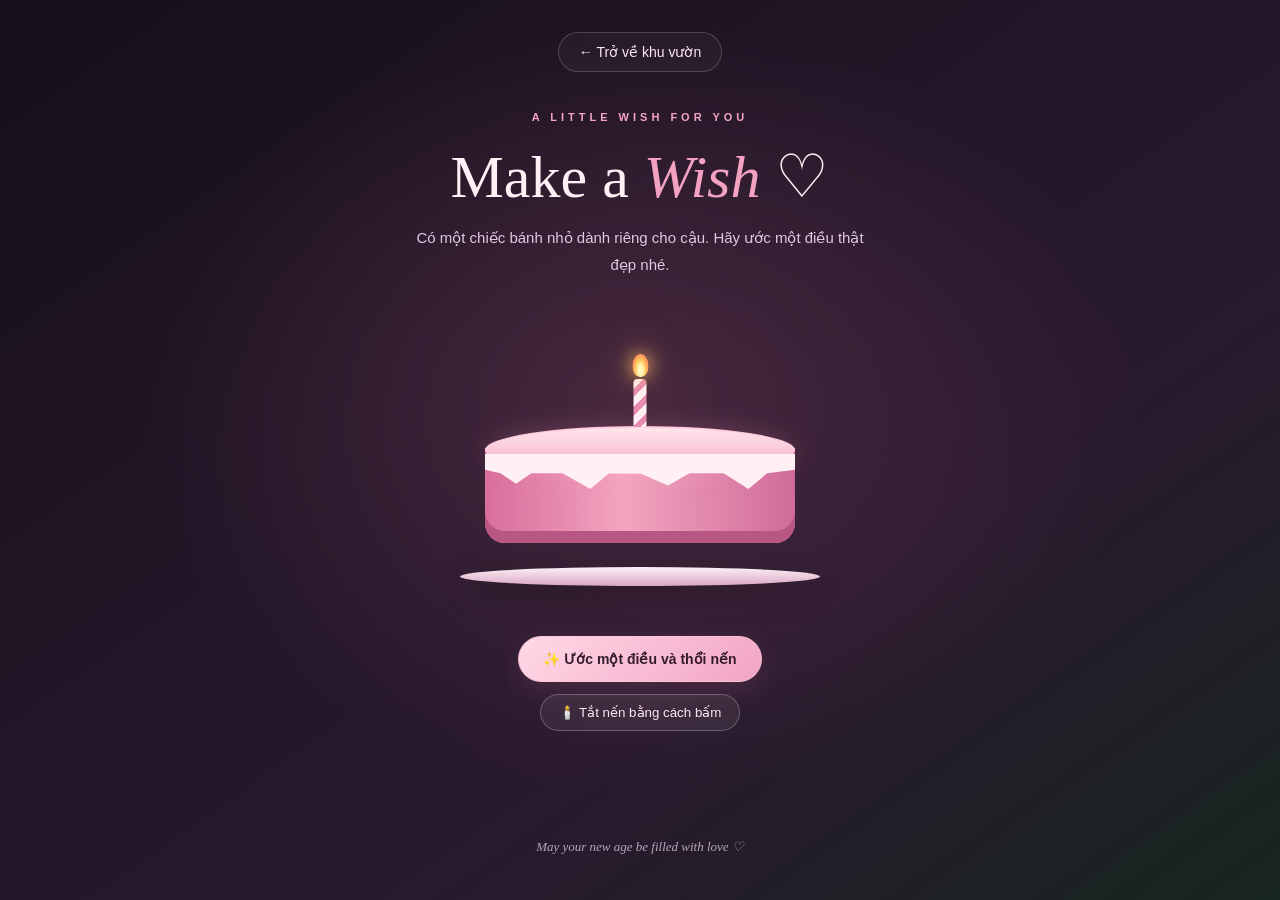
==== cake.html @ 5cfa0a5d "some features" ====
<!DOCTYPE html>
<html lang="vi">
<head>
  <meta charset="UTF-8">
  <meta name="viewport" content="width=device-width, initial-scale=1.0">
  <meta name="theme-color" content="#160f1b">
  <meta name="description" content="Một chiếc bánh sinh nhật nhỏ dành riêng cho cậu.">
  <title>A Little Birthday Cake 🎂</title>

  <style>
    * {
      box-sizing: border-box;
    }

    body {
      margin: 0;
      min-height: 100vh;
      display: flex;
      align-items: center;
      justify-content: center;
      padding: 24px;
      overflow-x: hidden;
      color: #fff0f5;
      font-family: Georgia, "Times New Roman", serif;
      text-align: center;
      background:
        radial-gradient(ellipse at 50% 45%, #48283f 0%, transparent 55%),
        linear-gradient(145deg, #160f1b, #29192e 65%, #17251f);
    }

    .cake-page {
      width: 100%;
      max-width: 760px;
      animation: appear 1s ease both;
    }

    .back-link {
      display: inline-block;
      margin-bottom: 28px;
      padding: 11px 20px;
      color: #ffe6f0;
      text-decoration: none;
      font-family: Arial, sans-serif;
      font-size: 14px;
      border: 1px solid #ffffff30;
      border-radius: 30px;
      background: #ffffff08;
      transition: background 0.2s;
    }

    .back-link:hover {
      background: #ffffff18;
    }

    .eyebrow {
      color: #f5a3c4;
      font: 700 11px Arial, sans-serif;
      letter-spacing: 4px;
    }

    h1 {
      margin: 20px 0 12px;
      font-size: clamp(36px, 7vw, 60px);
      font-weight: normal;
      line-height: 1.15;
    }

    h1 span {
      color: #f4a2c1;
      font-style: italic;
    }

    .description {
      max-width: 460px;
      margin: 0 auto;
      color: #dfc9df;
      font: 15px/1.8 Arial, sans-serif;
    }

    .cake-stage {
      position: relative;
      display: flex;
      flex-direction: column;
      align-items: center;
      justify-content: flex-end;
      min-height: 300px;
      margin: 30px auto 20px;
      padding-bottom: 22px;
    }

    .cake {
      position: relative;
      width: min(310px, 78vw);
      height: 160px;
      margin-top: 65px;
    }

    .cake-top {
      position: absolute;
      z-index: 2;
      top: 0;
      left: 0;
      width: 100%;
      height: 48px;
      border: 2px solid #ffcedd;
      border-radius: 50%;
      background: linear-gradient(180deg, #ffe6ed, #f5a8c2);
      box-shadow: 0 0 28px #ff9fc833;
    }

    .cake-body {
      position: absolute;
      top: 22px;
      left: 0;
      width: 100%;
      height: 95px;
      border-radius: 0 0 20px 20px;
      background: linear-gradient(90deg, #d86d9b, #f3a5c0 45%, #cf6b98);
      box-shadow: inset 0 -12px 0 #b95784;
    }

    .frosting {
      position: absolute;
      z-index: 3;
      top: 28px;
      left: 0;
      width: 100%;
      height: 35px;
      border-radius: 0 0 18px 18px;
      background: #fff0f4;
      clip-path: polygon(
        0 0, 100% 0, 100% 45%, 91% 55%, 85% 100%,
        77% 55%, 66% 55%, 59% 90%, 50% 55%,
        40% 55%, 34% 100%, 25% 55%, 15% 55%,
        10% 85%, 5% 55%, 0 45%
      );
    }

    .candle {
      position: absolute;
      z-index: 4;
      top: -47px;
      left: 50%;
      width: 13px;
      height: 48px;
      transform: translateX(-50%);
      border-radius: 4px 4px 2px 2px;
      background: repeating-linear-gradient(
        135deg, #fff0f5 0 7px, #e78bb0 7px 13px
      );
    }

    .flame {
      position: absolute;
      top: -25px;
      left: 50%;
      width: 16px;
      height: 23px;
      transform: translateX(-50%);
      border-radius: 50% 50% 45% 45%;
      background: radial-gradient(ellipse at 50% 70%, #fff8bd 0 20%, #ffc75e 45%, #ff885d 75%);
      box-shadow: 0 0 18px #ffbe66, 0 0 38px #ffad5c88;
      transform-origin: center bottom;
      animation: flicker 0.8s ease-in-out infinite alternate;
    }

    .flame.out {
      display: none;
    }

    .plate {
      position: absolute;
      bottom: 0;
      left: -8%;
      width: 116%;
      height: 19px;
      border-radius: 50%;
      background: linear-gradient(#fff0f5, #d8a8c4);
      box-shadow: 0 8px 30px #0004;
    }

    .cake-button {
      margin-top: 8px;
      padding: 14px 24px;
      border: 1px solid #ffc3da;
      border-radius: 30px;
      color: #351b2b;
      background: linear-gradient(135deg, #ffd9e7, #f2a4c3);
      font-size: 14px;
      font-weight: bold;
      cursor: pointer;
      box-shadow: 0 8px 28px #ed91b522;
      transition: transform 0.2s, box-shadow 0.2s;
    }

    .cake-button:hover {
      transform: translateY(-2px);
      box-shadow: 0 12px 32px #ed91b544;
    }

    .wish {
      min-height: 58px;
      margin: 22px auto 0;
      color: #f7c2d7;
      font-size: 19px;
      font-style: italic;
      line-height: 1.6;
    }

    .footer {
      margin-top: 28px;
      color: #bca3bd;
      font-size: 13px;
      font-style: italic;
    }

    @keyframes flicker {
      from { rotate: -4deg; scale: 0.96 1.02; }
      to { rotate: 4deg; scale: 1.04 0.98; }
    }

    @keyframes appear {
      from { opacity: 0; transform: translateY(12px); }
      to { opacity: 1; transform: translateY(0); }
    }

    @media (prefers-reduced-motion: reduce) {
      *, *::before, *::after {
        animation: none !important;
        transition: none !important;
      }
    }

/* Khôi phục giao diện nút quà */
.cake-gift-row a.gift-link,
a.gift-link {
  display: inline-flex !important;
  align-items: center;
  justify-content: center;
  padding: 16px 24px !important;
  border: none !important;
  border-radius: 30px !important;
  background: linear-gradient(135deg, #f4b8d0, #dba5e8) !important;
  color: #fff !important;
  text-decoration: none !important;
  font-size: 16px;
  white-space: nowrap;
  box-shadow: 0 6px 20px #dba5e855;
}

.cake-gift-row a.gift-link:hover,
a.gift-link:hover {
  color: #fff !important;
  text-decoration: none !important;
  transform: translateY(-2px);
}

.gift-link[hidden] {
  display: none !important;
}

.gift-link:not([hidden]) {
  display: inline-flex;
  align-items: center;
  justify-content: center;
  padding: 14px 24px;
  border-radius: 30px;
  background: linear-gradient(135deg, #f4b8d0, #dba5e8);
  color: #fff;
  text-decoration: none;
  box-shadow: 0 6px 20px #dba5e855;
}

#gift-link[hidden] {
  display: none !important;
}
  </style>
</head>

<body>
  <main class="cake-page">
    <a class="back-link" href="garden.html">← Trở về khu vườn</a>

    <p class="eyebrow">A LITTLE WISH FOR YOU</p>

    <h1>Make a <span>Wish</span> ♡</h1>

    <p class="description">
      Có một chiếc bánh nhỏ dành riêng cho cậu.
      Hãy ước một điều thật đẹp nhé.
    </p>

    <div class="cake-gift-row">
  <section class="cake-stage" aria-label="Bánh sinh nhật với một ngọn nến">
      <div class="cake">
        <div class="cake-body"></div>
        <div class="cake-top"></div>
        <div class="frosting"></div>
        <div class="candle">
          <div class="flame" id="flame"></div>
        </div>
        <div class="plate"></div>
      </div>
    </section>
        
    <a class="gift-link" id="gift-link" href="gift.html" hidden>
        🎁 Mở món quà bí mật ♡
    </a>

  </div>

    <button class="cake-button" id="wish-button" type="button">
      ✨ Ước một điều và thổi nến
    </button>

    <p class="wish" id="wish-message" aria-live="polite"></p>

    <p class="footer">May your new age be filled with love ♡</p>
  </main>

  <script>
    const button = document.getElementById('wish-button');
    const flame = document.getElementById('flame');
    const message = document.getElementById('wish-message');

    let audioContext = null;
    let microphoneStream = null;
    let analyser = null;
    let microphoneSource = null;
    let microphoneTimer = null;
    let isListening = false;
    let blowStartedAt = 0;

    function stopMicrophone() {
      isListening = false;
      clearInterval(microphoneTimer);
      microphoneTimer = null;

      if (microphoneStream) {
        microphoneStream.getTracks().forEach(track => track.stop());
        microphoneStream = null;
      }

      if (audioContext) {
        audioContext.close();
        audioContext = null;
      }

      analyser = null;
      microphoneSource = null;
    }

    function extinguishCandle() {
      if (flame.classList.contains('out')) return;

      flame.classList.add('out');
      
        const giftLink = document.getElementById('gift-link');

        if (giftLink) {
            giftLink.hidden = false;
                }

      message.textContent =
        'Ước mong mọi điều tốt đẹp nhất sẽ đến với cậu. Chúc mừng sinh nhật! ♡';
      button.textContent = '♡ Thắp nến lại';

      stopMicrophone();
    }

    async function startMicrophone() {
      if (!navigator.mediaDevices ||
          !navigator.mediaDevices.getUserMedia) {
        message.textContent =
          'Trình duyệt chưa hỗ trợ micro. Cậu hãy dùng nút bên dưới để tắt nến nhé.';
        return;
      }

      try {
        button.disabled = true;
        button.textContent = '🎙️ Đang bật micro...';

        microphoneStream = await navigator.mediaDevices.getUserMedia({
          audio: {
            echoCancellation: true,
            noiseSuppression: false,
            autoGainControl: false
          }
        });

        audioContext = new (window.AudioContext ||
          window.webkitAudioContext)();

        await audioContext.resume();

        analyser = audioContext.createAnalyser();
        analyser.fftSize = 2048;
        analyser.smoothingTimeConstant = 0.15;

        microphoneSource =
          audioContext.createMediaStreamSource(microphoneStream);

        microphoneSource.connect(analyser);

        const samples = new Uint8Array(analyser.fftSize);
        let noiseLevel = 0;
        let calibrated = false;
        let loudFrames = 0;
        let listeningStartedAt = Date.now();
        blowStartedAt = 0;
        isListening = true;

        button.textContent = '🌬️ Hãy thổi vào micro!';
        message.textContent =
          'Micro đã bật. Hãy thổi về phía micro trong khoảng 1 giây nhé!';

        microphoneTimer = setInterval(() => {
          if (!isListening || !analyser) return;

          analyser.getByteTimeDomainData(samples);

          let sum = 0;

          for (let i = 0; i < samples.length; i++) {
            const value = (samples[i] - 128) / 128;
            sum += value * value;
          }

          const volume = Math.sqrt(sum / samples.length);
          const elapsed = Date.now() - listeningStartedAt;

          if (!calibrated) {
            noiseLevel = volume;
            calibrated = true;
            return;
          }

          if (elapsed < 700) {
            noiseLevel = noiseLevel * 0.9 + volume * 0.1;
            return;
          }

          const threshold = Math.max(0.025, noiseLevel * 2.0);

          if (volume > threshold) {
            loudFrames++;

            if (!blowStartedAt) {
              blowStartedAt = Date.now();
            }

            if (Date.now() - blowStartedAt >= 700 &&
                loudFrames >= 6) {
              extinguishCandle();
            }
          } else {
            loudFrames = 0;
            blowStartedAt = 0;
            noiseLevel = noiseLevel * 0.98 + volume * 0.02;
          }
        }, 50);

      } catch (error) {
        stopMicrophone();
        message.textContent =
          'Chưa bật được micro. Hãy cấp quyền micro cho trình duyệt hoặc dùng nút dự phòng nhé.';
        button.textContent = '🌬️ Thử bật micro lại';
      } finally {
        button.disabled = false;
      }
    }

    button.addEventListener('click', async () => {
      if (flame.classList.contains('out')) {
        stopMicrophone();
        flame.classList.remove('out');
        message.textContent = '';
        button.textContent = '🌬️ Bật micro để thổi nến';
        return;
      }

      if (isListening) {
        extinguishCandle();
        return;
      }

      await startMicrophone();
    });

    const fallbackButton = document.createElement('button');
    fallbackButton.type = 'button';
    fallbackButton.textContent = '🕯️ Tắt nến bằng cách bấm';
    fallbackButton.style.cssText =
      'display:block;margin:12px auto 0;padding:10px 18px;' +
      'border:1px solid #ffffff40;border-radius:24px;' +
      'background:#ffffff10;color:#ffe5f0;cursor:pointer;';

    button.insertAdjacentElement('afterend', fallbackButton);

    fallbackButton.addEventListener('click', extinguishCandle);

    window.addEventListener('pagehide', stopMicrophone);
  </script>

</body>
</html>
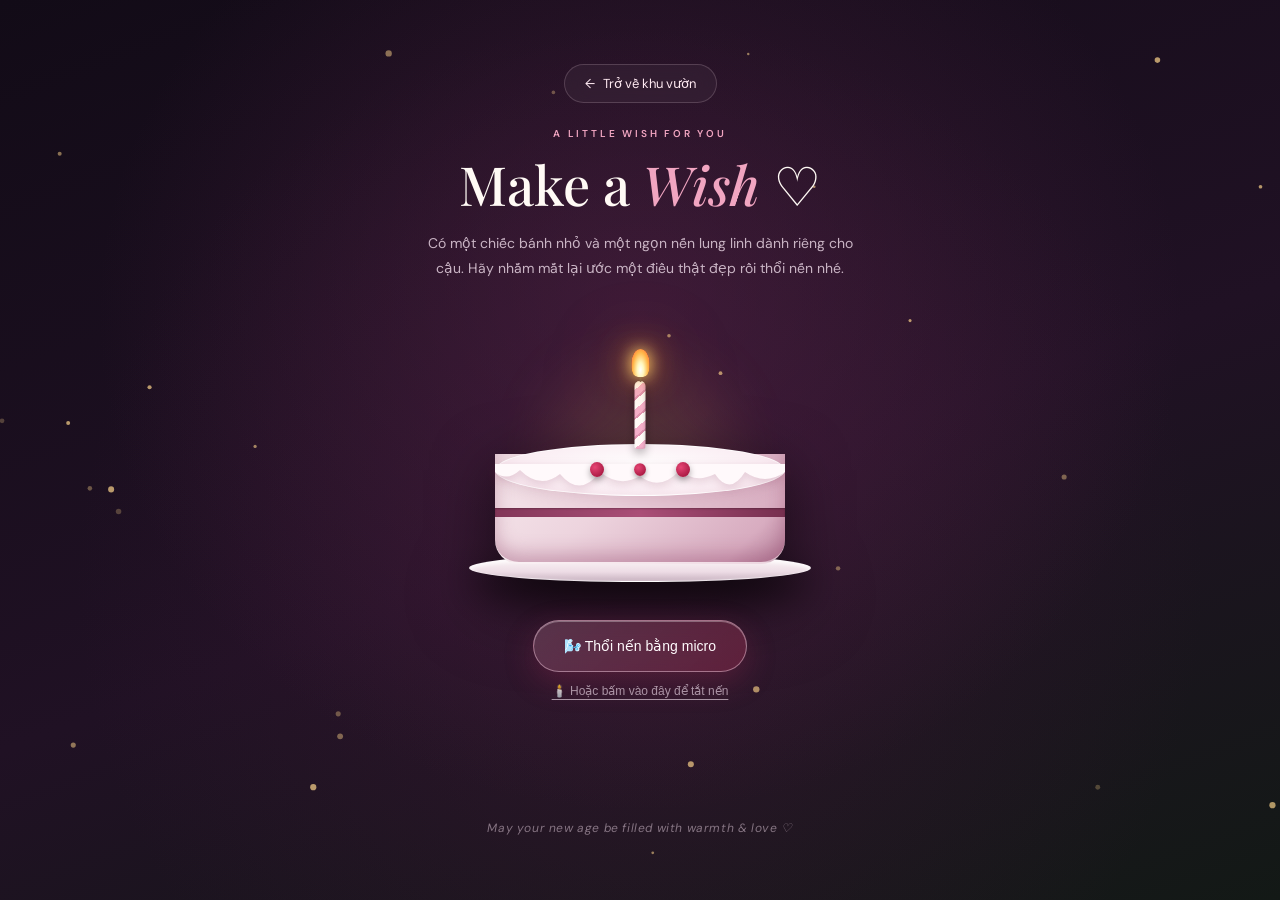
==== commit 61e8cfc1: "Nang cap vuon hoa toan man hinh, chu bay len tu bong hoa va chen nhac nen moi" ====
--- a/cake.html
+++ b/cake.html
@@ -1,507 +1,900 @@
-
 <!DOCTYPE html>
 <html lang="vi">
 <head>
   <meta charset="UTF-8">
   <meta name="viewport" content="width=device-width, initial-scale=1.0">
   <meta name="theme-color" content="#160f1b">
-  <meta name="description" content="Một chiếc bánh sinh nhật nhỏ dành riêng cho cậu.">
-  <title>A Little Birthday Cake 🎂</title>
+  <meta name="description" content="Một chiếc bánh sinh nhật nhỏ lung linh dành riêng cho cậu.">
+  <title>Make a Wish 🎂 · Happy Birthday</title>
+
+  <link rel="preconnect" href="https://fonts.googleapis.com">
+  <link rel="preconnect" href="https://fonts.gstatic.com" crossorigin>
+  <link href="https://fonts.googleapis.com/css2?family=DM+Sans:wght@400;500;600&family=Playfair+Display:ital,wght@0,500;0,600;1,500;1,600&display=swap" rel="stylesheet">
 
   <style>
     * {
       box-sizing: border-box;
+      margin: 0;
+      padding: 0;
+    }
+
+    :root {
+      --night: #160f1b;
+      --wine: #28142b;
+      --rose: #f1a5c1;
+      --gold: #ebd5b3;
+      --cream: #fffaf5;
+      --text: #fceaf2;
+      --muted: #c9b4c4;
     }
 
     body {
       margin: 0;
       min-height: 100vh;
+      min-height: 100svh;
       display: flex;
       align-items: center;
       justify-content: center;
-      padding: 24px;
+      padding: 28px 20px;
       overflow-x: hidden;
-      color: #fff0f5;
-      font-family: Georgia, "Times New Roman", serif;
+      color: var(--text);
+      font-family: 'DM Sans', -apple-system, sans-serif;
       text-align: center;
       background:
-        radial-gradient(ellipse at 50% 45%, #48283f 0%, transparent 55%),
-        linear-gradient(145deg, #160f1b, #29192e 65%, #17251f);
+        radial-gradient(ellipse at 50% 35%, rgba(105, 42, 85, 0.38) 0%, transparent 60%),
+        radial-gradient(circle at 50% 65%, rgba(65, 25, 55, 0.45) 0%, transparent 65%),
+        linear-gradient(160deg, #120b17 0%, #201124 55%, #131916 100%);
+      position: relative;
+    }
+
+    #cake-canvas {
+      position: fixed;
+      inset: 0;
+      width: 100%;
+      height: 100%;
+      pointer-events: none;
+      z-index: 0;
     }
 
     .cake-page {
+      position: relative;
+      z-index: 1;
       width: 100%;
-      max-width: 760px;
-      animation: appear 1s ease both;
+      max-width: 680px;
+      animation: appear 1.2s cubic-bezier(0.16, 1, 0.3, 1) both;
     }
 
     .back-link {
-      display: inline-block;
-      margin-bottom: 28px;
-      padding: 11px 20px;
-      color: #ffe6f0;
+      display: inline-flex;
+      align-items: center;
+      gap: 8px;
+      margin-bottom: 24px;
+      padding: 10px 20px;
+      color: #ffeaf2;
       text-decoration: none;
-      font-family: Arial, sans-serif;
+      font-size: 13px;
+      border: 1px solid rgba(255, 225, 235, 0.18);
+      border-radius: 999px;
+      background: rgba(255, 255, 255, 0.04);
+      backdrop-filter: blur(10px);
+      transition: all 0.25s ease;
+    }
+
+    .back-link:hover {
+      background: rgba(241, 165, 193, 0.15);
+      border-color: rgba(241, 165, 193, 0.6);
+      transform: translateY(-2px);
+    }
+
+    .eyebrow {
+      color: var(--rose);
+      font-size: 10px;
+      font-weight: 600;
+      letter-spacing: 0.28em;
+      text-transform: uppercase;
+      margin-bottom: 12px;
+    }
+
+    h1 {
+      font-family: 'Playfair Display', Georgia, serif;
+      font-size: clamp(34px, 6vw, 54px);
+      font-weight: 500;
+      line-height: 1.2;
+      color: var(--cream);
+      margin-bottom: 14px;
+    }
+
+    h1 span {
+      color: var(--rose);
+      font-style: italic;
+    }
+
+    .description {
+      max-width: 440px;
+      margin: 0 auto;
+      color: var(--muted);
       font-size: 14px;
-      border: 1px solid #ffffff30;
-      border-radius: 30px;
-      background: #ffffff08;
-      transition: background 0.2s;
-    }
-
-    .back-link:hover {
-      background: #ffffff18;
-    }
-
-    .eyebrow {
-      color: #f5a3c4;
-      font: 700 11px Arial, sans-serif;
-      letter-spacing: 4px;
-    }
-
-    h1 {
-      margin: 20px 0 12px;
-      font-size: clamp(36px, 7vw, 60px);
-      font-weight: normal;
-      line-height: 1.15;
-    }
-
-    h1 span {
-      color: #f4a2c1;
-      font-style: italic;
-    }
-
-    .description {
-      max-width: 460px;
-      margin: 0 auto;
-      color: #dfc9df;
-      font: 15px/1.8 Arial, sans-serif;
-    }
-
+      line-height: 1.8;
+    }
+
+    /* ===== ARTISANAL CAKE STAGE ===== */
     .cake-stage {
       position: relative;
       display: flex;
       flex-direction: column;
       align-items: center;
       justify-content: flex-end;
-      min-height: 300px;
-      margin: 30px auto 20px;
-      padding-bottom: 22px;
-    }
-
-    .cake {
+      min-height: 290px;
+      margin: 28px auto 20px;
+      padding-bottom: 24px;
+    }
+
+    /* Candle ambient glow illuminating surrounding space */
+    .candle-ambient-glow {
+      position: absolute;
+      top: 15px;
+      left: 50%;
+      transform: translateX(-50%);
+      width: 260px;
+      height: 260px;
+      border-radius: 50%;
+      background: radial-gradient(circle, rgba(255, 205, 120, 0.24) 0%, rgba(255, 160, 100, 0.08) 45%, transparent 70%);
+      filter: blur(20px);
+      pointer-events: none;
+      transition: opacity 1.2s ease, transform 1.2s ease;
+      animation: glowFlicker 3s ease-in-out infinite alternate;
+    }
+
+    .candle-ambient-glow.dimmed {
+      opacity: 0.05;
+      transform: translateX(-50%) scale(0.6);
+    }
+
+    @keyframes glowFlicker {
+      0%, 100% { opacity: 0.85; transform: translateX(-50%) scale(1); }
+      50% { opacity: 1; transform: translateX(-50%) scale(1.08); }
+    }
+
+    .cake-wrapper {
       position: relative;
-      width: min(310px, 78vw);
-      height: 160px;
-      margin-top: 65px;
-    }
-
-    .cake-top {
-      position: absolute;
-      z-index: 2;
-      top: 0;
+      width: min(290px, 76vw);
+      height: 180px;
+      margin-top: 55px;
+      filter: drop-shadow(0 16px 30px rgba(0, 0, 0, 0.55));
+    }
+
+    /* Porcelain plate */
+    .plate {
+      position: absolute;
+      bottom: -6px;
+      left: -9%;
+      width: 118%;
+      height: 28px;
+      border-radius: 50%;
+      background: linear-gradient(180deg, #fffcfb, #eddce5 65%, #c8b2c0);
+      box-shadow: 0 14px 35px rgba(0, 0, 0, 0.65), inset 0 2px 4px rgba(255, 255, 255, 0.9);
+      border: 1px solid rgba(255, 255, 255, 0.6);
+    }
+
+    /* Cake body */
+    .cake-tier {
+      position: absolute;
+      bottom: 12px;
       left: 0;
       width: 100%;
-      height: 48px;
-      border: 2px solid #ffcedd;
-      border-radius: 50%;
-      background: linear-gradient(180deg, #ffe6ed, #f5a8c2);
-      box-shadow: 0 0 28px #ff9fc833;
-    }
-
-    .cake-body {
-      position: absolute;
-      top: 22px;
+      height: 110px;
+      border-radius: 0 0 24px 24px;
+      background: linear-gradient(135deg, #f6e8ec 0%, #edd4de 40%, #d8acc0 85%, #b5809a 100%);
+      box-shadow: inset 0 -8px 18px rgba(135, 55, 95, 0.35);
+      border-bottom: 2px solid rgba(255, 255, 255, 0.4);
+    }
+
+    /* Rich chocolate / berry inner sponge layer peeking out */
+    .cake-sponge-line {
+      position: absolute;
+      top: 54px;
       left: 0;
       width: 100%;
-      height: 95px;
-      border-radius: 0 0 20px 20px;
-      background: linear-gradient(90deg, #d86d9b, #f3a5c0 45%, #cf6b98);
-      box-shadow: inset 0 -12px 0 #b95784;
-    }
-
-    .frosting {
-      position: absolute;
-      z-index: 3;
-      top: 28px;
+      height: 9px;
+      background: linear-gradient(90deg, #823658, #ab4f78 50%, #762f4f);
+      box-shadow: inset 0 1px 2px rgba(0, 0, 0, 0.25);
+    }
+
+    /* Cake top cream ellipse */
+    .cake-top-cream {
+      position: absolute;
+      top: 48px;
       left: 0;
       width: 100%;
+      height: 52px;
+      border-radius: 50%;
+      background: radial-gradient(ellipse at 50% 40%, #fffefe 0%, #faedf3 60%, #eed4df 100%);
+      border: 1.5px solid rgba(255, 255, 255, 0.85);
+      box-shadow: 0 4px 15px rgba(120, 45, 80, 0.15);
+      z-index: 2;
+    }
+
+    /* Sculpted soft cream drip border */
+    .frosting-drips {
+      position: absolute;
+      top: 68px;
+      left: 0;
+      width: 100%;
+      height: 40px;
+      z-index: 3;
+      pointer-events: none;
+    }
+
+    .frosting-drips svg {
+      width: 100%;
+      height: 100%;
+      fill: #fff9fb;
+      filter: drop-shadow(0 3px 5px rgba(125, 40, 75, 0.18));
+    }
+
+    /* Fresh decorative raspberries on top */
+    .berries-group {
+      position: absolute;
+      top: 56px;
+      left: 50%;
+      transform: translateX(-50%);
+      width: 130px;
       height: 35px;
-      border-radius: 0 0 18px 18px;
-      background: #fff0f4;
-      clip-path: polygon(
-        0 0, 100% 0, 100% 45%, 91% 55%, 85% 100%,
-        77% 55%, 66% 55%, 59% 90%, 50% 55%,
-        40% 55%, 34% 100%, 25% 55%, 15% 55%,
-        10% 85%, 5% 55%, 0 45%
+      z-index: 3;
+      pointer-events: none;
+      display: flex;
+      justify-content: space-around;
+      align-items: center;
+    }
+
+    .berry {
+      width: 14px;
+      height: 15px;
+      border-radius: 50%;
+      background: radial-gradient(circle at 35% 35%, #e64574 0%, #aa1b44 75%, #640b24 100%);
+      box-shadow: 0 3px 6px rgba(0, 0, 0, 0.35);
+    }
+
+    /* Artisanal Candle */
+    .candle-stem {
+      position: absolute;
+      top: -15px;
+      left: 50%;
+      transform: translateX(-50%);
+      width: 11px;
+      height: 68px;
+      border-radius: 5px 5px 3px 3px;
+      background: repeating-linear-gradient(
+        140deg,
+        #fffdf9 0px,
+        #fffdf9 7px,
+        #f4b0cb 7px,
+        #f4b0cb 13px,
+        #e093b1 13px,
+        #e093b1 15px
       );
-    }
-
-    .candle {
-      position: absolute;
+      box-shadow: 0 4px 10px rgba(0, 0, 0, 0.3), inset -1px 0 3px rgba(0, 0, 0, 0.15);
       z-index: 4;
-      top: -47px;
+    }
+
+    .candle-wick {
+      position: absolute;
+      top: -9px;
       left: 50%;
-      width: 13px;
-      height: 48px;
       transform: translateX(-50%);
-      border-radius: 4px 4px 2px 2px;
-      background: repeating-linear-gradient(
-        135deg, #fff0f5 0 7px, #e78bb0 7px 13px
-      );
-    }
-
-    .flame {
+      width: 2px;
+      height: 10px;
+      background: #4a383b;
+      border-radius: 1px;
+      z-index: 4;
+    }
+
+    /* Realistic Dancing Candle Flame */
+    .flame-element {
+      position: absolute;
+      top: -32px;
+      left: 50%;
+      transform: translateX(-50%);
+      width: 18px;
+      height: 28px;
+      border-radius: 50% 50% 35% 35%;
+      background: radial-gradient(ellipse at 50% 75%, #ffffff 0%, #fff7be 25%, #ffb648 60%, #ff6b3d 88%, rgba(255, 60, 40, 0) 100%);
+      box-shadow:
+        0 0 15px #ffcf68,
+        0 0 35px #ff9b44,
+        0 0 65px rgba(255, 120, 60, 0.6);
+      transform-origin: center bottom;
+      animation: flameFlicker 0.65s ease-in-out infinite alternate;
+      z-index: 5;
+      transition: opacity 0.5s ease, transform 0.5s ease;
+    }
+
+    .flame-element.out {
+      opacity: 0;
+      transform: translateX(-50%) scale(0.2);
+      pointer-events: none;
+    }
+
+    @keyframes flameFlicker {
+      0% { transform: translateX(-50%) rotate(-2deg) scale(0.96, 1.03); }
+      50% { transform: translateX(-50%) rotate(1.5deg) scale(1.02, 0.98); }
+      100% { transform: translateX(-50%) rotate(-1deg) scale(1.04, 1.05); }
+    }
+
+    /* Gentle Smoke wisp when extinguished */
+    .smoke-wisp {
       position: absolute;
       top: -25px;
       left: 50%;
-      width: 16px;
-      height: 23px;
-      transform: translateX(-50%);
-      border-radius: 50% 50% 45% 45%;
-      background: radial-gradient(ellipse at 50% 70%, #fff8bd 0 20%, #ffc75e 45%, #ff885d 75%);
-      box-shadow: 0 0 18px #ffbe66, 0 0 38px #ffad5c88;
-      transform-origin: center bottom;
-      animation: flicker 0.8s ease-in-out infinite alternate;
-    }
-
-    .flame.out {
-      display: none;
-    }
-
-    .plate {
-      position: absolute;
-      bottom: 0;
-      left: -8%;
-      width: 116%;
-      height: 19px;
+      width: 6px;
+      height: 6px;
       border-radius: 50%;
-      background: linear-gradient(#fff0f5, #d8a8c4);
-      box-shadow: 0 8px 30px #0004;
-    }
-
-    .cake-button {
-      margin-top: 8px;
-      padding: 14px 24px;
-      border: 1px solid #ffc3da;
-      border-radius: 30px;
-      color: #351b2b;
-      background: linear-gradient(135deg, #ffd9e7, #f2a4c3);
+      background: rgba(220, 210, 215, 0.65);
+      filter: blur(3px);
+      pointer-events: none;
+      opacity: 0;
+      z-index: 4;
+    }
+
+    .smoke-wisp.active {
+      animation: smokeRise 2.2s ease-out forwards;
+    }
+
+    @keyframes smokeRise {
+      0% { opacity: 0.8; transform: translate(-50%, 0) scale(1); }
+      50% { opacity: 0.5; transform: translate(-70%, -35px) scale(3.5); }
+      100% { opacity: 0; transform: translate(-30%, -75px) scale(6); }
+    }
+
+    /* ===== CONTROLS & WISH SECTION ===== */
+    .controls-container {
+      margin-top: 10px;
+      display: flex;
+      flex-direction: column;
+      align-items: center;
+      gap: 12px;
+    }
+
+    .wish-main-button {
+      display: inline-flex;
+      align-items: center;
+      justify-content: center;
+      gap: 10px;
+      min-height: 52px;
+      padding: 0 30px;
+      border: 1px solid rgba(255, 210, 230, 0.45);
+      border-radius: 999px;
+      background: linear-gradient(135deg, rgba(241, 165, 193, 0.22), rgba(184, 51, 90, 0.35));
+      color: #fffafc;
       font-size: 14px;
-      font-weight: bold;
+      font-weight: 500;
       cursor: pointer;
-      box-shadow: 0 8px 28px #ed91b522;
-      transition: transform 0.2s, box-shadow 0.2s;
-    }
-
-    .cake-button:hover {
+      backdrop-filter: blur(12px);
+      box-shadow: 0 10px 30px rgba(184, 51, 90, 0.25), inset 0 1px 0 rgba(255, 255, 255, 0.3);
+      transition: all 0.25s ease;
+      touch-action: manipulation;
+    }
+
+    .wish-main-button:hover {
+      background: linear-gradient(135deg, rgba(241, 165, 193, 0.35), rgba(184, 51, 90, 0.5));
+      border-color: rgba(255, 225, 240, 0.7);
+      box-shadow: 0 14px 40px rgba(241, 165, 193, 0.35);
       transform: translateY(-2px);
-      box-shadow: 0 12px 32px #ed91b544;
-    }
-
-    .wish {
-      min-height: 58px;
-      margin: 22px auto 0;
-      color: #f7c2d7;
-      font-size: 19px;
+    }
+
+    .wish-main-button:active {
+      transform: translateY(0);
+    }
+
+    .wish-main-button.listening {
+      border-color: #ffd27d;
+      background: rgba(255, 210, 125, 0.25);
+      box-shadow: 0 0 25px rgba(255, 210, 125, 0.4);
+      animation: pulseMic 1.4s ease-in-out infinite;
+    }
+
+    @keyframes pulseMic {
+      0%, 100% { transform: scale(1); }
+      50% { transform: scale(1.03); }
+    }
+
+    .manual-tap-button {
+      background: transparent;
+      border: none;
+      color: var(--muted);
+      font-size: 12px;
+      cursor: pointer;
+      text-decoration: underline;
+      text-underline-offset: 4px;
+      opacity: 0.8;
+      transition: opacity 0.2s;
+    }
+
+    .manual-tap-button:hover {
+      opacity: 1;
+      color: var(--cream);
+    }
+
+    .wish-display-box {
+      min-height: 60px;
+      margin: 18px auto 0;
+      max-width: 460px;
+      color: #ffe6f0;
+      font-family: 'Playfair Display', Georgia, serif;
+      font-size: 18px;
       font-style: italic;
-      line-height: 1.6;
+      line-height: 1.7;
+      text-shadow: 0 2px 12px rgba(0, 0, 0, 0.4);
+      transition: all 0.5s ease;
+    }
+
+    /* Secret Gift Navigation Button */
+    .gift-reveal-card {
+      margin-top: 14px;
+      animation: giftAppear 0.8s cubic-bezier(0.16, 1, 0.3, 1) both;
+    }
+
+    @keyframes giftAppear {
+      from { opacity: 0; transform: translateY(18px) scale(0.94); }
+      to { opacity: 1; transform: translateY(0) scale(1); }
+    }
+
+    .gift-link-btn {
+      display: inline-flex;
+      align-items: center;
+      gap: 12px;
+      padding: 15px 32px;
+      border-radius: 999px;
+      background: linear-gradient(135deg, rgba(244, 184, 208, 0.35), rgba(185, 78, 121, 0.45));
+      border: 1px solid rgba(255, 215, 235, 0.6);
+      color: #ffffff;
+      text-decoration: none;
+      font-size: 15px;
+      font-weight: 500;
+      box-shadow: 0 12px 35px rgba(219, 90, 140, 0.35), 0 0 25px rgba(244, 184, 208, 0.2);
+      backdrop-filter: blur(14px);
+      transition: all 0.3s ease;
+      animation: floatPill 3.5s ease-in-out infinite;
+    }
+
+    @keyframes floatPill {
+      0%, 100% { transform: translateY(0); }
+      50% { transform: translateY(-4px); }
+    }
+
+    .gift-link-btn:hover {
+      transform: translateY(-2px);
+      border-color: #fff;
+      box-shadow: 0 16px 45px rgba(219, 90, 140, 0.5);
+      background: linear-gradient(135deg, rgba(244, 184, 208, 0.5), rgba(185, 78, 121, 0.6));
     }
 
     .footer {
-      margin-top: 28px;
-      color: #bca3bd;
-      font-size: 13px;
+      margin-top: 32px;
+      color: rgba(200, 180, 195, 0.6);
+      font-size: 12px;
       font-style: italic;
-    }
-
-    @keyframes flicker {
-      from { rotate: -4deg; scale: 0.96 1.02; }
-      to { rotate: 4deg; scale: 1.04 0.98; }
+      letter-spacing: 0.05em;
     }
 
     @keyframes appear {
-      from { opacity: 0; transform: translateY(12px); }
+      from { opacity: 0; transform: translateY(16px); }
       to { opacity: 1; transform: translateY(0); }
     }
 
-    @media (prefers-reduced-motion: reduce) {
-      *, *::before, *::after {
-        animation: none !important;
-        transition: none !important;
+    @media (max-width: 500px) {
+      .cake-wrapper {
+        width: 250px;
+        height: 160px;
       }
-    }
-
-/* Khôi phục giao diện nút quà */
-.cake-gift-row a.gift-link,
-a.gift-link {
-  display: inline-flex !important;
-  align-items: center;
-  justify-content: center;
-  padding: 16px 24px !important;
-  border: none !important;
-  border-radius: 30px !important;
-  background: linear-gradient(135deg, #f4b8d0, #dba5e8) !important;
-  color: #fff !important;
-  text-decoration: none !important;
-  font-size: 16px;
-  white-space: nowrap;
-  box-shadow: 0 6px 20px #dba5e855;
-}
-
-.cake-gift-row a.gift-link:hover,
-a.gift-link:hover {
-  color: #fff !important;
-  text-decoration: none !important;
-  transform: translateY(-2px);
-}
-
-.gift-link[hidden] {
-  display: none !important;
-}
-
-.gift-link:not([hidden]) {
-  display: inline-flex;
-  align-items: center;
-  justify-content: center;
-  padding: 14px 24px;
-  border-radius: 30px;
-  background: linear-gradient(135deg, #f4b8d0, #dba5e8);
-  color: #fff;
-  text-decoration: none;
-  box-shadow: 0 6px 20px #dba5e855;
-}
-
-#gift-link[hidden] {
-  display: none !important;
-}
+      .cake-tier { height: 95px; }
+      .cake-top-cream { height: 46px; }
+      .wish-main-button {
+        width: 100%;
+        max-width: 320px;
+      }
+    }
   </style>
 </head>
 
 <body>
+  <canvas id="cake-canvas" aria-hidden="true"></canvas>
+
   <main class="cake-page">
-    <a class="back-link" href="garden.html">← Trở về khu vườn</a>
+    <a class="back-link" href="garden.html">
+      <span aria-hidden="true">←</span> Trở về khu vườn
+    </a>
 
     <p class="eyebrow">A LITTLE WISH FOR YOU</p>
 
     <h1>Make a <span>Wish</span> ♡</h1>
 
     <p class="description">
-      Có một chiếc bánh nhỏ dành riêng cho cậu.
-      Hãy ước một điều thật đẹp nhé.
+      Có một chiếc bánh nhỏ và một ngọn nến lung linh dành riêng cho cậu.
+      Hãy nhắm mắt lại ước một điều thật đẹp rồi thổi nến nhé.
     </p>
 
-    <div class="cake-gift-row">
-  <section class="cake-stage" aria-label="Bánh sinh nhật với một ngọn nến">
-      <div class="cake">
-        <div class="cake-body"></div>
-        <div class="cake-top"></div>
-        <div class="frosting"></div>
-        <div class="candle">
-          <div class="flame" id="flame"></div>
+    <div class="cake-stage" aria-label="Bánh sinh nhật và ngọn nến lung linh">
+      <div class="candle-ambient-glow" id="candle-glow"></div>
+
+      <div class="cake-wrapper">
+        <div class="plate"></div>
+        <div class="cake-tier">
+          <div class="cake-sponge-line"></div>
         </div>
-        <div class="plate"></div>
+        <div class="cake-top-cream"></div>
+
+        <div class="frosting-drips">
+          <svg viewBox="0 0 290 40" preserveAspectRatio="none">
+            <path d="M0,0 L290,0 L290,8 Q270,22 250,8 Q235,32 220,10 Q200,20 185,6 Q165,28 145,12 Q125,24 105,8 Q85,34 65,10 Q45,26 25,6 Q12,18 0,8 Z" />
+          </svg>
+        </div>
+
+        <div class="berries-group">
+          <div class="berry"></div>
+          <div class="berry" style="transform: scale(0.85);"></div>
+          <div class="berry"></div>
+        </div>
+
+        <div class="candle-stem">
+          <div class="candle-wick"></div>
+          <div class="flame-element" id="flame"></div>
+          <div class="smoke-wisp" id="smoke"></div>
+        </div>
       </div>
-    </section>
-        
-    <a class="gift-link" id="gift-link" href="gift.html" hidden>
-        🎁 Mở món quà bí mật ♡
-    </a>
-
-  </div>
-
-    <button class="cake-button" id="wish-button" type="button">
-      ✨ Ước một điều và thổi nến
-    </button>
-
-    <p class="wish" id="wish-message" aria-live="polite"></p>
-
-    <p class="footer">May your new age be filled with love ♡</p>
+    </div>
+
+    <div class="controls-container">
+      <button class="wish-main-button" id="wish-button" type="button">
+        🌬️ Thổi nến bằng micro
+      </button>
+
+      <button class="manual-tap-button" id="manual-blow-btn" type="button">
+        🕯️ Hoặc bấm vào đây để tắt nến
+      </button>
+
+      <div class="gift-reveal-card" id="gift-reveal" hidden>
+        <a class="gift-link-btn" href="gift.html">
+          <span>🎁 Mở món quà bí mật dành cho cậu</span>
+          <span aria-hidden="true">♡</span>
+        </a>
+      </div>
+
+      <p class="wish-display-box" id="wish-message" role="status" aria-live="polite"></p>
+    </div>
+
+    <p class="footer">May your new age be filled with warmth & love ♡</p>
   </main>
 
   <script>
-    const button = document.getElementById('wish-button');
-    const flame = document.getElementById('flame');
-    const message = document.getElementById('wish-message');
-
-    let audioContext = null;
-    let microphoneStream = null;
-    let analyser = null;
-    let microphoneSource = null;
-    let microphoneTimer = null;
-    let isListening = false;
-    let blowStartedAt = 0;
-
-    function stopMicrophone() {
-      isListening = false;
-      clearInterval(microphoneTimer);
-      microphoneTimer = null;
-
-      if (microphoneStream) {
-        microphoneStream.getTracks().forEach(track => track.stop());
-        microphoneStream = null;
+    (() => {
+      'use strict';
+
+      const button = document.getElementById('wish-button');
+      const manualBtn = document.getElementById('manual-blow-btn');
+      const flame = document.getElementById('flame');
+      const smoke = document.getElementById('smoke');
+      const candleGlow = document.getElementById('candle-glow');
+      const message = document.getElementById('wish-message');
+      const giftReveal = document.getElementById('gift-reveal');
+      const canvas = document.getElementById('cake-canvas');
+
+      /* -------------------------------------------------------------
+       * 1. CELESTIAL BACKGROUND & FIREFLY PARTICLES
+       * ------------------------------------------------------------*/
+      let bCtx = null;
+      let width = 0, height = 0;
+      const sparks = [];
+      const floatingEmbers = [];
+
+      if (canvas) {
+        bCtx = canvas.getContext('2d');
+        function resizeCanvas() {
+          width = canvas.width = window.innerWidth;
+          height = canvas.height = window.innerHeight;
+        }
+        window.addEventListener('resize', resizeCanvas);
+        resizeCanvas();
+
+        // Ambient floating golden embers
+        for (let i = 0; i < 28; i++) {
+          floatingEmbers.push({
+            x: Math.random() * width,
+            y: Math.random() * height,
+            r: 1.2 + Math.random() * 2,
+            speedY: 8 + Math.random() * 15,
+            phase: Math.random() * Math.PI * 2
+          });
+        }
+
+        let lastT = 0;
+        function renderScene(t) {
+          const delta = Math.min((t - lastT) / 1000, 0.05);
+          lastT = t;
+          const time = t / 1000;
+
+          bCtx.clearRect(0, 0, width, height);
+
+          // Draw floating embers
+          floatingEmbers.forEach(e => {
+            e.y -= e.speedY * delta;
+            e.x += Math.sin(time * 1.5 + e.phase) * 10 * delta;
+            if (e.y < -20) {
+              e.y = height + 20;
+              e.x = Math.random() * width;
+            }
+
+            const pulse = 0.35 + 0.65 * Math.pow(Math.sin(time * 2 + e.phase), 2);
+            bCtx.fillStyle = `rgba(255, 215, 140, ${pulse * 0.7})`;
+            bCtx.beginPath();
+            bCtx.arc(e.x, e.y, e.r, 0, Math.PI * 2);
+            bCtx.fill();
+          });
+
+          // Draw celebration particle burst (when extinguished)
+          for (let i = sparks.length - 1; i >= 0; i--) {
+            const p = sparks[i];
+            p.age += delta;
+            if (p.age >= p.life) {
+              sparks.splice(i, 1);
+              continue;
+            }
+            p.x += p.vx * delta;
+            p.y += p.vy * delta;
+            p.vy += 30 * delta; // gentle gravity
+            p.vx *= 0.98;
+
+            const alpha = 1 - p.age / p.life;
+            bCtx.globalAlpha = alpha;
+            bCtx.fillStyle = p.color;
+            bCtx.beginPath();
+            bCtx.arc(p.x, p.y, p.r, 0, Math.PI * 2);
+            bCtx.fill();
+            bCtx.globalAlpha = 1;
+          }
+
+          requestAnimationFrame(renderScene);
+        }
+        requestAnimationFrame(renderScene);
       }
 
-      if (audioContext) {
-        audioContext.close();
-        audioContext = null;
+      function spawnCelebrationBurst() {
+        const rect = flame.getBoundingClientRect();
+        const originX = rect.left + rect.width / 2;
+        const originY = rect.top + rect.height / 2;
+
+        const colors = ['#ffe8af', '#ffd2de', '#f4a5c3', '#ffffff', '#e8b578'];
+        for (let i = 0; i < 45; i++) {
+          const angle = Math.random() * Math.PI * 2;
+          const speed = 40 + Math.random() * 110;
+          sparks.push({
+            x: originX,
+            y: originY,
+            vx: Math.cos(angle) * speed,
+            vy: Math.sin(angle) * speed - 35,
+            r: 1.5 + Math.random() * 2.8,
+            color: colors[Math.floor(Math.random() * colors.length)],
+            age: 0,
+            life: 1.2 + Math.random() * 0.8
+          });
+        }
       }
 
-      analyser = null;
-      microphoneSource = null;
-    }
-
-    function extinguishCandle() {
-      if (flame.classList.contains('out')) return;
-
-      flame.classList.add('out');
-      
-        const giftLink = document.getElementById('gift-link');
-
-        if (giftLink) {
-            giftLink.hidden = false;
-                }
-
-      message.textContent =
-        'Ước mong mọi điều tốt đẹp nhất sẽ đến với cậu. Chúc mừng sinh nhật! ♡';
-      button.textContent = '♡ Thắp nến lại';
-
-      stopMicrophone();
-    }
-
-    async function startMicrophone() {
-      if (!navigator.mediaDevices ||
-          !navigator.mediaDevices.getUserMedia) {
-        message.textContent =
-          'Trình duyệt chưa hỗ trợ micro. Cậu hãy dùng nút bên dưới để tắt nến nhé.';
-        return;
+      /* -------------------------------------------------------------
+       * 2. CRYSTAL CHIME SOUND (WEB AUDIO API)
+       * ------------------------------------------------------------*/
+      let chimeContext = null;
+      function playChime(freq = 659.25) {
+        try {
+          const AudioContextClass = window.AudioContext || window.webkitAudioContext;
+          if (!AudioContextClass) return;
+          if (!chimeContext) chimeContext = new AudioContextClass();
+          if (chimeContext.state === 'suspended') chimeContext.resume();
+
+          const t = chimeContext.currentTime;
+          const osc = chimeContext.createOscillator();
+          const gain = chimeContext.createGain();
+
+          osc.type = 'sine';
+          osc.frequency.setValueAtTime(freq, t);
+
+          gain.gain.setValueAtTime(0.0001, t);
+          gain.gain.linearRampToValueAtTime(0.25, t + 0.006);
+          gain.gain.exponentialRampToValueAtTime(0.0001, t + 1.8);
+
+          osc.connect(gain);
+          gain.connect(chimeContext.destination);
+
+          osc.start(t);
+          osc.stop(t + 1.8);
+        } catch (e) {}
       }
 
-      try {
-        button.disabled = true;
-        button.textContent = '🎙️ Đang bật micro...';
-
-        microphoneStream = await navigator.mediaDevices.getUserMedia({
-          audio: {
-            echoCancellation: true,
-            noiseSuppression: false,
-            autoGainControl: false
-          }
-        });
-
-        audioContext = new (window.AudioContext ||
-          window.webkitAudioContext)();
-
-        await audioContext.resume();
-
-        analyser = audioContext.createAnalyser();
-        analyser.fftSize = 2048;
-        analyser.smoothingTimeConstant = 0.15;
-
-        microphoneSource =
-          audioContext.createMediaStreamSource(microphoneStream);
-
-        microphoneSource.connect(analyser);
-
-        const samples = new Uint8Array(analyser.fftSize);
-        let noiseLevel = 0;
-        let calibrated = false;
-        let loudFrames = 0;
-        let listeningStartedAt = Date.now();
-        blowStartedAt = 0;
-        isListening = true;
-
-        button.textContent = '🌬️ Hãy thổi vào micro!';
-        message.textContent =
-          'Micro đã bật. Hãy thổi về phía micro trong khoảng 1 giây nhé!';
-
-        microphoneTimer = setInterval(() => {
-          if (!isListening || !analyser) return;
-
-          analyser.getByteTimeDomainData(samples);
-
-          let sum = 0;
-
-          for (let i = 0; i < samples.length; i++) {
-            const value = (samples[i] - 128) / 128;
-            sum += value * value;
-          }
-
-          const volume = Math.sqrt(sum / samples.length);
-          const elapsed = Date.now() - listeningStartedAt;
-
-          if (!calibrated) {
-            noiseLevel = volume;
-            calibrated = true;
-            return;
-          }
-
-          if (elapsed < 700) {
-            noiseLevel = noiseLevel * 0.9 + volume * 0.1;
-            return;
-          }
-
-          const threshold = Math.max(0.025, noiseLevel * 2.0);
-
-          if (volume > threshold) {
-            loudFrames++;
-
-            if (!blowStartedAt) {
-              blowStartedAt = Date.now();
+      /* -------------------------------------------------------------
+       * 3. EXTINGUISH & MICROPHONE BLOW DETECTION
+       * ------------------------------------------------------------*/
+      let audioContext = null;
+      let microphoneStream = null;
+      let analyser = null;
+      let microphoneSource = null;
+      let microphoneTimer = null;
+      let isListening = false;
+      let blowStartedAt = 0;
+
+      function stopMicrophone() {
+        isListening = false;
+        clearInterval(microphoneTimer);
+        microphoneTimer = null;
+
+        if (microphoneStream) {
+          microphoneStream.getTracks().forEach(track => track.stop());
+          microphoneStream = null;
+        }
+
+        if (audioContext) {
+          audioContext.close();
+          audioContext = null;
+        }
+
+        analyser = null;
+        microphoneSource = null;
+        button.classList.remove('listening');
+      }
+
+      function extinguishCandle() {
+        if (flame.classList.contains('out')) return;
+
+        flame.classList.add('out');
+        candleGlow.classList.add('dimmed');
+
+        // Smoke animation
+        smoke.classList.add('active');
+        setTimeout(() => smoke.classList.remove('active'), 2500);
+
+        // Particle burst & chime
+        spawnCelebrationBurst();
+        playChime(523.25);
+        setTimeout(() => playChime(783.99), 120);
+
+        // Show gift reveal & message
+        giftReveal.hidden = false;
+        message.textContent = 'Ước mong mọi điều ngọt ngào và dịu dàng nhất sẽ luôn mỉm cười bên cậu. Chúc mừng sinh nhật! ♡';
+        button.textContent = '♡ Thắp nến lại';
+        manualBtn.style.display = 'none';
+
+        stopMicrophone();
+      }
+
+      function relightCandle() {
+        flame.classList.remove('out');
+        candleGlow.classList.remove('dimmed');
+        message.textContent = '';
+        giftReveal.hidden = true;
+        button.textContent = '🌬️ Thổi nến bằng micro';
+        manualBtn.style.display = 'inline-block';
+        playChime(659.25);
+      }
+
+      async function startMicrophone() {
+        if (!navigator.mediaDevices || !navigator.mediaDevices.getUserMedia) {
+          message.textContent = 'Trình duyệt chưa hỗ trợ micro. Cậu hãy bấm nút bên dưới để tắt nến nhé.';
+          return;
+        }
+
+        try {
+          button.disabled = true;
+          button.textContent = '🎙️ Đang kết nối micro...';
+
+          microphoneStream = await navigator.mediaDevices.getUserMedia({
+            audio: {
+              echoCancellation: true,
+              noiseSuppression: false,
+              autoGainControl: false
             }
-
-            if (Date.now() - blowStartedAt >= 700 &&
-                loudFrames >= 6) {
-              extinguishCandle();
+          });
+
+          audioContext = new (window.AudioContext || window.webkitAudioContext)();
+          await audioContext.resume();
+
+          analyser = audioContext.createAnalyser();
+          analyser.fftSize = 2048;
+          analyser.smoothingTimeConstant = 0.15;
+
+          microphoneSource = audioContext.createMediaStreamSource(microphoneStream);
+          microphoneSource.connect(analyser);
+
+          const samples = new Uint8Array(analyser.fftSize);
+          let noiseLevel = 0;
+          let calibrated = false;
+          let loudFrames = 0;
+          let listeningStartedAt = Date.now();
+          blowStartedAt = 0;
+          isListening = true;
+
+          button.classList.add('listening');
+          button.textContent = '🌬️ Hãy thổi mạnh vào micro!';
+          message.textContent = 'Micro đã sẵn sàng. Hãy thổi vào micro trong khoảng 1 giây nhé...';
+
+          microphoneTimer = setInterval(() => {
+            if (!isListening || !analyser) return;
+
+            analyser.getByteTimeDomainData(samples);
+            let sum = 0;
+            for (let i = 0; i < samples.length; i++) {
+              const value = (samples[i] - 128) / 128;
+              sum += value * value;
             }
-          } else {
-            loudFrames = 0;
-            blowStartedAt = 0;
-            noiseLevel = noiseLevel * 0.98 + volume * 0.02;
-          }
-        }, 50);
-
-      } catch (error) {
-        stopMicrophone();
-        message.textContent =
-          'Chưa bật được micro. Hãy cấp quyền micro cho trình duyệt hoặc dùng nút dự phòng nhé.';
-        button.textContent = '🌬️ Thử bật micro lại';
-      } finally {
-        button.disabled = false;
+
+            const volume = Math.sqrt(sum / samples.length);
+            const elapsed = Date.now() - listeningStartedAt;
+
+            if (!calibrated) {
+              noiseLevel = volume;
+              calibrated = true;
+              return;
+            }
+
+            if (elapsed < 600) {
+              noiseLevel = noiseLevel * 0.9 + volume * 0.1;
+              return;
+            }
+
+            const threshold = Math.max(0.024, noiseLevel * 2.0);
+
+            if (volume > threshold) {
+              loudFrames++;
+              if (!blowStartedAt) blowStartedAt = Date.now();
+
+              if (Date.now() - blowStartedAt >= 600 && loudFrames >= 5) {
+                extinguishCandle();
+              }
+            } else {
+              loudFrames = 0;
+              blowStartedAt = 0;
+              noiseLevel = noiseLevel * 0.98 + volume * 0.02;
+            }
+          }, 50);
+
+        } catch (error) {
+          stopMicrophone();
+          message.textContent = 'Cậu có thể dùng nút dự phòng bên dưới để tắt nến nhé.';
+          button.textContent = '🌬️ Thử bật micro lại';
+        } finally {
+          button.disabled = false;
+        }
       }
-    }
-
-    button.addEventListener('click', async () => {
-      if (flame.classList.contains('out')) {
-        stopMicrophone();
-        flame.classList.remove('out');
-        message.textContent = '';
-        button.textContent = '🌬️ Bật micro để thổi nến';
-        return;
+
+      button.addEventListener('click', async () => {
+        if (flame.classList.contains('out')) {
+          relightCandle();
+          return;
+        }
+
+        if (isListening) {
+          extinguishCandle();
+          return;
+        }
+
+        await startMicrophone();
+      });
+
+      manualBtn.addEventListener('click', extinguishCandle);
+      window.addEventListener('pagehide', stopMicrophone);
+
+      // Seamless background music continuation
+      if (sessionStorage.getItem('birthday_bgm') === 'playing') {
+        const bgMusic = new Audio('assets/bg-music.mp3');
+        bgMusic.loop = true;
+        const playBgm = () => {
+          bgMusic.play().catch(() => {});
+          document.removeEventListener('click', playBgm);
+          document.removeEventListener('touchstart', playBgm);
+        };
+        playBgm();
+        document.addEventListener('click', playBgm, { once: true });
+        document.addEventListener('touchstart', playBgm, { once: true });
       }
-
-      if (isListening) {
-        extinguishCandle();
-        return;
-      }
-
-      await startMicrophone();
-    });
-
-    const fallbackButton = document.createElement('button');
-    fallbackButton.type = 'button';
-    fallbackButton.textContent = '🕯️ Tắt nến bằng cách bấm';
-    fallbackButton.style.cssText =
-      'display:block;margin:12px auto 0;padding:10px 18px;' +
-      'border:1px solid #ffffff40;border-radius:24px;' +
-      'background:#ffffff10;color:#ffe5f0;cursor:pointer;';
-
-    button.insertAdjacentElement('afterend', fallbackButton);
-
-    fallbackButton.addEventListener('click', extinguishCandle);
-
-    window.addEventListener('pagehide', stopMicrophone);
+    })();
   </script>
-
 </body>
 </html>
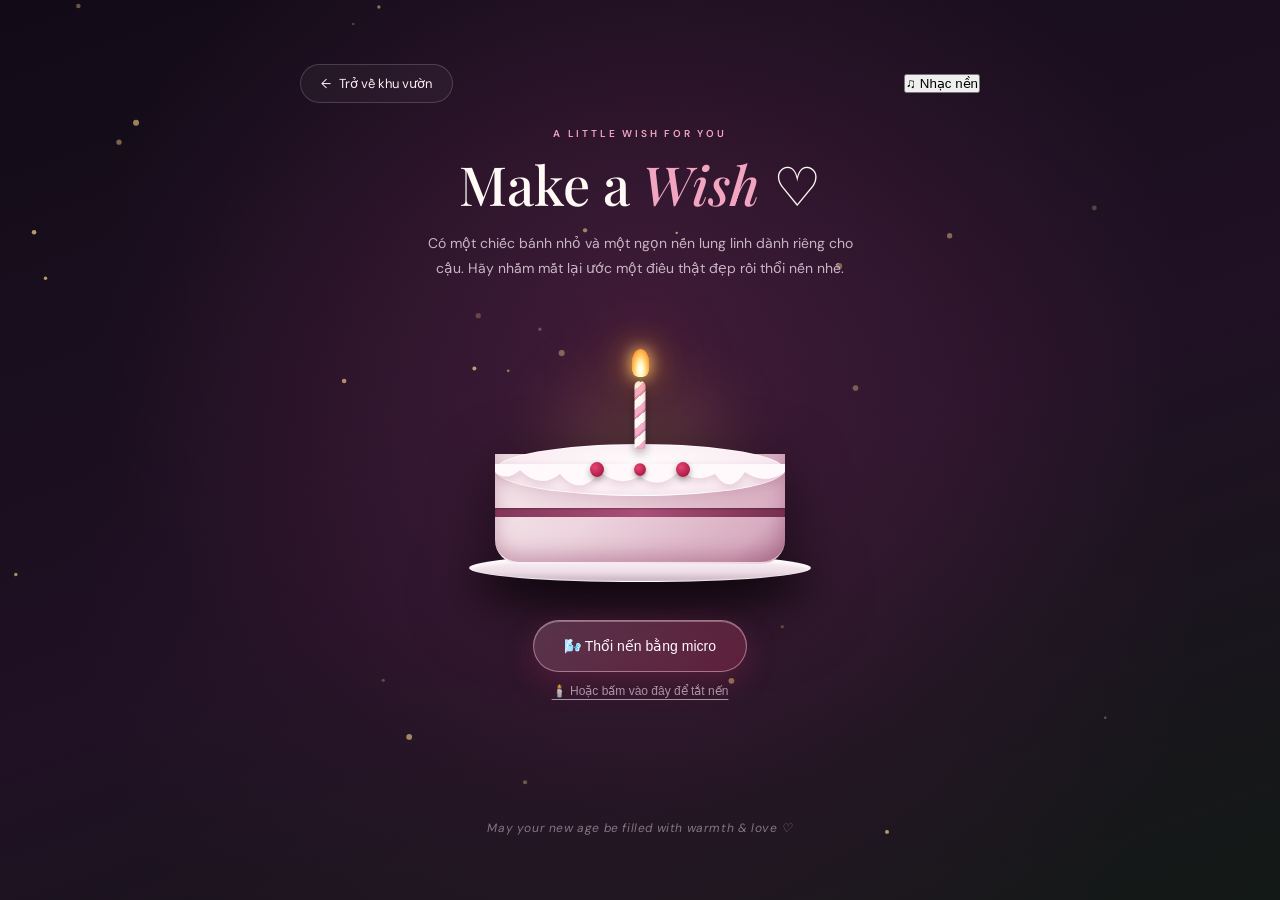
==== commit 85211024: "Ket noi nhac nen chay lien tuc xuyen suot tat ca cac trang va vuon hoa toan man hinh" ====
--- a/cake.html
+++ b/cake.html
@@ -501,9 +501,12 @@
   <canvas id="cake-canvas" aria-hidden="true"></canvas>
 
   <main class="cake-page">
-    <a class="back-link" href="garden.html">
-      <span aria-hidden="true">←</span> Trở về khu vườn
-    </a>
+    <div style="display: flex; align-items: center; justify-content: space-between; margin-bottom: 24px; gap: 12px; flex-wrap: wrap;">
+      <a class="back-link" href="garden.html" style="margin-bottom: 0;">
+        <span aria-hidden="true">←</span> Trở về khu vườn
+      </a>
+      <button class="garden-sound-button" id="sound-toggle" type="button" aria-pressed="false">♫ Nhạc nền</button>
+    </div>
 
     <p class="eyebrow">A LITTLE WISH FOR YOU</p>
 
@@ -881,20 +884,12 @@
       manualBtn.addEventListener('click', extinguishCandle);
       window.addEventListener('pagehide', stopMicrophone);
 
-      // Seamless background music continuation
-      if (sessionStorage.getItem('birthday_bgm') === 'playing') {
-        const bgMusic = new Audio('assets/bg-music.mp3');
-        bgMusic.loop = true;
-        const playBgm = () => {
-          bgMusic.play().catch(() => {});
-          document.removeEventListener('click', playBgm);
-          document.removeEventListener('touchstart', playBgm);
-        };
-        playBgm();
-        document.addEventListener('click', playBgm, { once: true });
-        document.addEventListener('touchstart', playBgm, { once: true });
-      }
+      document.addEventListener('page:before-exit', () => {
+        stopMicrophone();
+        window.removeEventListener('resize', resizeCanvas);
+      }, { once: true });
     })();
   </script>
+  <script src="js/seamless.js"></script>
 </body>
 </html>
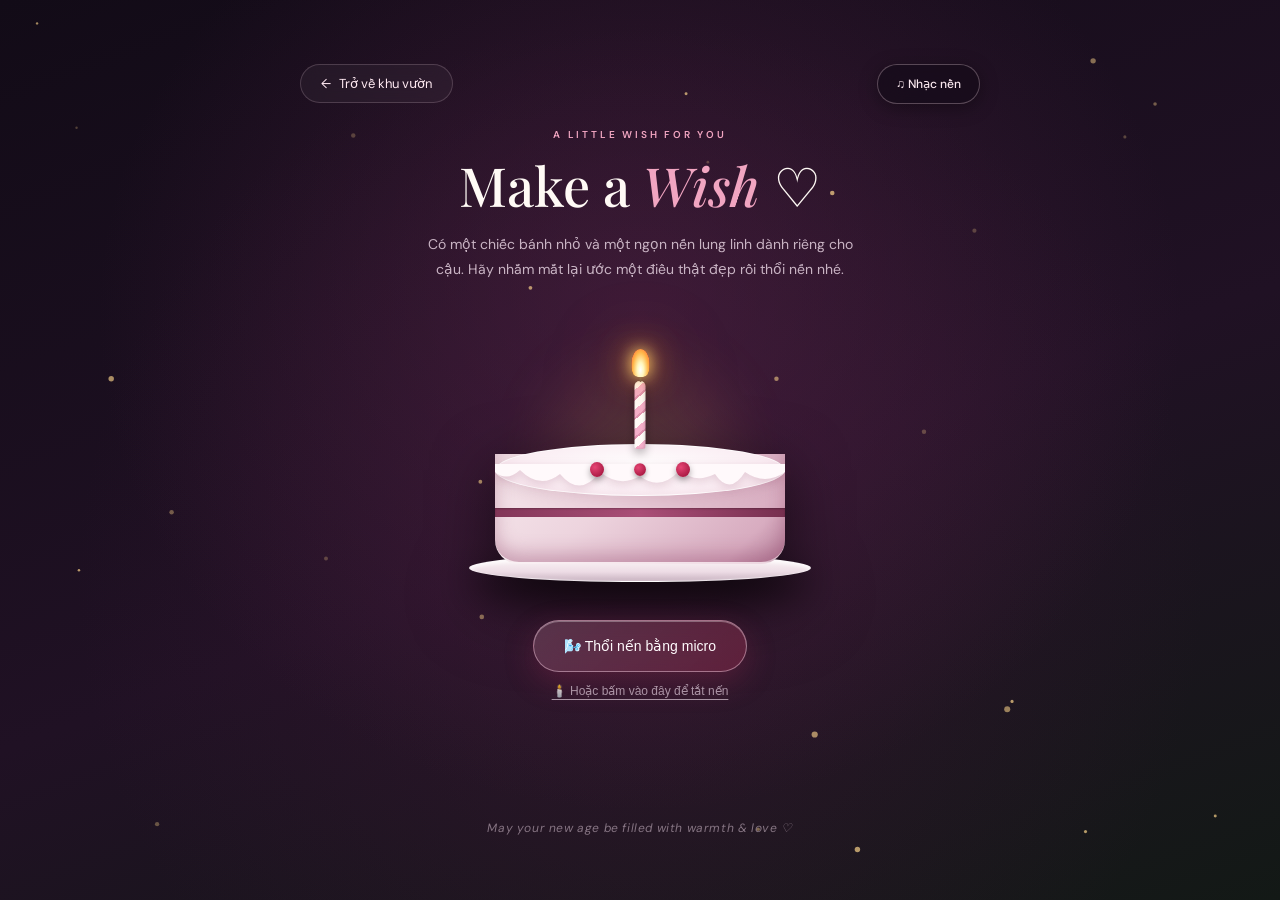
==== commit 0ddf9ea5: "fix lỗi màn hình" ====
--- a/cake.html
+++ b/cake.html
@@ -10,6 +10,7 @@
   <link rel="preconnect" href="https://fonts.googleapis.com">
   <link rel="preconnect" href="https://fonts.gstatic.com" crossorigin>
   <link href="https://fonts.googleapis.com/css2?family=DM+Sans:wght@400;500;600&family=Playfair+Display:ital,wght@0,500;0,600;1,500;1,600&display=swap" rel="stylesheet">
+  <link rel="stylesheet" href="css/style.css">
 
   <style>
     * {
@@ -494,10 +495,59 @@
         max-width: 320px;
       }
     }
+
+    .garden-sound-button,
+    #sound-toggle {
+      display: inline-flex;
+      min-height: 40px;
+      align-items: center;
+      justify-content: center;
+      gap: 8px;
+      padding: 0 18px;
+      border: 1px solid rgba(255, 225, 235, 0.28);
+      border-radius: 999px;
+      background: rgba(22, 12, 25, 0.72);
+      color: #fceaf1;
+      font: inherit;
+      font-size: 12px;
+      font-weight: 500;
+      text-decoration: none;
+      cursor: pointer;
+      outline: none;
+      -webkit-appearance: none;
+      appearance: none;
+      backdrop-filter: blur(14px);
+      -webkit-backdrop-filter: blur(14px);
+      pointer-events: auto;
+      box-shadow: 0 4px 18px rgba(0, 0, 0, 0.35);
+      transition: all 250ms ease;
+    }
+
+    .garden-sound-button:hover,
+    #sound-toggle:hover,
+    .garden-sound-button[aria-pressed="true"],
+    #sound-toggle[aria-pressed="true"],
+    .garden-sound-button.playing,
+    #sound-toggle.playing {
+      border-color: rgba(241, 165, 193, 0.85);
+      background: rgba(241, 165, 193, 0.24);
+      box-shadow: 0 0 20px rgba(241, 165, 193, 0.4);
+      transform: translateY(-1px);
+    }
+
+    .garden-sound-button[aria-pressed="true"],
+    #sound-toggle[aria-pressed="true"],
+    .garden-sound-button.playing,
+    #sound-toggle.playing {
+      color: #ffe1eb;
+      border-color: #f1a5c1;
+      background: rgba(241, 165, 193, 0.32);
+      box-shadow: 0 0 22px rgba(241, 165, 193, 0.5);
+    }
   </style>
 </head>
 
-<body>
+<body class="cake-page-body">
   <canvas id="cake-canvas" aria-hidden="true"></canvas>
 
   <main class="cake-page">
@@ -587,6 +637,7 @@
        * ------------------------------------------------------------*/
       let bCtx = null;
       let width = 0, height = 0;
+      let cakeAnimId = null;
       const sparks = [];
       const floatingEmbers = [];
 
@@ -656,9 +707,9 @@
             bCtx.globalAlpha = 1;
           }
 
-          requestAnimationFrame(renderScene);
+          cakeAnimId = requestAnimationFrame(renderScene);
         }
-        requestAnimationFrame(renderScene);
+        cakeAnimId = requestAnimationFrame(renderScene);
       }
 
       function spawnCelebrationBurst() {
@@ -886,6 +937,7 @@
 
       document.addEventListener('page:before-exit', () => {
         stopMicrophone();
+        if (cakeAnimId) cancelAnimationFrame(cakeAnimId);
         window.removeEventListener('resize', resizeCanvas);
       }, { once: true });
     })();
--- a/css/style.css
+++ b/css/style.css
@@ -0,0 +1,1503 @@
+@import url('https://fonts.googleapis.com/css2?family=DM+Sans:wght@400;500;600;700&family=Playfair+Display:ital,wght@0,500;0,600;0,700;1,500;1,600&display=swap');
+
+:root {
+  --night: #160f1b;
+  --wine: #32172d;
+  --rose: #f1a5c1;
+  --rose-light: #ffe1eb;
+  --cream: #fff5f5;
+  --muted: #c8b3c5;
+  --paper: #fffdf9;
+  --gold: #ebd5b3;
+  --text: #fceaf2;
+}
+
+* {
+  box-sizing: border-box;
+  margin: 0;
+  padding: 0;
+}
+
+html {
+  min-height: 100%;
+  background: var(--night);
+}
+
+body {
+  min-height: 100vh;
+  min-height: 100svh;
+  font-family: 'DM Sans', sans-serif;
+  color: var(--cream);
+}
+
+/* ============================================================
+   PAGE 1: WELCOME SCREEN (index.html)
+   ============================================================ */
+.welcome-screen {
+  position: relative;
+  isolation: isolate;
+  display: grid;
+  min-height: 100vh;
+  min-height: 100svh;
+  place-items: center;
+  overflow: hidden;
+  padding: 48px 24px;
+  background:
+    radial-gradient(
+      ellipse at 50% 40%,
+      rgba(104, 43, 86, 0.48) 0%,
+      transparent 48%
+    ),
+    linear-gradient(
+      145deg,
+      #120d18 0%,
+      #241326 52%,
+      #160f1b 100%
+    );
+}
+
+.welcome-screen::before,
+.welcome-screen::after {
+  position: absolute;
+  z-index: -1;
+  content: '';
+  pointer-events: none;
+}
+
+.welcome-screen::before {
+  inset: 20px;
+  border: 1px solid rgba(255, 225, 235, 0.09);
+  border-radius: 24px;
+}
+
+.welcome-screen::after {
+  width: min(600px, 90vw);
+  aspect-ratio: 1;
+  border: 1px solid rgba(241, 165, 193, 0.09);
+  border-radius: 50%;
+  box-shadow:
+    0 0 0 45px rgba(241, 165, 193, 0.025),
+    0 0 0 90px rgba(241, 165, 193, 0.018);
+}
+
+.ambient {
+  position: absolute;
+  z-index: -1;
+  width: 280px;
+  aspect-ratio: 1;
+  border-radius: 50%;
+  filter: blur(90px);
+  opacity: 0.3;
+  pointer-events: none;
+  animation: ambient-drift 9s ease-in-out infinite alternate;
+}
+
+.ambient-one {
+  top: 5%;
+  left: -100px;
+  background: #a64d83;
+}
+
+.ambient-two {
+  right: -100px;
+  bottom: 0;
+  background: #754ba4;
+  animation-delay: -4s;
+}
+
+@keyframes ambient-drift {
+  0% { transform: translate(0, 0) scale(1); }
+  100% { transform: translate(30px, 30px) scale(1.15); }
+}
+
+.welcome-content {
+  position: relative;
+  z-index: 1;
+  max-width: 520px;
+  text-align: center;
+  display: flex;
+  flex-direction: column;
+  align-items: center;
+  animation: appear 1.2s cubic-bezier(0.16, 1, 0.3, 1) both;
+}
+
+.eyebrow {
+  font-size: 10px;
+  font-weight: 600;
+  letter-spacing: 0.28em;
+  text-transform: uppercase;
+  color: var(--rose);
+  margin-bottom: 12px;
+}
+
+.date-label {
+  font-size: 11px;
+  font-weight: 500;
+  letter-spacing: 0.18em;
+  text-transform: uppercase;
+  color: var(--muted);
+  margin-bottom: 8px;
+}
+
+h1 {
+  font-family: 'Playfair Display', Georgia, serif;
+  font-size: clamp(34px, 6vw, 52px);
+  font-weight: 500;
+  line-height: 1.2;
+  color: var(--cream);
+  margin-bottom: 16px;
+}
+
+h1 span {
+  color: var(--rose);
+  font-style: italic;
+}
+
+.welcome-description {
+  font-size: 14.5px;
+  line-height: 1.85;
+  color: var(--muted);
+  margin-bottom: 28px;
+  max-width: 440px;
+}
+
+.cta-button {
+  display: inline-flex;
+  align-items: center;
+  justify-content: center;
+  gap: 12px;
+  padding: 15px 36px;
+  border-radius: 999px;
+  background: linear-gradient(135deg, rgba(241, 165, 193, 0.32), rgba(184, 51, 90, 0.42));
+  border: 1px solid rgba(255, 215, 235, 0.55);
+  color: #ffffff;
+  text-decoration: none;
+  font-size: 14.5px;
+  font-weight: 500;
+  box-shadow: 0 12px 35px rgba(184, 51, 90, 0.3), 0 0 25px rgba(241, 165, 193, 0.2);
+  backdrop-filter: blur(14px);
+  -webkit-backdrop-filter: blur(14px);
+  transition: all 0.3s ease;
+  user-select: none;
+}
+
+.cta-button:hover {
+  transform: translateY(-2px);
+  border-color: #fff;
+  box-shadow: 0 16px 45px rgba(241, 165, 193, 0.45);
+  background: linear-gradient(135deg, rgba(241, 165, 193, 0.45), rgba(184, 51, 90, 0.55));
+}
+
+.cta-button:active {
+  transform: translateY(0);
+}
+
+@keyframes appear {
+  from { opacity: 0; transform: translateY(16px); }
+  to { opacity: 1; transform: translateY(0); }
+}
+
+/* ============================================================
+   SHARED GLASSMORPHIC SOUND TOGGLE BUTTON
+   ============================================================ */
+.garden-sound-button,
+#sound-toggle,
+.music-toggle-btn {
+  display: inline-flex;
+  min-height: 40px;
+  align-items: center;
+  justify-content: center;
+  gap: 8px;
+  padding: 0 18px;
+  border: 1px solid rgba(255, 225, 235, 0.28);
+  border-radius: 999px;
+  background: rgba(22, 12, 25, 0.72);
+  color: #fceaf1;
+  font: inherit;
+  font-family: 'DM Sans', -apple-system, sans-serif;
+  font-size: 12px;
+  font-weight: 500;
+  text-decoration: none;
+  cursor: pointer;
+  outline: none;
+  -webkit-appearance: none;
+  appearance: none;
+  backdrop-filter: blur(14px);
+  -webkit-backdrop-filter: blur(14px);
+  pointer-events: auto;
+  box-shadow: 0 4px 18px rgba(0, 0, 0, 0.35);
+  transition: all 250ms ease;
+  user-select: none;
+  touch-action: manipulation;
+}
+
+.garden-sound-button:hover,
+#sound-toggle:hover,
+.music-toggle-btn:hover,
+.garden-sound-button[aria-pressed="true"],
+#sound-toggle[aria-pressed="true"],
+.music-toggle-btn[aria-pressed="true"],
+.garden-sound-button.playing,
+#sound-toggle.playing,
+.music-toggle-btn.playing {
+  border-color: rgba(241, 165, 193, 0.85);
+  background: rgba(241, 165, 193, 0.24);
+  box-shadow: 0 0 20px rgba(241, 165, 193, 0.4);
+  transform: translateY(-1px);
+}
+
+.garden-sound-button[aria-pressed="true"],
+#sound-toggle[aria-pressed="true"],
+.music-toggle-btn[aria-pressed="true"],
+.garden-sound-button.playing,
+#sound-toggle.playing,
+.music-toggle-btn.playing {
+  color: #ffe1eb;
+  border-color: #f1a5c1;
+  background: rgba(241, 165, 193, 0.32);
+  box-shadow: 0 0 22px rgba(241, 165, 193, 0.5);
+}
+
+.garden-sound-button:active,
+#sound-toggle:active,
+.music-toggle-btn:active {
+  transform: translateY(0);
+}
+
+/* ============================================================
+   PAGE 2: FULLSCREEN BOTANICAL GARDEN (garden.html)
+   ============================================================ */
+body.garden-page {
+  position: fixed;
+  inset: 0;
+  width: 100vw;
+  height: 100vh;
+  height: 100svh;
+  overflow: hidden;
+  background:
+    radial-gradient(circle at 50% 25%, rgba(100, 38, 80, 0.45) 0%, transparent 55%),
+    radial-gradient(circle at 15% 75%, rgba(45, 18, 55, 0.5) 0%, transparent 60%),
+    radial-gradient(circle at 85% 75%, rgba(20, 35, 40, 0.5) 0%, transparent 60%),
+    linear-gradient(180deg, #0e0714 0%, #170c1e 40%, #110e19 75%, #0a0e0e 100%);
+  user-select: none;
+  -webkit-user-select: none;
+}
+
+#garden-canvas {
+  position: absolute;
+  top: 0;
+  left: 0;
+  width: 100vw;
+  height: 100vh;
+  display: block;
+  z-index: 1;
+  cursor: pointer;
+  touch-action: manipulation;
+}
+
+.garden-overlay {
+  position: absolute;
+  inset: 0;
+  z-index: 10;
+  pointer-events: none;
+  display: flex;
+  flex-direction: column;
+  justify-content: space-between;
+  padding: max(20px, env(safe-area-inset-top)) clamp(16px, 4vw, 40px) max(20px, env(safe-area-inset-bottom));
+}
+
+.garden-header {
+  display: flex;
+  align-items: center;
+  justify-content: space-between;
+  gap: 12px;
+  pointer-events: none;
+}
+
+.garden-header-actions {
+  display: flex;
+  align-items: center;
+  gap: 8px;
+  pointer-events: auto;
+}
+
+.garden-back-link,
+.garden-action-btn {
+  display: inline-flex;
+  min-height: 40px;
+  align-items: center;
+  justify-content: center;
+  gap: 8px;
+  padding: 0 16px;
+  border: 1px solid rgba(255, 225, 235, 0.22);
+  border-radius: 999px;
+  background: rgba(22, 12, 25, 0.65);
+  color: #fceaf1;
+  font: inherit;
+  font-size: 12px;
+  font-weight: 500;
+  text-decoration: none;
+  cursor: pointer;
+  backdrop-filter: blur(14px);
+  -webkit-backdrop-filter: blur(14px);
+  pointer-events: auto;
+  box-shadow: 0 4px 18px rgba(0, 0, 0, 0.35);
+  transition: all 250ms ease;
+}
+
+.garden-back-link:hover,
+.garden-action-btn:hover {
+  border-color: rgba(241, 165, 193, 0.75);
+  background: rgba(241, 165, 193, 0.22);
+  box-shadow: 0 0 20px rgba(241, 165, 193, 0.35);
+  transform: translateY(-1px);
+}
+
+.garden-action-btn:active {
+  transform: translateY(0);
+}
+
+.garden-floating-intro {
+  margin: 10px auto 0;
+  text-align: center;
+  pointer-events: none;
+  transition: opacity 0.5s ease;
+}
+
+.garden-eyebrow {
+  margin-bottom: 6px;
+  color: #f1a5c1;
+  font-size: 10px;
+  font-weight: 600;
+  letter-spacing: 0.28em;
+  text-shadow: 0 2px 8px rgba(0, 0, 0, 0.6);
+}
+
+.garden-floating-intro h1 {
+  color: #fff5f5;
+  font-family: 'Playfair Display', Georgia, serif;
+  font-size: clamp(26px, 4vw, 42px);
+  font-weight: 500;
+  line-height: 1.2;
+  text-shadow: 0 3px 14px rgba(0, 0, 0, 0.7), 0 0 25px rgba(241, 165, 193, 0.3);
+}
+
+.garden-floating-intro h1 span {
+  color: #f1a5c1;
+  font-style: italic;
+}
+
+.garden-hint {
+  margin-top: 8px;
+  color: #e7b5cd;
+  font-size: 12px;
+  letter-spacing: 0.04em;
+  text-shadow: 0 2px 10px rgba(0, 0, 0, 0.65);
+}
+
+/* Floating Wish Card */
+.floating-wish-bubble {
+  position: fixed;
+  z-index: 100;
+  width: min(340px, calc(100vw - 32px));
+  padding: 22px 24px 20px;
+  border-radius: 20px;
+  background: rgba(22, 11, 26, 0.94);
+  backdrop-filter: blur(20px);
+  -webkit-backdrop-filter: blur(20px);
+  border: 1px solid rgba(255, 215, 235, 0.48);
+  box-shadow:
+    0 18px 50px rgba(0, 0, 0, 0.75),
+    0 0 35px rgba(241, 165, 193, 0.25),
+    inset 0 1px 0 rgba(255, 255, 255, 0.2);
+  text-align: center;
+  pointer-events: auto;
+  transform: translate(-50%, 0);
+  transition: opacity 0.45s cubic-bezier(0.16, 1, 0.3, 1), transform 0.45s cubic-bezier(0.16, 1, 0.3, 1);
+}
+
+.floating-wish-bubble[hidden] {
+  display: none !important;
+}
+
+.floating-wish-bubble.animate-in {
+  animation: wishRiseUp 0.6s cubic-bezier(0.16, 1, 0.3, 1) both, etherealBob 3.5s ease-in-out 0.6s infinite alternate;
+}
+
+@keyframes wishRiseUp {
+  0% {
+    opacity: 0;
+    transform: translate(-50%, 25px) scale(0.92);
+  }
+  100% {
+    opacity: 1;
+    transform: translate(-50%, 0) scale(1);
+  }
+}
+
+@keyframes etherealBob {
+  0% { transform: translate(-50%, 0); }
+  100% { transform: translate(-50%, -6px); }
+}
+
+.floating-wish-bubble::after {
+  content: "";
+  position: absolute;
+  bottom: -8px;
+  left: var(--caret-left, 50%);
+  transform: translateX(-50%) rotate(45deg);
+  width: 14px;
+  height: 14px;
+  background: rgba(22, 11, 26, 0.96);
+  border-right: 1px solid rgba(255, 215, 235, 0.48);
+  border-bottom: 1px solid rgba(255, 215, 235, 0.48);
+}
+
+.wish-bubble-close {
+  position: absolute;
+  top: 8px;
+  right: 12px;
+  width: 28px;
+  height: 28px;
+  border: 0;
+  background: transparent;
+  color: #fceaf1;
+  font-size: 24px;
+  line-height: 1;
+  cursor: pointer;
+  opacity: 0.75;
+  transition: opacity 0.2s, transform 0.2s;
+}
+
+.wish-bubble-close:hover {
+  opacity: 1;
+  transform: scale(1.15);
+}
+
+.wish-bubble-badge {
+  margin-bottom: 10px;
+  color: #f1a5c1;
+  font-size: 9px;
+  font-weight: 600;
+  letter-spacing: 0.22em;
+  text-transform: uppercase;
+}
+
+.wish-bubble-text {
+  color: #ffffff;
+  font-family: 'Playfair Display', Georgia, serif;
+  font-size: 15.5px;
+  line-height: 1.8;
+  text-shadow: 0 1px 4px rgba(0, 0, 0, 0.5);
+}
+
+.wish-bubble-sub {
+  margin-top: 10px;
+  color: rgba(241, 165, 193, 0.7);
+  font-size: 11px;
+  font-style: italic;
+  font-family: 'Playfair Display', Georgia, serif;
+}
+
+/* Bottom floating cake button */
+.garden-bottom-actions {
+  text-align: center;
+  pointer-events: none;
+  padding-bottom: 8px;
+}
+
+.garden-next-cake-btn {
+  display: inline-flex;
+  align-items: center;
+  gap: 10px;
+  padding: 13px 26px;
+  border: 1px solid rgba(255, 190, 220, 0.55);
+  border-radius: 35px;
+  color: #fff0f5;
+  background: rgba(26, 12, 28, 0.75);
+  backdrop-filter: blur(14px);
+  -webkit-backdrop-filter: blur(14px);
+  text-decoration: none;
+  font-family: 'DM Sans', Arial, sans-serif;
+  font-size: 13px;
+  font-weight: 500;
+  box-shadow: 0 8px 30px rgba(0, 0, 0, 0.45), 0 0 20px rgba(184, 51, 90, 0.25);
+  pointer-events: auto;
+  transition: all 0.3s ease;
+  animation: soft-float 3.5s ease-in-out infinite;
+}
+
+@keyframes soft-float {
+  0%, 100% { transform: translateY(0); }
+  50% { transform: translateY(-4px); }
+}
+
+.garden-next-cake-btn:hover {
+  background: rgba(241, 165, 193, 0.28);
+  border-color: rgba(255, 215, 235, 0.85);
+  box-shadow: 0 10px 35px rgba(241, 165, 193, 0.45);
+  transform: translateY(-2px);
+}
+
+/* ============================================================
+   PAGE 3: CAKE & CANDLE (cake.html)
+   ============================================================ */
+body.cake-page-body {
+  margin: 0;
+  min-height: 100vh;
+  min-height: 100svh;
+  display: flex;
+  align-items: center;
+  justify-content: center;
+  padding: 28px 20px;
+  overflow-x: hidden;
+  color: #fceaf2;
+  font-family: 'DM Sans', -apple-system, sans-serif;
+  text-align: center;
+  background:
+    radial-gradient(ellipse at 50% 35%, rgba(105, 42, 85, 0.38) 0%, transparent 60%),
+    radial-gradient(circle at 50% 65%, rgba(65, 25, 55, 0.45) 0%, transparent 65%),
+    linear-gradient(160deg, #120b17 0%, #201124 55%, #131916 100%);
+  position: relative;
+}
+
+#cake-canvas {
+  position: fixed;
+  inset: 0;
+  width: 100%;
+  height: 100%;
+  pointer-events: none;
+  z-index: 0;
+}
+
+.cake-page {
+  position: relative;
+  z-index: 1;
+  width: 100%;
+  max-width: 680px;
+  animation: appear 1.2s cubic-bezier(0.16, 1, 0.3, 1) both;
+}
+
+.back-link {
+  display: inline-flex;
+  align-items: center;
+  gap: 8px;
+  margin-bottom: 0;
+  padding: 10px 20px;
+  color: #ffeaf2;
+  text-decoration: none;
+  font-size: 13px;
+  border: 1px solid rgba(255, 225, 235, 0.18);
+  border-radius: 999px;
+  background: rgba(255, 255, 255, 0.04);
+  backdrop-filter: blur(10px);
+  -webkit-backdrop-filter: blur(10px);
+  transition: all 0.25s ease;
+}
+
+.back-link:hover {
+  background: rgba(241, 165, 193, 0.15);
+  border-color: rgba(241, 165, 193, 0.6);
+  transform: translateY(-2px);
+}
+
+.cake-page .eyebrow {
+  color: #f1a5c1;
+  font-size: 10px;
+  font-weight: 600;
+  letter-spacing: 0.28em;
+  text-transform: uppercase;
+  margin-bottom: 12px;
+}
+
+.cake-page h1 {
+  font-family: 'Playfair Display', Georgia, serif;
+  font-size: clamp(34px, 6vw, 54px);
+  font-weight: 500;
+  line-height: 1.2;
+  color: #fffaf5;
+  margin-bottom: 14px;
+}
+
+.cake-page h1 span {
+  color: #f1a5c1;
+  font-style: italic;
+}
+
+.cake-page .description {
+  max-width: 440px;
+  margin: 0 auto;
+  color: #c9b4c4;
+  font-size: 14px;
+  line-height: 1.8;
+}
+
+/* Artisanal Cake Stage */
+.cake-stage {
+  position: relative;
+  display: flex;
+  flex-direction: column;
+  align-items: center;
+  justify-content: flex-end;
+  min-height: 290px;
+  margin: 28px auto 20px;
+  padding-bottom: 24px;
+}
+
+.candle-ambient-glow {
+  position: absolute;
+  top: 15px;
+  left: 50%;
+  transform: translateX(-50%);
+  width: 260px;
+  height: 260px;
+  border-radius: 50%;
+  background: radial-gradient(circle, rgba(255, 205, 120, 0.24) 0%, rgba(255, 160, 100, 0.08) 45%, transparent 70%);
+  filter: blur(20px);
+  pointer-events: none;
+  transition: opacity 1.2s ease, transform 1.2s ease;
+  animation: glowFlicker 3s ease-in-out infinite alternate;
+}
+
+.candle-ambient-glow.dimmed {
+  opacity: 0.05;
+  transform: translateX(-50%) scale(0.6);
+}
+
+@keyframes glowFlicker {
+  0%, 100% { opacity: 0.85; transform: translateX(-50%) scale(1); }
+  50% { opacity: 1; transform: translateX(-50%) scale(1.08); }
+}
+
+.cake-wrapper {
+  position: relative;
+  width: min(290px, 76vw);
+  height: 180px;
+  margin-top: 55px;
+  filter: drop-shadow(0 16px 30px rgba(0, 0, 0, 0.55));
+}
+
+.plate {
+  position: absolute;
+  bottom: -6px;
+  left: -9%;
+  width: 118%;
+  height: 28px;
+  border-radius: 50%;
+  background: linear-gradient(180deg, #fffcfb, #eddce5 65%, #c8b2c0);
+  box-shadow: 0 14px 35px rgba(0, 0, 0, 0.65), inset 0 2px 4px rgba(255, 255, 255, 0.9);
+  border: 1px solid rgba(255, 255, 255, 0.6);
+}
+
+.cake-tier {
+  position: absolute;
+  bottom: 12px;
+  left: 0;
+  width: 100%;
+  height: 110px;
+  border-radius: 0 0 24px 24px;
+  background: linear-gradient(135deg, #f6e8ec 0%, #edd4de 40%, #d8acc0 85%, #b5809a 100%);
+  box-shadow: inset 0 -8px 18px rgba(135, 55, 95, 0.35);
+  border-bottom: 2px solid rgba(255, 255, 255, 0.4);
+}
+
+.cake-sponge-line {
+  position: absolute;
+  top: 54px;
+  left: 0;
+  width: 100%;
+  height: 9px;
+  background: linear-gradient(90deg, #823658, #ab4f78 50%, #762f4f);
+  box-shadow: inset 0 1px 2px rgba(0, 0, 0, 0.25);
+}
+
+.cake-top-cream {
+  position: absolute;
+  top: 48px;
+  left: 0;
+  width: 100%;
+  height: 52px;
+  border-radius: 50%;
+  background: radial-gradient(ellipse at 50% 40%, #fffefe 0%, #faedf3 60%, #eed4df 100%);
+  border: 1.5px solid rgba(255, 255, 255, 0.85);
+  box-shadow: 0 4px 15px rgba(120, 45, 80, 0.15);
+  z-index: 2;
+}
+
+.frosting-drips {
+  position: absolute;
+  top: 68px;
+  left: 0;
+  width: 100%;
+  height: 40px;
+  z-index: 3;
+  pointer-events: none;
+}
+
+.frosting-drips svg {
+  width: 100%;
+  height: 100%;
+  fill: #fff9fb;
+  filter: drop-shadow(0 3px 5px rgba(125, 40, 75, 0.18));
+}
+
+.berries-group {
+  position: absolute;
+  top: 56px;
+  left: 50%;
+  transform: translateX(-50%);
+  width: 130px;
+  height: 35px;
+  z-index: 3;
+  pointer-events: none;
+  display: flex;
+  justify-content: space-around;
+  align-items: center;
+}
+
+.berry {
+  width: 14px;
+  height: 15px;
+  border-radius: 50%;
+  background: radial-gradient(circle at 35% 35%, #e64574 0%, #aa1b44 75%, #640b24 100%);
+  box-shadow: 0 3px 6px rgba(0, 0, 0, 0.35);
+}
+
+.candle-stem {
+  position: absolute;
+  top: -15px;
+  left: 50%;
+  transform: translateX(-50%);
+  width: 11px;
+  height: 68px;
+  border-radius: 5px 5px 3px 3px;
+  background: repeating-linear-gradient(
+    140deg,
+    #fffdf9 0px,
+    #fffdf9 7px,
+    #f4b0cb 7px,
+    #f4b0cb 13px,
+    #e093b1 13px,
+    #e093b1 15px
+  );
+  box-shadow: 0 4px 10px rgba(0, 0, 0, 0.3), inset -1px 0 3px rgba(0, 0, 0, 0.15);
+  z-index: 4;
+}
+
+.candle-wick {
+  position: absolute;
+  top: -9px;
+  left: 50%;
+  transform: translateX(-50%);
+  width: 2px;
+  height: 10px;
+  background: #4a383b;
+  border-radius: 1px;
+  z-index: 4;
+}
+
+.flame-element {
+  position: absolute;
+  top: -32px;
+  left: 50%;
+  transform: translateX(-50%);
+  width: 18px;
+  height: 28px;
+  border-radius: 50% 50% 35% 35%;
+  background: radial-gradient(ellipse at 50% 75%, #ffffff 0%, #fff7be 25%, #ffb648 60%, #ff6b3d 88%, rgba(255, 60, 40, 0) 100%);
+  box-shadow:
+    0 0 15px #ffcf68,
+    0 0 35px #ff9b44,
+    0 0 65px rgba(255, 120, 60, 0.6);
+  transform-origin: center bottom;
+  animation: flameFlicker 0.65s ease-in-out infinite alternate;
+  z-index: 5;
+  transition: opacity 0.5s ease, transform 0.5s ease;
+}
+
+.flame-element.out {
+  opacity: 0;
+  transform: translateX(-50%) scale(0.2);
+  pointer-events: none;
+}
+
+@keyframes flameFlicker {
+  0% { transform: translateX(-50%) rotate(-2deg) scale(0.96, 1.03); }
+  50% { transform: translateX(-50%) rotate(1.5deg) scale(1.02, 0.98); }
+  100% { transform: translateX(-50%) rotate(-1deg) scale(1.04, 1.05); }
+}
+
+.smoke-wisp {
+  position: absolute;
+  top: -25px;
+  left: 50%;
+  width: 6px;
+  height: 6px;
+  border-radius: 50%;
+  background: rgba(220, 210, 215, 0.65);
+  filter: blur(3px);
+  pointer-events: none;
+  opacity: 0;
+  z-index: 4;
+}
+
+.smoke-wisp.active {
+  animation: smokeRise 2.2s ease-out forwards;
+}
+
+@keyframes smokeRise {
+  0% { opacity: 0.8; transform: translate(-50%, 0) scale(1); }
+  50% { opacity: 0.5; transform: translate(-70%, -35px) scale(3.5); }
+  100% { opacity: 0; transform: translate(-30%, -75px) scale(6); }
+}
+
+.controls-container {
+  margin-top: 10px;
+  display: flex;
+  flex-direction: column;
+  align-items: center;
+  gap: 12px;
+}
+
+.wish-main-button {
+  display: inline-flex;
+  align-items: center;
+  justify-content: center;
+  gap: 10px;
+  min-height: 52px;
+  padding: 0 30px;
+  border: 1px solid rgba(255, 210, 230, 0.45);
+  border-radius: 999px;
+  background: linear-gradient(135deg, rgba(241, 165, 193, 0.22), rgba(184, 51, 90, 0.35));
+  color: #fffafc;
+  font-size: 14px;
+  font-weight: 500;
+  cursor: pointer;
+  backdrop-filter: blur(12px);
+  -webkit-backdrop-filter: blur(12px);
+  box-shadow: 0 10px 30px rgba(184, 51, 90, 0.25), inset 0 1px 0 rgba(255, 255, 255, 0.3);
+  transition: all 0.25s ease;
+  touch-action: manipulation;
+}
+
+.wish-main-button:hover {
+  background: linear-gradient(135deg, rgba(241, 165, 193, 0.35), rgba(184, 51, 90, 0.5));
+  border-color: rgba(255, 225, 240, 0.7);
+  box-shadow: 0 14px 40px rgba(241, 165, 193, 0.35);
+  transform: translateY(-2px);
+}
+
+.wish-main-button:active {
+  transform: translateY(0);
+}
+
+.wish-main-button.listening {
+  border-color: #ffd27d;
+  background: rgba(255, 210, 125, 0.25);
+  box-shadow: 0 0 25px rgba(255, 210, 125, 0.4);
+  animation: pulseMic 1.4s ease-in-out infinite;
+}
+
+@keyframes pulseMic {
+  0%, 100% { transform: scale(1); }
+  50% { transform: scale(1.03); }
+}
+
+.manual-tap-button {
+  background: transparent;
+  border: none;
+  color: #c9b4c4;
+  font-size: 12px;
+  cursor: pointer;
+  text-decoration: underline;
+  text-underline-offset: 4px;
+  opacity: 0.8;
+  transition: opacity 0.2s;
+}
+
+.manual-tap-button:hover {
+  opacity: 1;
+  color: #fffaf5;
+}
+
+.wish-display-box {
+  min-height: 60px;
+  margin: 18px auto 0;
+  max-width: 460px;
+  color: #ffe6f0;
+  font-family: 'Playfair Display', Georgia, serif;
+  font-size: 18px;
+  font-style: italic;
+  line-height: 1.7;
+  text-shadow: 0 2px 12px rgba(0, 0, 0, 0.4);
+  transition: all 0.5s ease;
+}
+
+.gift-reveal-card {
+  margin-top: 14px;
+  animation: giftAppear 0.8s cubic-bezier(0.16, 1, 0.3, 1) both;
+}
+
+@keyframes giftAppear {
+  from { opacity: 0; transform: translateY(18px) scale(0.94); }
+  to { opacity: 1; transform: translateY(0) scale(1); }
+}
+
+.gift-link-btn {
+  display: inline-flex;
+  align-items: center;
+  gap: 12px;
+  padding: 15px 32px;
+  border-radius: 999px;
+  background: linear-gradient(135deg, rgba(244, 184, 208, 0.35), rgba(185, 78, 121, 0.45));
+  border: 1px solid rgba(255, 215, 235, 0.6);
+  color: #ffffff;
+  text-decoration: none;
+  font-size: 15px;
+  font-weight: 500;
+  box-shadow: 0 12px 35px rgba(219, 90, 140, 0.35), 0 0 25px rgba(244, 184, 208, 0.2);
+  backdrop-filter: blur(14px);
+  -webkit-backdrop-filter: blur(14px);
+  transition: all 0.3s ease;
+  animation: floatPill 3.5s ease-in-out infinite;
+}
+
+@keyframes floatPill {
+  0%, 100% { transform: translateY(0); }
+  50% { transform: translateY(-4px); }
+}
+
+.gift-link-btn:hover {
+  transform: translateY(-2px);
+  border-color: #fff;
+  box-shadow: 0 16px 45px rgba(219, 90, 140, 0.5);
+  background: linear-gradient(135deg, rgba(244, 184, 208, 0.5), rgba(185, 78, 121, 0.6));
+}
+
+.cake-page .footer {
+  margin-top: 32px;
+  color: rgba(200, 180, 195, 0.6);
+  font-size: 12px;
+  font-style: italic;
+  letter-spacing: 0.05em;
+}
+
+@media (max-width: 500px) {
+  .cake-wrapper {
+    width: 250px;
+    height: 160px;
+  }
+  .cake-tier { height: 95px; }
+  .cake-top-cream { height: 46px; }
+  .wish-main-button {
+    width: 100%;
+    max-width: 320px;
+  }
+}
+
+/* ============================================================
+   PAGE 4: GIFT BOX & LETTER (gift.html)
+   ============================================================ */
+body.gift-page-body {
+  margin: 0;
+  min-height: 100vh;
+  min-height: 100svh;
+  font-family: 'DM Sans', -apple-system, sans-serif;
+  color: #fceaf2;
+  background:
+    radial-gradient(ellipse at 50% 25%, rgba(105, 42, 85, 0.35) 0%, transparent 60%),
+    radial-gradient(circle at 50% 75%, rgba(65, 25, 55, 0.4) 0%, transparent 65%),
+    linear-gradient(160deg, #120b17 0%, #201124 55%, #131916 100%);
+  overflow-x: hidden;
+  position: relative;
+}
+
+#gift-canvas {
+  position: fixed;
+  inset: 0;
+  width: 100%;
+  height: 100%;
+  pointer-events: none;
+  z-index: 0;
+}
+
+.gift-page-body .top-header {
+  position: relative;
+  z-index: 1;
+  text-align: center;
+  padding: 36px 20px 14px;
+}
+
+.gift-page-body .eyebrow {
+  font-size: 10px;
+  font-weight: 600;
+  letter-spacing: 0.28em;
+  text-transform: uppercase;
+  color: #f1a5c1;
+  margin-bottom: 12px;
+}
+
+.gift-page-body h1 {
+  font-family: 'Playfair Display', Georgia, serif;
+  font-size: clamp(30px, 5vw, 48px);
+  font-weight: 500;
+  line-height: 1.25;
+  color: #fffaf5;
+  margin-bottom: 12px;
+}
+
+.gift-page-body h1 span {
+  color: #f1a5c1;
+  font-style: italic;
+}
+
+.gift-page-body .subtitle {
+  max-width: 440px;
+  margin: 0 auto;
+  font-size: 14px;
+  line-height: 1.8;
+  color: #c9b4c4;
+}
+
+/* Main Gift Scene Layout (Defensive centering & grid constraint) */
+.scene {
+  position: relative;
+  z-index: 1;
+  width: min(1140px, 100%);
+  margin: 0 auto;
+  padding: 24px 20px 60px;
+  display: grid;
+  grid-template-columns: minmax(160px, 220px) minmax(320px, 1.5fr) minmax(160px, 220px);
+  justify-content: center;
+  align-items: center;
+  gap: clamp(16px, 3vw, 36px);
+  box-sizing: border-box;
+}
+
+.photos-column {
+  display: flex;
+  flex-direction: column;
+  align-items: center;
+  gap: 26px;
+  z-index: 2;
+  width: 100%;
+  min-width: 0;
+}
+
+.polaroid {
+  display: block;
+  width: 100%;
+  max-width: 205px;
+  min-width: 0;
+  padding: 10px 10px 14px;
+  background: #fffdf9;
+  border-radius: 4px;
+  box-shadow: 0 14px 35px rgba(0, 0, 0, 0.45), 0 2px 8px rgba(0, 0, 0, 0.25);
+  border: 1px solid rgba(255, 255, 255, 0.6);
+  cursor: pointer;
+  color: #38222d;
+  transition: all 0.35s cubic-bezier(0.16, 1, 0.3, 1);
+  position: relative;
+  box-sizing: border-box;
+  text-align: center;
+  outline: none;
+}
+
+.polaroid::before {
+  content: "";
+  position: absolute;
+  top: -10px;
+  left: 50%;
+  transform: translateX(-50%);
+  width: 32px;
+  height: 14px;
+  background: rgba(255, 230, 240, 0.35);
+  backdrop-filter: blur(4px);
+  -webkit-backdrop-filter: blur(4px);
+  border: 1px solid rgba(255, 255, 255, 0.4);
+  border-radius: 2px;
+}
+
+.photos-column.left .polaroid:nth-child(1) { transform: rotate(-4deg); }
+.photos-column.left .polaroid:nth-child(2) { transform: rotate(3deg); }
+.photos-column.right .polaroid:nth-child(1) { transform: rotate(4deg); }
+.photos-column.right .polaroid:nth-child(2) { transform: rotate(-3deg); }
+
+.polaroid:hover {
+  transform: rotate(0deg) translateY(-8px) scale(1.04) !important;
+  box-shadow: 0 22px 50px rgba(0, 0, 0, 0.6), 0 0 25px rgba(241, 165, 193, 0.25);
+  z-index: 5;
+}
+
+.polaroid img {
+  display: block;
+  width: 100%;
+  max-width: 100%;
+  height: auto;
+  aspect-ratio: 4 / 3;
+  object-fit: cover;
+  border-radius: 2px;
+  background: #2b1725;
+}
+
+.polaroid span {
+  display: block;
+  padding-top: 10px;
+  font-family: 'Playfair Display', Georgia, serif;
+  font-size: 13px;
+  font-style: italic;
+  text-align: center;
+  color: #4c2d3c;
+}
+
+/* Center Gift & Letter */
+.center-stage {
+  position: relative;
+  display: flex;
+  flex-direction: column;
+  align-items: center;
+  gap: 20px;
+  width: 100%;
+  min-width: 0;
+}
+
+.gift-box-wrapper {
+  position: relative;
+  width: 195px;
+  height: 155px;
+  margin: 10px auto;
+  cursor: pointer;
+  filter: drop-shadow(0 20px 35px rgba(0, 0, 0, 0.55));
+  animation: gentleFloat 3s ease-in-out infinite;
+  user-select: none;
+  touch-action: manipulation;
+}
+
+@keyframes gentleFloat {
+  0%, 100% { transform: translateY(0); }
+  50% { transform: translateY(-7px); }
+}
+
+.box-body {
+  position: absolute;
+  bottom: 0;
+  width: 100%;
+  height: 110px;
+  border-radius: 8px 8px 16px 16px;
+  background: linear-gradient(135deg, #87284b 0%, #aa3864 50%, #6c1c38 100%);
+  box-shadow: inset 0 -6px 14px rgba(0, 0, 0, 0.4), inset 0 2px 4px rgba(255, 200, 220, 0.3);
+  border: 1px solid rgba(255, 180, 210, 0.35);
+  overflow: hidden;
+}
+
+.box-body::after {
+  content: "";
+  position: absolute;
+  top: 0;
+  bottom: 0;
+  left: 50%;
+  transform: translateX(-50%);
+  width: 34px;
+  background: linear-gradient(90deg, #d4ba8a, #fae9cb 50%, #c4aa79);
+  box-shadow: 0 0 10px rgba(0, 0, 0, 0.25);
+}
+
+.box-lid {
+  position: absolute;
+  z-index: 3;
+  top: 24px;
+  left: -8px;
+  width: calc(100% + 16px);
+  height: 38px;
+  border-radius: 9px;
+  background: linear-gradient(135deg, #993258 0%, #be4674 50%, #7d2042 100%);
+  box-shadow: 0 6px 18px rgba(0, 0, 0, 0.45), inset 0 1px 2px rgba(255, 255, 255, 0.5);
+  border: 1px solid rgba(255, 200, 225, 0.4);
+  transform-origin: 10% 90%;
+  transition: transform 0.85s cubic-bezier(0.16, 1, 0.3, 1);
+}
+
+.box-lid::after {
+  content: "";
+  position: absolute;
+  top: 0;
+  bottom: 0;
+  left: 50%;
+  transform: translateX(-50%);
+  width: 36px;
+  background: linear-gradient(90deg, #d4ba8a, #fae9cb 50%, #c4aa79);
+  box-shadow: 0 0 8px rgba(0, 0, 0, 0.2);
+}
+
+.wax-seal {
+  position: absolute;
+  z-index: 5;
+  top: -12px;
+  left: 50%;
+  transform: translateX(-50%);
+  width: 44px;
+  height: 44px;
+  border-radius: 50%;
+  background: radial-gradient(circle at 35% 35%, #ffdca3 0%, #d4a964 65%, #9e7330 100%);
+  box-shadow: 0 4px 12px rgba(0, 0, 0, 0.4), inset 0 1px 2px rgba(255, 255, 255, 0.8);
+  display: grid;
+  place-items: center;
+  font-size: 18px;
+  color: #634310;
+  transition: transform 0.85s cubic-bezier(0.16, 1, 0.3, 1);
+}
+
+.center-stage.opened .box-lid {
+  transform: translate(-35px, -80px) rotate(-28deg);
+  opacity: 0.85;
+}
+
+.center-stage.opened .wax-seal {
+  transform: translate(-55px, -82px) rotate(-28deg);
+}
+
+.center-stage.opened .gift-box-wrapper {
+  animation: none;
+}
+
+.letter-card {
+  position: relative;
+  width: 100%;
+  max-width: 460px;
+  padding: 0 34px;
+  background:
+    radial-gradient(ellipse at 50% 0%, rgba(245, 220, 230, 0.4) 0%, transparent 60%),
+    #fffdf9;
+  border-radius: 18px;
+  border: 1px solid rgba(225, 185, 140, 0.6);
+  box-shadow: 0 20px 60px rgba(0, 0, 0, 0.55), 0 0 35px rgba(241, 165, 193, 0.25);
+  text-align: center;
+  color: #38212e;
+  opacity: 0;
+  max-height: 0;
+  transform: translateY(28px) scale(0.95);
+  overflow: hidden;
+  transition:
+    opacity 0.75s cubic-bezier(0.16, 1, 0.3, 1),
+    transform 0.75s cubic-bezier(0.16, 1, 0.3, 1),
+    max-height 0.85s cubic-bezier(0.16, 1, 0.3, 1),
+    padding 0.75s ease;
+}
+
+.center-stage.opened .letter-card {
+  opacity: 1;
+  max-height: 720px;
+  transform: translateY(0) scale(1);
+  padding: 38px 34px;
+  margin-top: 10px;
+}
+
+.letter-decor {
+  color: #b8436e;
+  font-size: 15px;
+  letter-spacing: 0.3em;
+  margin-bottom: 12px;
+}
+
+.letter-card h2 {
+  font-family: 'Playfair Display', Georgia, serif;
+  font-size: clamp(24px, 3.5vw, 32px);
+  font-weight: 500;
+  line-height: 1.35;
+  color: #2b1422;
+  margin-bottom: 18px;
+}
+
+.letter-card p {
+  font-size: 15px;
+  line-height: 1.9;
+  color: #553748;
+  margin: 12px 0;
+}
+
+.letter-signature {
+  margin-top: 24px !important;
+  font-family: 'Playfair Display', Georgia, serif;
+  font-style: italic;
+  font-size: 16px;
+  color: #9c2d58;
+}
+
+.hint-label {
+  color: #c9b4c4;
+  font-size: 13px;
+  letter-spacing: 0.04em;
+  text-align: center;
+  transition: opacity 0.3s;
+}
+
+.back-action-container {
+  position: relative;
+  z-index: 1;
+  text-align: center;
+  padding-bottom: 40px;
+}
+
+.nav-pill-btn {
+  display: inline-flex;
+  align-items: center;
+  gap: 10px;
+  padding: 12px 24px;
+  color: #ffe6f0;
+  text-decoration: none;
+  font-size: 13px;
+  border: 1px solid rgba(255, 225, 235, 0.2);
+  border-radius: 999px;
+  background: rgba(255, 255, 255, 0.04);
+  backdrop-filter: blur(10px);
+  -webkit-backdrop-filter: blur(10px);
+  transition: all 0.25s ease;
+}
+
+.nav-pill-btn:hover {
+  background: rgba(241, 165, 193, 0.16);
+  border-color: rgba(241, 165, 193, 0.6);
+  transform: translateY(-2px);
+}
+
+/* Lightbox */
+.lightbox {
+  display: none;
+  position: fixed;
+  inset: 0;
+  z-index: 100;
+  background: rgba(14, 8, 16, 0.88);
+  backdrop-filter: blur(16px);
+  -webkit-backdrop-filter: blur(16px);
+  padding: 24px;
+  align-items: center;
+  justify-content: center;
+  animation: fadeIn 0.25s ease;
+}
+
+.lightbox.show {
+  display: flex;
+}
+
+.lightbox img {
+  max-width: min(90vw, 680px);
+  max-height: 82vh;
+  object-fit: contain;
+  background: #fffdf9;
+  padding: 12px 12px 50px;
+  border-radius: 6px;
+  box-shadow: 0 25px 70px rgba(0, 0, 0, 0.7);
+}
+
+.close-lightbox {
+  position: absolute;
+  top: 24px;
+  right: 28px;
+  color: #fceaf1;
+  background: transparent;
+  border: 0;
+  font-size: 38px;
+  cursor: pointer;
+  opacity: 0.8;
+  transition: opacity 0.2s, transform 0.2s;
+}
+
+.close-lightbox:hover {
+  opacity: 1;
+  transform: scale(1.15);
+}
+
+@keyframes fadeIn {
+  from { opacity: 0; }
+  to { opacity: 1; }
+}
+
+@media (max-width: 820px) {
+  .scene {
+    display: flex;
+    flex-direction: column;
+    gap: 28px;
+    padding: 20px 16px 45px;
+    align-items: center;
+  }
+
+  .center-stage {
+    order: 1;
+    width: 100%;
+    max-width: 480px;
+  }
+
+  .photos-column {
+    width: 100%;
+    max-width: 100%;
+    flex-direction: row;
+    overflow-x: auto;
+    justify-content: center;
+    padding: 14px 8px 24px;
+    gap: 16px;
+    scroll-snap-type: x mandatory;
+    -webkit-overflow-scrolling: touch;
+  }
+
+  .photos-column.left { order: 2; }
+  .photos-column.right { order: 3; }
+
+  .polaroid {
+    flex: 0 0 160px;
+    width: 160px;
+    max-width: 160px;
+    scroll-snap-align: center;
+  }
+
+  .letter-card {
+    padding-left: 20px;
+    padding-right: 20px;
+  }
+
+  .center-stage.opened .letter-card {
+    padding: 28px 20px;
+  }
+}
+
+/* ============================================================
+   RESPONSIVE GLOBAL ADJUSTMENTS
+   ============================================================ */
+@media (max-width: 600px) {
+  .garden-overlay {
+    padding: 16px 14px 20px;
+  }
+  .garden-header-actions {
+    gap: 6px;
+  }
+  .garden-back-link,
+  .garden-action-btn,
+  .garden-sound-button,
+  #sound-toggle,
+  .music-toggle-btn {
+    min-height: 36px;
+    padding: 0 12px;
+    font-size: 11px;
+  }
+  .garden-floating-intro h1 {
+    font-size: 24px;
+  }
+  .floating-wish-bubble {
+    width: calc(100vw - 28px);
+    padding: 18px 20px 16px;
+  }
+  .wish-bubble-text {
+    font-size: 14.5px;
+  }
+}
+
+@media (prefers-reduced-motion: reduce) {
+  .floating-wish-bubble,
+  .garden-next-cake-btn,
+  .ambient,
+  .flame-element,
+  .candle-ambient-glow,
+  .gift-box-wrapper,
+  .gift-link-btn {
+    animation: none !important;
+  }
+}
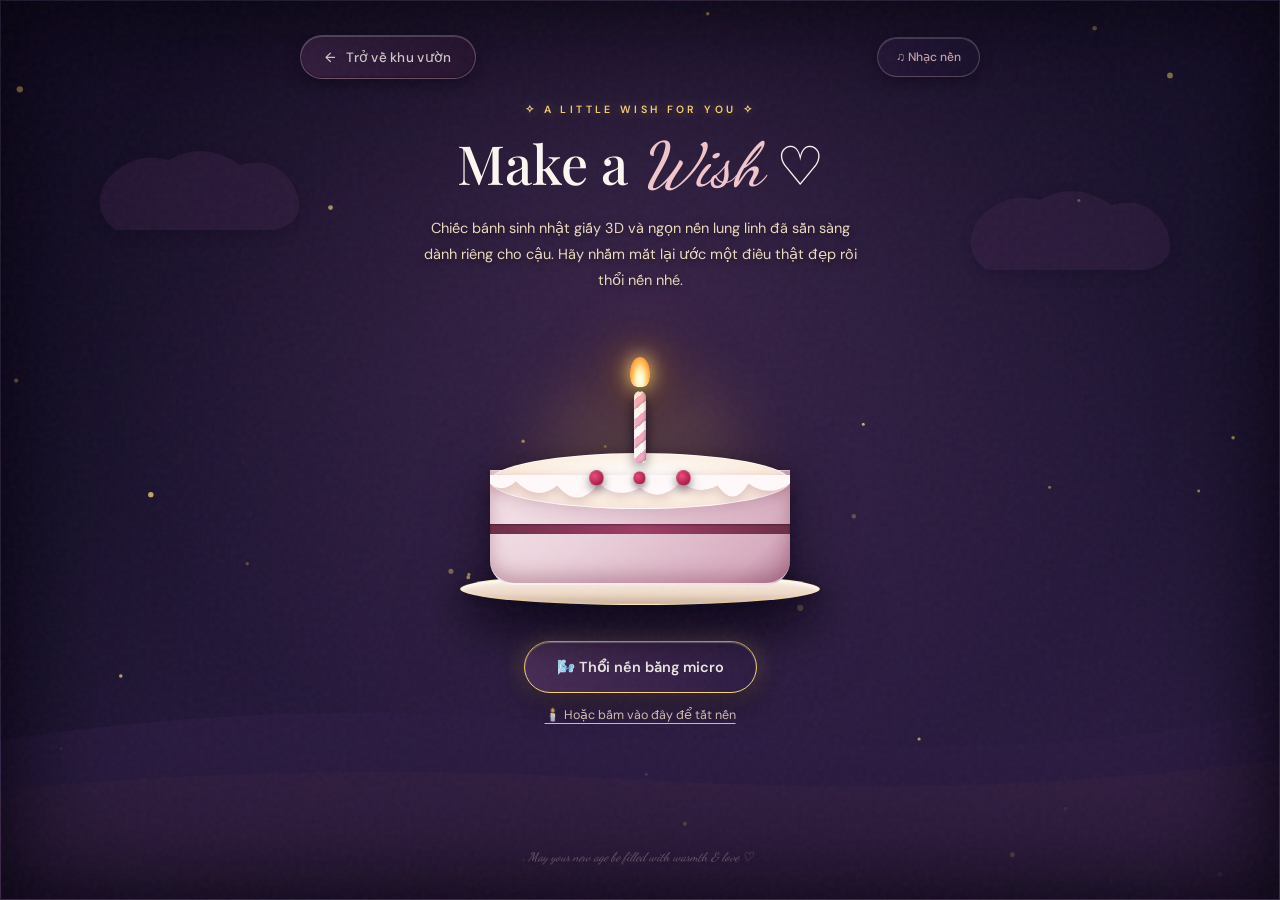
==== commit e40923a5: "chỉnh lại giao diện" ====
--- a/cake.html
+++ b/cake.html
@@ -3,592 +3,99 @@
 <head>
   <meta charset="UTF-8">
   <meta name="viewport" content="width=device-width, initial-scale=1.0">
-  <meta name="theme-color" content="#160f1b">
-  <meta name="description" content="Một chiếc bánh sinh nhật nhỏ lung linh dành riêng cho cậu.">
+  <meta name="theme-color" content="#1a122e">
+  <meta name="description" content="Chiếc bánh sinh nhật giấy 3D lung linh và ngọn nến ấm áp dành riêng cho cậu.">
+
   <title>Make a Wish 🎂 · Happy Birthday</title>
 
   <link rel="preconnect" href="https://fonts.googleapis.com">
   <link rel="preconnect" href="https://fonts.gstatic.com" crossorigin>
-  <link href="https://fonts.googleapis.com/css2?family=DM+Sans:wght@400;500;600&family=Playfair+Display:ital,wght@0,500;0,600;1,500;1,600&display=swap" rel="stylesheet">
+  <link href="https://fonts.googleapis.com/css2?family=Dancing+Script:wght@500;600;700&family=DM+Sans:ital,wght@0,400;0,500;0,600;0,700;1,400&family=Playfair+Display:ital,wght@0,500;0,600;0,700;1,500;1,600&display=swap" rel="stylesheet">
   <link rel="stylesheet" href="css/style.css">
-
-  <style>
-    * {
-      box-sizing: border-box;
-      margin: 0;
-      padding: 0;
-    }
-
-    :root {
-      --night: #160f1b;
-      --wine: #28142b;
-      --rose: #f1a5c1;
-      --gold: #ebd5b3;
-      --cream: #fffaf5;
-      --text: #fceaf2;
-      --muted: #c9b4c4;
-    }
-
-    body {
-      margin: 0;
-      min-height: 100vh;
-      min-height: 100svh;
-      display: flex;
-      align-items: center;
-      justify-content: center;
-      padding: 28px 20px;
-      overflow-x: hidden;
-      color: var(--text);
-      font-family: 'DM Sans', -apple-system, sans-serif;
-      text-align: center;
-      background:
-        radial-gradient(ellipse at 50% 35%, rgba(105, 42, 85, 0.38) 0%, transparent 60%),
-        radial-gradient(circle at 50% 65%, rgba(65, 25, 55, 0.45) 0%, transparent 65%),
-        linear-gradient(160deg, #120b17 0%, #201124 55%, #131916 100%);
-      position: relative;
-    }
-
-    #cake-canvas {
-      position: fixed;
-      inset: 0;
-      width: 100%;
-      height: 100%;
-      pointer-events: none;
-      z-index: 0;
-    }
-
-    .cake-page {
-      position: relative;
-      z-index: 1;
-      width: 100%;
-      max-width: 680px;
-      animation: appear 1.2s cubic-bezier(0.16, 1, 0.3, 1) both;
-    }
-
-    .back-link {
-      display: inline-flex;
-      align-items: center;
-      gap: 8px;
-      margin-bottom: 24px;
-      padding: 10px 20px;
-      color: #ffeaf2;
-      text-decoration: none;
-      font-size: 13px;
-      border: 1px solid rgba(255, 225, 235, 0.18);
-      border-radius: 999px;
-      background: rgba(255, 255, 255, 0.04);
-      backdrop-filter: blur(10px);
-      transition: all 0.25s ease;
-    }
-
-    .back-link:hover {
-      background: rgba(241, 165, 193, 0.15);
-      border-color: rgba(241, 165, 193, 0.6);
-      transform: translateY(-2px);
-    }
-
-    .eyebrow {
-      color: var(--rose);
-      font-size: 10px;
-      font-weight: 600;
-      letter-spacing: 0.28em;
-      text-transform: uppercase;
-      margin-bottom: 12px;
-    }
-
-    h1 {
-      font-family: 'Playfair Display', Georgia, serif;
-      font-size: clamp(34px, 6vw, 54px);
-      font-weight: 500;
-      line-height: 1.2;
-      color: var(--cream);
-      margin-bottom: 14px;
-    }
-
-    h1 span {
-      color: var(--rose);
-      font-style: italic;
-    }
-
-    .description {
-      max-width: 440px;
-      margin: 0 auto;
-      color: var(--muted);
-      font-size: 14px;
-      line-height: 1.8;
-    }
-
-    /* ===== ARTISANAL CAKE STAGE ===== */
-    .cake-stage {
-      position: relative;
-      display: flex;
-      flex-direction: column;
-      align-items: center;
-      justify-content: flex-end;
-      min-height: 290px;
-      margin: 28px auto 20px;
-      padding-bottom: 24px;
-    }
-
-    /* Candle ambient glow illuminating surrounding space */
-    .candle-ambient-glow {
-      position: absolute;
-      top: 15px;
-      left: 50%;
-      transform: translateX(-50%);
-      width: 260px;
-      height: 260px;
-      border-radius: 50%;
-      background: radial-gradient(circle, rgba(255, 205, 120, 0.24) 0%, rgba(255, 160, 100, 0.08) 45%, transparent 70%);
-      filter: blur(20px);
-      pointer-events: none;
-      transition: opacity 1.2s ease, transform 1.2s ease;
-      animation: glowFlicker 3s ease-in-out infinite alternate;
-    }
-
-    .candle-ambient-glow.dimmed {
-      opacity: 0.05;
-      transform: translateX(-50%) scale(0.6);
-    }
-
-    @keyframes glowFlicker {
-      0%, 100% { opacity: 0.85; transform: translateX(-50%) scale(1); }
-      50% { opacity: 1; transform: translateX(-50%) scale(1.08); }
-    }
-
-    .cake-wrapper {
-      position: relative;
-      width: min(290px, 76vw);
-      height: 180px;
-      margin-top: 55px;
-      filter: drop-shadow(0 16px 30px rgba(0, 0, 0, 0.55));
-    }
-
-    /* Porcelain plate */
-    .plate {
-      position: absolute;
-      bottom: -6px;
-      left: -9%;
-      width: 118%;
-      height: 28px;
-      border-radius: 50%;
-      background: linear-gradient(180deg, #fffcfb, #eddce5 65%, #c8b2c0);
-      box-shadow: 0 14px 35px rgba(0, 0, 0, 0.65), inset 0 2px 4px rgba(255, 255, 255, 0.9);
-      border: 1px solid rgba(255, 255, 255, 0.6);
-    }
-
-    /* Cake body */
-    .cake-tier {
-      position: absolute;
-      bottom: 12px;
-      left: 0;
-      width: 100%;
-      height: 110px;
-      border-radius: 0 0 24px 24px;
-      background: linear-gradient(135deg, #f6e8ec 0%, #edd4de 40%, #d8acc0 85%, #b5809a 100%);
-      box-shadow: inset 0 -8px 18px rgba(135, 55, 95, 0.35);
-      border-bottom: 2px solid rgba(255, 255, 255, 0.4);
-    }
-
-    /* Rich chocolate / berry inner sponge layer peeking out */
-    .cake-sponge-line {
-      position: absolute;
-      top: 54px;
-      left: 0;
-      width: 100%;
-      height: 9px;
-      background: linear-gradient(90deg, #823658, #ab4f78 50%, #762f4f);
-      box-shadow: inset 0 1px 2px rgba(0, 0, 0, 0.25);
-    }
-
-    /* Cake top cream ellipse */
-    .cake-top-cream {
-      position: absolute;
-      top: 48px;
-      left: 0;
-      width: 100%;
-      height: 52px;
-      border-radius: 50%;
-      background: radial-gradient(ellipse at 50% 40%, #fffefe 0%, #faedf3 60%, #eed4df 100%);
-      border: 1.5px solid rgba(255, 255, 255, 0.85);
-      box-shadow: 0 4px 15px rgba(120, 45, 80, 0.15);
-      z-index: 2;
-    }
-
-    /* Sculpted soft cream drip border */
-    .frosting-drips {
-      position: absolute;
-      top: 68px;
-      left: 0;
-      width: 100%;
-      height: 40px;
-      z-index: 3;
-      pointer-events: none;
-    }
-
-    .frosting-drips svg {
-      width: 100%;
-      height: 100%;
-      fill: #fff9fb;
-      filter: drop-shadow(0 3px 5px rgba(125, 40, 75, 0.18));
-    }
-
-    /* Fresh decorative raspberries on top */
-    .berries-group {
-      position: absolute;
-      top: 56px;
-      left: 50%;
-      transform: translateX(-50%);
-      width: 130px;
-      height: 35px;
-      z-index: 3;
-      pointer-events: none;
-      display: flex;
-      justify-content: space-around;
-      align-items: center;
-    }
-
-    .berry {
-      width: 14px;
-      height: 15px;
-      border-radius: 50%;
-      background: radial-gradient(circle at 35% 35%, #e64574 0%, #aa1b44 75%, #640b24 100%);
-      box-shadow: 0 3px 6px rgba(0, 0, 0, 0.35);
-    }
-
-    /* Artisanal Candle */
-    .candle-stem {
-      position: absolute;
-      top: -15px;
-      left: 50%;
-      transform: translateX(-50%);
-      width: 11px;
-      height: 68px;
-      border-radius: 5px 5px 3px 3px;
-      background: repeating-linear-gradient(
-        140deg,
-        #fffdf9 0px,
-        #fffdf9 7px,
-        #f4b0cb 7px,
-        #f4b0cb 13px,
-        #e093b1 13px,
-        #e093b1 15px
-      );
-      box-shadow: 0 4px 10px rgba(0, 0, 0, 0.3), inset -1px 0 3px rgba(0, 0, 0, 0.15);
-      z-index: 4;
-    }
-
-    .candle-wick {
-      position: absolute;
-      top: -9px;
-      left: 50%;
-      transform: translateX(-50%);
-      width: 2px;
-      height: 10px;
-      background: #4a383b;
-      border-radius: 1px;
-      z-index: 4;
-    }
-
-    /* Realistic Dancing Candle Flame */
-    .flame-element {
-      position: absolute;
-      top: -32px;
-      left: 50%;
-      transform: translateX(-50%);
-      width: 18px;
-      height: 28px;
-      border-radius: 50% 50% 35% 35%;
-      background: radial-gradient(ellipse at 50% 75%, #ffffff 0%, #fff7be 25%, #ffb648 60%, #ff6b3d 88%, rgba(255, 60, 40, 0) 100%);
-      box-shadow:
-        0 0 15px #ffcf68,
-        0 0 35px #ff9b44,
-        0 0 65px rgba(255, 120, 60, 0.6);
-      transform-origin: center bottom;
-      animation: flameFlicker 0.65s ease-in-out infinite alternate;
-      z-index: 5;
-      transition: opacity 0.5s ease, transform 0.5s ease;
-    }
-
-    .flame-element.out {
-      opacity: 0;
-      transform: translateX(-50%) scale(0.2);
-      pointer-events: none;
-    }
-
-    @keyframes flameFlicker {
-      0% { transform: translateX(-50%) rotate(-2deg) scale(0.96, 1.03); }
-      50% { transform: translateX(-50%) rotate(1.5deg) scale(1.02, 0.98); }
-      100% { transform: translateX(-50%) rotate(-1deg) scale(1.04, 1.05); }
-    }
-
-    /* Gentle Smoke wisp when extinguished */
-    .smoke-wisp {
-      position: absolute;
-      top: -25px;
-      left: 50%;
-      width: 6px;
-      height: 6px;
-      border-radius: 50%;
-      background: rgba(220, 210, 215, 0.65);
-      filter: blur(3px);
-      pointer-events: none;
-      opacity: 0;
-      z-index: 4;
-    }
-
-    .smoke-wisp.active {
-      animation: smokeRise 2.2s ease-out forwards;
-    }
-
-    @keyframes smokeRise {
-      0% { opacity: 0.8; transform: translate(-50%, 0) scale(1); }
-      50% { opacity: 0.5; transform: translate(-70%, -35px) scale(3.5); }
-      100% { opacity: 0; transform: translate(-30%, -75px) scale(6); }
-    }
-
-    /* ===== CONTROLS & WISH SECTION ===== */
-    .controls-container {
-      margin-top: 10px;
-      display: flex;
-      flex-direction: column;
-      align-items: center;
-      gap: 12px;
-    }
-
-    .wish-main-button {
-      display: inline-flex;
-      align-items: center;
-      justify-content: center;
-      gap: 10px;
-      min-height: 52px;
-      padding: 0 30px;
-      border: 1px solid rgba(255, 210, 230, 0.45);
-      border-radius: 999px;
-      background: linear-gradient(135deg, rgba(241, 165, 193, 0.22), rgba(184, 51, 90, 0.35));
-      color: #fffafc;
-      font-size: 14px;
-      font-weight: 500;
-      cursor: pointer;
-      backdrop-filter: blur(12px);
-      box-shadow: 0 10px 30px rgba(184, 51, 90, 0.25), inset 0 1px 0 rgba(255, 255, 255, 0.3);
-      transition: all 0.25s ease;
-      touch-action: manipulation;
-    }
-
-    .wish-main-button:hover {
-      background: linear-gradient(135deg, rgba(241, 165, 193, 0.35), rgba(184, 51, 90, 0.5));
-      border-color: rgba(255, 225, 240, 0.7);
-      box-shadow: 0 14px 40px rgba(241, 165, 193, 0.35);
-      transform: translateY(-2px);
-    }
-
-    .wish-main-button:active {
-      transform: translateY(0);
-    }
-
-    .wish-main-button.listening {
-      border-color: #ffd27d;
-      background: rgba(255, 210, 125, 0.25);
-      box-shadow: 0 0 25px rgba(255, 210, 125, 0.4);
-      animation: pulseMic 1.4s ease-in-out infinite;
-    }
-
-    @keyframes pulseMic {
-      0%, 100% { transform: scale(1); }
-      50% { transform: scale(1.03); }
-    }
-
-    .manual-tap-button {
-      background: transparent;
-      border: none;
-      color: var(--muted);
-      font-size: 12px;
-      cursor: pointer;
-      text-decoration: underline;
-      text-underline-offset: 4px;
-      opacity: 0.8;
-      transition: opacity 0.2s;
-    }
-
-    .manual-tap-button:hover {
-      opacity: 1;
-      color: var(--cream);
-    }
-
-    .wish-display-box {
-      min-height: 60px;
-      margin: 18px auto 0;
-      max-width: 460px;
-      color: #ffe6f0;
-      font-family: 'Playfair Display', Georgia, serif;
-      font-size: 18px;
-      font-style: italic;
-      line-height: 1.7;
-      text-shadow: 0 2px 12px rgba(0, 0, 0, 0.4);
-      transition: all 0.5s ease;
-    }
-
-    /* Secret Gift Navigation Button */
-    .gift-reveal-card {
-      margin-top: 14px;
-      animation: giftAppear 0.8s cubic-bezier(0.16, 1, 0.3, 1) both;
-    }
-
-    @keyframes giftAppear {
-      from { opacity: 0; transform: translateY(18px) scale(0.94); }
-      to { opacity: 1; transform: translateY(0) scale(1); }
-    }
-
-    .gift-link-btn {
-      display: inline-flex;
-      align-items: center;
-      gap: 12px;
-      padding: 15px 32px;
-      border-radius: 999px;
-      background: linear-gradient(135deg, rgba(244, 184, 208, 0.35), rgba(185, 78, 121, 0.45));
-      border: 1px solid rgba(255, 215, 235, 0.6);
-      color: #ffffff;
-      text-decoration: none;
-      font-size: 15px;
-      font-weight: 500;
-      box-shadow: 0 12px 35px rgba(219, 90, 140, 0.35), 0 0 25px rgba(244, 184, 208, 0.2);
-      backdrop-filter: blur(14px);
-      transition: all 0.3s ease;
-      animation: floatPill 3.5s ease-in-out infinite;
-    }
-
-    @keyframes floatPill {
-      0%, 100% { transform: translateY(0); }
-      50% { transform: translateY(-4px); }
-    }
-
-    .gift-link-btn:hover {
-      transform: translateY(-2px);
-      border-color: #fff;
-      box-shadow: 0 16px 45px rgba(219, 90, 140, 0.5);
-      background: linear-gradient(135deg, rgba(244, 184, 208, 0.5), rgba(185, 78, 121, 0.6));
-    }
-
-    .footer {
-      margin-top: 32px;
-      color: rgba(200, 180, 195, 0.6);
-      font-size: 12px;
-      font-style: italic;
-      letter-spacing: 0.05em;
-    }
-
-    @keyframes appear {
-      from { opacity: 0; transform: translateY(16px); }
-      to { opacity: 1; transform: translateY(0); }
-    }
-
-    @media (max-width: 500px) {
-      .cake-wrapper {
-        width: 250px;
-        height: 160px;
-      }
-      .cake-tier { height: 95px; }
-      .cake-top-cream { height: 46px; }
-      .wish-main-button {
-        width: 100%;
-        max-width: 320px;
-      }
-    }
-
-    .garden-sound-button,
-    #sound-toggle {
-      display: inline-flex;
-      min-height: 40px;
-      align-items: center;
-      justify-content: center;
-      gap: 8px;
-      padding: 0 18px;
-      border: 1px solid rgba(255, 225, 235, 0.28);
-      border-radius: 999px;
-      background: rgba(22, 12, 25, 0.72);
-      color: #fceaf1;
-      font: inherit;
-      font-size: 12px;
-      font-weight: 500;
-      text-decoration: none;
-      cursor: pointer;
-      outline: none;
-      -webkit-appearance: none;
-      appearance: none;
-      backdrop-filter: blur(14px);
-      -webkit-backdrop-filter: blur(14px);
-      pointer-events: auto;
-      box-shadow: 0 4px 18px rgba(0, 0, 0, 0.35);
-      transition: all 250ms ease;
-    }
-
-    .garden-sound-button:hover,
-    #sound-toggle:hover,
-    .garden-sound-button[aria-pressed="true"],
-    #sound-toggle[aria-pressed="true"],
-    .garden-sound-button.playing,
-    #sound-toggle.playing {
-      border-color: rgba(241, 165, 193, 0.85);
-      background: rgba(241, 165, 193, 0.24);
-      box-shadow: 0 0 20px rgba(241, 165, 193, 0.4);
-      transform: translateY(-1px);
-    }
-
-    .garden-sound-button[aria-pressed="true"],
-    #sound-toggle[aria-pressed="true"],
-    .garden-sound-button.playing,
-    #sound-toggle.playing {
-      color: #ffe1eb;
-      border-color: #f1a5c1;
-      background: rgba(241, 165, 193, 0.32);
-      box-shadow: 0 0 22px rgba(241, 165, 193, 0.5);
-    }
-  </style>
 </head>
 
 <body class="cake-page-body">
+  <!-- Global Reusable SVG Filters for 3D Papercut Depth & Fairy Glows -->
+  <svg class="paper-filters" aria-hidden="true" style="position: absolute; width: 0; height: 0; pointer-events: none;">
+    <defs>
+      <filter id="paper-cut-shadow" x="-30%" y="-30%" width="160%" height="160%">
+        <feDropShadow dx="2" dy="5" stdDeviation="6" flood-color="#0a0514" flood-opacity="0.55" />
+        <feDropShadow dx="0" dy="12" stdDeviation="16" flood-color="#0a0514" flood-opacity="0.45" />
+      </filter>
+      <filter id="paper-glow-filter" x="-40%" y="-40%" width="180%" height="180%">
+        <feGaussianBlur stdDeviation="8" result="blur" />
+        <feMerge>
+          <feMergeNode in="blur" />
+          <feMergeNode in="SourceGraphic" />
+        </feMerge>
+      </filter>
+    </defs>
+  </svg>
+
+  <div class="shadowbox-vignette"></div>
+
+  <!-- Multi-layered Papercut Celestial Sky Background -->
+  <div class="shadowbox-portal-frame" aria-hidden="true" style="opacity: 0.7;">
+    <svg class="portal-svg-layer" viewBox="0 0 1440 900" preserveAspectRatio="none">
+      <!-- Distant Paper Hills -->
+      <path d="M0,900 L0,740 Q380,690 760,730 Q1140,770 1440,710 L1440,900 Z" fill="#2d1c44" />
+      <path d="M0,900 L0,790 Q340,760 720,780 Q1100,800 1440,760 L1440,900 Z" fill="#352042" />
+      <!-- Drifting Paper Clouds -->
+      <path d="M120,180 Q150,150 190,160 Q230,140 270,165 Q310,155 330,185 Q350,220 310,230 L130,230 Q100,210 120,180 Z" fill="#3d234a" opacity="0.6" style="filter: drop-shadow(0 4px 8px rgba(10,5,20,0.5));" />
+      <path d="M1100,220 Q1130,190 1170,200 Q1210,180 1250,205 Q1290,195 1310,225 Q1330,260 1290,270 L1110,270 Q1080,250 1100,220 Z" fill="#3d234a" opacity="0.6" style="filter: drop-shadow(0 4px 8px rgba(10,5,20,0.5));" />
+    </svg>
+  </div>
+
   <canvas id="cake-canvas" aria-hidden="true"></canvas>
 
   <main class="cake-page">
     <div style="display: flex; align-items: center; justify-content: space-between; margin-bottom: 24px; gap: 12px; flex-wrap: wrap;">
-      <a class="back-link" href="garden.html" style="margin-bottom: 0;">
+      <a class="back-link" href="garden.html">
         <span aria-hidden="true">←</span> Trở về khu vườn
       </a>
       <button class="garden-sound-button" id="sound-toggle" type="button" aria-pressed="false">♫ Nhạc nền</button>
     </div>
 
-    <p class="eyebrow">A LITTLE WISH FOR YOU</p>
+    <p class="eyebrow">✧ A LITTLE WISH FOR YOU ✧</p>
 
     <h1>Make a <span>Wish</span> ♡</h1>
 
     <p class="description">
-      Có một chiếc bánh nhỏ và một ngọn nến lung linh dành riêng cho cậu.
+      Chiếc bánh sinh nhật giấy 3D và ngọn nến lung linh đã sẵn sàng dành riêng cho cậu.
       Hãy nhắm mắt lại ước một điều thật đẹp rồi thổi nến nhé.
     </p>
 
-    <div class="cake-stage" aria-label="Bánh sinh nhật và ngọn nến lung linh">
+    <!-- 3D PAPERCRAFT BIRTHDAY CAKE STAGE -->
+    <div class="cake-stage" aria-label="Bánh sinh nhật giấy 3D và ngọn nến lung linh">
       <div class="candle-ambient-glow" id="candle-glow"></div>
 
       <div class="cake-wrapper">
+        <!-- Scalloped Paper Cake Stand -->
         <div class="plate"></div>
+
+        <!-- Tier 1: Textured Pastel Cardstock Body with Paper Layer Ribbon -->
         <div class="cake-tier">
           <div class="cake-sponge-line"></div>
         </div>
+
+        <!-- Top Cream Paper Ellipse -->
         <div class="cake-top-cream"></div>
 
+        <!-- Laser-cut Scalloped Frosting Drips -->
         <div class="frosting-drips">
           <svg viewBox="0 0 290 40" preserveAspectRatio="none">
             <path d="M0,0 L290,0 L290,8 Q270,22 250,8 Q235,32 220,10 Q200,20 185,6 Q165,28 145,12 Q125,24 105,8 Q85,34 65,10 Q45,26 25,6 Q12,18 0,8 Z" />
           </svg>
         </div>
 
+        <!-- Origami Paper Berries -->
         <div class="berries-group">
           <div class="berry"></div>
           <div class="berry" style="transform: scale(0.85);"></div>
           <div class="berry"></div>
         </div>
 
+        <!-- Striped Rolled Paper Candle & Glowing Flame -->
         <div class="candle-stem">
           <div class="candle-wick"></div>
           <div class="flame-element" id="flame"></div>
@@ -606,6 +113,7 @@
         🕯️ Hoặc bấm vào đây để tắt nến
       </button>
 
+      <!-- Embossed Paper Invitation Reveal -->
       <div class="gift-reveal-card" id="gift-reveal" hidden>
         <a class="gift-link-btn" href="gift.html">
           <span>🎁 Mở món quà bí mật dành cho cậu</span>
@@ -651,7 +159,7 @@
         resizeCanvas();
 
         // Ambient floating golden embers
-        for (let i = 0; i < 28; i++) {
+        for (let i = 0; i < 30; i++) {
           floatingEmbers.push({
             x: Math.random() * width,
             y: Math.random() * height,
@@ -679,7 +187,7 @@
             }
 
             const pulse = 0.35 + 0.65 * Math.pow(Math.sin(time * 2 + e.phase), 2);
-            bCtx.fillStyle = `rgba(255, 215, 140, ${pulse * 0.7})`;
+            bCtx.fillStyle = `rgba(255, 216, 117, ${pulse * 0.75})`;
             bCtx.beginPath();
             bCtx.arc(e.x, e.y, e.r, 0, Math.PI * 2);
             bCtx.fill();
@@ -695,7 +203,7 @@
             }
             p.x += p.vx * delta;
             p.y += p.vy * delta;
-            p.vy += 30 * delta; // gentle gravity
+            p.vy += 32 * delta; // gentle gravity
             p.vx *= 0.98;
 
             const alpha = 1 - p.age / p.life;
@@ -717,19 +225,19 @@
         const originX = rect.left + rect.width / 2;
         const originY = rect.top + rect.height / 2;
 
-        const colors = ['#ffe8af', '#ffd2de', '#f4a5c3', '#ffffff', '#e8b578'];
-        for (let i = 0; i < 45; i++) {
+        const colors = ['#ffd875', '#fff4b8', '#f2c7ce', '#dca2ae', '#ffffff', '#e8b578'];
+        for (let i = 0; i < 50; i++) {
           const angle = Math.random() * Math.PI * 2;
-          const speed = 40 + Math.random() * 110;
+          const speed = 40 + Math.random() * 120;
           sparks.push({
             x: originX,
             y: originY,
             vx: Math.cos(angle) * speed,
             vy: Math.sin(angle) * speed - 35,
-            r: 1.5 + Math.random() * 2.8,
+            r: 1.5 + Math.random() * 3,
             color: colors[Math.floor(Math.random() * colors.length)],
             age: 0,
-            life: 1.2 + Math.random() * 0.8
+            life: 1.3 + Math.random() * 0.8
           });
         }
       }
@@ -785,13 +293,16 @@
           microphoneStream = null;
         }
 
+        if (microphoneSource) {
+          microphoneSource.disconnect();
+          microphoneSource = null;
+        }
+
         if (audioContext) {
-          audioContext.close();
+          audioContext.close().catch(() => {});
           audioContext = null;
         }
 
-        analyser = null;
-        microphoneSource = null;
         button.classList.remove('listening');
       }
 
@@ -799,51 +310,58 @@
         if (flame.classList.contains('out')) return;
 
         flame.classList.add('out');
+        smoke.classList.add('active');
         candleGlow.classList.add('dimmed');
 
-        // Smoke animation
-        smoke.classList.add('active');
-        setTimeout(() => smoke.classList.remove('active'), 2500);
-
-        // Particle burst & chime
         spawnCelebrationBurst();
-        playChime(523.25);
-        setTimeout(() => playChime(783.99), 120);
-
-        // Show gift reveal & message
+        playChime(783.99); // G5 crystal note
+
+        stopMicrophone();
+
+        button.textContent = '✨ Đã thổi nến thành công!';
+        button.disabled = true;
+        manualBtn.style.display = 'none';
+
+        message.textContent = 'Chúc cho mọi điều ước của cậu đều thành hiện thực thật rực rỡ và bình yên! ♡';
         giftReveal.hidden = false;
-        message.textContent = 'Ước mong mọi điều ngọt ngào và dịu dàng nhất sẽ luôn mỉm cười bên cậu. Chúc mừng sinh nhật! ♡';
-        button.textContent = '♡ Thắp nến lại';
-        manualBtn.style.display = 'none';
-
-        stopMicrophone();
       }
 
       function relightCandle() {
         flame.classList.remove('out');
+        smoke.classList.remove('active');
         candleGlow.classList.remove('dimmed');
+        button.textContent = '🌬️ Thổi nến bằng micro';
+        button.disabled = false;
+        manualBtn.style.display = 'inline-block';
         message.textContent = '';
         giftReveal.hidden = true;
-        button.textContent = '🌬️ Thổi nến bằng micro';
-        manualBtn.style.display = 'inline-block';
-        playChime(659.25);
+      }
+
+      function getAverageVolume(analyserNode) {
+        const buffer = new Uint8Array(analyserNode.frequencyBinCount);
+        analyserNode.getByteFrequencyData(buffer);
+        let sum = 0;
+        for (let i = 0; i < buffer.length; i++) {
+          sum += buffer[i];
+        }
+        return sum / buffer.length;
       }
 
       async function startMicrophone() {
         if (!navigator.mediaDevices || !navigator.mediaDevices.getUserMedia) {
-          message.textContent = 'Trình duyệt chưa hỗ trợ micro. Cậu hãy bấm nút bên dưới để tắt nến nhé.';
+          message.textContent = 'Trình duyệt không hỗ trợ micro, cậu bấm nút bên dưới để tắt nến nhé.';
           return;
         }
 
         try {
           button.disabled = true;
-          button.textContent = '🎙️ Đang kết nối micro...';
+          button.textContent = 'Đang kết nối micro...';
 
           microphoneStream = await navigator.mediaDevices.getUserMedia({
             audio: {
               echoCancellation: true,
               noiseSuppression: false,
-              autoGainControl: false
+              autoGainControl: true
             }
           });
 
@@ -851,51 +369,27 @@
           await audioContext.resume();
 
           analyser = audioContext.createAnalyser();
-          analyser.fftSize = 2048;
-          analyser.smoothingTimeConstant = 0.15;
+          analyser.fftSize = 512;
+          analyser.smoothingTimeConstant = 0.3;
 
           microphoneSource = audioContext.createMediaStreamSource(microphoneStream);
           microphoneSource.connect(analyser);
 
-          const samples = new Uint8Array(analyser.fftSize);
-          let noiseLevel = 0;
-          let calibrated = false;
+          isListening = true;
+          button.classList.add('listening');
+          button.textContent = '🌬️ Thổi mạnh vào micro để tắt nến nào!';
+          message.textContent = 'Cậu cứ ghé sát lại và thổi một hơi thật dài nhé...';
+
+          let noiseLevel = 12;
           let loudFrames = 0;
-          let listeningStartedAt = Date.now();
-          blowStartedAt = 0;
-          isListening = true;
-
-          button.classList.add('listening');
-          button.textContent = '🌬️ Hãy thổi mạnh vào micro!';
-          message.textContent = 'Micro đã sẵn sàng. Hãy thổi vào micro trong khoảng 1 giây nhé...';
 
           microphoneTimer = setInterval(() => {
-            if (!isListening || !analyser) return;
-
-            analyser.getByteTimeDomainData(samples);
-            let sum = 0;
-            for (let i = 0; i < samples.length; i++) {
-              const value = (samples[i] - 128) / 128;
-              sum += value * value;
-            }
-
-            const volume = Math.sqrt(sum / samples.length);
-            const elapsed = Date.now() - listeningStartedAt;
-
-            if (!calibrated) {
-              noiseLevel = volume;
-              calibrated = true;
-              return;
-            }
-
-            if (elapsed < 600) {
-              noiseLevel = noiseLevel * 0.9 + volume * 0.1;
-              return;
-            }
-
-            const threshold = Math.max(0.024, noiseLevel * 2.0);
-
-            if (volume > threshold) {
+            if (!isListening) return;
+
+            const volume = getAverageVolume(analyser);
+            const dynamicThreshold = Math.max(30, noiseLevel + 16);
+
+            if (volume > dynamicThreshold) {
               loudFrames++;
               if (!blowStartedAt) blowStartedAt = Date.now();
 
--- a/css/style.css
+++ b/css/style.css
@@ -1,17 +1,58 @@
-@import url('https://fonts.googleapis.com/css2?family=DM+Sans:wght@400;500;600;700&family=Playfair+Display:ital,wght@0,500;0,600;0,700;1,500;1,600&display=swap');
-
+@import url('https://fonts.googleapis.com/css2?family=Dancing+Script:wght@500;600;700&family=DM+Sans:ital,wght@0,400;0,500;0,600;0,700;1,400&family=Playfair+Display:ital,wght@0,500;0,600;0,700;1,500;1,600&display=swap');
+
+/* ============================================================
+   GLOBAL DESIGN TOKENS: WHIMSICAL 3D LAYERED PAPERCUT (SHADOWBOX)
+   ============================================================ */
 :root {
-  --night: #160f1b;
-  --wine: #32172d;
-  --rose: #f1a5c1;
-  --rose-light: #ffe1eb;
-  --cream: #fff5f5;
-  --muted: #c8b3c5;
-  --paper: #fffdf9;
-  --gold: #ebd5b3;
-  --text: #fceaf2;
-}
-
+  /* Shadowbox Depth Palette */
+  --bg-deepest: #120b22;
+  --bg-midnight: #1a122e;
+  --bg-night: #24173d;
+  --bg-plum: #2d1c44;
+
+  /* Mid-ground Papercraft Layers */
+  --paper-layer-1: #352042;
+  --paper-layer-2: #3d234a;
+  --paper-layer-3: #52325c;
+  --paper-layer-4: #6d4275;
+  --paper-mauve: #8b5a8c;
+
+  /* Foreground & UI Elements */
+  --paper-blush: #f2c7ce;
+  --paper-rose: #dca2ae;
+  --paper-rose-deep: #b86b7e;
+  --paper-burgundy: #7a2d48;
+  --paper-cream: #fdf8f2;
+  --paper-kraft: #edd9be;
+  --paper-parchment: #f9f2e7;
+
+  /* Warm Fairy Glows & Magical Accents */
+  --glow-gold: #ffd875;
+  --glow-gold-light: #fff4b8;
+  --glow-amber: #ffaa42;
+  --glow-flame: #ff7844;
+  --lantern-glow: rgba(255, 216, 117, 0.55);
+
+  /* Shadows for 3D Layered Paper Cutouts */
+  --shadow-paper-cut: drop-shadow(2px 4px 12px rgba(10, 5, 20, 0.45));
+  --shadow-paper-deep: drop-shadow(0 4px 6px rgba(10, 5, 20, 0.4)) drop-shadow(0 12px 28px rgba(10, 5, 20, 0.6));
+  --shadow-paper-lift: drop-shadow(0 8px 16px rgba(10, 5, 20, 0.45)) drop-shadow(0 18px 36px rgba(10, 5, 20, 0.65));
+  --box-shadow-card: 0 4px 12px rgba(10, 5, 20, 0.45), 0 14px 34px rgba(10, 5, 20, 0.6);
+  --box-shadow-elevated: 0 8px 24px rgba(10, 5, 20, 0.5), 0 22px 50px rgba(10, 5, 20, 0.7);
+
+  /* Tactile Paper Edge Highlights */
+  --paper-bevel: inset 0 1px 0 rgba(255, 255, 255, 0.4), inset 0 -1px 2px rgba(10, 5, 20, 0.35);
+  --paper-border: 1px solid rgba(255, 235, 240, 0.3);
+
+  /* Typography */
+  --font-serif: 'Playfair Display', Georgia, serif;
+  --font-cursive: 'Dancing Script', 'Brush Script MT', cursive;
+  --font-sans: 'DM Sans', -apple-system, BlinkMacSystemFont, 'Segoe UI', Roboto, sans-serif;
+}
+
+/* ============================================================
+   BASE RESETS & SHADOWBOX ATMOSPHERE
+   ============================================================ */
 * {
   box-sizing: border-box;
   margin: 0;
@@ -20,186 +61,138 @@
 
 html {
   min-height: 100%;
-  background: var(--night);
+  background: var(--bg-deepest);
+  color-scheme: dark;
 }
 
 body {
   min-height: 100vh;
   min-height: 100svh;
-  font-family: 'DM Sans', sans-serif;
-  color: var(--cream);
+  font-family: var(--font-sans);
+  color: var(--paper-cream);
+  background-color: var(--bg-midnight);
+  overflow-x: hidden;
+  position: relative;
+  -webkit-font-smoothing: antialiased;
+}
+
+/* Subtle physical paper grain texture overlay across entire app */
+body::after {
+  content: "";
+  position: fixed;
+  inset: 0;
+  z-index: 9999;
+  pointer-events: none;
+  opacity: 0.035;
+  background-image: url("data:image/svg+xml,%3Csvg viewBox='0 0 200 200' xmlns='http://www.w3.org/2000/svg'%3E%3Cfilter id='noiseFilter'%3E%3CfeTurbulence type='fractalNoise' baseFrequency='0.85' numOctaves='3' stitchTiles='stitch'/%3E%3C/filter%3E%3Crect width='100%25' height='100%25' filter='url(%23noiseFilter)'/%3E%3C/svg%3E");
+}
+
+/* Shadowbox physical frame edge vignette */
+.shadowbox-vignette {
+  position: fixed;
+  inset: 0;
+  z-index: 900;
+  pointer-events: none;
+  box-shadow: inset 0 0 80px rgba(5, 2, 12, 0.85), inset 0 0 160px rgba(10, 5, 20, 0.6);
+  border: 1px solid rgba(255, 220, 235, 0.06);
 }
 
 /* ============================================================
-   PAGE 1: WELCOME SCREEN (index.html)
+   EMBOSSED PAPERCRAFT UI COMPONENTS (Buttons, Badges)
    ============================================================ */
-.welcome-screen {
-  position: relative;
-  isolation: isolate;
-  display: grid;
-  min-height: 100vh;
-  min-height: 100svh;
-  place-items: center;
-  overflow: hidden;
-  padding: 48px 24px;
-  background:
-    radial-gradient(
-      ellipse at 50% 40%,
-      rgba(104, 43, 86, 0.48) 0%,
-      transparent 48%
-    ),
-    linear-gradient(
-      145deg,
-      #120d18 0%,
-      #241326 52%,
-      #160f1b 100%
-    );
-}
-
-.welcome-screen::before,
-.welcome-screen::after {
-  position: absolute;
-  z-index: -1;
-  content: '';
-  pointer-events: none;
-}
-
-.welcome-screen::before {
-  inset: 20px;
-  border: 1px solid rgba(255, 225, 235, 0.09);
-  border-radius: 24px;
-}
-
-.welcome-screen::after {
-  width: min(600px, 90vw);
-  aspect-ratio: 1;
-  border: 1px solid rgba(241, 165, 193, 0.09);
-  border-radius: 50%;
-  box-shadow:
-    0 0 0 45px rgba(241, 165, 193, 0.025),
-    0 0 0 90px rgba(241, 165, 193, 0.018);
-}
-
-.ambient {
-  position: absolute;
-  z-index: -1;
-  width: 280px;
-  aspect-ratio: 1;
-  border-radius: 50%;
-  filter: blur(90px);
-  opacity: 0.3;
-  pointer-events: none;
-  animation: ambient-drift 9s ease-in-out infinite alternate;
-}
-
-.ambient-one {
-  top: 5%;
-  left: -100px;
-  background: #a64d83;
-}
-
-.ambient-two {
-  right: -100px;
-  bottom: 0;
-  background: #754ba4;
-  animation-delay: -4s;
-}
-
-@keyframes ambient-drift {
-  0% { transform: translate(0, 0) scale(1); }
-  100% { transform: translate(30px, 30px) scale(1.15); }
-}
-
-.welcome-content {
-  position: relative;
-  z-index: 1;
-  max-width: 520px;
-  text-align: center;
-  display: flex;
-  flex-direction: column;
-  align-items: center;
-  animation: appear 1.2s cubic-bezier(0.16, 1, 0.3, 1) both;
-}
-
-.eyebrow {
-  font-size: 10px;
-  font-weight: 600;
-  letter-spacing: 0.28em;
-  text-transform: uppercase;
-  color: var(--rose);
-  margin-bottom: 12px;
-}
-
-.date-label {
-  font-size: 11px;
-  font-weight: 500;
-  letter-spacing: 0.18em;
-  text-transform: uppercase;
-  color: var(--muted);
-  margin-bottom: 8px;
-}
-
-h1 {
-  font-family: 'Playfair Display', Georgia, serif;
-  font-size: clamp(34px, 6vw, 52px);
-  font-weight: 500;
-  line-height: 1.2;
-  color: var(--cream);
-  margin-bottom: 16px;
-}
-
-h1 span {
-  color: var(--rose);
-  font-style: italic;
-}
-
-.welcome-description {
-  font-size: 14.5px;
-  line-height: 1.85;
-  color: var(--muted);
-  margin-bottom: 28px;
-  max-width: 440px;
-}
-
-.cta-button {
+/* Embossed Paper Pill Button */
+.paper-pill-btn,
+.cta-button,
+.nav-pill-btn,
+.garden-action-btn,
+.garden-back-link,
+.back-link {
   display: inline-flex;
   align-items: center;
   justify-content: center;
-  gap: 12px;
-  padding: 15px 36px;
+  gap: 10px;
+  min-height: 44px;
+  padding: 0 24px;
   border-radius: 999px;
-  background: linear-gradient(135deg, rgba(241, 165, 193, 0.32), rgba(184, 51, 90, 0.42));
-  border: 1px solid rgba(255, 215, 235, 0.55);
-  color: #ffffff;
+  font-family: var(--font-sans);
+  font-size: 13.5px;
+  font-weight: 500;
+  letter-spacing: 0.02em;
+  color: var(--paper-cream);
   text-decoration: none;
-  font-size: 14.5px;
-  font-weight: 500;
-  box-shadow: 0 12px 35px rgba(184, 51, 90, 0.3), 0 0 25px rgba(241, 165, 193, 0.2);
-  backdrop-filter: blur(14px);
-  -webkit-backdrop-filter: blur(14px);
-  transition: all 0.3s ease;
+  cursor: pointer;
+  outline: none;
   user-select: none;
+  touch-action: manipulation;
+  position: relative;
+  background: linear-gradient(145deg, #3d2448, #2a1533);
+  border: 1px solid rgba(242, 199, 206, 0.35);
+  box-shadow:
+    0 4px 14px rgba(10, 5, 20, 0.55),
+    inset 0 1px 0 rgba(255, 255, 255, 0.3),
+    inset 0 -1px 2px rgba(10, 5, 20, 0.4);
+  transition: all 0.28s cubic-bezier(0.16, 1, 0.3, 1);
+}
+
+.paper-pill-btn:hover,
+.cta-button:hover,
+.nav-pill-btn:hover,
+.garden-action-btn:hover,
+.garden-back-link:hover,
+.back-link:hover {
+  transform: translateY(-2px);
+  background: linear-gradient(145deg, #532e60, #361b40);
+  border-color: rgba(255, 216, 117, 0.7);
+  box-shadow:
+    0 8px 24px rgba(10, 5, 20, 0.65),
+    0 0 20px rgba(255, 216, 117, 0.3),
+    inset 0 1px 0 rgba(255, 255, 255, 0.4);
+}
+
+.paper-pill-btn:active,
+.cta-button:active,
+.nav-pill-btn:active,
+.garden-action-btn:active,
+.garden-back-link:active,
+.back-link:active {
+  transform: translateY(1px);
+  box-shadow:
+    0 2px 6px rgba(10, 5, 20, 0.5),
+    inset 0 1px 2px rgba(10, 5, 20, 0.6);
+}
+
+/* Primary Highlight CTA Pill (Gold & Blush Embossed) */
+.cta-button {
+  min-height: 52px;
+  padding: 0 38px;
+  font-size: 15px;
+  font-weight: 600;
+  color: #fffaf5;
+  background: linear-gradient(135deg, rgba(220, 162, 174, 0.35), rgba(122, 45, 72, 0.55));
+  border: 1.5px solid rgba(255, 216, 117, 0.65);
+  box-shadow:
+    0 10px 28px rgba(10, 5, 20, 0.6),
+    0 0 25px rgba(255, 216, 117, 0.25),
+    inset 0 1px 1px rgba(255, 255, 255, 0.5);
+  animation: gentlePillFloat 3.5s ease-in-out infinite alternate;
+}
+
+@keyframes gentlePillFloat {
+  0% { transform: translateY(0); }
+  100% { transform: translateY(-4px); }
 }
 
 .cta-button:hover {
-  transform: translateY(-2px);
-  border-color: #fff;
-  box-shadow: 0 16px 45px rgba(241, 165, 193, 0.45);
-  background: linear-gradient(135deg, rgba(241, 165, 193, 0.45), rgba(184, 51, 90, 0.55));
-}
-
-.cta-button:active {
-  transform: translateY(0);
-}
-
-@keyframes appear {
-  from { opacity: 0; transform: translateY(16px); }
-  to { opacity: 1; transform: translateY(0); }
-}
-
-/* ============================================================
-   SHARED GLASSMORPHIC SOUND TOGGLE BUTTON
-   ============================================================ */
+  transform: translateY(-5px);
+  background: linear-gradient(135deg, rgba(242, 199, 206, 0.48), rgba(162, 60, 94, 0.68));
+  border-color: var(--glow-gold-light);
+  box-shadow:
+    0 14px 38px rgba(10, 5, 20, 0.7),
+    0 0 35px rgba(255, 216, 117, 0.5),
+    inset 0 1px 2px rgba(255, 255, 255, 0.6);
+}
+
+/* Glassmorphic Kraft-Paper Sound Toggle Button */
 .garden-sound-button,
 #sound-toggle,
 .music-toggle-btn {
@@ -209,12 +202,10 @@
   justify-content: center;
   gap: 8px;
   padding: 0 18px;
-  border: 1px solid rgba(255, 225, 235, 0.28);
   border-radius: 999px;
-  background: rgba(22, 12, 25, 0.72);
-  color: #fceaf1;
-  font: inherit;
-  font-family: 'DM Sans', -apple-system, sans-serif;
+  background: linear-gradient(145deg, rgba(45, 28, 68, 0.88), rgba(26, 18, 46, 0.95));
+  color: var(--paper-blush);
+  font-family: var(--font-sans);
   font-size: 12px;
   font-weight: 500;
   text-decoration: none;
@@ -225,47 +216,228 @@
   backdrop-filter: blur(14px);
   -webkit-backdrop-filter: blur(14px);
   pointer-events: auto;
-  box-shadow: 0 4px 18px rgba(0, 0, 0, 0.35);
-  transition: all 250ms ease;
+  border: 1px solid rgba(242, 199, 206, 0.3);
+  box-shadow:
+    0 4px 14px rgba(10, 5, 20, 0.5),
+    inset 0 1px 0 rgba(255, 255, 255, 0.25);
+  transition: all 0.25s ease;
   user-select: none;
   touch-action: manipulation;
 }
 
 .garden-sound-button:hover,
 #sound-toggle:hover,
-.music-toggle-btn:hover,
+.music-toggle-btn:hover {
+  border-color: var(--glow-gold);
+  color: #fffaf5;
+  box-shadow:
+    0 6px 18px rgba(10, 5, 20, 0.6),
+    0 0 18px rgba(255, 216, 117, 0.35);
+  transform: translateY(-1px);
+}
+
 .garden-sound-button[aria-pressed="true"],
 #sound-toggle[aria-pressed="true"],
 .music-toggle-btn[aria-pressed="true"],
 .garden-sound-button.playing,
 #sound-toggle.playing,
 .music-toggle-btn.playing {
-  border-color: rgba(241, 165, 193, 0.85);
-  background: rgba(241, 165, 193, 0.24);
-  box-shadow: 0 0 20px rgba(241, 165, 193, 0.4);
-  transform: translateY(-1px);
-}
-
-.garden-sound-button[aria-pressed="true"],
-#sound-toggle[aria-pressed="true"],
-.music-toggle-btn[aria-pressed="true"],
-.garden-sound-button.playing,
-#sound-toggle.playing,
-.music-toggle-btn.playing {
-  color: #ffe1eb;
-  border-color: #f1a5c1;
-  background: rgba(241, 165, 193, 0.32);
-  box-shadow: 0 0 22px rgba(241, 165, 193, 0.5);
-}
-
-.garden-sound-button:active,
-#sound-toggle:active,
-.music-toggle-btn:active {
-  transform: translateY(0);
+  color: #fff9ea;
+  border-color: var(--glow-gold);
+  background: linear-gradient(145deg, rgba(82, 50, 92, 0.95), rgba(45, 28, 68, 0.95));
+  box-shadow:
+    0 0 24px rgba(255, 216, 117, 0.45),
+    inset 0 1px 1px rgba(255, 255, 255, 0.4);
 }
 
 /* ============================================================
-   PAGE 2: FULLSCREEN BOTANICAL GARDEN (garden.html)
+   PAGE 1: WELCOME SCREEN (index.html) - PAPERCUT FOREST GATE
+   ============================================================ */
+.welcome-shadowbox {
+  position: relative;
+  min-height: 100vh;
+  min-height: 100svh;
+  display: flex;
+  align-items: center;
+  justify-content: center;
+  overflow: hidden;
+  padding: 48px 24px;
+  background:
+    radial-gradient(ellipse at 50% 30%, rgba(82, 50, 92, 0.55) 0%, transparent 60%),
+    radial-gradient(circle at 50% 80%, rgba(45, 28, 68, 0.7) 0%, transparent 65%),
+    linear-gradient(165deg, var(--bg-deepest) 0%, var(--bg-midnight) 45%, var(--bg-plum) 100%);
+}
+
+#bg-particles {
+  position: absolute;
+  inset: 0;
+  width: 100%;
+  height: 100%;
+  pointer-events: none;
+  z-index: 1;
+}
+
+/* 3D Layered Paper Archway / Forest Silhouette Portal */
+.shadowbox-portal-frame {
+  position: absolute;
+  inset: 0;
+  width: 100%;
+  height: 100%;
+  pointer-events: none;
+  z-index: 2;
+  overflow: hidden;
+}
+
+.portal-svg-layer {
+  position: absolute;
+  inset: 0;
+  width: 100%;
+  height: 100%;
+  object-fit: cover;
+}
+
+/* Silhouette Layer 1: Distant Plum Tree Silhouettes */
+.portal-layer-back {
+  filter: drop-shadow(0 6px 12px rgba(10, 5, 20, 0.5));
+  opacity: 0.85;
+}
+
+/* Silhouette Layer 2: Mid-ground Mauve Branches with Hanging Lanterns */
+.portal-layer-mid {
+  filter: drop-shadow(0 10px 20px rgba(10, 5, 20, 0.65));
+}
+
+/* Silhouette Layer 3: Foreground Deep Night Scalloped Arch & Creeping Ivy */
+.portal-layer-front {
+  filter: drop-shadow(0 16px 36px rgba(10, 5, 20, 0.85));
+}
+
+/* Swaying Fairytale Paper Lanterns */
+.paper-lantern {
+  transform-origin: top center;
+  animation: lanternSway 4.5s ease-in-out infinite alternate;
+}
+
+.paper-lantern.delay-1 {
+  animation-duration: 5.2s;
+  animation-delay: -1.8s;
+}
+
+.paper-lantern.delay-2 {
+  animation-duration: 4.8s;
+  animation-delay: -2.7s;
+}
+
+@keyframes lanternSway {
+  0% { transform: rotate(-3.5deg); }
+  100% { transform: rotate(3.5deg); }
+}
+
+.lantern-glow-bulb {
+  animation: lanternPulse 3s ease-in-out infinite alternate;
+}
+
+@keyframes lanternPulse {
+  0% { opacity: 0.75; filter: drop-shadow(0 0 6px var(--glow-gold)); }
+  100% { opacity: 1; filter: drop-shadow(0 0 16px var(--glow-gold)) drop-shadow(0 0 30px var(--glow-amber)); }
+}
+
+/* Main Welcome Content in Center of Shadowbox */
+.welcome-shadowbox-content {
+  position: relative;
+  z-index: 5;
+  max-width: 580px;
+  text-align: center;
+  display: flex;
+  flex-direction: column;
+  align-items: center;
+  animation: shadowboxAppear 1.4s cubic-bezier(0.16, 1, 0.3, 1) both;
+}
+
+@keyframes shadowboxAppear {
+  from { opacity: 0; transform: translateY(22px) scale(0.96); }
+  to { opacity: 1; transform: translateY(0) scale(1); }
+}
+
+.shadowbox-eyebrow {
+  font-family: var(--font-sans);
+  font-size: 11px;
+  font-weight: 600;
+  letter-spacing: 0.32em;
+  text-transform: uppercase;
+  color: var(--glow-gold);
+  margin-bottom: 16px;
+  text-shadow: 0 0 12px rgba(255, 216, 117, 0.45);
+}
+
+/* 3D Layered Papercut Rose Medallion */
+.paper-rose-medallion {
+  position: relative;
+  width: 195px;
+  height: 195px;
+  margin: 0 auto 26px;
+  display: grid;
+  place-items: center;
+  filter: var(--shadow-paper-deep);
+}
+
+.rose-gold-foil-ring {
+  position: absolute;
+  inset: -10px;
+  border-radius: 50%;
+  border: 1.5px dashed rgba(255, 216, 117, 0.6);
+  box-shadow:
+    0 0 30px rgba(255, 216, 117, 0.25),
+    inset 0 0 25px rgba(255, 216, 117, 0.15);
+  animation: slowRingSpin 40s linear infinite;
+  pointer-events: none;
+}
+
+@keyframes slowRingSpin {
+  from { transform: rotate(0deg); }
+  to { transform: rotate(360deg); }
+}
+
+#hero-rose-canvas {
+  position: relative;
+  z-index: 2;
+  width: 175px;
+  height: 175px;
+  filter: drop-shadow(0 6px 12px rgba(10, 5, 20, 0.5));
+}
+
+.welcome-shadowbox h1 {
+  font-family: var(--font-serif);
+  font-size: clamp(34px, 6.2vw, 56px);
+  font-weight: 500;
+  line-height: 1.18;
+  color: var(--paper-cream);
+  margin-bottom: 12px;
+  text-shadow: 0 4px 18px rgba(10, 5, 20, 0.75);
+}
+
+.welcome-shadowbox h1 span {
+  font-family: var(--font-cursive);
+  font-size: clamp(38px, 7vw, 62px);
+  color: var(--paper-blush);
+  font-weight: 600;
+  display: block;
+  margin-top: 4px;
+  text-shadow: 0 0 20px rgba(242, 199, 206, 0.4);
+}
+
+.welcome-paper-note {
+  font-family: var(--font-sans);
+  font-size: 15px;
+  line-height: 1.85;
+  color: var(--paper-kraft);
+  margin-bottom: 32px;
+  max-width: 440px;
+  text-shadow: 0 2px 8px rgba(10, 5, 20, 0.65);
+}
+
+/* ============================================================
+   PAGE 2: BOTANICAL GARDEN (garden.html) - 3D POP-UP STORYBOOK
    ============================================================ */
 body.garden-page {
   position: fixed;
@@ -275,10 +447,9 @@
   height: 100svh;
   overflow: hidden;
   background:
-    radial-gradient(circle at 50% 25%, rgba(100, 38, 80, 0.45) 0%, transparent 55%),
-    radial-gradient(circle at 15% 75%, rgba(45, 18, 55, 0.5) 0%, transparent 60%),
-    radial-gradient(circle at 85% 75%, rgba(20, 35, 40, 0.5) 0%, transparent 60%),
-    linear-gradient(180deg, #0e0714 0%, #170c1e 40%, #110e19 75%, #0a0e0e 100%);
+    radial-gradient(circle at 50% 25%, rgba(82, 50, 92, 0.5) 0%, transparent 60%),
+    radial-gradient(circle at 20% 80%, rgba(45, 28, 68, 0.65) 0%, transparent 65%),
+    linear-gradient(180deg, var(--bg-deepest) 0%, var(--bg-midnight) 40%, var(--bg-plum) 80%, #0d1214 100%);
   user-select: none;
   -webkit-user-select: none;
 }
@@ -295,6 +466,54 @@
   touch-action: manipulation;
 }
 
+/* Storybook Vintage Frame Overlay */
+.storybook-book-frame {
+  position: absolute;
+  inset: 0;
+  z-index: 2;
+  pointer-events: none;
+}
+
+.storybook-corner {
+  position: absolute;
+  width: 75px;
+  height: 75px;
+  border: 2px solid rgba(255, 216, 117, 0.35);
+  pointer-events: none;
+}
+
+.storybook-corner.top-left {
+  top: 14px;
+  left: 14px;
+  border-right: none;
+  border-bottom: none;
+  border-top-left-radius: 12px;
+}
+
+.storybook-corner.top-right {
+  top: 14px;
+  right: 14px;
+  border-left: none;
+  border-bottom: none;
+  border-top-right-radius: 12px;
+}
+
+.storybook-corner.bottom-left {
+  bottom: 14px;
+  left: 14px;
+  border-right: none;
+  border-top: none;
+  border-bottom-left-radius: 12px;
+}
+
+.storybook-corner.bottom-right {
+  bottom: 14px;
+  right: 14px;
+  border-left: none;
+  border-top: none;
+  border-bottom-right-radius: 12px;
+}
+
 .garden-overlay {
   position: absolute;
   inset: 0;
@@ -303,7 +522,7 @@
   display: flex;
   flex-direction: column;
   justify-content: space-between;
-  padding: max(20px, env(safe-area-inset-top)) clamp(16px, 4vw, 40px) max(20px, env(safe-area-inset-bottom));
+  padding: max(20px, env(safe-area-inset-top)) clamp(16px, 4vw, 42px) max(20px, env(safe-area-inset-bottom));
 }
 
 .garden-header {
@@ -317,48 +536,12 @@
 .garden-header-actions {
   display: flex;
   align-items: center;
-  gap: 8px;
+  gap: 10px;
   pointer-events: auto;
 }
 
-.garden-back-link,
-.garden-action-btn {
-  display: inline-flex;
-  min-height: 40px;
-  align-items: center;
-  justify-content: center;
-  gap: 8px;
-  padding: 0 16px;
-  border: 1px solid rgba(255, 225, 235, 0.22);
-  border-radius: 999px;
-  background: rgba(22, 12, 25, 0.65);
-  color: #fceaf1;
-  font: inherit;
-  font-size: 12px;
-  font-weight: 500;
-  text-decoration: none;
-  cursor: pointer;
-  backdrop-filter: blur(14px);
-  -webkit-backdrop-filter: blur(14px);
-  pointer-events: auto;
-  box-shadow: 0 4px 18px rgba(0, 0, 0, 0.35);
-  transition: all 250ms ease;
-}
-
-.garden-back-link:hover,
-.garden-action-btn:hover {
-  border-color: rgba(241, 165, 193, 0.75);
-  background: rgba(241, 165, 193, 0.22);
-  box-shadow: 0 0 20px rgba(241, 165, 193, 0.35);
-  transform: translateY(-1px);
-}
-
-.garden-action-btn:active {
-  transform: translateY(0);
-}
-
 .garden-floating-intro {
-  margin: 10px auto 0;
+  margin: 8px auto 0;
   text-align: center;
   pointer-events: none;
   transition: opacity 0.5s ease;
@@ -366,52 +549,56 @@
 
 .garden-eyebrow {
   margin-bottom: 6px;
-  color: #f1a5c1;
-  font-size: 10px;
+  color: var(--glow-gold);
+  font-family: var(--font-sans);
+  font-size: 10.5px;
   font-weight: 600;
-  letter-spacing: 0.28em;
-  text-shadow: 0 2px 8px rgba(0, 0, 0, 0.6);
+  letter-spacing: 0.32em;
+  text-transform: uppercase;
+  text-shadow: 0 2px 8px rgba(10, 5, 20, 0.7);
 }
 
 .garden-floating-intro h1 {
-  color: #fff5f5;
-  font-family: 'Playfair Display', Georgia, serif;
-  font-size: clamp(26px, 4vw, 42px);
+  color: var(--paper-cream);
+  font-family: var(--font-serif);
+  font-size: clamp(26px, 4.2vw, 44px);
   font-weight: 500;
   line-height: 1.2;
-  text-shadow: 0 3px 14px rgba(0, 0, 0, 0.7), 0 0 25px rgba(241, 165, 193, 0.3);
+  text-shadow: 0 4px 16px rgba(10, 5, 20, 0.8), 0 0 30px rgba(242, 199, 206, 0.25);
 }
 
 .garden-floating-intro h1 span {
-  color: #f1a5c1;
-  font-style: italic;
+  font-family: var(--font-cursive);
+  color: var(--paper-blush);
+  font-size: 1.2em;
 }
 
 .garden-hint {
   margin-top: 8px;
-  color: #e7b5cd;
-  font-size: 12px;
+  color: var(--paper-kraft);
+  font-family: var(--font-cursive);
+  font-size: 16px;
   letter-spacing: 0.04em;
-  text-shadow: 0 2px 10px rgba(0, 0, 0, 0.65);
-}
-
-/* Floating Wish Card */
+  text-shadow: 0 2px 10px rgba(10, 5, 20, 0.75);
+}
+
+/* VINTAGE PARCHMENT WISH CARD (BAY LÊN TỪ BÔNG HOA) */
 .floating-wish-bubble {
   position: fixed;
   z-index: 100;
-  width: min(340px, calc(100vw - 32px));
-  padding: 22px 24px 20px;
-  border-radius: 20px;
-  background: rgba(22, 11, 26, 0.94);
-  backdrop-filter: blur(20px);
-  -webkit-backdrop-filter: blur(20px);
-  border: 1px solid rgba(255, 215, 235, 0.48);
-  box-shadow:
-    0 18px 50px rgba(0, 0, 0, 0.75),
-    0 0 35px rgba(241, 165, 193, 0.25),
-    inset 0 1px 0 rgba(255, 255, 255, 0.2);
+  width: min(350px, calc(100vw - 32px));
+  padding: 24px 26px 22px;
+  border-radius: 16px;
+  background:
+    radial-gradient(ellipse at 50% 10%, rgba(255, 240, 220, 0.95) 0%, rgba(249, 237, 218, 0.98) 100%);
+  border: 1.5px solid rgba(195, 150, 115, 0.7);
+  box-shadow:
+    0 18px 45px rgba(10, 5, 20, 0.75),
+    0 0 30px rgba(255, 216, 117, 0.25),
+    inset 0 0 20px rgba(215, 175, 135, 0.2);
   text-align: center;
   pointer-events: auto;
+  color: #3b2230;
   transform: translate(-50%, 0);
   transition: opacity 0.45s cubic-bezier(0.16, 1, 0.3, 1), transform 0.45s cubic-bezier(0.16, 1, 0.3, 1);
 }
@@ -421,51 +608,52 @@
 }
 
 .floating-wish-bubble.animate-in {
-  animation: wishRiseUp 0.6s cubic-bezier(0.16, 1, 0.3, 1) both, etherealBob 3.5s ease-in-out 0.6s infinite alternate;
-}
-
-@keyframes wishRiseUp {
+  animation: wishPaperRise 0.65s cubic-bezier(0.16, 1, 0.3, 1) both, gentlePaperFloat 4s ease-in-out 0.65s infinite alternate;
+}
+
+@keyframes wishPaperRise {
   0% {
     opacity: 0;
-    transform: translate(-50%, 25px) scale(0.92);
+    transform: translate(-50%, 30px) scale(0.9) rotate(-1.5deg);
   }
   100% {
     opacity: 1;
-    transform: translate(-50%, 0) scale(1);
+    transform: translate(-50%, 0) scale(1) rotate(0deg);
   }
 }
 
-@keyframes etherealBob {
+@keyframes gentlePaperFloat {
   0% { transform: translate(-50%, 0); }
   100% { transform: translate(-50%, -6px); }
 }
 
+/* Paper Pointer Caret */
 .floating-wish-bubble::after {
   content: "";
   position: absolute;
   bottom: -8px;
   left: var(--caret-left, 50%);
   transform: translateX(-50%) rotate(45deg);
-  width: 14px;
-  height: 14px;
-  background: rgba(22, 11, 26, 0.96);
-  border-right: 1px solid rgba(255, 215, 235, 0.48);
-  border-bottom: 1px solid rgba(255, 215, 235, 0.48);
+  width: 15px;
+  height: 15px;
+  background: #f9ede2;
+  border-right: 1.5px solid rgba(195, 150, 115, 0.7);
+  border-bottom: 1.5px solid rgba(195, 150, 115, 0.7);
 }
 
 .wish-bubble-close {
   position: absolute;
-  top: 8px;
+  top: 10px;
   right: 12px;
   width: 28px;
   height: 28px;
   border: 0;
   background: transparent;
-  color: #fceaf1;
-  font-size: 24px;
+  color: #7a3a54;
+  font-size: 22px;
   line-height: 1;
   cursor: pointer;
-  opacity: 0.75;
+  opacity: 0.65;
   transition: opacity 0.2s, transform 0.2s;
 }
 
@@ -474,32 +662,41 @@
   transform: scale(1.15);
 }
 
+/* Vintage Postage / Wax Stamp Badge */
 .wish-bubble-badge {
-  margin-bottom: 10px;
-  color: #f1a5c1;
-  font-size: 9px;
+  display: inline-block;
+  margin-bottom: 12px;
+  padding: 4px 12px;
+  background: linear-gradient(135deg, #dca2ae, #b86b7e);
+  color: #ffffff;
+  border-radius: 4px;
+  border: 1px dashed rgba(255, 255, 255, 0.7);
+  font-family: var(--font-sans);
+  font-size: 9.5px;
+  font-weight: 700;
+  letter-spacing: 0.2em;
+  text-transform: uppercase;
+  box-shadow: 0 2px 6px rgba(10, 5, 20, 0.25);
+}
+
+.wish-bubble-text {
+  font-family: var(--font-cursive);
+  font-size: 19px;
+  line-height: 1.7;
+  color: #2e1723;
   font-weight: 600;
-  letter-spacing: 0.22em;
-  text-transform: uppercase;
-}
-
-.wish-bubble-text {
-  color: #ffffff;
-  font-family: 'Playfair Display', Georgia, serif;
-  font-size: 15.5px;
-  line-height: 1.8;
-  text-shadow: 0 1px 4px rgba(0, 0, 0, 0.5);
+  text-shadow: 0 1px 1px rgba(255, 255, 255, 0.5);
 }
 
 .wish-bubble-sub {
-  margin-top: 10px;
-  color: rgba(241, 165, 193, 0.7);
-  font-size: 11px;
+  margin-top: 12px;
+  color: #8c536c;
+  font-family: var(--font-sans);
+  font-size: 11.5px;
   font-style: italic;
-  font-family: 'Playfair Display', Georgia, serif;
-}
-
-/* Bottom floating cake button */
+}
+
+/* Bottom Pop-Up Paper Bookmark Button */
 .garden-bottom-actions {
   text-align: center;
   pointer-events: none;
@@ -509,38 +706,36 @@
 .garden-next-cake-btn {
   display: inline-flex;
   align-items: center;
-  gap: 10px;
-  padding: 13px 26px;
-  border: 1px solid rgba(255, 190, 220, 0.55);
-  border-radius: 35px;
-  color: #fff0f5;
-  background: rgba(26, 12, 28, 0.75);
-  backdrop-filter: blur(14px);
-  -webkit-backdrop-filter: blur(14px);
+  gap: 12px;
+  padding: 14px 30px;
+  border-radius: 999px;
+  background: linear-gradient(135deg, rgba(82, 50, 92, 0.9), rgba(45, 28, 68, 0.95));
+  border: 1.5px solid var(--glow-gold);
+  color: #fffaf5;
   text-decoration: none;
-  font-family: 'DM Sans', Arial, sans-serif;
-  font-size: 13px;
-  font-weight: 500;
-  box-shadow: 0 8px 30px rgba(0, 0, 0, 0.45), 0 0 20px rgba(184, 51, 90, 0.25);
+  font-family: var(--font-sans);
+  font-size: 13.5px;
+  font-weight: 600;
+  box-shadow:
+    0 10px 30px rgba(10, 5, 20, 0.65),
+    0 0 25px rgba(255, 216, 117, 0.35),
+    inset 0 1px 1px rgba(255, 255, 255, 0.4);
   pointer-events: auto;
   transition: all 0.3s ease;
-  animation: soft-float 3.5s ease-in-out infinite;
-}
-
-@keyframes soft-float {
-  0%, 100% { transform: translateY(0); }
-  50% { transform: translateY(-4px); }
+  animation: gentlePillFloat 3.8s ease-in-out infinite alternate;
 }
 
 .garden-next-cake-btn:hover {
-  background: rgba(241, 165, 193, 0.28);
-  border-color: rgba(255, 215, 235, 0.85);
-  box-shadow: 0 10px 35px rgba(241, 165, 193, 0.45);
-  transform: translateY(-2px);
+  background: linear-gradient(135deg, rgba(109, 66, 117, 0.95), rgba(61, 35, 74, 0.98));
+  border-color: var(--glow-gold-light);
+  box-shadow:
+    0 14px 40px rgba(10, 5, 20, 0.75),
+    0 0 35px rgba(255, 216, 117, 0.55);
+  transform: translateY(-3px);
 }
 
 /* ============================================================
-   PAGE 3: CAKE & CANDLE (cake.html)
+   PAGE 3: CAKE & WISH (cake.html) - 3D PAPERCRAFT BIRTHDAY CAKE
    ============================================================ */
 body.cake-page-body {
   margin: 0;
@@ -551,13 +746,13 @@
   justify-content: center;
   padding: 28px 20px;
   overflow-x: hidden;
-  color: #fceaf2;
-  font-family: 'DM Sans', -apple-system, sans-serif;
+  color: var(--paper-cream);
+  font-family: var(--font-sans);
   text-align: center;
   background:
-    radial-gradient(ellipse at 50% 35%, rgba(105, 42, 85, 0.38) 0%, transparent 60%),
-    radial-gradient(circle at 50% 65%, rgba(65, 25, 55, 0.45) 0%, transparent 65%),
-    linear-gradient(160deg, #120b17 0%, #201124 55%, #131916 100%);
+    radial-gradient(ellipse at 50% 35%, rgba(82, 50, 92, 0.5) 0%, transparent 60%),
+    radial-gradient(circle at 50% 75%, rgba(45, 28, 68, 0.65) 0%, transparent 65%),
+    linear-gradient(165deg, var(--bg-deepest) 0%, var(--bg-midnight) 45%, var(--bg-plum) 100%);
   position: relative;
 }
 
@@ -572,88 +767,71 @@
 
 .cake-page {
   position: relative;
-  z-index: 1;
+  z-index: 2;
   width: 100%;
   max-width: 680px;
-  animation: appear 1.2s cubic-bezier(0.16, 1, 0.3, 1) both;
-}
-
-.back-link {
-  display: inline-flex;
-  align-items: center;
-  gap: 8px;
-  margin-bottom: 0;
-  padding: 10px 20px;
-  color: #ffeaf2;
-  text-decoration: none;
-  font-size: 13px;
-  border: 1px solid rgba(255, 225, 235, 0.18);
-  border-radius: 999px;
-  background: rgba(255, 255, 255, 0.04);
-  backdrop-filter: blur(10px);
-  -webkit-backdrop-filter: blur(10px);
-  transition: all 0.25s ease;
-}
-
-.back-link:hover {
-  background: rgba(241, 165, 193, 0.15);
-  border-color: rgba(241, 165, 193, 0.6);
-  transform: translateY(-2px);
+  animation: shadowboxAppear 1.2s cubic-bezier(0.16, 1, 0.3, 1) both;
 }
 
 .cake-page .eyebrow {
-  color: #f1a5c1;
-  font-size: 10px;
+  color: var(--glow-gold);
+  font-family: var(--font-sans);
+  font-size: 10.5px;
   font-weight: 600;
-  letter-spacing: 0.28em;
+  letter-spacing: 0.32em;
   text-transform: uppercase;
   margin-bottom: 12px;
+  text-shadow: 0 0 12px rgba(255, 216, 117, 0.4);
 }
 
 .cake-page h1 {
-  font-family: 'Playfair Display', Georgia, serif;
+  font-family: var(--font-serif);
   font-size: clamp(34px, 6vw, 54px);
   font-weight: 500;
   line-height: 1.2;
-  color: #fffaf5;
-  margin-bottom: 14px;
+  color: var(--paper-cream);
+  margin-bottom: 12px;
 }
 
 .cake-page h1 span {
-  color: #f1a5c1;
+  font-family: var(--font-cursive);
+  color: var(--paper-blush);
+  font-size: 1.15em;
   font-style: italic;
 }
 
 .cake-page .description {
   max-width: 440px;
   margin: 0 auto;
-  color: #c9b4c4;
-  font-size: 14px;
+  color: var(--paper-kraft);
+  font-size: 14.5px;
   line-height: 1.8;
-}
-
-/* Artisanal Cake Stage */
+  text-shadow: 0 2px 8px rgba(10, 5, 20, 0.6);
+}
+
+/* 3D Multi-Tier Papercraft Cake Stage */
 .cake-stage {
   position: relative;
   display: flex;
   flex-direction: column;
   align-items: center;
   justify-content: flex-end;
-  min-height: 290px;
+  min-height: 300px;
   margin: 28px auto 20px;
   padding-bottom: 24px;
 }
 
+/* Ambient Candle Glow Illuminating the Papercraft Layers */
 .candle-ambient-glow {
   position: absolute;
   top: 15px;
   left: 50%;
   transform: translateX(-50%);
-  width: 260px;
-  height: 260px;
+  width: 280px;
+  height: 280px;
   border-radius: 50%;
-  background: radial-gradient(circle, rgba(255, 205, 120, 0.24) 0%, rgba(255, 160, 100, 0.08) 45%, transparent 70%);
-  filter: blur(20px);
+  background: radial-gradient(circle, rgba(255, 216, 117, 0.32) 0%, rgba(255, 170, 66, 0.12) 45%, transparent 70%);
+  filter: blur(25px);
   pointer-events: none;
   transition: opacity 1.2s ease, transform 1.2s ease;
   animation: glowFlicker 3s ease-in-out infinite alternate;
@@ -671,79 +849,89 @@
 
 .cake-wrapper {
   position: relative;
-  width: min(290px, 76vw);
-  height: 180px;
+  width: min(300px, 78vw);
+  height: 190px;
   margin-top: 55px;
-  filter: drop-shadow(0 16px 30px rgba(0, 0, 0, 0.55));
-}
-
+  filter: var(--shadow-paper-deep);
+}
+
+/* Scalloped Paper Cake Stand / Plate */
 .plate {
   position: absolute;
-  bottom: -6px;
-  left: -9%;
-  width: 118%;
-  height: 28px;
+  bottom: -8px;
+  left: -10%;
+  width: 120%;
+  height: 32px;
   border-radius: 50%;
-  background: linear-gradient(180deg, #fffcfb, #eddce5 65%, #c8b2c0);
-  box-shadow: 0 14px 35px rgba(0, 0, 0, 0.65), inset 0 2px 4px rgba(255, 255, 255, 0.9);
-  border: 1px solid rgba(255, 255, 255, 0.6);
-}
-
+  background: linear-gradient(180deg, #fdf8f2, #eed9c7 65%, #cbb19b);
+  box-shadow:
+    0 16px 40px rgba(10, 5, 20, 0.75),
+    inset 0 2px 4px rgba(255, 255, 255, 0.95);
+  border: 1.5px solid rgba(255, 216, 117, 0.5);
+}
+
+/* Bottom Paper Tier with Scalloped Paper Trim */
 .cake-tier {
   position: absolute;
   bottom: 12px;
   left: 0;
   width: 100%;
-  height: 110px;
+  height: 115px;
   border-radius: 0 0 24px 24px;
-  background: linear-gradient(135deg, #f6e8ec 0%, #edd4de 40%, #d8acc0 85%, #b5809a 100%);
-  box-shadow: inset 0 -8px 18px rgba(135, 55, 95, 0.35);
-  border-bottom: 2px solid rgba(255, 255, 255, 0.4);
-}
-
+  background: linear-gradient(135deg, #f7e6eb 0%, #ebd2dc 40%, #d8acc0 85%, #b5809a 100%);
+  box-shadow:
+    inset 0 -8px 18px rgba(122, 45, 72, 0.35),
+    inset 0 1px 0 rgba(255, 255, 255, 0.6);
+  border-bottom: 2px solid rgba(255, 255, 255, 0.5);
+}
+
+/* Paper Sponge Layer Line */
 .cake-sponge-line {
   position: absolute;
   top: 54px;
   left: 0;
   width: 100%;
-  height: 9px;
-  background: linear-gradient(90deg, #823658, #ab4f78 50%, #762f4f);
-  box-shadow: inset 0 1px 2px rgba(0, 0, 0, 0.25);
-}
-
+  height: 10px;
+  background: linear-gradient(90deg, #6d2d46, #9e3d67 50%, #6d2d46);
+  box-shadow: inset 0 1px 2px rgba(10, 5, 20, 0.35);
+}
+
+/* Top Cream Paper Ellipse */
 .cake-top-cream {
   position: absolute;
-  top: 48px;
+  top: 46px;
   left: 0;
   width: 100%;
-  height: 52px;
+  height: 56px;
   border-radius: 50%;
-  background: radial-gradient(ellipse at 50% 40%, #fffefe 0%, #faedf3 60%, #eed4df 100%);
-  border: 1.5px solid rgba(255, 255, 255, 0.85);
-  box-shadow: 0 4px 15px rgba(120, 45, 80, 0.15);
+  background: radial-gradient(ellipse at 50% 40%, #ffffff 0%, #fceedf 60%, #eed4df 100%);
+  border: 1.5px solid rgba(255, 255, 255, 0.9);
+  box-shadow: 0 4px 16px rgba(122, 45, 72, 0.18);
   z-index: 2;
 }
 
+/* Laser-Cut Scalloped Paper Drips */
 .frosting-drips {
   position: absolute;
   top: 68px;
   left: 0;
   width: 100%;
-  height: 40px;
+  height: 42px;
   z-index: 3;
   pointer-events: none;
+  filter: drop-shadow(0 3px 6px rgba(122, 45, 72, 0.25));
 }
 
 .frosting-drips svg {
   width: 100%;
   height: 100%;
-  fill: #fff9fb;
-  filter: drop-shadow(0 3px 5px rgba(125, 40, 75, 0.18));
-}
-
+  fill: #fff9fa;
+}
+
+/* Origami Paper Berries on Top */
 .berries-group {
   position: absolute;
-  top: 56px;
+  top: 54px;
   left: 50%;
   transform: translateX(-50%);
   width: 130px;
@@ -756,31 +944,36 @@
 }
 
 .berry {
-  width: 14px;
-  height: 15px;
+  width: 15px;
+  height: 16px;
   border-radius: 50%;
-  background: radial-gradient(circle at 35% 35%, #e64574 0%, #aa1b44 75%, #640b24 100%);
-  box-shadow: 0 3px 6px rgba(0, 0, 0, 0.35);
-}
-
+  background: radial-gradient(circle at 35% 35%, #eb4b7b 0%, #a81c47 75%, #5e0821 100%);
+  box-shadow: 0 4px 8px rgba(10, 5, 20, 0.45);
+  border: 1px solid rgba(255, 255, 255, 0.2);
+}
+
+/* Striped Rolled Paper Candle */
 .candle-stem {
   position: absolute;
-  top: -15px;
+  top: -16px;
   left: 50%;
   transform: translateX(-50%);
-  width: 11px;
-  height: 68px;
-  border-radius: 5px 5px 3px 3px;
+  width: 12px;
+  height: 72px;
+  border-radius: 6px 6px 3px 3px;
   background: repeating-linear-gradient(
     140deg,
-    #fffdf9 0px,
-    #fffdf9 7px,
-    #f4b0cb 7px,
-    #f4b0cb 13px,
-    #e093b1 13px,
-    #e093b1 15px
+    #fffdfa 0px,
+    #fffdfa 7px,
+    #f2a9c4 7px,
+    #f2a9c4 13px,
+    #dca2ae 13px,
+    #dca2ae 15px
   );
-  box-shadow: 0 4px 10px rgba(0, 0, 0, 0.3), inset -1px 0 3px rgba(0, 0, 0, 0.15);
+  box-shadow:
+    0 4px 12px rgba(10, 5, 20, 0.4),
+    inset -1px 0 3px rgba(10, 5, 20, 0.25),
+    inset 1px 0 2px rgba(255, 255, 255, 0.6);
   z-index: 4;
 }
 
@@ -791,24 +984,25 @@
   transform: translateX(-50%);
   width: 2px;
   height: 10px;
-  background: #4a383b;
+  background: #362528;
   border-radius: 1px;
   z-index: 4;
 }
 
+/* Multi-Layered Glowing Paper Flame */
 .flame-element {
   position: absolute;
-  top: -32px;
+  top: -34px;
   left: 50%;
   transform: translateX(-50%);
-  width: 18px;
-  height: 28px;
+  width: 20px;
+  height: 30px;
   border-radius: 50% 50% 35% 35%;
   background: radial-gradient(ellipse at 50% 75%, #ffffff 0%, #fff7be 25%, #ffb648 60%, #ff6b3d 88%, rgba(255, 60, 40, 0) 100%);
   box-shadow:
-    0 0 15px #ffcf68,
-    0 0 35px #ff9b44,
-    0 0 65px rgba(255, 120, 60, 0.6);
+    0 0 18px var(--glow-gold),
+    0 0 40px var(--glow-amber),
+    0 0 75px rgba(255, 120, 60, 0.7);
   transform-origin: center bottom;
   animation: flameFlicker 0.65s ease-in-out infinite alternate;
   z-index: 5;
@@ -834,7 +1028,7 @@
   width: 6px;
   height: 6px;
   border-radius: 50%;
-  background: rgba(220, 210, 215, 0.65);
+  background: rgba(225, 215, 220, 0.65);
   filter: blur(3px);
   pointer-events: none;
   opacity: 0;
@@ -851,12 +1045,13 @@
   100% { opacity: 0; transform: translate(-30%, -75px) scale(6); }
 }
 
+/* Controls & Wish Section */
 .controls-container {
   margin-top: 10px;
   display: flex;
   flex-direction: column;
   align-items: center;
-  gap: 12px;
+  gap: 14px;
 }
 
 .wish-main-button {
@@ -865,36 +1060,36 @@
   justify-content: center;
   gap: 10px;
   min-height: 52px;
-  padding: 0 30px;
-  border: 1px solid rgba(255, 210, 230, 0.45);
+  padding: 0 32px;
   border-radius: 999px;
-  background: linear-gradient(135deg, rgba(241, 165, 193, 0.22), rgba(184, 51, 90, 0.35));
-  color: #fffafc;
-  font-size: 14px;
-  font-weight: 500;
+  background: linear-gradient(135deg, rgba(82, 50, 92, 0.9), rgba(45, 28, 68, 0.95));
+  border: 1.5px solid var(--glow-gold);
+  color: #fffaf5;
+  font-family: var(--font-sans);
+  font-size: 14.5px;
+  font-weight: 600;
   cursor: pointer;
-  backdrop-filter: blur(12px);
-  -webkit-backdrop-filter: blur(12px);
-  box-shadow: 0 10px 30px rgba(184, 51, 90, 0.25), inset 0 1px 0 rgba(255, 255, 255, 0.3);
-  transition: all 0.25s ease;
+  box-shadow:
+    0 10px 30px rgba(10, 5, 20, 0.65),
+    0 0 25px rgba(255, 216, 117, 0.35),
+    inset 0 1px 1px rgba(255, 255, 255, 0.4);
+  transition: all 0.28s ease;
   touch-action: manipulation;
 }
 
 .wish-main-button:hover {
-  background: linear-gradient(135deg, rgba(241, 165, 193, 0.35), rgba(184, 51, 90, 0.5));
-  border-color: rgba(255, 225, 240, 0.7);
-  box-shadow: 0 14px 40px rgba(241, 165, 193, 0.35);
+  background: linear-gradient(135deg, rgba(109, 66, 117, 0.95), rgba(61, 35, 74, 0.98));
+  border-color: var(--glow-gold-light);
+  box-shadow:
+    0 14px 40px rgba(10, 5, 20, 0.75),
+    0 0 35px rgba(255, 216, 117, 0.55);
   transform: translateY(-2px);
 }
 
-.wish-main-button:active {
-  transform: translateY(0);
-}
-
 .wish-main-button.listening {
-  border-color: #ffd27d;
-  background: rgba(255, 210, 125, 0.25);
-  box-shadow: 0 0 25px rgba(255, 210, 125, 0.4);
+  border-color: var(--glow-gold);
+  background: rgba(255, 216, 117, 0.25);
+  box-shadow: 0 0 30px rgba(255, 216, 117, 0.6);
   animation: pulseMic 1.4s ease-in-out infinite;
 }
 
@@ -906,40 +1101,41 @@
 .manual-tap-button {
   background: transparent;
   border: none;
-  color: #c9b4c4;
-  font-size: 12px;
+  color: var(--paper-kraft);
+  font-family: var(--font-sans);
+  font-size: 12.5px;
   cursor: pointer;
   text-decoration: underline;
   text-underline-offset: 4px;
-  opacity: 0.8;
+  opacity: 0.85;
   transition: opacity 0.2s;
 }
 
 .manual-tap-button:hover {
   opacity: 1;
-  color: #fffaf5;
+  color: var(--glow-gold);
 }
 
 .wish-display-box {
   min-height: 60px;
   margin: 18px auto 0;
-  max-width: 460px;
-  color: #ffe6f0;
-  font-family: 'Playfair Display', Georgia, serif;
-  font-size: 18px;
-  font-style: italic;
+  max-width: 480px;
+  color: var(--paper-blush);
+  font-family: var(--font-cursive);
+  font-size: 22px;
   line-height: 1.7;
-  text-shadow: 0 2px 12px rgba(0, 0, 0, 0.4);
+  text-shadow: 0 2px 14px rgba(10, 5, 20, 0.7);
   transition: all 0.5s ease;
 }
 
+/* Secret Gift Reveal Card */
 .gift-reveal-card {
-  margin-top: 14px;
-  animation: giftAppear 0.8s cubic-bezier(0.16, 1, 0.3, 1) both;
+  margin-top: 16px;
+  animation: giftAppear 0.85s cubic-bezier(0.16, 1, 0.3, 1) both;
 }
 
 @keyframes giftAppear {
-  from { opacity: 0; transform: translateY(18px) scale(0.94); }
+  from { opacity: 0; transform: translateY(20px) scale(0.92); }
   to { opacity: 1; transform: translateY(0) scale(1); }
 }
 
@@ -947,67 +1143,52 @@
   display: inline-flex;
   align-items: center;
   gap: 12px;
-  padding: 15px 32px;
+  padding: 16px 36px;
   border-radius: 999px;
-  background: linear-gradient(135deg, rgba(244, 184, 208, 0.35), rgba(185, 78, 121, 0.45));
-  border: 1px solid rgba(255, 215, 235, 0.6);
+  background: linear-gradient(135deg, rgba(220, 162, 174, 0.4), rgba(122, 45, 72, 0.65));
+  border: 1.5px solid var(--glow-gold);
   color: #ffffff;
   text-decoration: none;
+  font-family: var(--font-sans);
   font-size: 15px;
-  font-weight: 500;
-  box-shadow: 0 12px 35px rgba(219, 90, 140, 0.35), 0 0 25px rgba(244, 184, 208, 0.2);
-  backdrop-filter: blur(14px);
-  -webkit-backdrop-filter: blur(14px);
+  font-weight: 600;
+  box-shadow:
+    0 14px 40px rgba(10, 5, 20, 0.7),
+    0 0 30px rgba(255, 216, 117, 0.4),
+    inset 0 1px 1px rgba(255, 255, 255, 0.5);
   transition: all 0.3s ease;
-  animation: floatPill 3.5s ease-in-out infinite;
-}
-
-@keyframes floatPill {
-  0%, 100% { transform: translateY(0); }
-  50% { transform: translateY(-4px); }
+  animation: gentlePillFloat 3.5s ease-in-out infinite alternate;
 }
 
 .gift-link-btn:hover {
-  transform: translateY(-2px);
-  border-color: #fff;
-  box-shadow: 0 16px 45px rgba(219, 90, 140, 0.5);
-  background: linear-gradient(135deg, rgba(244, 184, 208, 0.5), rgba(185, 78, 121, 0.6));
+  transform: translateY(-3px);
+  border-color: var(--glow-gold-light);
+  box-shadow:
+    0 18px 48px rgba(10, 5, 20, 0.8),
+    0 0 45px rgba(255, 216, 117, 0.6);
 }
 
 .cake-page .footer {
-  margin-top: 32px;
-  color: rgba(200, 180, 195, 0.6);
-  font-size: 12px;
+  margin-top: 34px;
+  color: rgba(220, 180, 195, 0.6);
+  font-size: 12.5px;
   font-style: italic;
-  letter-spacing: 0.05em;
-}
-
-@media (max-width: 500px) {
-  .cake-wrapper {
-    width: 250px;
-    height: 160px;
-  }
-  .cake-tier { height: 95px; }
-  .cake-top-cream { height: 46px; }
-  .wish-main-button {
-    width: 100%;
-    max-width: 320px;
-  }
+  font-family: var(--font-cursive);
 }
 
 /* ============================================================
-   PAGE 4: GIFT BOX & LETTER (gift.html)
+   PAGE 4: GIFT BOX & LETTER (gift.html) - VINTAGE SCRAPBOOK
    ============================================================ */
 body.gift-page-body {
   margin: 0;
   min-height: 100vh;
   min-height: 100svh;
-  font-family: 'DM Sans', -apple-system, sans-serif;
-  color: #fceaf2;
+  font-family: var(--font-sans);
+  color: var(--paper-cream);
   background:
-    radial-gradient(ellipse at 50% 25%, rgba(105, 42, 85, 0.35) 0%, transparent 60%),
-    radial-gradient(circle at 50% 75%, rgba(65, 25, 55, 0.4) 0%, transparent 65%),
-    linear-gradient(160deg, #120b17 0%, #201124 55%, #131916 100%);
+    radial-gradient(ellipse at 50% 25%, rgba(82, 50, 92, 0.5) 0%, transparent 60%),
+    radial-gradient(circle at 50% 75%, rgba(45, 28, 68, 0.65) 0%, transparent 65%),
+    linear-gradient(165deg, var(--bg-deepest) 0%, var(--bg-midnight) 45%, var(--bg-plum) 100%);
   overflow-x: hidden;
   position: relative;
 }
@@ -1023,54 +1204,57 @@
 
 .gift-page-body .top-header {
   position: relative;
-  z-index: 1;
+  z-index: 2;
   text-align: center;
-  padding: 36px 20px 14px;
+  padding: 38px 20px 14px;
 }
 
 .gift-page-body .eyebrow {
-  font-size: 10px;
+  font-size: 10.5px;
   font-weight: 600;
-  letter-spacing: 0.28em;
+  letter-spacing: 0.32em;
   text-transform: uppercase;
-  color: #f1a5c1;
+  color: var(--glow-gold);
   margin-bottom: 12px;
+  text-shadow: 0 0 12px rgba(255, 216, 117, 0.4);
 }
 
 .gift-page-body h1 {
-  font-family: 'Playfair Display', Georgia, serif;
-  font-size: clamp(30px, 5vw, 48px);
+  font-family: var(--font-serif);
+  font-size: clamp(30px, 5.2vw, 48px);
   font-weight: 500;
   line-height: 1.25;
-  color: #fffaf5;
+  color: var(--paper-cream);
   margin-bottom: 12px;
 }
 
 .gift-page-body h1 span {
-  color: #f1a5c1;
+  font-family: var(--font-cursive);
+  color: var(--paper-blush);
+  font-size: 1.15em;
   font-style: italic;
 }
 
 .gift-page-body .subtitle {
-  max-width: 440px;
+  max-width: 460px;
   margin: 0 auto;
-  font-size: 14px;
+  font-size: 14.5px;
   line-height: 1.8;
-  color: #c9b4c4;
-}
-
-/* Main Gift Scene Layout (Defensive centering & grid constraint) */
+  color: var(--paper-kraft);
+}
+
+/* Main Scrapbook Scene Layout */
 .scene {
   position: relative;
-  z-index: 1;
+  z-index: 2;
   width: min(1140px, 100%);
   margin: 0 auto;
   padding: 24px 20px 60px;
   display: grid;
-  grid-template-columns: minmax(160px, 220px) minmax(320px, 1.5fr) minmax(160px, 220px);
+  grid-template-columns: minmax(170px, 230px) minmax(320px, 1.5fr) minmax(170px, 230px);
   justify-content: center;
   align-items: center;
-  gap: clamp(16px, 3vw, 36px);
+  gap: clamp(18px, 3.5vw, 40px);
   box-sizing: border-box;
 }
 
@@ -1078,44 +1262,86 @@
   display: flex;
   flex-direction: column;
   align-items: center;
-  gap: 26px;
+  gap: 28px;
   z-index: 2;
   width: 100%;
   min-width: 0;
 }
 
+/* Authentic Paper Scrapbook Polaroid */
 .polaroid {
   display: block;
   width: 100%;
-  max-width: 205px;
+  max-width: 215px;
   min-width: 0;
-  padding: 10px 10px 14px;
-  background: #fffdf9;
+  padding: 10px 10px 16px;
+  background: var(--paper-parchment);
   border-radius: 4px;
-  box-shadow: 0 14px 35px rgba(0, 0, 0, 0.45), 0 2px 8px rgba(0, 0, 0, 0.25);
-  border: 1px solid rgba(255, 255, 255, 0.6);
+  box-shadow:
+    0 10px 28px rgba(10, 5, 20, 0.55),
+    0 2px 6px rgba(10, 5, 20, 0.35);
+  border: 1px solid rgba(220, 190, 160, 0.6);
   cursor: pointer;
   color: #38222d;
-  transition: all 0.35s cubic-bezier(0.16, 1, 0.3, 1);
+  transition: all 0.38s cubic-bezier(0.16, 1, 0.3, 1);
   position: relative;
   box-sizing: border-box;
   text-align: center;
   outline: none;
 }
 
+/* Washi-Tape Strip on Polaroid Top */
 .polaroid::before {
   content: "";
   position: absolute;
   top: -10px;
   left: 50%;
   transform: translateX(-50%);
-  width: 32px;
-  height: 14px;
-  background: rgba(255, 230, 240, 0.35);
+  width: 44px;
+  height: 16px;
+  background: rgba(255, 225, 235, 0.55);
   backdrop-filter: blur(4px);
   -webkit-backdrop-filter: blur(4px);
-  border: 1px solid rgba(255, 255, 255, 0.4);
+  border: 1px dashed rgba(184, 107, 126, 0.5);
+  box-shadow: 0 2px 4px rgba(10, 5, 20, 0.15);
   border-radius: 2px;
+}
+
+/* Photo Mounting Paper Corners */
+.photo-corner {
+  position: absolute;
+  width: 14px;
+  height: 14px;
+  z-index: 2;
+  pointer-events: none;
+}
+
+.photo-corner.tl {
+  top: 9px;
+  left: 9px;
+  border-top: 3px solid #b86b7e;
+  border-left: 3px solid #b86b7e;
+}
+
+.photo-corner.tr {
+  top: 9px;
+  right: 9px;
+  border-top: 3px solid #b86b7e;
+  border-right: 3px solid #b86b7e;
+}
+
+.photo-corner.bl {
+  bottom: 38px;
+  left: 9px;
+  border-bottom: 3px solid #b86b7e;
+  border-left: 3px solid #b86b7e;
+}
+
+.photo-corner.br {
+  bottom: 38px;
+  right: 9px;
+  border-bottom: 3px solid #b86b7e;
+  border-right: 3px solid #b86b7e;
 }
 
 .photos-column.left .polaroid:nth-child(1) { transform: rotate(-4deg); }
@@ -1124,8 +1350,10 @@
 .photos-column.right .polaroid:nth-child(2) { transform: rotate(-3deg); }
 
 .polaroid:hover {
-  transform: rotate(0deg) translateY(-8px) scale(1.04) !important;
-  box-shadow: 0 22px 50px rgba(0, 0, 0, 0.6), 0 0 25px rgba(241, 165, 193, 0.25);
+  transform: rotate(0deg) translateY(-8px) scale(1.05) !important;
+  box-shadow:
+    0 22px 55px rgba(10, 5, 20, 0.7),
+    0 0 25px rgba(255, 216, 117, 0.35);
   z-index: 5;
 }
 
@@ -1143,14 +1371,14 @@
 .polaroid span {
   display: block;
   padding-top: 10px;
-  font-family: 'Playfair Display', Georgia, serif;
-  font-size: 13px;
-  font-style: italic;
+  font-family: var(--font-cursive);
+  font-size: 17px;
+  font-weight: 600;
   text-align: center;
-  color: #4c2d3c;
-}
-
-/* Center Gift & Letter */
+  color: #4a2839;
+}
+
+/* Center Velvet & Kraft Gift Box */
 .center-stage {
   position: relative;
   display: flex;
@@ -1163,61 +1391,37 @@
 
 .gift-box-wrapper {
   position: relative;
-  width: 195px;
-  height: 155px;
+  width: 205px;
+  height: 160px;
   margin: 10px auto;
   cursor: pointer;
-  filter: drop-shadow(0 20px 35px rgba(0, 0, 0, 0.55));
-  animation: gentleFloat 3s ease-in-out infinite;
+  filter: var(--shadow-paper-deep);
+  animation: gentleFloat 3.2s ease-in-out infinite alternate;
   user-select: none;
   touch-action: manipulation;
 }
 
 @keyframes gentleFloat {
-  0%, 100% { transform: translateY(0); }
-  50% { transform: translateY(-7px); }
+  0% { transform: translateY(0); }
+  100% { transform: translateY(-7px); }
 }
 
 .box-body {
   position: absolute;
   bottom: 0;
   width: 100%;
-  height: 110px;
+  height: 115px;
   border-radius: 8px 8px 16px 16px;
-  background: linear-gradient(135deg, #87284b 0%, #aa3864 50%, #6c1c38 100%);
-  box-shadow: inset 0 -6px 14px rgba(0, 0, 0, 0.4), inset 0 2px 4px rgba(255, 200, 220, 0.3);
-  border: 1px solid rgba(255, 180, 210, 0.35);
+  background: linear-gradient(135deg, #7a2846 0%, #a2355e 50%, #611833 100%);
+  box-shadow:
+    inset 0 -8px 16px rgba(10, 5, 20, 0.5),
+    inset 0 2px 4px rgba(255, 216, 117, 0.35);
+  border: 1px solid rgba(255, 180, 210, 0.4);
   overflow: hidden;
 }
 
+/* Vertical Gold Satin Paper Ribbon */
 .box-body::after {
-  content: "";
-  position: absolute;
-  top: 0;
-  bottom: 0;
-  left: 50%;
-  transform: translateX(-50%);
-  width: 34px;
-  background: linear-gradient(90deg, #d4ba8a, #fae9cb 50%, #c4aa79);
-  box-shadow: 0 0 10px rgba(0, 0, 0, 0.25);
-}
-
-.box-lid {
-  position: absolute;
-  z-index: 3;
-  top: 24px;
-  left: -8px;
-  width: calc(100% + 16px);
-  height: 38px;
-  border-radius: 9px;
-  background: linear-gradient(135deg, #993258 0%, #be4674 50%, #7d2042 100%);
-  box-shadow: 0 6px 18px rgba(0, 0, 0, 0.45), inset 0 1px 2px rgba(255, 255, 255, 0.5);
-  border: 1px solid rgba(255, 200, 225, 0.4);
-  transform-origin: 10% 90%;
-  transition: transform 0.85s cubic-bezier(0.16, 1, 0.3, 1);
-}
-
-.box-lid::after {
   content: "";
   position: absolute;
   top: 0;
@@ -1226,53 +1430,91 @@
   transform: translateX(-50%);
   width: 36px;
   background: linear-gradient(90deg, #d4ba8a, #fae9cb 50%, #c4aa79);
-  box-shadow: 0 0 8px rgba(0, 0, 0, 0.2);
-}
-
-.wax-seal {
-  position: absolute;
-  z-index: 5;
-  top: -12px;
+  box-shadow: 0 0 10px rgba(10, 5, 20, 0.35);
+}
+
+/* Paper Box Lid */
+.box-lid {
+  position: absolute;
+  z-index: 3;
+  top: 22px;
+  left: -8px;
+  width: calc(100% + 16px);
+  height: 40px;
+  border-radius: 9px;
+  background: linear-gradient(135deg, #8d2e50 0%, #b23d6a 50%, #701d3a 100%);
+  box-shadow:
+    0 6px 20px rgba(10, 5, 20, 0.5),
+    inset 0 1px 2px rgba(255, 255, 255, 0.6);
+  border: 1px solid rgba(255, 200, 225, 0.45);
+  transform-origin: 10% 90%;
+  transition: transform 0.85s cubic-bezier(0.16, 1, 0.3, 1);
+}
+
+.box-lid::after {
+  content: "";
+  position: absolute;
+  top: 0;
+  bottom: 0;
   left: 50%;
   transform: translateX(-50%);
-  width: 44px;
-  height: 44px;
+  width: 38px;
+  background: linear-gradient(90deg, #d4ba8a, #fae9cb 50%, #c4aa79);
+  box-shadow: 0 0 8px rgba(10, 5, 20, 0.25);
+}
+
+/* 3D Embossed Golden Wax Seal */
+.wax-seal {
+  position: absolute;
+  z-index: 5;
+  top: -14px;
+  left: 50%;
+  transform: translateX(-50%);
+  width: 48px;
+  height: 48px;
   border-radius: 50%;
-  background: radial-gradient(circle at 35% 35%, #ffdca3 0%, #d4a964 65%, #9e7330 100%);
-  box-shadow: 0 4px 12px rgba(0, 0, 0, 0.4), inset 0 1px 2px rgba(255, 255, 255, 0.8);
+  background: radial-gradient(circle at 35% 35%, #ffe6b5 0%, #d8ae68 65%, #9b6f2b 100%);
+  box-shadow:
+    0 6px 16px rgba(10, 5, 20, 0.5),
+    inset 0 1px 2px rgba(255, 255, 255, 0.9);
+  border: 1px dashed rgba(255, 255, 255, 0.5);
   display: grid;
   place-items: center;
-  font-size: 18px;
-  color: #634310;
+  font-size: 20px;
+  color: #5c3c0c;
   transition: transform 0.85s cubic-bezier(0.16, 1, 0.3, 1);
 }
 
 .center-stage.opened .box-lid {
-  transform: translate(-35px, -80px) rotate(-28deg);
+  transform: translate(-38px, -84px) rotate(-30deg);
   opacity: 0.85;
 }
 
 .center-stage.opened .wax-seal {
-  transform: translate(-55px, -82px) rotate(-28deg);
+  transform: translate(-58px, -86px) rotate(-30deg);
 }
 
 .center-stage.opened .gift-box-wrapper {
   animation: none;
 }
 
+/* ACCORDION-FOLDED ANTIQUE PARCHMENT LETTER */
 .letter-card {
   position: relative;
   width: 100%;
-  max-width: 460px;
+  max-width: 470px;
   padding: 0 34px;
   background:
-    radial-gradient(ellipse at 50% 0%, rgba(245, 220, 230, 0.4) 0%, transparent 60%),
-    #fffdf9;
-  border-radius: 18px;
-  border: 1px solid rgba(225, 185, 140, 0.6);
-  box-shadow: 0 20px 60px rgba(0, 0, 0, 0.55), 0 0 35px rgba(241, 165, 193, 0.25);
+    radial-gradient(ellipse at 50% 0%, rgba(255, 245, 230, 0.95) 0%, transparent 70%),
+    var(--paper-parchment);
+  border-radius: 16px;
+  border: 1.5px solid rgba(215, 175, 130, 0.7);
+  box-shadow:
+    0 22px 65px rgba(10, 5, 20, 0.65),
+    0 0 35px rgba(255, 216, 117, 0.25),
+    inset 0 0 25px rgba(200, 160, 120, 0.25);
   text-align: center;
-  color: #38212e;
+  color: #3b2230;
   opacity: 0;
   max-height: 0;
   transform: translateY(28px) scale(0.95);
@@ -1286,46 +1528,49 @@
 
 .center-stage.opened .letter-card {
   opacity: 1;
-  max-height: 720px;
+  max-height: 740px;
   transform: translateY(0) scale(1);
   padding: 38px 34px;
   margin-top: 10px;
 }
 
 .letter-decor {
-  color: #b8436e;
-  font-size: 15px;
-  letter-spacing: 0.3em;
-  margin-bottom: 12px;
+  color: #a83d65;
+  font-family: var(--font-cursive);
+  font-size: 20px;
+  letter-spacing: 0.1em;
+  margin-bottom: 8px;
 }
 
 .letter-card h2 {
-  font-family: 'Playfair Display', Georgia, serif;
-  font-size: clamp(24px, 3.5vw, 32px);
+  font-family: var(--font-serif);
+  font-size: clamp(24px, 3.8vw, 34px);
   font-weight: 500;
   line-height: 1.35;
-  color: #2b1422;
+  color: #2e1524;
   margin-bottom: 18px;
 }
 
 .letter-card p {
+  font-family: var(--font-sans);
   font-size: 15px;
   line-height: 1.9;
-  color: #553748;
+  color: #4f2f42;
   margin: 12px 0;
 }
 
 .letter-signature {
   margin-top: 24px !important;
-  font-family: 'Playfair Display', Georgia, serif;
-  font-style: italic;
-  font-size: 16px;
-  color: #9c2d58;
+  font-family: var(--font-cursive);
+  font-size: 22px;
+  font-weight: 600;
+  color: #8f264e;
 }
 
 .hint-label {
-  color: #c9b4c4;
-  font-size: 13px;
+  color: var(--paper-kraft);
+  font-family: var(--font-cursive);
+  font-size: 15.5px;
   letter-spacing: 0.04em;
   text-align: center;
   transition: opacity 0.3s;
@@ -1333,42 +1578,20 @@
 
 .back-action-container {
   position: relative;
-  z-index: 1;
+  z-index: 2;
   text-align: center;
   padding-bottom: 40px;
 }
 
-.nav-pill-btn {
-  display: inline-flex;
-  align-items: center;
-  gap: 10px;
-  padding: 12px 24px;
-  color: #ffe6f0;
-  text-decoration: none;
-  font-size: 13px;
-  border: 1px solid rgba(255, 225, 235, 0.2);
-  border-radius: 999px;
-  background: rgba(255, 255, 255, 0.04);
-  backdrop-filter: blur(10px);
-  -webkit-backdrop-filter: blur(10px);
-  transition: all 0.25s ease;
-}
-
-.nav-pill-btn:hover {
-  background: rgba(241, 165, 193, 0.16);
-  border-color: rgba(241, 165, 193, 0.6);
-  transform: translateY(-2px);
-}
-
-/* Lightbox */
+/* Museum Paper Mat Lightbox */
 .lightbox {
   display: none;
   position: fixed;
   inset: 0;
-  z-index: 100;
-  background: rgba(14, 8, 16, 0.88);
-  backdrop-filter: blur(16px);
-  -webkit-backdrop-filter: blur(16px);
+  z-index: 1000;
+  background: rgba(14, 8, 22, 0.92);
+  backdrop-filter: blur(18px);
+  -webkit-backdrop-filter: blur(18px);
   padding: 24px;
   align-items: center;
   justify-content: center;
@@ -1383,17 +1606,18 @@
   max-width: min(90vw, 680px);
   max-height: 82vh;
   object-fit: contain;
-  background: #fffdf9;
-  padding: 12px 12px 50px;
+  background: var(--paper-parchment);
+  padding: 14px 14px 55px;
   border-radius: 6px;
-  box-shadow: 0 25px 70px rgba(0, 0, 0, 0.7);
+  border: 2px solid rgba(255, 216, 117, 0.4);
+  box-shadow: 0 28px 75px rgba(10, 5, 20, 0.85);
 }
 
 .close-lightbox {
   position: absolute;
   top: 24px;
   right: 28px;
-  color: #fceaf1;
+  color: var(--paper-cream);
   background: transparent;
   border: 0;
   font-size: 38px;
@@ -1404,6 +1628,7 @@
 
 .close-lightbox:hover {
   opacity: 1;
+  color: var(--glow-gold);
   transform: scale(1.15);
 }
 
@@ -1412,6 +1637,9 @@
   to { opacity: 1; }
 }
 
+/* ============================================================
+   RESPONSIVE DESIGN (TABLET & MOBILE)
+   ============================================================ */
 @media (max-width: 820px) {
   .scene {
     display: flex;
@@ -1443,9 +1671,9 @@
   .photos-column.right { order: 3; }
 
   .polaroid {
-    flex: 0 0 160px;
-    width: 160px;
-    max-width: 160px;
+    flex: 0 0 165px;
+    width: 165px;
+    max-width: 165px;
     scroll-snap-align: center;
   }
 
@@ -1459,9 +1687,6 @@
   }
 }
 
-/* ============================================================
-   RESPONSIVE GLOBAL ADJUSTMENTS
-   ============================================================ */
 @media (max-width: 600px) {
   .garden-overlay {
     padding: 16px 14px 20px;
@@ -1483,21 +1708,33 @@
   }
   .floating-wish-bubble {
     width: calc(100vw - 28px);
-    padding: 18px 20px 16px;
+    padding: 20px 20px 18px;
   }
   .wish-bubble-text {
-    font-size: 14.5px;
+    font-size: 17px;
+  }
+  .cake-wrapper {
+    width: 250px;
+    height: 160px;
+  }
+  .cake-tier { height: 95px; }
+  .cake-top-cream { height: 46px; }
+  .wish-main-button {
+    width: 100%;
+    max-width: 320px;
   }
 }
 
 @media (prefers-reduced-motion: reduce) {
   .floating-wish-bubble,
   .garden-next-cake-btn,
-  .ambient,
   .flame-element,
   .candle-ambient-glow,
   .gift-box-wrapper,
-  .gift-link-btn {
+  .gift-link-btn,
+  .paper-lantern,
+  .rose-gold-foil-ring,
+  .cta-button {
     animation: none !important;
   }
 }
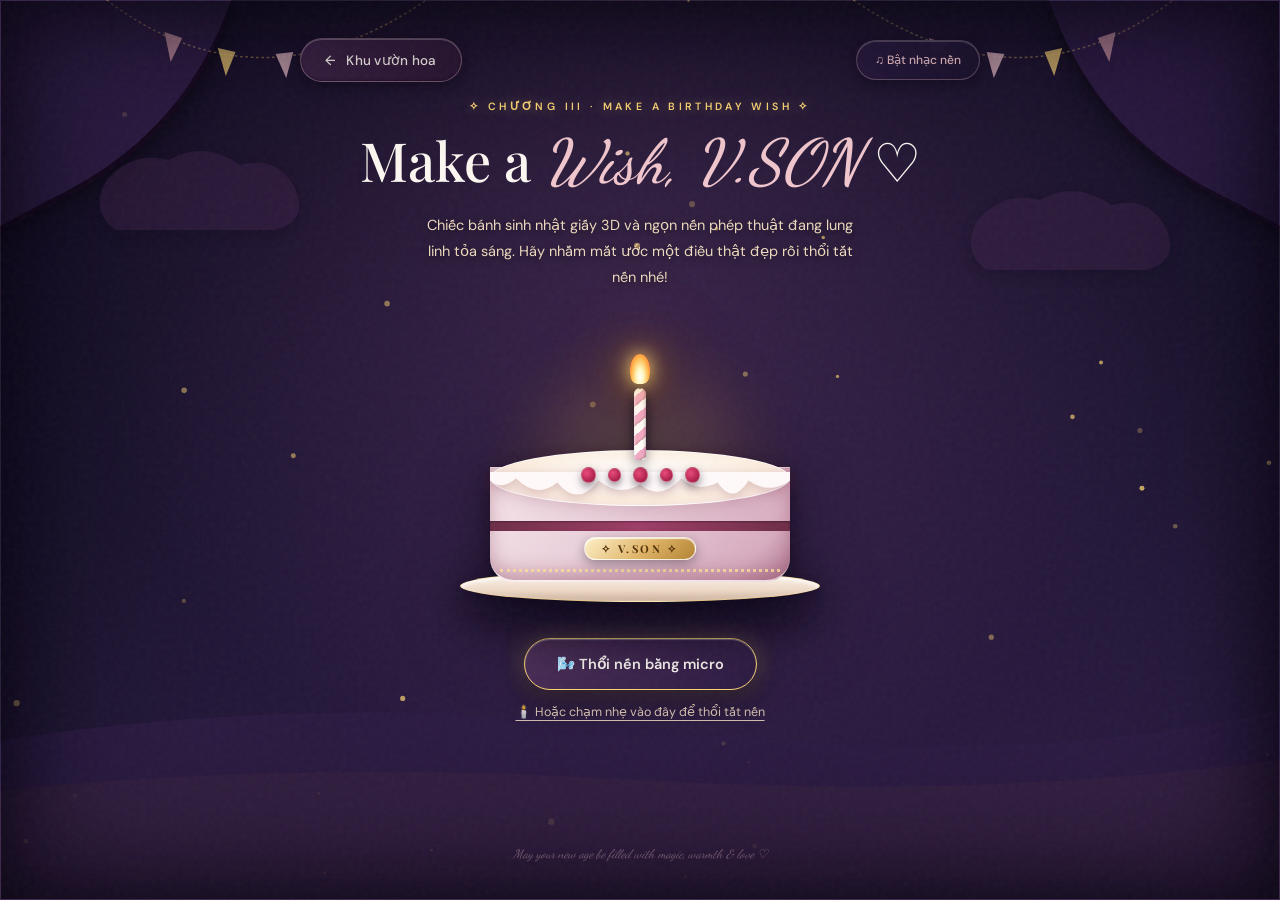
==== commit a6022ce7: "chỉnh lại giao diện" ====
--- a/cake.html
+++ b/cake.html
@@ -4,9 +4,9 @@
   <meta charset="UTF-8">
   <meta name="viewport" content="width=device-width, initial-scale=1.0">
   <meta name="theme-color" content="#1a122e">
-  <meta name="description" content="Chiếc bánh sinh nhật giấy 3D lung linh và ngọn nến ấm áp dành riêng cho cậu.">
-
-  <title>Make a Wish 🎂 · Happy Birthday</title>
+  <meta name="description" content="Chiếc bánh sinh nhật giấy 3D lung linh và ngọn nến ấm áp dành riêng cho V.SON.">
+
+  <title>Make a Wish 🎂 · Happy Birthday V.SON</title>
 
   <link rel="preconnect" href="https://fonts.googleapis.com">
   <link rel="preconnect" href="https://fonts.gstatic.com" crossorigin>
@@ -34,48 +34,67 @@
 
   <div class="shadowbox-vignette"></div>
 
-  <!-- Multi-layered Papercut Celestial Sky Background -->
-  <div class="shadowbox-portal-frame" aria-hidden="true" style="opacity: 0.7;">
+  <!-- Multi-layered Papercut Celestial Sky, Bunting Garlands & Lanterns -->
+  <div class="shadowbox-portal-frame" aria-hidden="true" style="opacity: 0.82;">
     <svg class="portal-svg-layer" viewBox="0 0 1440 900" preserveAspectRatio="none">
+      <!-- Upper Paper-Cut Arch Boughs & Festive Bunting Flags -->
+      <path d="M-30,0 L260,0 C220,100 150,160 55,200 L-30,240 Z" fill="#2d1c44" filter="url(#paper-cut-shadow)" />
+      <path d="M1470,0 L1180,0 C1220,100 1290,160 1385,200 L1470,240 Z" fill="#2d1c44" filter="url(#paper-cut-shadow)" />
+
+      <!-- Festive Paper Bunting Garland Left -->
+      <path d="M120,0 Q290,115 480,0" fill="none" stroke="rgba(255, 216, 117, 0.45)" stroke-width="1.5" stroke-dasharray="3 3" />
+      <polygon points="185,32 205,38 192,62" fill="#dca2ae" opacity="0.85" />
+      <polygon points="245,48 265,52 254,76" fill="#ffd875" opacity="0.85" />
+      <polygon points="310,54 330,52 322,78" fill="#f2c7ce" opacity="0.85" />
+      <polygon points="375,44 395,38 388,64" fill="#dca2ae" opacity="0.85" />
+
+      <!-- Festive Paper Bunting Garland Right -->
+      <path d="M960,0 Q1150,115 1320,0" fill="none" stroke="rgba(255, 216, 117, 0.45)" stroke-width="1.5" stroke-dasharray="3 3" />
+      <polygon points="1045,38 1065,44 1052,64" fill="#dca2ae" opacity="0.85" />
+      <polygon points="1110,52 1130,54 1118,78" fill="#f2c7ce" opacity="0.85" />
+      <polygon points="1175,52 1195,48 1186,76" fill="#ffd875" opacity="0.85" />
+      <polygon points="1235,38 1255,32 1248,62" fill="#dca2ae" opacity="0.85" />
+
       <!-- Distant Paper Hills -->
       <path d="M0,900 L0,740 Q380,690 760,730 Q1140,770 1440,710 L1440,900 Z" fill="#2d1c44" />
       <path d="M0,900 L0,790 Q340,760 720,780 Q1100,800 1440,760 L1440,900 Z" fill="#352042" />
       <!-- Drifting Paper Clouds -->
-      <path d="M120,180 Q150,150 190,160 Q230,140 270,165 Q310,155 330,185 Q350,220 310,230 L130,230 Q100,210 120,180 Z" fill="#3d234a" opacity="0.6" style="filter: drop-shadow(0 4px 8px rgba(10,5,20,0.5));" />
-      <path d="M1100,220 Q1130,190 1170,200 Q1210,180 1250,205 Q1290,195 1310,225 Q1330,260 1290,270 L1110,270 Q1080,250 1100,220 Z" fill="#3d234a" opacity="0.6" style="filter: drop-shadow(0 4px 8px rgba(10,5,20,0.5));" />
+      <path d="M120,180 Q150,150 190,160 Q230,140 270,165 Q310,155 330,185 Q350,220 310,230 L130,230 Q100,210 120,180 Z" fill="#3d234a" opacity="0.55" style="filter: drop-shadow(0 4px 8px rgba(10,5,20,0.5));" />
+      <path d="M1100,220 Q1130,190 1170,200 Q1210,180 1250,205 Q1290,195 1310,225 Q1330,260 1290,270 L1110,270 Q1080,250 1100,220 Z" fill="#3d234a" opacity="0.55" style="filter: drop-shadow(0 4px 8px rgba(10,5,20,0.5));" />
     </svg>
   </div>
 
   <canvas id="cake-canvas" aria-hidden="true"></canvas>
 
   <main class="cake-page">
-    <div style="display: flex; align-items: center; justify-content: space-between; margin-bottom: 24px; gap: 12px; flex-wrap: wrap;">
+    <div style="display: flex; align-items: center; justify-content: space-between; margin-bottom: 18px; gap: 12px; flex-wrap: wrap;">
       <a class="back-link" href="garden.html">
-        <span aria-hidden="true">←</span> Trở về khu vườn
+        <span aria-hidden="true">←</span> Khu vườn hoa
       </a>
       <button class="garden-sound-button" id="sound-toggle" type="button" aria-pressed="false">♫ Nhạc nền</button>
     </div>
 
-    <p class="eyebrow">✧ A LITTLE WISH FOR YOU ✧</p>
-
-    <h1>Make a <span>Wish</span> ♡</h1>
+    <p class="eyebrow">✧ CHƯƠNG III · MAKE A BIRTHDAY WISH ✧</p>
+
+    <h1>Make a <span>Wish, V.SON</span> ♡</h1>
 
     <p class="description">
-      Chiếc bánh sinh nhật giấy 3D và ngọn nến lung linh đã sẵn sàng dành riêng cho cậu.
-      Hãy nhắm mắt lại ước một điều thật đẹp rồi thổi nến nhé.
+      Chiếc bánh sinh nhật giấy 3D và ngọn nến phép thuật đang lung linh tỏa sáng.
+      Hãy nhắm mắt ước một điều thật đẹp rồi thổi tắt nến nhé!
     </p>
 
     <!-- 3D PAPERCRAFT BIRTHDAY CAKE STAGE -->
     <div class="cake-stage" aria-label="Bánh sinh nhật giấy 3D và ngọn nến lung linh">
       <div class="candle-ambient-glow" id="candle-glow"></div>
 
-      <div class="cake-wrapper">
+      <div class="cake-wrapper" id="cake-interactive-wrapper" title="Chạm nhẹ vào ngọn nến hoặc thổi vào micro để tắt nến">
         <!-- Scalloped Paper Cake Stand -->
         <div class="plate"></div>
 
-        <!-- Tier 1: Textured Pastel Cardstock Body with Paper Layer Ribbon -->
+        <!-- Bottom Tier: Textured Pastel Cardstock Body with Gold Ribbon -->
         <div class="cake-tier">
           <div class="cake-sponge-line"></div>
+          <div class="cake-gold-pearls"></div>
         </div>
 
         <!-- Top Cream Paper Ellipse -->
@@ -88,15 +107,20 @@
           </svg>
         </div>
 
+        <!-- Embossed Gold Foil Paper Badge on Cake Front -->
+        <div class="cake-front-plaque">✧ V.SON ✧</div>
+
         <!-- Origami Paper Berries -->
         <div class="berries-group">
           <div class="berry"></div>
-          <div class="berry" style="transform: scale(0.85);"></div>
+          <div class="berry" style="transform: scale(0.88);"></div>
+          <div class="berry"></div>
+          <div class="berry" style="transform: scale(0.88);"></div>
           <div class="berry"></div>
         </div>
 
         <!-- Striped Rolled Paper Candle & Glowing Flame -->
-        <div class="candle-stem">
+        <div class="candle-stem" id="candle-stem" role="button" tabindex="0" aria-label="Chạm vào nến để thổi tắt">
           <div class="candle-wick"></div>
           <div class="flame-element" id="flame"></div>
           <div class="smoke-wisp" id="smoke"></div>
@@ -104,19 +128,27 @@
       </div>
     </div>
 
+    <!-- Real-time Microphone Breath / Wind Meter -->
+    <div class="breath-meter-wrap" id="breath-meter-wrap" hidden>
+      <div class="breath-meter-label">🌬️ Độ mạnh hơi thổi:</div>
+      <div class="breath-meter-track">
+        <div class="breath-meter-fill" id="breath-meter-fill"></div>
+      </div>
+    </div>
+
     <div class="controls-container">
       <button class="wish-main-button" id="wish-button" type="button">
         🌬️ Thổi nến bằng micro
       </button>
 
       <button class="manual-tap-button" id="manual-blow-btn" type="button">
-        🕯️ Hoặc bấm vào đây để tắt nến
+        🕯️ Hoặc chạm nhẹ vào đây để thổi tắt nến
       </button>
 
       <!-- Embossed Paper Invitation Reveal -->
       <div class="gift-reveal-card" id="gift-reveal" hidden>
         <a class="gift-link-btn" href="gift.html">
-          <span>🎁 Mở món quà bí mật dành cho cậu</span>
+          <span>🎁 Mở món quà bí mật dành cho V.SON</span>
           <span aria-hidden="true">♡</span>
         </a>
       </div>
@@ -124,7 +156,7 @@
       <p class="wish-display-box" id="wish-message" role="status" aria-live="polite"></p>
     </div>
 
-    <p class="footer">May your new age be filled with warmth & love ♡</p>
+    <p class="footer">May your new age be filled with magic, warmth & love ♡</p>
   </main>
 
   <script>
@@ -133,15 +165,18 @@
 
       const button = document.getElementById('wish-button');
       const manualBtn = document.getElementById('manual-blow-btn');
+      const candleStem = document.getElementById('candle-stem');
       const flame = document.getElementById('flame');
       const smoke = document.getElementById('smoke');
       const candleGlow = document.getElementById('candle-glow');
       const message = document.getElementById('wish-message');
       const giftReveal = document.getElementById('gift-reveal');
+      const breathMeterWrap = document.getElementById('breath-meter-wrap');
+      const breathMeterFill = document.getElementById('breath-meter-fill');
       const canvas = document.getElementById('cake-canvas');
 
       /* -------------------------------------------------------------
-       * 1. CELESTIAL BACKGROUND & FIREFLY PARTICLES
+       * 1. CELESTIAL BACKGROUND, WISH STAR & CELEBRATION PARTICLES
        * ------------------------------------------------------------*/
       let bCtx = null;
       let width = 0, height = 0;
@@ -158,13 +193,12 @@
         window.addEventListener('resize', resizeCanvas);
         resizeCanvas();
 
-        // Ambient floating golden embers
-        for (let i = 0; i < 30; i++) {
+        for (let i = 0; i < 36; i++) {
           floatingEmbers.push({
             x: Math.random() * width,
             y: Math.random() * height,
-            r: 1.2 + Math.random() * 2,
-            speedY: 8 + Math.random() * 15,
+            r: 1.2 + Math.random() * 2.2,
+            speedY: 8 + Math.random() * 16,
             phase: Math.random() * Math.PI * 2
           });
         }
@@ -177,17 +211,17 @@
 
           bCtx.clearRect(0, 0, width, height);
 
-          // Draw floating embers
+          // Draw floating golden embers
           floatingEmbers.forEach(e => {
             e.y -= e.speedY * delta;
-            e.x += Math.sin(time * 1.5 + e.phase) * 10 * delta;
+            e.x += Math.sin(time * 1.5 + e.phase) * 12 * delta;
             if (e.y < -20) {
               e.y = height + 20;
               e.x = Math.random() * width;
             }
 
             const pulse = 0.35 + 0.65 * Math.pow(Math.sin(time * 2 + e.phase), 2);
-            bCtx.fillStyle = `rgba(255, 216, 117, ${pulse * 0.75})`;
+            bCtx.fillStyle = `rgba(255, 216, 117, ${pulse * 0.78})`;
             bCtx.beginPath();
             bCtx.arc(e.x, e.y, e.r, 0, Math.PI * 2);
             bCtx.fill();
@@ -203,16 +237,17 @@
             }
             p.x += p.vx * delta;
             p.y += p.vy * delta;
-            p.vy += 32 * delta; // gentle gravity
-            p.vx *= 0.98;
-
-            const alpha = 1 - p.age / p.life;
+            p.vy += p.gravity * delta;
+            p.vx *= 0.985;
+
+            const alpha = Math.max(0, 1 - p.age / p.life);
+            bCtx.save();
             bCtx.globalAlpha = alpha;
             bCtx.fillStyle = p.color;
             bCtx.beginPath();
             bCtx.arc(p.x, p.y, p.r, 0, Math.PI * 2);
             bCtx.fill();
-            bCtx.globalAlpha = 1;
+            bCtx.restore();
           }
 
           cakeAnimId = requestAnimationFrame(renderScene);
@@ -225,35 +260,36 @@
         const originX = rect.left + rect.width / 2;
         const originY = rect.top + rect.height / 2;
 
-        const colors = ['#ffd875', '#fff4b8', '#f2c7ce', '#dca2ae', '#ffffff', '#e8b578'];
-        for (let i = 0; i < 50; i++) {
+        const colors = ['#ffd875', '#fff4b8', '#f2c7ce', '#dca2ae', '#ffffff', '#ffaa42'];
+        for (let i = 0; i < 75; i++) {
           const angle = Math.random() * Math.PI * 2;
-          const speed = 40 + Math.random() * 120;
+          const speed = 50 + Math.random() * 180;
           sparks.push({
             x: originX,
             y: originY,
             vx: Math.cos(angle) * speed,
-            vy: Math.sin(angle) * speed - 35,
-            r: 1.5 + Math.random() * 3,
+            vy: Math.sin(angle) * speed - 55,
+            gravity: 40 + Math.random() * 30,
+            r: 1.8 + Math.random() * 3.2,
             color: colors[Math.floor(Math.random() * colors.length)],
             age: 0,
-            life: 1.3 + Math.random() * 0.8
+            life: 1.5 + Math.random() * 1.1
           });
         }
       }
 
       /* -------------------------------------------------------------
-       * 2. CRYSTAL CHIME SOUND (WEB AUDIO API)
+       * 2. HAPPY BIRTHDAY MUSIC-BOX CHIME MELODY (WEB AUDIO API)
        * ------------------------------------------------------------*/
       let chimeContext = null;
-      function playChime(freq = 659.25) {
+      function playChimeNote(freq = 659.25, delay = 0, dur = 1.4) {
         try {
           const AudioContextClass = window.AudioContext || window.webkitAudioContext;
           if (!AudioContextClass) return;
           if (!chimeContext) chimeContext = new AudioContextClass();
           if (chimeContext.state === 'suspended') chimeContext.resume();
 
-          const t = chimeContext.currentTime;
+          const t = chimeContext.currentTime + delay;
           const osc = chimeContext.createOscillator();
           const gain = chimeContext.createGain();
 
@@ -261,15 +297,28 @@
           osc.frequency.setValueAtTime(freq, t);
 
           gain.gain.setValueAtTime(0.0001, t);
-          gain.gain.linearRampToValueAtTime(0.25, t + 0.006);
-          gain.gain.exponentialRampToValueAtTime(0.0001, t + 1.8);
+          gain.gain.linearRampToValueAtTime(0.22, t + 0.01);
+          gain.gain.exponentialRampToValueAtTime(0.0001, t + dur);
 
           osc.connect(gain);
           gain.connect(chimeContext.destination);
 
           osc.start(t);
-          osc.stop(t + 1.8);
+          osc.stop(t + dur);
         } catch (e) {}
+      }
+
+      function playHappyBirthdayChimePhrase() {
+        // Music-box notes: C5 - C5 - D5 - C5 - F5 - E5
+        const notes = [
+          { f: 523.25, d: 0.00, l: 0.9 },
+          { f: 523.25, d: 0.24, l: 0.9 },
+          { f: 587.33, d: 0.48, l: 1.2 },
+          { f: 523.25, d: 0.88, l: 1.2 },
+          { f: 698.46, d: 1.28, l: 1.3 },
+          { f: 659.25, d: 1.68, l: 2.2 }
+        ];
+        notes.forEach(n => playChimeNote(n.f, n.d, n.l));
       }
 
       /* -------------------------------------------------------------
@@ -304,25 +353,31 @@
         }
 
         button.classList.remove('listening');
+        if (breathMeterWrap) breathMeterWrap.hidden = true;
+        flame.style.transform = '';
       }
 
       function extinguishCandle() {
         if (flame.classList.contains('out')) return;
+
+        if (window.ensureMusicPlayingOnGesture) {
+          window.ensureMusicPlayingOnGesture();
+        }
 
         flame.classList.add('out');
         smoke.classList.add('active');
         candleGlow.classList.add('dimmed');
 
         spawnCelebrationBurst();
-        playChime(783.99); // G5 crystal note
+        playHappyBirthdayChimePhrase();
 
         stopMicrophone();
 
-        button.textContent = '✨ Đã thổi nến thành công!';
-        button.disabled = true;
+        button.textContent = '🕯️ Thắp sáng lại ngọn nến';
+        button.disabled = false;
         manualBtn.style.display = 'none';
 
-        message.textContent = 'Chúc cho mọi điều ước của cậu đều thành hiện thực thật rực rỡ và bình yên! ♡';
+        message.textContent = '✨ Điều ước của V.SON đã bay lên bầu trời đêm! Chúc mọi ước nguyện của cậu đều thành hiện thực ♡';
         giftReveal.hidden = false;
       }
 
@@ -335,6 +390,7 @@
         manualBtn.style.display = 'inline-block';
         message.textContent = '';
         giftReveal.hidden = true;
+        playChimeNote(659.25, 0, 1.0);
       }
 
       function getAverageVolume(analyserNode) {
@@ -349,7 +405,7 @@
 
       async function startMicrophone() {
         if (!navigator.mediaDevices || !navigator.mediaDevices.getUserMedia) {
-          message.textContent = 'Trình duyệt không hỗ trợ micro, cậu bấm nút bên dưới để tắt nến nhé.';
+          message.textContent = 'Trình duyệt không hỗ trợ micro, cậu chạm vào ngọn nến hoặc nút bên dưới để tắt nến nhé.';
           return;
         }
 
@@ -377,8 +433,9 @@
 
           isListening = true;
           button.classList.add('listening');
-          button.textContent = '🌬️ Thổi mạnh vào micro để tắt nến nào!';
-          message.textContent = 'Cậu cứ ghé sát lại và thổi một hơi thật dài nhé...';
+          button.textContent = '🌬️ Hãy thổi vào micro (hoặc bấm lần nữa để tắt nến)';
+          message.textContent = 'Cậu cứ ghé lại gần và thổi một hơi thật dài vào micro nhé...';
+          if (breathMeterWrap) breathMeterWrap.hidden = false;
 
           let noiseLevel = 12;
           let loudFrames = 0;
@@ -387,25 +444,38 @@
             if (!isListening) return;
 
             const volume = getAverageVolume(analyser);
-            const dynamicThreshold = Math.max(30, noiseLevel + 16);
+            const dynamicThreshold = Math.max(26, noiseLevel + 14);
+            const ratio = Math.min(100, Math.round((volume / (dynamicThreshold * 1.25)) * 100));
+
+            if (breathMeterFill) {
+              breathMeterFill.style.width = `${ratio}%`;
+            }
+
+            // Bend the paper flame dynamically with breath intensity
+            if (volume > noiseLevel + 5 && !flame.classList.contains('out')) {
+              const bendDeg = Math.min(28, (volume - noiseLevel) * 0.7);
+              flame.style.transform = `translateX(-50%) rotate(${bendDeg}deg) scale(1.1, 0.82)`;
+            } else if (!flame.classList.contains('out')) {
+              flame.style.transform = '';
+            }
 
             if (volume > dynamicThreshold) {
               loudFrames++;
               if (!blowStartedAt) blowStartedAt = Date.now();
 
-              if (Date.now() - blowStartedAt >= 600 && loudFrames >= 5) {
+              if (Date.now() - blowStartedAt >= 450 && loudFrames >= 4) {
                 extinguishCandle();
               }
             } else {
-              loudFrames = 0;
-              blowStartedAt = 0;
+              loudFrames = Math.max(0, loudFrames - 1);
+              if (loudFrames === 0) blowStartedAt = 0;
               noiseLevel = noiseLevel * 0.98 + volume * 0.02;
             }
           }, 50);
 
         } catch (error) {
           stopMicrophone();
-          message.textContent = 'Cậu có thể dùng nút dự phòng bên dưới để tắt nến nhé.';
+          message.textContent = 'Cậu có thể chạm trực tiếp vào ngọn nến hoặc nút bên dưới để thổi nến nhé.';
           button.textContent = '🌬️ Thử bật micro lại';
         } finally {
           button.disabled = false;
@@ -427,6 +497,16 @@
       });
 
       manualBtn.addEventListener('click', extinguishCandle);
+      if (candleStem) {
+        candleStem.addEventListener('click', () => {
+          if (flame.classList.contains('out')) {
+            relightCandle();
+          } else {
+            extinguishCandle();
+          }
+        });
+      }
+
       window.addEventListener('pagehide', stopMicrophone);
 
       document.addEventListener('page:before-exit', () => {
--- a/css/style.css
+++ b/css/style.css
@@ -286,6 +286,8 @@
   pointer-events: none;
   z-index: 2;
   overflow: hidden;
+  transform: translateZ(0);
+  will-change: transform;
 }
 
 .portal-svg-layer {
@@ -316,6 +318,7 @@
 .paper-lantern {
   transform-origin: top center;
   animation: lanternSway 4.5s ease-in-out infinite alternate;
+  will-change: transform;
 }
 
 .paper-lantern.delay-1 {
@@ -522,7 +525,14 @@
   display: flex;
   flex-direction: column;
   justify-content: space-between;
-  padding: max(20px, env(safe-area-inset-top)) clamp(16px, 4vw, 42px) max(20px, env(safe-area-inset-bottom));
+  padding: max(18px, env(safe-area-inset-top)) clamp(16px, 4vw, 42px) max(18px, env(safe-area-inset-bottom));
+}
+
+.garden-top-group {
+  display: flex;
+  flex-direction: column;
+  gap: 8px;
+  pointer-events: none;
 }
 
 .garden-header {
@@ -541,17 +551,52 @@
 }
 
 .garden-floating-intro {
-  margin: 8px auto 0;
+  margin: 4px auto 0;
   text-align: center;
   pointer-events: none;
   transition: opacity 0.5s ease;
 }
 
+/* Ornate 3D Paper Cartouche Crest for the Garden Title */
+.garden-title-cartouche {
+  display: inline-block;
+  padding: 12px 34px 14px;
+  border-radius: 26px;
+  background: linear-gradient(180deg, rgba(35, 19, 54, 0.72) 0%, rgba(22, 12, 36, 0.56) 100%);
+  border: 1px solid rgba(255, 216, 117, 0.38);
+  box-shadow:
+    0 12px 32px rgba(8, 3, 18, 0.65),
+    0 0 28px rgba(255, 216, 117, 0.14),
+    inset 0 1px 1px rgba(255, 245, 220, 0.22);
+  backdrop-filter: blur(6px);
+  -webkit-backdrop-filter: blur(6px);
+  position: relative;
+}
+
+.garden-title-cartouche::before,
+.garden-title-cartouche::after {
+  content: "❖";
+  position: absolute;
+  top: 50%;
+  transform: translateY(-50%);
+  color: rgba(255, 216, 117, 0.65);
+  font-size: 12px;
+  text-shadow: 0 0 8px rgba(255, 216, 117, 0.6);
+}
+
+.garden-title-cartouche::before {
+  left: 12px;
+}
+
+.garden-title-cartouche::after {
+  right: 12px;
+}
+
 .garden-eyebrow {
-  margin-bottom: 6px;
+  margin-bottom: 4px;
   color: var(--glow-gold);
   font-family: var(--font-sans);
-  font-size: 10.5px;
+  font-size: 10px;
   font-weight: 600;
   letter-spacing: 0.32em;
   text-transform: uppercase;
@@ -561,10 +606,10 @@
 .garden-floating-intro h1 {
   color: var(--paper-cream);
   font-family: var(--font-serif);
-  font-size: clamp(26px, 4.2vw, 44px);
+  font-size: clamp(24px, 3.6vw, 40px);
   font-weight: 500;
-  line-height: 1.2;
-  text-shadow: 0 4px 16px rgba(10, 5, 20, 0.8), 0 0 30px rgba(242, 199, 206, 0.25);
+  line-height: 1.18;
+  text-shadow: 0 4px 16px rgba(10, 5, 20, 0.85), 0 0 30px rgba(242, 199, 206, 0.3);
 }
 
 .garden-floating-intro h1 span {
@@ -573,11 +618,28 @@
   font-size: 1.2em;
 }
 
+.garden-title-divider {
+  display: flex;
+  align-items: center;
+  justify-content: center;
+  gap: 10px;
+  margin: 6px auto 4px;
+  color: var(--glow-gold);
+  font-size: 11px;
+  opacity: 0.85;
+}
+
+.garden-title-divider .divider-wing {
+  width: 54px;
+  height: 1px;
+  background: linear-gradient(90deg, transparent, rgba(255, 216, 117, 0.75), transparent);
+}
+
 .garden-hint {
-  margin-top: 8px;
+  margin-top: 2px;
   color: var(--paper-kraft);
   font-family: var(--font-cursive);
-  font-size: 16px;
+  font-size: 15.5px;
   letter-spacing: 0.04em;
   text-shadow: 0 2px 10px rgba(10, 5, 20, 0.75);
 }
@@ -1177,12 +1239,16 @@
 }
 
 /* ============================================================
-   PAGE 4: GIFT BOX & LETTER (gift.html) - VINTAGE SCRAPBOOK
+   PAGE 4: GIFT BOX, POLAROIDS & ENVELOPE (gift.html) - VINTAGE SCRAPBOOK
    ============================================================ */
 body.gift-page-body {
   margin: 0;
   min-height: 100vh;
   min-height: 100svh;
+  display: flex;
+  flex-direction: column;
+  justify-content: space-between;
+  align-items: center;
   font-family: var(--font-sans);
   color: var(--paper-cream);
   background:
@@ -1199,14 +1265,14 @@
   width: 100%;
   height: 100%;
   pointer-events: none;
-  z-index: 0;
+  z-index: 1;
 }
 
 .gift-page-body .top-header {
   position: relative;
   z-index: 2;
   text-align: center;
-  padding: 38px 20px 14px;
+  padding: clamp(16px, 3vh, 28px) 16px 8px;
 }
 
 .gift-page-body .eyebrow {
@@ -1215,17 +1281,17 @@
   letter-spacing: 0.32em;
   text-transform: uppercase;
   color: var(--glow-gold);
-  margin-bottom: 12px;
+  margin-bottom: 8px;
   text-shadow: 0 0 12px rgba(255, 216, 117, 0.4);
 }
 
 .gift-page-body h1 {
   font-family: var(--font-serif);
-  font-size: clamp(30px, 5.2vw, 48px);
+  font-size: clamp(26px, 4.2vw, 42px);
   font-weight: 500;
-  line-height: 1.25;
+  line-height: 1.2;
   color: var(--paper-cream);
-  margin-bottom: 12px;
+  margin-bottom: 8px;
 }
 
 .gift-page-body h1 span {
@@ -1236,54 +1302,80 @@
 }
 
 .gift-page-body .subtitle {
-  max-width: 460px;
+  max-width: 480px;
   margin: 0 auto;
-  font-size: 14.5px;
-  line-height: 1.8;
+  font-size: clamp(13px, 1.8vw, 14.5px);
+  line-height: 1.6;
   color: var(--paper-kraft);
 }
 
-/* Main Scrapbook Scene Layout */
+/* Main Scrapbook Scene Layout - Viewport Balanced */
 .scene {
   position: relative;
   z-index: 2;
-  width: min(1140px, 100%);
+  width: min(1180px, 98vw);
   margin: 0 auto;
-  padding: 24px 20px 60px;
+  padding: 8px 16px 16px;
   display: grid;
-  grid-template-columns: minmax(170px, 230px) minmax(320px, 1.5fr) minmax(170px, 230px);
+  grid-template-columns: minmax(140px, 185px) minmax(280px, 460px) minmax(140px, 185px);
   justify-content: center;
   align-items: center;
-  gap: clamp(18px, 3.5vw, 40px);
+  gap: clamp(12px, 2.4vw, 32px);
   box-sizing: border-box;
-}
-
+  flex: 1;
+}
+
+/* 6 Scrapbook Polaroids Columns */
 .photos-column {
   display: flex;
   flex-direction: column;
   align-items: center;
-  gap: 28px;
-  z-index: 2;
+  gap: 14px;
+  z-index: 3;
   width: 100%;
   min-width: 0;
+  transition: opacity 0.8s ease, transform 0.8s cubic-bezier(0.16, 1, 0.3, 1), visibility 0.8s ease;
+}
+
+/* Hidden in Initial State */
+.photos-column.photos-hidden {
+  opacity: 0;
+  pointer-events: none;
+  visibility: hidden;
+  transform: scale(0.85);
+}
+
+.photos-column.left.photos-hidden {
+  transform: translateX(-40px) scale(0.85);
+}
+
+.photos-column.right.photos-hidden {
+  transform: translateX(40px) scale(0.85);
+}
+
+.photos-column.photos-revealed {
+  opacity: 1;
+  pointer-events: auto;
+  visibility: visible;
+  transform: translateX(0) scale(1);
 }
 
 /* Authentic Paper Scrapbook Polaroid */
 .polaroid {
   display: block;
   width: 100%;
-  max-width: 215px;
+  max-width: 180px;
   min-width: 0;
-  padding: 10px 10px 16px;
+  padding: 7px 7px 11px;
   background: var(--paper-parchment);
   border-radius: 4px;
   box-shadow:
-    0 10px 28px rgba(10, 5, 20, 0.55),
+    0 8px 22px rgba(10, 5, 20, 0.55),
     0 2px 6px rgba(10, 5, 20, 0.35);
   border: 1px solid rgba(220, 190, 160, 0.6);
   cursor: pointer;
   color: #38222d;
-  transition: all 0.38s cubic-bezier(0.16, 1, 0.3, 1);
+  transition: transform 0.35s cubic-bezier(0.16, 1, 0.3, 1), box-shadow 0.35s ease;
   position: relative;
   box-sizing: border-box;
   text-align: center;
@@ -1294,15 +1386,15 @@
 .polaroid::before {
   content: "";
   position: absolute;
-  top: -10px;
+  top: -8px;
   left: 50%;
   transform: translateX(-50%);
-  width: 44px;
-  height: 16px;
-  background: rgba(255, 225, 235, 0.55);
+  width: 38px;
+  height: 14px;
+  background: rgba(255, 225, 235, 0.6);
   backdrop-filter: blur(4px);
   -webkit-backdrop-filter: blur(4px);
-  border: 1px dashed rgba(184, 107, 126, 0.5);
+  border: 1px dashed rgba(184, 107, 126, 0.55);
   box-shadow: 0 2px 4px rgba(10, 5, 20, 0.15);
   border-radius: 2px;
 }
@@ -1310,51 +1402,38 @@
 /* Photo Mounting Paper Corners */
 .photo-corner {
   position: absolute;
-  width: 14px;
-  height: 14px;
+  width: 12px;
+  height: 12px;
   z-index: 2;
   pointer-events: none;
 }
 
 .photo-corner.tl {
-  top: 9px;
-  left: 9px;
-  border-top: 3px solid #b86b7e;
-  border-left: 3px solid #b86b7e;
+  top: 7px;
+  left: 7px;
+  border-top: 2.5px solid #b86b7e;
+  border-left: 2.5px solid #b86b7e;
 }
 
 .photo-corner.tr {
-  top: 9px;
-  right: 9px;
-  border-top: 3px solid #b86b7e;
-  border-right: 3px solid #b86b7e;
+  top: 7px;
+  right: 7px;
+  border-top: 2.5px solid #b86b7e;
+  border-right: 2.5px solid #b86b7e;
 }
 
 .photo-corner.bl {
-  bottom: 38px;
-  left: 9px;
-  border-bottom: 3px solid #b86b7e;
-  border-left: 3px solid #b86b7e;
+  bottom: 28px;
+  left: 7px;
+  border-bottom: 2.5px solid #b86b7e;
+  border-left: 2.5px solid #b86b7e;
 }
 
 .photo-corner.br {
-  bottom: 38px;
-  right: 9px;
-  border-bottom: 3px solid #b86b7e;
-  border-right: 3px solid #b86b7e;
-}
-
-.photos-column.left .polaroid:nth-child(1) { transform: rotate(-4deg); }
-.photos-column.left .polaroid:nth-child(2) { transform: rotate(3deg); }
-.photos-column.right .polaroid:nth-child(1) { transform: rotate(4deg); }
-.photos-column.right .polaroid:nth-child(2) { transform: rotate(-3deg); }
-
-.polaroid:hover {
-  transform: rotate(0deg) translateY(-8px) scale(1.05) !important;
-  box-shadow:
-    0 22px 55px rgba(10, 5, 20, 0.7),
-    0 0 25px rgba(255, 216, 117, 0.35);
-  z-index: 5;
+  bottom: 28px;
+  right: 7px;
+  border-bottom: 2.5px solid #b86b7e;
+  border-right: 2.5px solid #b86b7e;
 }
 
 .polaroid img {
@@ -1370,59 +1449,401 @@
 
 .polaroid span {
   display: block;
-  padding-top: 10px;
+  padding-top: 6px;
   font-family: var(--font-cursive);
-  font-size: 17px;
+  font-size: 14.5px;
   font-weight: 600;
   text-align: center;
   color: #4a2839;
-}
-
-/* Center Velvet & Kraft Gift Box */
+  white-space: nowrap;
+  overflow: hidden;
+  text-overflow: ellipsis;
+}
+
+/* 6 Polaroids: Playful Gentle Floating Bobbing ("Tung tăng chuyển động nhẹ nhàng") */
+.polaroid-1 { animation: floatPolaroid1 4.2s ease-in-out infinite alternate; }
+.polaroid-2 { animation: floatPolaroid2 3.8s ease-in-out infinite alternate; }
+.polaroid-3 { animation: floatPolaroid3 4.6s ease-in-out infinite alternate; }
+.polaroid-4 { animation: floatPolaroid4 4.0s ease-in-out infinite alternate; }
+.polaroid-5 { animation: floatPolaroid5 3.6s ease-in-out infinite alternate; }
+.polaroid-6 { animation: floatPolaroid6 4.4s ease-in-out infinite alternate; }
+
+@keyframes floatPolaroid1 {
+  0% { transform: translateY(0px) rotate(-4deg); }
+  50% { transform: translateY(-7px) rotate(-2deg); }
+  100% { transform: translateY(-12px) rotate(-5deg); }
+}
+
+@keyframes floatPolaroid2 {
+  0% { transform: translateY(0px) rotate(3deg); }
+  50% { transform: translateY(-9px) rotate(5deg); }
+  100% { transform: translateY(-14px) rotate(2deg); }
+}
+
+@keyframes floatPolaroid3 {
+  0% { transform: translateY(0px) rotate(-3deg); }
+  50% { transform: translateY(-6px) rotate(-1deg); }
+  100% { transform: translateY(-11px) rotate(-4deg); }
+}
+
+@keyframes floatPolaroid4 {
+  0% { transform: translateY(0px) rotate(4deg); }
+  50% { transform: translateY(-8px) rotate(6deg); }
+  100% { transform: translateY(-13px) rotate(3deg); }
+}
+
+@keyframes floatPolaroid5 {
+  0% { transform: translateY(0px) rotate(-3.5deg); }
+  50% { transform: translateY(-7px) rotate(-1.5deg); }
+  100% { transform: translateY(-12px) rotate(-4deg); }
+}
+
+@keyframes floatPolaroid6 {
+  0% { transform: translateY(0px) rotate(2.5deg); }
+  50% { transform: translateY(-9px) rotate(4.5deg); }
+  100% { transform: translateY(-14px) rotate(1deg); }
+}
+
+.polaroid:hover {
+  animation-play-state: paused;
+  transform: rotate(0deg) translateY(-8px) scale(1.06) !important;
+  box-shadow:
+    0 18px 45px rgba(10, 5, 20, 0.75),
+    0 0 25px rgba(255, 216, 117, 0.35);
+  z-index: 10;
+}
+
+/* ============================================================
+   CENTER STAGE: GIFT BOX & SEATED SEALED ENVELOPE
+   ============================================================ */
 .center-stage {
   position: relative;
   display: flex;
   flex-direction: column;
   align-items: center;
-  gap: 20px;
+  justify-content: center;
+  gap: 16px;
   width: 100%;
   min-width: 0;
-}
-
+  perspective: 1200px;
+  z-index: 3;
+}
+
+/* Celestial Golden Halo behind Gift Box & Envelope */
+.box-celestial-halo {
+  position: absolute;
+  top: 50%;
+  left: 50%;
+  transform: translate(-50%, -50%) scale(0.9);
+  width: 320px;
+  height: 320px;
+  border-radius: 50%;
+  background: radial-gradient(circle, rgba(255, 216, 117, 0.35) 0%, rgba(255, 170, 66, 0.12) 45%, transparent 70%);
+  filter: blur(28px);
+  pointer-events: none;
+  z-index: 1;
+  opacity: 0.65;
+  transition: opacity 0.8s ease, transform 0.8s ease;
+}
+
+.center-stage.shaking .box-celestial-halo {
+  opacity: 0.95;
+  transform: translate(-50%, -50%) scale(1.25);
+  filter: blur(34px);
+}
+
+.center-stage.opened .box-celestial-halo {
+  opacity: 0.85;
+  transform: translate(-50%, -50%) scale(1.15);
+}
+
+/* Gift Box Theater */
+.gift-box-theater {
+  position: relative;
+  width: 100%;
+  max-width: 440px;
+  display: flex;
+  flex-direction: column;
+  align-items: center;
+  justify-content: center;
+  min-height: 200px;
+  z-index: 3;
+  transition: opacity 0.6s ease, transform 0.6s cubic-bezier(0.16, 1, 0.3, 1), visibility 0.6s ease;
+}
+
+.gift-box-theater.box-hidden {
+  opacity: 0;
+  visibility: hidden;
+  pointer-events: none;
+  transform: scale(0.7);
+  position: absolute;
+}
+
+/* 3D Papercraft Gift Box Assembly */
 .gift-box-wrapper {
   position: relative;
-  width: 205px;
+  width: 210px;
   height: 160px;
-  margin: 10px auto;
+  margin: 10px auto 4px;
   cursor: pointer;
   filter: var(--shadow-paper-deep);
-  animation: gentleFloat 3.2s ease-in-out infinite alternate;
+  transform-style: preserve-3d;
   user-select: none;
   touch-action: manipulation;
-}
-
-@keyframes gentleFloat {
-  0% { transform: translateY(0); }
-  100% { transform: translateY(-7px); }
-}
-
-.box-body {
-  position: absolute;
+  transition: transform 0.35s ease, filter 0.35s ease;
+}
+
+/* Step 1: Idle Floating Animation */
+.gift-box-wrapper.state-idle {
+  animation: giftBoxFloat 3.2s ease-in-out infinite alternate;
+}
+
+@keyframes giftBoxFloat {
+  0% { transform: translateY(0) rotate(0deg); }
+  50% { transform: translateY(-7px) rotate(0.6deg); }
+  100% { transform: translateY(-12px) rotate(-0.6deg); }
+}
+
+.gift-box-wrapper.state-idle:hover {
+  filter: var(--shadow-paper-lift);
+  transform: translateY(-8px) scale(1.03);
+}
+
+/* Step 2: Aggressive Suspense Jiggle & Shake (The TikTok Effect) */
+.gift-box-wrapper.state-shaking {
+  animation: giftAggressiveShake 1.45s cubic-bezier(0.36, 0.07, 0.19, 0.97) both;
+  cursor: wait;
+}
+
+@keyframes giftAggressiveShake {
+  0% { transform: translateY(0) rotate(0deg) scale(1); }
+  8% { transform: translateY(-4px) rotate(-5deg) scale(1.02); }
+  16% { transform: translateY(3px) rotate(5.5deg) scale(1.04); }
+  24% { transform: translateY(-6px) rotate(-6.5deg) scale(1.06); }
+  32% { transform: translateY(4px) rotate(6.5deg) scale(1.07); }
+  40% { transform: translateY(-7px) rotate(-7.5deg) scale(1.08); }
+  48% { transform: translateY(5px) rotate(7.5deg) scale(1.09); }
+  56% { transform: translateY(-8px) rotate(-8.5deg) scale(1.1); }
+  64% { transform: translateY(6px) rotate(8.5deg) scale(1.11); }
+  72% { transform: translateY(-9px) rotate(-9deg) scale(1.12); }
+  80% { transform: translateY(7px) rotate(9deg) scale(1.13); }
+  88% { transform: translateY(-5px) rotate(-5deg) scale(1.13); }
+  94% { transform: translateY(3px) rotate(3deg) scale(1.14); }
+  100% { transform: translateY(0) rotate(0deg) scale(1.15); }
+}
+
+/* Ambient Glow Pulsing Between Lid and Box Seams */
+.box-seam-glow {
+  position: absolute;
+  top: 36px;
+  left: 12px;
+  right: 12px;
+  height: 16px;
+  border-radius: 50%;
+  background: radial-gradient(ellipse at 50% 50%, rgba(255, 235, 160, 0.95) 0%, rgba(255, 185, 75, 0.6) 50%, transparent 80%);
+  filter: blur(5px);
+  pointer-events: none;
+  z-index: 5;
+  animation: seamGlowBreathe 2.8s ease-in-out infinite alternate;
+  transition: opacity 0.3s ease;
+}
+
+@keyframes seamGlowBreathe {
+  0% { opacity: 0.35; transform: scaleY(0.85); }
+  100% { opacity: 0.85; transform: scaleY(1.2); }
+}
+
+.gift-box-wrapper.state-shaking .box-seam-glow {
+  animation: seamGlowBlaze 0.22s ease-in-out infinite alternate;
+  filter: blur(8px);
+}
+
+@keyframes seamGlowBlaze {
+  0% { opacity: 0.7; transform: scale(1, 1.2); }
+  100% { opacity: 1; transform: scale(1.15, 1.8); }
+}
+
+.gift-box-wrapper.state-bursting .box-seam-glow,
+.gift-box-wrapper.state-unfolded .box-seam-glow {
+  opacity: 0;
+}
+
+/* Box Lid Assembly (Pops and flies off upward!) */
+.box-lid-assembly {
+  position: absolute;
+  z-index: 10;
+  top: 14px;
+  left: -9px;
+  width: calc(100% + 18px);
+  height: 44px;
+  border-radius: 10px;
+  background: linear-gradient(135deg, #8d2e50 0%, #b23d6a 50%, #701d3a 100%);
+  box-shadow:
+    0 8px 24px rgba(10, 5, 20, 0.55),
+    inset 0 1px 2px rgba(255, 255, 255, 0.65);
+  border: 1.5px solid rgba(255, 200, 225, 0.45);
+  transform-origin: center bottom;
+  transition: transform 0.5s ease;
+}
+
+/* Vertical Gold Ribbon on Lid */
+.lid-ribbon-v {
+  position: absolute;
+  top: 0;
   bottom: 0;
+  left: 50%;
+  transform: translateX(-50%);
+  width: 38px;
+  background: linear-gradient(90deg, #d4ba8a, #fae9cb 50%, #c4aa79);
+  box-shadow: 0 0 8px rgba(10, 5, 20, 0.25);
+}
+
+/* Horizontal Ribbon on Lid */
+.lid-ribbon-h {
+  position: absolute;
+  top: 50%;
+  left: 0;
+  right: 0;
+  transform: translateY(-50%);
+  height: 14px;
+  background: linear-gradient(180deg, #eed5a8, #d4ba8a);
+  box-shadow: inset 0 1px 0 rgba(255, 255, 255, 0.5);
+}
+
+/* Papercraft Ribbon Bow on Lid */
+.ribbon-bow {
+  position: absolute;
+  top: -18px;
+  left: 50%;
+  transform: translateX(-50%);
+  width: 74px;
+  height: 28px;
+  z-index: 6;
+  pointer-events: none;
+}
+
+.bow-loop {
+  position: absolute;
+  top: 0;
+  width: 34px;
+  height: 22px;
+  border-radius: 50% 50% 20% 50%;
+  background: linear-gradient(135deg, #fae9cb 0%, #d4ba8a 70%, #b59865 100%);
+  border: 1px solid rgba(255, 255, 255, 0.6);
+  box-shadow: 0 3px 8px rgba(10, 5, 20, 0.35);
+}
+
+.bow-loop.left {
+  left: 3px;
+  transform: rotate(-18deg);
+}
+
+.bow-loop.right {
+  right: 3px;
+  transform: scaleX(-1) rotate(-18deg);
+}
+
+.bow-knot {
+  position: absolute;
+  top: 4px;
+  left: 50%;
+  transform: translateX(-50%);
+  width: 18px;
+  height: 18px;
+  border-radius: 50%;
+  background: radial-gradient(circle at 35% 35%, #fff4d8 0%, #d8ae68 70%, #9e7534 100%);
+  box-shadow: 0 3px 6px rgba(10, 5, 20, 0.4);
+  z-index: 7;
+}
+
+/* 3D Embossed Golden Wax Seal */
+.wax-seal {
+  position: absolute;
+  z-index: 8;
+  top: 14px;
+  left: 50%;
+  transform: translateX(-50%);
+  width: 44px;
+  height: 44px;
+  border-radius: 50%;
+  background: radial-gradient(circle at 35% 35%, #ffe6b5 0%, #d8ae68 65%, #9b6f2b 100%);
+  box-shadow:
+    0 6px 16px rgba(10, 5, 20, 0.5),
+    inset 0 1px 2px rgba(255, 255, 255, 0.9);
+  border: 1px dashed rgba(255, 255, 255, 0.5);
+  display: grid;
+  place-items: center;
+  font-size: 19px;
+  color: #5c3c0c;
+  transition: transform 0.5s ease;
+}
+
+/* Lid Fly Off Keyframe Animation */
+.gift-box-wrapper.state-bursting .box-lid-assembly {
+  animation: lidPopAndFlyOff 0.95s cubic-bezier(0.16, 1, 0.3, 1) forwards;
+  pointer-events: none;
+}
+
+@keyframes lidPopAndFlyOff {
+  0% {
+    transform: translateY(0) rotate(0deg) scale(1);
+    opacity: 1;
+  }
+  30% {
+    transform: translateY(-90px) rotate(-16deg) scale(1.12);
+    opacity: 1;
+  }
+  100% {
+    transform: translateY(-280px) rotate(-45deg) scale(1.25);
+    opacity: 0;
+  }
+}
+
+/* Box Base Interior */
+.box-interior {
+  position: absolute;
+  bottom: 0;
+  left: 0;
   width: 100%;
-  height: 115px;
+  height: 120px;
+  border-radius: 8px 8px 16px 16px;
+  background: radial-gradient(circle at 50% 25%, #461427 0%, #1f0712 85%);
+  box-shadow: inset 0 12px 28px rgba(0, 0, 0, 0.85);
+  z-index: 2;
+  overflow: hidden;
+}
+
+.interior-glow {
+  position: absolute;
+  inset: 0;
+  background: radial-gradient(circle at 50% 10%, rgba(255, 216, 117, 0.5) 0%, transparent 70%);
+  opacity: 0;
+  transition: opacity 0.6s ease;
+}
+
+.gift-box-wrapper.state-bursting .interior-glow {
+  opacity: 1;
+}
+
+/* Front Craft Paper Body of Box Base */
+.box-body-assembly {
+  position: absolute;
+  bottom: 0;
+  left: 0;
+  width: 100%;
+  height: 120px;
   border-radius: 8px 8px 16px 16px;
   background: linear-gradient(135deg, #7a2846 0%, #a2355e 50%, #611833 100%);
   box-shadow:
     inset 0 -8px 16px rgba(10, 5, 20, 0.5),
     inset 0 2px 4px rgba(255, 216, 117, 0.35);
   border: 1px solid rgba(255, 180, 210, 0.4);
+  z-index: 6;
+  pointer-events: none;
   overflow: hidden;
 }
 
-/* Vertical Gold Satin Paper Ribbon */
-.box-body::after {
-  content: "";
+.box-ribbon-v {
   position: absolute;
   top: 0;
   bottom: 0;
@@ -1433,105 +1854,401 @@
   box-shadow: 0 0 10px rgba(10, 5, 20, 0.35);
 }
 
-/* Paper Box Lid */
-.box-lid {
-  position: absolute;
+.box-ribbon-h {
+  position: absolute;
+  top: 42%;
+  left: 0;
+  right: 0;
+  height: 12px;
+  background: linear-gradient(180deg, #eed5a8, #d4ba8a);
+  box-shadow: inset 0 1px 0 rgba(255, 255, 255, 0.4);
+}
+
+/* ============================================================
+   THE ADORABLE SEALED ENVELOPE (PHONG THƯ XINH XẮN)
+   ============================================================ */
+.sealed-envelope-container {
+  position: relative;
+  width: 100%;
+  max-width: 360px;
+  display: flex;
+  flex-direction: column;
+  align-items: center;
+  justify-content: center;
+  min-height: 200px;
   z-index: 3;
-  top: 22px;
-  left: -8px;
-  width: calc(100% + 16px);
-  height: 40px;
-  border-radius: 9px;
-  background: linear-gradient(135deg, #8d2e50 0%, #b23d6a 50%, #701d3a 100%);
-  box-shadow:
-    0 6px 20px rgba(10, 5, 20, 0.5),
-    inset 0 1px 2px rgba(255, 255, 255, 0.6);
-  border: 1px solid rgba(255, 200, 225, 0.45);
-  transform-origin: 10% 90%;
-  transition: transform 0.85s cubic-bezier(0.16, 1, 0.3, 1);
-}
-
-.box-lid::after {
-  content: "";
+  transition: opacity 0.8s ease, transform 0.8s cubic-bezier(0.16, 1, 0.3, 1), visibility 0.8s ease;
+}
+
+.sealed-envelope-container.envelope-hidden {
+  display: none;
+  opacity: 0;
+  visibility: hidden;
+  pointer-events: none;
+  transform: scale(0.65);
+}
+
+.sealed-envelope-container.envelope-revealed {
+  display: flex;
+  animation: envelopePopIn 0.85s cubic-bezier(0.16, 1, 0.3, 1) forwards;
+}
+
+@keyframes envelopePopIn {
+  0% {
+    opacity: 0;
+    transform: scale(0.65) translateY(30px);
+  }
+  60% {
+    opacity: 1;
+    transform: scale(1.05) translateY(-6px);
+  }
+  100% {
+    opacity: 1;
+    transform: scale(1) translateY(0);
+  }
+}
+
+/* Envelope Breathing Floating Animation */
+.sealed-envelope {
+  position: relative;
+  width: 250px;
+  height: 165px;
+  border-radius: 12px;
+  cursor: pointer;
+  user-select: none;
+  touch-action: manipulation;
+  animation: envelopeFloat 3.4s ease-in-out infinite alternate;
+  filter: var(--shadow-paper-deep);
+  transition: transform 0.38s cubic-bezier(0.16, 1, 0.3, 1), filter 0.38s ease;
+}
+
+@keyframes envelopeFloat {
+  0% { transform: translateY(0) rotate(0deg); }
+  50% { transform: translateY(-8px) rotate(0.8deg); }
+  100% { transform: translateY(-14px) rotate(-0.8deg); }
+}
+
+.sealed-envelope:hover {
+  filter: var(--shadow-paper-lift);
+  transform: translateY(-10px) scale(1.05);
+}
+
+.sealed-envelope:active {
+  transform: translateY(-4px) scale(1.02);
+}
+
+.envelope-glow {
+  position: absolute;
+  inset: -12px;
+  border-radius: 20px;
+  background: radial-gradient(circle, rgba(255, 216, 117, 0.45) 0%, rgba(255, 170, 66, 0.15) 50%, transparent 75%);
+  filter: blur(12px);
+  z-index: 0;
+  opacity: 0.65;
+  animation: envelopeGlowPulse 2.8s ease-in-out infinite alternate;
+  transition: opacity 0.3s;
+}
+
+@keyframes envelopeGlowPulse {
+  0% { opacity: 0.45; transform: scale(0.95); }
+  100% { opacity: 0.85; transform: scale(1.08); }
+}
+
+.sealed-envelope:hover .envelope-glow {
+  opacity: 1;
+  filter: blur(16px);
+  transform: scale(1.15);
+}
+
+/* Envelope Body */
+.envelope-body {
+  position: relative;
+  width: 100%;
+  height: 100%;
+  background: linear-gradient(145deg, #fceedf 0%, #eec8d4 50%, #dca2ae 100%);
+  border-radius: 12px;
+  border: 1.5px solid rgba(255, 235, 240, 0.7);
+  box-shadow:
+    inset 0 1px 3px rgba(255, 255, 255, 0.8),
+    inset 0 -2px 6px rgba(10, 5, 20, 0.2);
+  overflow: hidden;
+  z-index: 2;
+}
+
+/* Fold Creases Creating Shadowbox Depth */
+.envelope-crease.left {
   position: absolute;
   top: 0;
+  left: 0;
+  width: 0;
+  height: 0;
+  border-top: 82px solid transparent;
+  border-bottom: 83px solid transparent;
+  border-left: 125px solid rgba(215, 150, 168, 0.5);
+  z-index: 3;
+  pointer-events: none;
+}
+
+.envelope-crease.right {
+  position: absolute;
+  top: 0;
+  right: 0;
+  width: 0;
+  height: 0;
+  border-top: 82px solid transparent;
+  border-bottom: 83px solid transparent;
+  border-right: 125px solid rgba(200, 138, 155, 0.55);
+  z-index: 3;
+  pointer-events: none;
+}
+
+.envelope-bottom-flap {
+  position: absolute;
   bottom: 0;
+  left: 0;
+  width: 0;
+  height: 0;
+  border-left: 125px solid transparent;
+  border-right: 125px solid transparent;
+  border-bottom: 95px solid rgba(225, 165, 180, 0.65);
+  z-index: 4;
+  pointer-events: none;
+}
+
+/* Letter Edge Peeking out */
+.envelope-letter-peek {
+  position: absolute;
+  top: 14px;
+  left: 20px;
+  right: 20px;
+  height: 38px;
+  background: var(--paper-parchment);
+  border-radius: 4px 4px 0 0;
+  border: 1px solid rgba(210, 180, 150, 0.6);
+  border-bottom: none;
+  z-index: 2;
+  box-shadow: 0 -2px 6px rgba(10, 5, 20, 0.15);
+}
+
+/* Top Fold Flap with 3D Rotate */
+.envelope-top-flap {
+  position: absolute;
+  top: 0;
+  left: 0;
+  width: 0;
+  height: 0;
+  border-left: 125px solid transparent;
+  border-right: 125px solid transparent;
+  border-top: 100px solid #f0ccd5;
+  transform-origin: top center;
+  transition: transform 0.6s cubic-bezier(0.16, 1, 0.3, 1);
+  z-index: 5;
+  filter: drop-shadow(0 4px 6px rgba(10, 5, 20, 0.25));
+}
+
+.sealed-envelope.opened-flap .envelope-top-flap {
+  transform: rotateX(180deg);
+  border-top-color: #dfb2be;
+  z-index: 1;
+}
+
+/* Golden Embossed Wax Seal on Envelope */
+.envelope-seal {
+  position: absolute;
+  top: 75px;
   left: 50%;
-  transform: translateX(-50%);
-  width: 38px;
-  background: linear-gradient(90deg, #d4ba8a, #fae9cb 50%, #c4aa79);
-  box-shadow: 0 0 8px rgba(10, 5, 20, 0.25);
-}
-
-/* 3D Embossed Golden Wax Seal */
-.wax-seal {
-  position: absolute;
-  z-index: 5;
-  top: -14px;
-  left: 50%;
-  transform: translateX(-50%);
-  width: 48px;
-  height: 48px;
+  transform: translate(-50%, -50%);
+  width: 44px;
+  height: 44px;
   border-radius: 50%;
-  background: radial-gradient(circle at 35% 35%, #ffe6b5 0%, #d8ae68 65%, #9b6f2b 100%);
-  box-shadow:
-    0 6px 16px rgba(10, 5, 20, 0.5),
-    inset 0 1px 2px rgba(255, 255, 255, 0.9);
-  border: 1px dashed rgba(255, 255, 255, 0.5);
+  background: radial-gradient(circle at 35% 35%, #fff1ce 0%, #e0b467 60%, #9e7225 100%);
+  box-shadow:
+    0 6px 14px rgba(10, 5, 20, 0.5),
+    inset 0 1px 2px rgba(255, 255, 255, 0.95);
+  border: 1.5px dashed rgba(255, 235, 180, 0.7);
   display: grid;
   place-items: center;
-  font-size: 20px;
-  color: #5c3c0c;
-  transition: transform 0.85s cubic-bezier(0.16, 1, 0.3, 1);
-}
-
-.center-stage.opened .box-lid {
-  transform: translate(-38px, -84px) rotate(-30deg);
-  opacity: 0.85;
-}
-
-.center-stage.opened .wax-seal {
-  transform: translate(-58px, -86px) rotate(-30deg);
-}
-
-.center-stage.opened .gift-box-wrapper {
-  animation: none;
-}
-
-/* ACCORDION-FOLDED ANTIQUE PARCHMENT LETTER */
+  z-index: 7;
+  transition: transform 0.4s ease, box-shadow 0.4s ease;
+}
+
+.seal-icon {
+  font-size: 19px;
+  color: #5c3b08;
+  font-weight: 700;
+  text-shadow: 0 1px 1px rgba(255, 255, 255, 0.6);
+}
+
+.sealed-envelope:hover .envelope-seal {
+  transform: translate(-50%, -50%) scale(1.12);
+  box-shadow:
+    0 8px 20px rgba(10, 5, 20, 0.6),
+    0 0 16px rgba(255, 216, 117, 0.6);
+}
+
+/* Vintage Tag on Envelope */
+.envelope-tag {
+  position: absolute;
+  bottom: 12px;
+  right: 14px;
+  display: inline-flex;
+  align-items: center;
+  gap: 4px;
+  padding: 3px 8px;
+  background: rgba(255, 255, 255, 0.6);
+  backdrop-filter: blur(2px);
+  border-radius: 4px;
+  border: 1px dashed rgba(162, 60, 94, 0.4);
+  font-family: var(--font-sans);
+  font-size: 9px;
+  font-weight: 700;
+  letter-spacing: 0.12em;
+  color: #701d3a;
+  text-transform: uppercase;
+  z-index: 6;
+}
+
+/* Pulsing Hint Label */
+.hint-label {
+  color: var(--paper-kraft);
+  font-family: var(--font-cursive);
+  font-size: clamp(15px, 2.2vw, 17px);
+  letter-spacing: 0.04em;
+  text-align: center;
+  margin-top: 10px;
+  transition: all 0.3s ease;
+  animation: hintBreathe 2.5s ease-in-out infinite alternate;
+}
+
+@keyframes hintBreathe {
+  0% {
+    transform: translateY(0);
+    color: var(--paper-kraft);
+  }
+  100% {
+    transform: translateY(-3px);
+    color: var(--glow-gold);
+    text-shadow: 0 0 12px rgba(255, 216, 117, 0.5);
+  }
+}
+
+/* ============================================================
+   LETTER MODAL (FIT ON SCREEN & FULLY ACCESSIBLE)
+   ============================================================ */
+.letter-modal-backdrop {
+  position: fixed;
+  inset: 0;
+  z-index: 1200;
+  background: rgba(14, 8, 24, 0.86);
+  backdrop-filter: blur(14px);
+  -webkit-backdrop-filter: blur(14px);
+  display: flex;
+  align-items: center;
+  justify-content: center;
+  padding: clamp(14px, 3vw, 24px);
+  box-sizing: border-box;
+  opacity: 0;
+  pointer-events: none;
+  visibility: hidden;
+  transition: opacity 0.4s ease, visibility 0.4s ease;
+}
+
+.letter-modal-backdrop.show {
+  opacity: 1;
+  pointer-events: auto;
+  visibility: visible;
+}
+
+.letter-modal-content {
+  position: relative;
+  max-width: 520px;
+  width: 100%;
+  max-height: min(86vh, 680px);
+  overflow-y: auto;
+  overflow-x: hidden;
+  border-radius: 18px;
+  box-shadow: 0 28px 75px rgba(0, 0, 0, 0.85);
+  transform: scale(0.92) translateY(20px);
+  transition: transform 0.4s cubic-bezier(0.16, 1, 0.3, 1);
+}
+
+.letter-modal-backdrop.show .letter-modal-content {
+  transform: scale(1) translateY(0);
+}
+
+/* Custom Scrollbar for Letter Modal */
+.letter-modal-content::-webkit-scrollbar {
+  width: 6px;
+}
+.letter-modal-content::-webkit-scrollbar-track {
+  background: rgba(220, 190, 160, 0.2);
+  border-radius: 999px;
+}
+.letter-modal-content::-webkit-scrollbar-thumb {
+  background: rgba(184, 107, 126, 0.6);
+  border-radius: 999px;
+}
+
+/* The Vintage Deckled Antique Parchment Letter */
 .letter-card {
   position: relative;
   width: 100%;
-  max-width: 470px;
-  padding: 0 34px;
+  padding: clamp(26px, 4vw, 36px) clamp(22px, 3.5vw, 34px);
   background:
-    radial-gradient(ellipse at 50% 0%, rgba(255, 245, 230, 0.95) 0%, transparent 70%),
+    radial-gradient(ellipse at 50% 0%, rgba(255, 245, 230, 0.98) 0%, transparent 70%),
     var(--paper-parchment);
-  border-radius: 16px;
+  border-radius: 18px;
   border: 1.5px solid rgba(215, 175, 130, 0.7);
   box-shadow:
-    0 22px 65px rgba(10, 5, 20, 0.65),
-    0 0 35px rgba(255, 216, 117, 0.25),
     inset 0 0 25px rgba(200, 160, 120, 0.25);
   text-align: center;
   color: #3b2230;
-  opacity: 0;
-  max-height: 0;
-  transform: translateY(28px) scale(0.95);
-  overflow: hidden;
-  transition:
-    opacity 0.75s cubic-bezier(0.16, 1, 0.3, 1),
-    transform 0.75s cubic-bezier(0.16, 1, 0.3, 1),
-    max-height 0.85s cubic-bezier(0.16, 1, 0.3, 1),
-    padding 0.75s ease;
-}
-
-.center-stage.opened .letter-card {
-  opacity: 1;
-  max-height: 740px;
-  transform: translateY(0) scale(1);
-  padding: 38px 34px;
-  margin-top: 10px;
+  box-sizing: border-box;
+}
+
+/* Close Letter Button (X) */
+.close-letter-btn {
+  position: absolute;
+  top: 14px;
+  right: 18px;
+  width: 32px;
+  height: 32px;
+  border-radius: 50%;
+  background: rgba(220, 162, 174, 0.25);
+  border: 1px solid rgba(184, 107, 126, 0.4);
+  color: #701d3a;
+  font-size: 20px;
+  font-weight: 700;
+  line-height: 1;
+  display: grid;
+  place-items: center;
+  cursor: pointer;
+  transition: all 0.2s ease;
+  z-index: 10;
+}
+
+.close-letter-btn:hover {
+  background: rgba(184, 107, 126, 0.4);
+  color: #460f22;
+  transform: scale(1.1);
+}
+
+/* Postage / Delivery Stamp Badge */
+.letter-stamp-badge {
+  display: inline-flex;
+  align-items: center;
+  gap: 8px;
+  margin-bottom: 12px;
+  padding: 5px 14px;
+  background: linear-gradient(135deg, rgba(220, 162, 174, 0.35), rgba(184, 107, 126, 0.45));
+  border: 1px dashed rgba(162, 60, 94, 0.6);
+  border-radius: 6px;
+  font-family: var(--font-sans);
+  font-size: 10px;
+  font-weight: 700;
+  letter-spacing: 0.18em;
+  color: #701d3a;
+  text-transform: uppercase;
 }
 
 .letter-decor {
@@ -1539,56 +2256,104 @@
   font-family: var(--font-cursive);
   font-size: 20px;
   letter-spacing: 0.1em;
-  margin-bottom: 8px;
+  margin-bottom: 6px;
 }
 
 .letter-card h2 {
   font-family: var(--font-serif);
-  font-size: clamp(24px, 3.8vw, 34px);
+  font-size: clamp(22px, 3.4vw, 30px);
   font-weight: 500;
-  line-height: 1.35;
+  line-height: 1.3;
   color: #2e1524;
-  margin-bottom: 18px;
-}
-
-.letter-card p {
+  margin-bottom: 16px;
+}
+
+.letter-body-text p {
   font-family: var(--font-sans);
-  font-size: 15px;
-  line-height: 1.9;
+  font-size: clamp(14px, 1.8vw, 15px);
+  line-height: 1.85;
   color: #4f2f42;
-  margin: 12px 0;
+  margin: 10px 0;
+  text-align: left;
 }
 
 .letter-signature {
-  margin-top: 24px !important;
+  margin-top: 18px !important;
   font-family: var(--font-cursive);
-  font-size: 22px;
+  font-size: clamp(19px, 2.8vw, 22px);
   font-weight: 600;
   color: #8f264e;
-}
-
-.hint-label {
-  color: var(--paper-kraft);
-  font-family: var(--font-cursive);
-  font-size: 15.5px;
-  letter-spacing: 0.04em;
   text-align: center;
-  transition: opacity 0.3s;
+}
+
+/* Interactive Actions inside Letter */
+.letter-actions {
+  margin-top: 20px;
+  display: flex;
+  justify-content: center;
+  gap: 12px;
+  flex-wrap: wrap;
+}
+
+.celebrate-btn,
+.fold-letter-btn {
+  display: inline-flex;
+  align-items: center;
+  justify-content: center;
+  gap: 8px;
+  min-height: 42px;
+  padding: 0 20px;
+  border-radius: 999px;
+  font-family: var(--font-sans);
+  font-size: 13px;
+  font-weight: 600;
+  cursor: pointer;
+  transition: all 0.28s ease;
+  touch-action: manipulation;
+}
+
+.celebrate-btn {
+  background: linear-gradient(135deg, rgba(220, 162, 174, 0.4), rgba(122, 45, 72, 0.75));
+  border: 1.5px solid var(--glow-gold);
+  color: #ffffff;
+  box-shadow:
+    0 8px 24px rgba(10, 5, 20, 0.5),
+    0 0 20px rgba(255, 216, 117, 0.3),
+    inset 0 1px 1px rgba(255, 255, 255, 0.5);
+}
+
+.celebrate-btn:hover {
+  transform: translateY(-2px);
+  border-color: var(--glow-gold-light);
+  box-shadow:
+    0 12px 30px rgba(10, 5, 20, 0.65),
+    0 0 30px rgba(255, 216, 117, 0.5);
+}
+
+.fold-letter-btn {
+  background: rgba(240, 220, 205, 0.85);
+  border: 1.5px solid rgba(184, 107, 126, 0.5);
+  color: #5c2035;
+}
+
+.fold-letter-btn:hover {
+  background: rgba(255, 240, 230, 1);
+  transform: translateY(-2px);
 }
 
 .back-action-container {
   position: relative;
   z-index: 2;
   text-align: center;
-  padding-bottom: 40px;
-}
-
-/* Museum Paper Mat Lightbox */
+  padding: 10px 16px 20px;
+}
+
+/* Museum Paper Mat Lightbox for Polaroid */
 .lightbox {
   display: none;
   position: fixed;
   inset: 0;
-  z-index: 1000;
+  z-index: 1300;
   background: rgba(14, 8, 22, 0.92);
   backdrop-filter: blur(18px);
   -webkit-backdrop-filter: blur(18px);
@@ -1602,15 +2367,132 @@
   display: flex;
 }
 
+.lightbox-polaroid-frame {
+  position: relative;
+  background: var(--paper-parchment);
+  padding: 14px 14px 20px;
+  border-radius: 8px;
+  border: 2px solid rgba(255, 216, 117, 0.45);
+  box-shadow: 0 28px 75px rgba(10, 5, 20, 0.85);
+  text-align: center;
+  max-width: min(92vw, 640px);
+}
+
 .lightbox img {
-  max-width: min(90vw, 680px);
-  max-height: 82vh;
+  display: block;
+  max-width: 100%;
+  max-height: 72vh;
   object-fit: contain;
-  background: var(--paper-parchment);
-  padding: 14px 14px 55px;
-  border-radius: 6px;
-  border: 2px solid rgba(255, 216, 117, 0.4);
-  box-shadow: 0 28px 75px rgba(10, 5, 20, 0.85);
+  border-radius: 4px;
+  background: #23121e;
+}
+
+.lightbox-caption {
+  margin-top: 12px;
+  font-family: var(--font-cursive);
+  font-size: 22px;
+  font-weight: 600;
+  color: #4a2839;
+}
+
+/* Garden Wish Progress Pill & Wax Seal */
+.wish-counter-pill {
+  display: inline-flex;
+  align-items: center;
+  justify-content: center;
+  min-height: 40px;
+  padding: 0 16px;
+  border-radius: 999px;
+  background: rgba(36, 20, 52, 0.82);
+  border: 1px solid rgba(255, 216, 117, 0.45);
+  color: var(--glow-gold-light);
+  font-family: var(--font-sans);
+  font-size: 12px;
+  font-weight: 600;
+  box-shadow: 0 4px 14px rgba(10, 5, 20, 0.5);
+  backdrop-filter: blur(10px);
+}
+
+.wish-wax-seal {
+  width: 30px;
+  height: 30px;
+  margin: -36px auto 10px;
+  border-radius: 50%;
+  background: radial-gradient(circle at 35% 35%, #ffe6b5 0%, #d8ae68 65%, #9b6f2b 100%);
+  border: 1px dashed rgba(255, 255, 255, 0.65);
+  box-shadow: 0 4px 10px rgba(10, 5, 20, 0.45);
+  display: grid;
+  place-items: center;
+  font-size: 14px;
+  color: #5c3c0c;
+  font-weight: 700;
+}
+
+/* Cake Front Gold Foil Plaque & Breath Meter */
+.cake-front-plaque {
+  position: absolute;
+  bottom: 34px;
+  left: 50%;
+  transform: translateX(-50%);
+  padding: 3px 16px;
+  border-radius: 999px;
+  background: linear-gradient(135deg, #fff1c9 0%, #e0b467 55%, #b38332 100%);
+  border: 1px solid rgba(255, 255, 255, 0.8);
+  box-shadow: 0 4px 12px rgba(10, 5, 20, 0.35), inset 0 1px 1px rgba(255, 255, 255, 0.85);
+  font-family: var(--font-serif);
+  font-size: 11px;
+  font-weight: 700;
+  letter-spacing: 0.22em;
+  color: #523208;
+  z-index: 4;
+  white-space: nowrap;
+}
+
+.cake-gold-pearls {
+  position: absolute;
+  bottom: 8px;
+  left: 10px;
+  right: 10px;
+  height: 6px;
+  border-bottom: 3px dotted rgba(255, 224, 150, 0.75);
+}
+
+.breath-meter-wrap {
+  max-width: 280px;
+  margin: 0 auto 14px;
+  padding: 10px 16px;
+  border-radius: 14px;
+  background: rgba(34, 20, 52, 0.78);
+  border: 1px solid rgba(255, 216, 117, 0.35);
+  box-shadow: 0 8px 22px rgba(10, 5, 20, 0.5);
+}
+
+.breath-meter-wrap[hidden] {
+  display: none !important;
+}
+
+.breath-meter-label {
+  font-size: 11.5px;
+  color: var(--paper-kraft);
+  margin-bottom: 6px;
+}
+
+.breath-meter-track {
+  width: 100%;
+  height: 8px;
+  border-radius: 999px;
+  background: rgba(15, 8, 26, 0.75);
+  overflow: hidden;
+  border: 1px solid rgba(242, 199, 206, 0.25);
+}
+
+.breath-meter-fill {
+  width: 0%;
+  height: 100%;
+  border-radius: 999px;
+  background: linear-gradient(90deg, #dca2ae, #ffd875, #fff4b8);
+  box-shadow: 0 0 12px rgba(255, 216, 117, 0.8);
+  transition: width 0.08s ease;
 }
 
 .close-lightbox {
@@ -1640,19 +2522,19 @@
 /* ============================================================
    RESPONSIVE DESIGN (TABLET & MOBILE)
    ============================================================ */
-@media (max-width: 820px) {
+@media (max-width: 860px) {
   .scene {
     display: flex;
     flex-direction: column;
-    gap: 28px;
-    padding: 20px 16px 45px;
+    gap: 20px;
+    padding: 10px 14px 24px;
     align-items: center;
   }
 
   .center-stage {
     order: 1;
     width: 100%;
-    max-width: 480px;
+    max-width: 440px;
   }
 
   .photos-column {
@@ -1661,8 +2543,8 @@
     flex-direction: row;
     overflow-x: auto;
     justify-content: center;
-    padding: 14px 8px 24px;
-    gap: 16px;
+    padding: 8px 6px 14px;
+    gap: 12px;
     scroll-snap-type: x mandatory;
     -webkit-overflow-scrolling: touch;
   }
@@ -1671,19 +2553,15 @@
   .photos-column.right { order: 3; }
 
   .polaroid {
-    flex: 0 0 165px;
-    width: 165px;
-    max-width: 165px;
+    flex: 0 0 145px;
+    width: 145px;
+    max-width: 145px;
     scroll-snap-align: center;
   }
 
-  .letter-card {
-    padding-left: 20px;
-    padding-right: 20px;
-  }
-
-  .center-stage.opened .letter-card {
-    padding: 28px 20px;
+  .photos-column.left.photos-hidden,
+  .photos-column.right.photos-hidden {
+    transform: translateY(20px) scale(0.85);
   }
 }
 
@@ -1704,7 +2582,13 @@
     font-size: 11px;
   }
   .garden-floating-intro h1 {
-    font-size: 24px;
+    font-size: 22px;
+  }
+  .garden-title-cartouche {
+    padding: 10px 22px 12px;
+  }
+  .garden-hint {
+    font-size: 13.5px;
   }
   .floating-wish-bubble {
     width: calc(100vw - 28px);
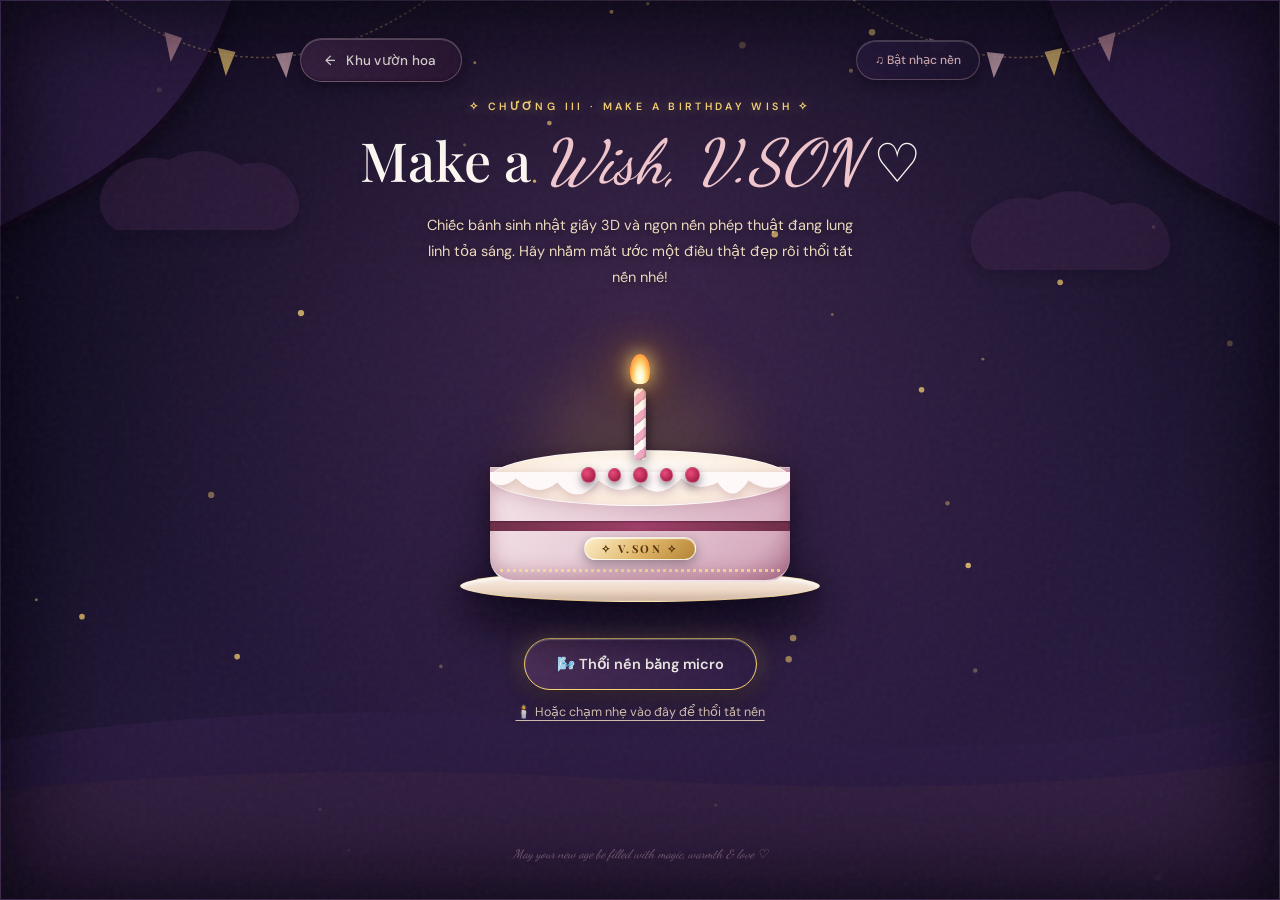
==== commit 8c493372: "sửa lời nhắn" ====
--- a/cake.html
+++ b/cake.html
@@ -6,7 +6,7 @@
   <meta name="theme-color" content="#1a122e">
   <meta name="description" content="Chiếc bánh sinh nhật giấy 3D lung linh và ngọn nến ấm áp dành riêng cho V.SON.">
 
-  <title>Make a Wish 🎂 · Happy Birthday V.SON</title>
+  <title>Make a Wish 🎂 · Happy Birthday P.Lee</title>
 
   <link rel="preconnect" href="https://fonts.googleapis.com">
   <link rel="preconnect" href="https://fonts.gstatic.com" crossorigin>
@@ -148,7 +148,7 @@
       <!-- Embossed Paper Invitation Reveal -->
       <div class="gift-reveal-card" id="gift-reveal" hidden>
         <a class="gift-link-btn" href="gift.html">
-          <span>🎁 Mở món quà bí mật dành cho V.SON</span>
+          <span>🎁 Mở món quà bí mật dành cho P.Lee</span>
           <span aria-hidden="true">♡</span>
         </a>
       </div>
@@ -377,7 +377,7 @@
         button.disabled = false;
         manualBtn.style.display = 'none';
 
-        message.textContent = '✨ Điều ước của V.SON đã bay lên bầu trời đêm! Chúc mọi ước nguyện của cậu đều thành hiện thực ♡';
+        message.textContent = '✨ Điều ước của P.Lee đã bay lên bầu trời đêm! Chúc mọi điều ước của em đều thành hiện thực ♡';
         giftReveal.hidden = false;
       }
 
@@ -405,7 +405,7 @@
 
       async function startMicrophone() {
         if (!navigator.mediaDevices || !navigator.mediaDevices.getUserMedia) {
-          message.textContent = 'Trình duyệt không hỗ trợ micro, cậu chạm vào ngọn nến hoặc nút bên dưới để tắt nến nhé.';
+          message.textContent = 'Trình duyệt không hỗ trợ micro, em chạm vào ngọn nến hoặc nút bên dưới để tắt nến nhé.';
           return;
         }
 
@@ -434,7 +434,7 @@
           isListening = true;
           button.classList.add('listening');
           button.textContent = '🌬️ Hãy thổi vào micro (hoặc bấm lần nữa để tắt nến)';
-          message.textContent = 'Cậu cứ ghé lại gần và thổi một hơi thật dài vào micro nhé...';
+          message.textContent = 'em cứ ghé lại gần và thổi một hơi thật dài vào micro nhé...';
           if (breathMeterWrap) breathMeterWrap.hidden = false;
 
           let noiseLevel = 12;
@@ -475,7 +475,7 @@
 
         } catch (error) {
           stopMicrophone();
-          message.textContent = 'Cậu có thể chạm trực tiếp vào ngọn nến hoặc nút bên dưới để thổi nến nhé.';
+          message.textContent = 'em có thể chạm trực tiếp vào ngọn nến hoặc nút bên dưới để thổi nến nhé.';
           button.textContent = '🌬️ Thử bật micro lại';
         } finally {
           button.disabled = false;
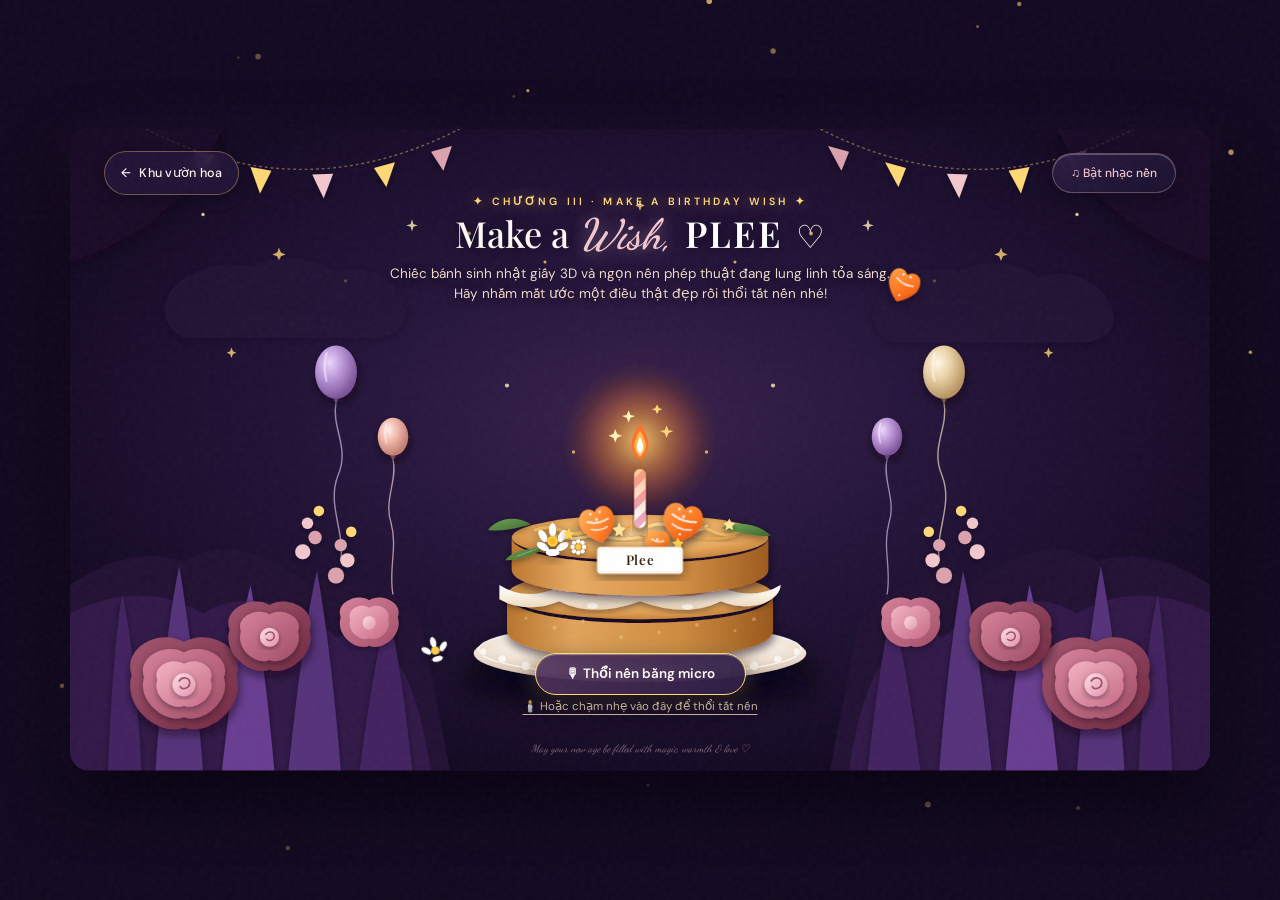
==== commit afa99747: "sửa lại trang cake" ====
--- a/cake.html
+++ b/cake.html
@@ -4,9 +4,9 @@
   <meta charset="UTF-8">
   <meta name="viewport" content="width=device-width, initial-scale=1.0">
   <meta name="theme-color" content="#1a122e">
-  <meta name="description" content="Chiếc bánh sinh nhật giấy 3D lung linh và ngọn nến ấm áp dành riêng cho V.SON.">
-
-  <title>Make a Wish 🎂 · Happy Birthday P.Lee</title>
+  <meta name="description" content="Chiếc bánh sinh nhật giấy 3D và ngọn nến phép thuật đang lung linh tỏa sáng dành riêng cho Plee.">
+
+  <title>Make a Wish 🎂 · Happy Birthday Plee</title>
 
   <link rel="preconnect" href="https://fonts.googleapis.com">
   <link rel="preconnect" href="https://fonts.gstatic.com" crossorigin>
@@ -15,149 +15,614 @@
 </head>
 
 <body class="cake-page-body">
-  <!-- Global Reusable SVG Filters for 3D Papercut Depth & Fairy Glows -->
-  <svg class="paper-filters" aria-hidden="true" style="position: absolute; width: 0; height: 0; pointer-events: none;">
-    <defs>
-      <filter id="paper-cut-shadow" x="-30%" y="-30%" width="160%" height="160%">
-        <feDropShadow dx="2" dy="5" stdDeviation="6" flood-color="#0a0514" flood-opacity="0.55" />
-        <feDropShadow dx="0" dy="12" stdDeviation="16" flood-color="#0a0514" flood-opacity="0.45" />
-      </filter>
-      <filter id="paper-glow-filter" x="-40%" y="-40%" width="180%" height="180%">
-        <feGaussianBlur stdDeviation="8" result="blur" />
-        <feMerge>
-          <feMergeNode in="blur" />
-          <feMergeNode in="SourceGraphic" />
-        </feMerge>
-      </filter>
-    </defs>
-  </svg>
-
-  <div class="shadowbox-vignette"></div>
-
-  <!-- Multi-layered Papercut Celestial Sky, Bunting Garlands & Lanterns -->
-  <div class="shadowbox-portal-frame" aria-hidden="true" style="opacity: 0.82;">
-    <svg class="portal-svg-layer" viewBox="0 0 1440 900" preserveAspectRatio="none">
-      <!-- Upper Paper-Cut Arch Boughs & Festive Bunting Flags -->
-      <path d="M-30,0 L260,0 C220,100 150,160 55,200 L-30,240 Z" fill="#2d1c44" filter="url(#paper-cut-shadow)" />
-      <path d="M1470,0 L1180,0 C1220,100 1290,160 1385,200 L1470,240 Z" fill="#2d1c44" filter="url(#paper-cut-shadow)" />
-
-      <!-- Festive Paper Bunting Garland Left -->
-      <path d="M120,0 Q290,115 480,0" fill="none" stroke="rgba(255, 216, 117, 0.45)" stroke-width="1.5" stroke-dasharray="3 3" />
-      <polygon points="185,32 205,38 192,62" fill="#dca2ae" opacity="0.85" />
-      <polygon points="245,48 265,52 254,76" fill="#ffd875" opacity="0.85" />
-      <polygon points="310,54 330,52 322,78" fill="#f2c7ce" opacity="0.85" />
-      <polygon points="375,44 395,38 388,64" fill="#dca2ae" opacity="0.85" />
-
-      <!-- Festive Paper Bunting Garland Right -->
-      <path d="M960,0 Q1150,115 1320,0" fill="none" stroke="rgba(255, 216, 117, 0.45)" stroke-width="1.5" stroke-dasharray="3 3" />
-      <polygon points="1045,38 1065,44 1052,64" fill="#dca2ae" opacity="0.85" />
-      <polygon points="1110,52 1130,54 1118,78" fill="#f2c7ce" opacity="0.85" />
-      <polygon points="1175,52 1195,48 1186,76" fill="#ffd875" opacity="0.85" />
-      <polygon points="1235,38 1255,32 1248,62" fill="#dca2ae" opacity="0.85" />
-
-      <!-- Distant Paper Hills -->
-      <path d="M0,900 L0,740 Q380,690 760,730 Q1140,770 1440,710 L1440,900 Z" fill="#2d1c44" />
-      <path d="M0,900 L0,790 Q340,760 720,780 Q1100,800 1440,760 L1440,900 Z" fill="#352042" />
-      <!-- Drifting Paper Clouds -->
-      <path d="M120,180 Q150,150 190,160 Q230,140 270,165 Q310,155 330,185 Q350,220 310,230 L130,230 Q100,210 120,180 Z" fill="#3d234a" opacity="0.55" style="filter: drop-shadow(0 4px 8px rgba(10,5,20,0.5));" />
-      <path d="M1100,220 Q1130,190 1170,200 Q1210,180 1250,205 Q1290,195 1310,225 Q1330,260 1290,270 L1110,270 Q1080,250 1100,220 Z" fill="#3d234a" opacity="0.55" style="filter: drop-shadow(0 4px 8px rgba(10,5,20,0.5));" />
+  <canvas id="cake-canvas" aria-hidden="true"></canvas>
+
+  <div class="cake-scene-viewport">
+    <!-- 100% PURE VECTOR SVG 3D PAPERCRAFT SCENE (ZERO RASTER IMAGES, CRISP AT ANY RESOLUTION) -->
+    <svg class="cake-vector-scene" viewBox="0 0 1200 675" preserveAspectRatio="xMidYMid meet" aria-hidden="true">
+      <defs>
+        <!-- 3D Papercraft Depth Shadows -->
+        <filter id="paper-shadow" x="-20%" y="-20%" width="140%" height="140%">
+          <feDropShadow dx="1" dy="5" stdDeviation="5" flood-color="#070210" flood-opacity="0.6" />
+        </filter>
+        <filter id="paper-shadow-deep" x="-30%" y="-30%" width="160%" height="160%">
+          <feDropShadow dx="0" dy="12" stdDeviation="16" flood-color="#05010c" flood-opacity="0.75" />
+        </filter>
+        <filter id="paper-shadow-soft" x="-15%" y="-15%" width="130%" height="130%">
+          <feDropShadow dx="0" dy="2.5" stdDeviation="3.5" flood-color="#0a0514" flood-opacity="0.4" />
+        </filter>
+        <filter id="paper-lift" x="-25%" y="-25%" width="150%" height="150%">
+          <feDropShadow dx="0" dy="4" stdDeviation="6" flood-color="#0a0514" flood-opacity="0.45" />
+        </filter>
+        <filter id="paper-glow-filter" x="-60%" y="-60%" width="220%" height="220%">
+          <feGaussianBlur stdDeviation="10" result="blur" />
+          <feMerge>
+            <feMergeNode in="blur" />
+            <feMergeNode in="SourceGraphic" />
+          </feMerge>
+        </filter>
+        <filter id="blur-heavy" x="-40%" y="-40%" width="180%" height="180%">
+          <feGaussianBlur stdDeviation="14" />
+        </filter>
+
+        <!-- Linear & Radial Gradients -->
+        <radialGradient id="bg-sky-radial" cx="50%" cy="45%" r="65%">
+          <stop offset="0%" stop-color="#38214d" />
+          <stop offset="40%" stop-color="#24143a" />
+          <stop offset="75%" stop-color="#180c29" />
+          <stop offset="100%" stop-color="#0f061b" />
+        </radialGradient>
+
+        <radialGradient id="balloon-lavender-grad" cx="35%" cy="32%" r="68%">
+          <stop offset="0%" stop-color="#eed6fd" />
+          <stop offset="45%" stop-color="#bc97d9" />
+          <stop offset="100%" stop-color="#7c5499" />
+        </radialGradient>
+
+        <radialGradient id="balloon-peach-grad" cx="35%" cy="32%" r="68%">
+          <stop offset="0%" stop-color="#fff0ea" />
+          <stop offset="45%" stop-color="#f3b8aa" />
+          <stop offset="100%" stop-color="#bf7e6f" />
+        </radialGradient>
+
+        <radialGradient id="balloon-cream-grad" cx="35%" cy="32%" r="68%">
+          <stop offset="0%" stop-color="#fff8e8" />
+          <stop offset="45%" stop-color="#ebd3a7" />
+          <stop offset="100%" stop-color="#b89461" />
+        </radialGradient>
+
+        <!-- Cake Plate Gradients -->
+        <linearGradient id="plate-rim-grad" x1="0%" y1="0%" x2="0%" y2="100%">
+          <stop offset="0%" stop-color="#faf7f2" />
+          <stop offset="60%" stop-color="#eddcd0" />
+          <stop offset="100%" stop-color="#cbb49e" />
+        </linearGradient>
+        <radialGradient id="plate-face-grad" cx="50%" cy="40%" r="60%">
+          <stop offset="0%" stop-color="#ffffff" />
+          <stop offset="70%" stop-color="#f7ede2" />
+          <stop offset="100%" stop-color="#e4d0bc" />
+        </radialGradient>
+
+        <!-- Sponge Cake Golden Layers -->
+        <linearGradient id="sponge-bottom-cyl" x1="0%" y1="0%" x2="100%" y2="0%">
+          <stop offset="0%" stop-color="#b8742b" />
+          <stop offset="25%" stop-color="#e2a45c" />
+          <stop offset="65%" stop-color="#cf8b3f" />
+          <stop offset="100%" stop-color="#99581c" />
+        </linearGradient>
+        <radialGradient id="sponge-bottom-top" cx="50%" cy="45%" r="60%">
+          <stop offset="0%" stop-color="#f7c688" />
+          <stop offset="70%" stop-color="#e09f53" />
+          <stop offset="100%" stop-color="#be7930" />
+        </radialGradient>
+
+        <linearGradient id="cream-middle-grad" x1="0%" y1="0%" x2="0%" y2="100%">
+          <stop offset="0%" stop-color="#ffffff" />
+          <stop offset="45%" stop-color="#fbf2e3" />
+          <stop offset="100%" stop-color="#ebd3b6" />
+        </linearGradient>
+
+        <linearGradient id="sponge-top-cyl" x1="0%" y1="0%" x2="100%" y2="0%">
+          <stop offset="0%" stop-color="#bd782f" />
+          <stop offset="25%" stop-color="#e8ab64" />
+          <stop offset="65%" stop-color="#d49044" />
+          <stop offset="100%" stop-color="#9d5b1e" />
+        </linearGradient>
+        <radialGradient id="sponge-top-surface" cx="50%" cy="42%" r="60%">
+          <stop offset="0%" stop-color="#fcd194" />
+          <stop offset="65%" stop-color="#e6a85c" />
+          <stop offset="100%" stop-color="#c48037" />
+        </radialGradient>
+
+        <!-- Salted Egg Orange Heart Gradients -->
+        <linearGradient id="egg-heart-grad-1" x1="0%" y1="0%" x2="100%" y2="100%">
+          <stop offset="0%" stop-color="#ffa64d" />
+          <stop offset="50%" stop-color="#ff7a22" />
+          <stop offset="100%" stop-color="#e84a05" />
+        </linearGradient>
+        <linearGradient id="egg-heart-grad-2" x1="0%" y1="0%" x2="100%" y2="100%">
+          <stop offset="0%" stop-color="#ffb55f" />
+          <stop offset="55%" stop-color="#ff842a" />
+          <stop offset="100%" stop-color="#eb530a" />
+        </linearGradient>
+
+        <!-- Rolled Paper Candle Striped Pattern -->
+        <pattern id="candle-stripe-pattern" width="16" height="16" patternUnits="userSpaceOnUse" patternTransform="rotate(45)">
+          <rect width="8" height="16" fill="#ffffff" />
+          <rect x="8" width="8" height="16" fill="#f2a9c4" />
+        </pattern>
+
+        <!-- Ambient Candle Halo Radial Glow -->
+        <radialGradient id="candle-halo-glow" cx="50%" cy="50%" r="50%">
+          <stop offset="0%" stop-color="#ffd875" stop-opacity="0.65" />
+          <stop offset="35%" stop-color="#ff9c38" stop-opacity="0.32" />
+          <stop offset="70%" stop-color="#ff6e20" stop-opacity="0.1" />
+          <stop offset="100%" stop-color="#2d1c44" stop-opacity="0" />
+        </radialGradient>
+
+        <!-- Paper Rose Petal Shading Gradients -->
+        <linearGradient id="rose-deep" x1="0%" y1="0%" x2="100%" y2="100%">
+          <stop offset="0%" stop-color="#a3556f" /><stop offset="100%" stop-color="#702840" />
+        </linearGradient>
+        <linearGradient id="rose-mid" x1="0%" y1="0%" x2="100%" y2="100%">
+          <stop offset="0%" stop-color="#d6819a" /><stop offset="100%" stop-color="#a24e68" />
+        </linearGradient>
+        <linearGradient id="rose-soft" x1="0%" y1="0%" x2="100%" y2="100%">
+          <stop offset="0%" stop-color="#f3b4c4" /><stop offset="100%" stop-color="#c86b85" />
+        </linearGradient>
+        <linearGradient id="rose-center" x1="0%" y1="0%" x2="100%" y2="100%">
+          <stop offset="0%" stop-color="#fce0e7" /><stop offset="100%" stop-color="#e493a9" />
+        </linearGradient>
+
+        <linearGradient id="leaf-grad" x1="0%" y1="0%" x2="100%" y2="100%">
+          <stop offset="0%" stop-color="#6ea656" /><stop offset="100%" stop-color="#3f662c" />
+        </linearGradient>
+      </defs>
+
+      <!-- 1. DEEP PURPLE STARRY NIGHT SKY BACKGROUND -->
+      <rect width="1200" height="675" fill="url(#bg-sky-radial)" />
+
+      <!-- Distant Twinkling Stardust & Sparkle Stars -->
+      <g opacity="0.8">
+        <!-- Golden Diamond Stars -->
+        <polygon points="220,125 222,130 227,132 222,134 220,139 218,134 213,132 218,130" fill="#ffd875" />
+        <polygon points="360,95 361.5,100 366,101.5 361.5,103 360,108 358.5,103 354,101.5 358.5,100" fill="#fff4b8" />
+        <polygon points="840,95 841.5,100 846,101.5 841.5,103 840,108 838.5,103 834,101.5 838.5,100" fill="#fff4b8" />
+        <polygon points="980,125 982,130 987,132 982,134 980,139 978,134 973,132 978,130" fill="#ffd875" />
+        <polygon points="170,230 171.5,234 175,235.5 171.5,237 170,241 168.5,237 165,235.5 168.5,234" fill="#ffd875" />
+        <polygon points="1030,230 1031.5,234 1035,235.5 1031.5,237 1030,241 1028.5,237 1025,235.5 1028.5,234" fill="#ffd875" />
+        <polygon points="600,75 601.5,79 605,80.5 601.5,82 600,86 598.5,82 595,80.5 598.5,79" fill="#ffd875" />
+
+        <!-- Stardust circular specks -->
+        <circle cx="140" cy="90" r="1.8" fill="#fff4b8" />
+        <circle cx="290" cy="160" r="1.5" fill="#ffd875" />
+        <circle cx="420" cy="110" r="2.0" fill="#ffd875" />
+        <circle cx="780" cy="110" r="2.0" fill="#ffd875" />
+        <circle cx="910" cy="160" r="1.5" fill="#ffd875" />
+        <circle cx="1060" cy="90" r="1.8" fill="#fff4b8" />
+        <circle cx="500" cy="140" r="1.6" fill="#ffd875" />
+        <circle cx="700" cy="140" r="1.6" fill="#ffd875" />
+        <circle cx="460" cy="270" r="2.2" fill="#fff4b8" />
+        <circle cx="740" cy="270" r="2.2" fill="#fff4b8" />
+        <circle cx="530" cy="340" r="1.8" fill="#ffd875" />
+        <circle cx="670" cy="340" r="1.8" fill="#ffd875" />
+      </g>
+
+      <!-- 2. DRIFTING PAPERCRAFT CLOUDS -->
+      <path d="M110,165 Q145,135 190,145 Q235,125 280,150 Q320,140 345,170 Q370,210 325,220 L120,220 Q85,200 110,165 Z" fill="#271638" opacity="0.6" filter="url(#paper-shadow-soft)" />
+      <path d="M855,170 Q890,140 935,150 Q980,130 1020,155 Q1065,145 1090,175 Q1115,215 1070,225 L865,225 Q830,205 855,170 Z" fill="#271638" opacity="0.6" filter="url(#paper-shadow-soft)" />
+
+      <!-- 3. FESTIVE PAPER BUNTING GARLANDS (TOP LEFT & TOP RIGHT) -->
+      <!-- Left Garland -->
+      <path d="M80,0 Q245,85 410,0" fill="none" stroke="rgba(255,216,117,0.4)" stroke-width="1.5" stroke-dasharray="3 3" />
+      <polygon points="130,22 152,28 139,52" fill="#dca2ae" filter="url(#paper-shadow-soft)" />
+      <polygon points="190,40 212,44 200,68" fill="#ffd875" filter="url(#paper-shadow-soft)" />
+      <polygon points="255,48 277,47 267,73" fill="#f2c7ce" filter="url(#paper-shadow-soft)" />
+      <polygon points="320,41 342,35 333,61" fill="#ffd875" filter="url(#paper-shadow-soft)" />
+      <polygon points="380,24 402,18 393,44" fill="#dca2ae" filter="url(#paper-shadow-soft)" />
+
+      <!-- Right Garland -->
+      <path d="M790,0 Q955,85 1120,0" fill="none" stroke="rgba(255,216,117,0.4)" stroke-width="1.5" stroke-dasharray="3 3" />
+      <polygon points="798,18 820,24 812,44" fill="#dca2ae" filter="url(#paper-shadow-soft)" />
+      <polygon points="858,35 880,41 872,61" fill="#ffd875" filter="url(#paper-shadow-soft)" />
+      <polygon points="923,47 945,48 936,73" fill="#f2c7ce" filter="url(#paper-shadow-soft)" />
+      <polygon points="988,44 1010,40 1001,68" fill="#ffd875" filter="url(#paper-shadow-soft)" />
+      <polygon points="1048,28 1070,22 1061,52" fill="#dca2ae" filter="url(#paper-shadow-soft)" />
+
+      <!-- Upper Corner Paper Canopy Silhouette Arches -->
+      <path d="M0,0 L160,0 C130,70 85,110 0,140 Z" fill="#1e0f2b" opacity="0.75" filter="url(#paper-shadow)" />
+      <path d="M1200,0 L1040,0 C1070,70 1115,110 1200,140 Z" fill="#1e0f2b" opacity="0.75" filter="url(#paper-shadow)" />
+
+      <!-- 4. PASTEL BALLOONS DEFYING GRAVITY -->
+      <!-- Left Balloon 1 (Lavender, floating at x=280, y=260) -->
+      <g class="balloon-floating-1">
+        <path d="M280,288 C275,315 295,335 282,365 C270,395 290,425 285,455" fill="none" stroke="rgba(220,195,245,0.65)" stroke-width="1.5" />
+        <polygon points="277,284 283,284 280,289" fill="#9d74bd" />
+        <ellipse cx="280" cy="256" rx="22" ry="28" fill="url(#balloon-lavender-grad)" filter="url(#paper-shadow)" />
+        <path d="M270,236 Q266,250 270,265" stroke="rgba(255,255,255,0.45)" stroke-width="2.5" fill="none" stroke-linecap="round" />
+      </g>
+
+      <!-- Left Balloon 2 (Soft Pink, floating at x=340, y=325) -->
+      <g class="balloon-floating-2">
+        <path d="M340,348 C345,370 330,390 338,415 C345,440 335,465 340,490" fill="none" stroke="rgba(255,215,225,0.65)" stroke-width="1.4" />
+        <polygon points="337,344 343,344 340,349" fill="#bf7e6f" />
+        <ellipse cx="340" cy="324" rx="16" ry="20" fill="url(#balloon-peach-grad)" filter="url(#paper-shadow)" />
+        <path d="M333,310 Q330,320 333,330" stroke="rgba(255,255,255,0.45)" stroke-width="2.0" fill="none" stroke-linecap="round" />
+      </g>
+
+      <!-- Right Balloon 1 (Cream Gold, floating at x=920, y=260) -->
+      <g class="balloon-floating-1">
+        <path d="M920,288 C925,315 905,335 918,365 C930,395 910,425 915,455" fill="none" stroke="rgba(255,235,200,0.65)" stroke-width="1.5" />
+        <polygon points="917,284 923,284 920,289" fill="#b89461" />
+        <ellipse cx="920" cy="256" rx="22" ry="28" fill="url(#balloon-cream-grad)" filter="url(#paper-shadow)" />
+        <path d="M910,236 Q906,250 910,265" stroke="rgba(255,255,255,0.45)" stroke-width="2.5" fill="none" stroke-linecap="round" />
+      </g>
+
+      <!-- Right Balloon 2 (Lavender, floating at x=860, y=325) -->
+      <g class="balloon-floating-2">
+        <path d="M860,348 C855,370 870,390 862,415 C855,440 865,465 860,490" fill="none" stroke="rgba(220,195,245,0.65)" stroke-width="1.4" />
+        <polygon points="857,344 863,344 860,349" fill="#9d74bd" />
+        <ellipse cx="860" cy="324" rx="16" ry="20" fill="url(#balloon-lavender-grad)" filter="url(#paper-shadow)" />
+        <path d="M853,310 Q850,320 853,330" stroke="rgba(255,255,255,0.45)" stroke-width="2.0" fill="none" stroke-linecap="round" />
+      </g>
+
+      <!-- 5. LAYERED PAPERCRAFT FLORAL BUSHES (LEFT SIDE) -->
+      <g id="left-floral-bush">
+        <!-- Silhouette Foliage Base -->
+        <path d="M0,675 L0,480 C30,460 70,440 120,455 C160,430 210,445 250,480 C290,460 340,480 370,520 L400,675 Z" fill="#221133" />
+        <path d="M0,675 L0,510 C40,490 90,480 140,510 C180,485 240,495 280,535 C320,520 360,545 380,675 Z" fill="#311848" />
+
+        <!-- Vertical Paper Grass Blades -->
+        <g filter="url(#paper-shadow-soft)">
+          <path d="M40,675 Q45,550 55,490 Q70,560 75,675 Z" fill="#422461" />
+          <path d="M90,675 Q100,530 115,460 Q130,550 140,675 Z" fill="#54307a" />
+          <path d="M160,675 Q175,540 190,480 Q205,560 215,675 Z" fill="#673d91" />
+          <path d="M230,675 Q245,530 260,465 Q275,550 285,675 Z" fill="#54307a" />
+          <path d="M305,675 Q320,560 335,505 Q350,575 360,675 Z" fill="#422461" />
+        </g>
+
+        <!-- Paper Lavender Blossom Florets Left -->
+        <g filter="url(#paper-shadow-soft)">
+          <circle cx="245" cy="445" r="8" fill="#f2c7ce" />
+          <circle cx="258" cy="430" r="7" fill="#dca2ae" />
+          <circle cx="250" cy="415" r="6" fill="#f2c7ce" />
+          <circle cx="262" cy="402" r="5.5" fill="#ffd875" />
+
+          <circle cx="280" cy="470" r="8.5" fill="#dca2ae" />
+          <circle cx="292" cy="454" r="7.5" fill="#f2c7ce" />
+          <circle cx="285" cy="438" r="6.5" fill="#dca2ae" />
+          <circle cx="296" cy="424" r="5.5" fill="#ffd875" />
+        </g>
+
+        <!-- Paper Rose 1: Large Bottom Left (cx=120, cy=585) -->
+        <g transform="translate(120, 585)" filter="url(#paper-shadow)">
+          <path d="M-55,-10 C-65,-40 -25,-60 0,-45 C25,-60 65,-40 55,-10 C65,25 25,55 0,45 C-25,55 -65,25 -55,-10 Z" fill="url(#rose-deep)" />
+          <path d="M-42,-8 C-50,-30 -18,-45 0,-34 C18,-45 50,-30 42,-8 C50,18 18,42 0,34 C-18,42 -50,18 -42,-8 Z" fill="url(#rose-mid)" filter="url(#paper-shadow-soft)" />
+          <path d="M-28,-5 C-34,-20 -12,-30 0,-22 C12,-30 34,-20 28,-5 C34,12 12,28 0,22 C-12,28 -34,12 -28,-5 Z" fill="url(#rose-soft)" filter="url(#paper-shadow-soft)" />
+          <circle cx="0" cy="0" r="12" fill="url(#rose-center)" filter="url(#paper-shadow-soft)" />
+          <path d="M-5,-4 C-2,-9 6,-8 6,-2 C6,4 -2,6 -4,2" fill="none" stroke="#a24e68" stroke-width="1.8" stroke-linecap="round" />
+        </g>
+
+        <!-- Paper Rose 2: Mid Left (cx=210, cy=535) -->
+        <g transform="translate(210, 535)" filter="url(#paper-shadow)">
+          <path d="M-42,-8 C-50,-30 -18,-45 0,-34 C18,-45 50,-30 42,-8 C50,18 18,42 0,34 C-18,42 -50,18 -42,-8 Z" fill="url(#rose-deep)" />
+          <path d="M-30,-6 C-36,-22 -12,-32 0,-24 C12,-32 36,-22 30,-6 C36,14 12,30 0,24 C-12,30 -36,14 -30,-6 Z" fill="url(#rose-mid)" filter="url(#paper-shadow-soft)" />
+          <circle cx="0" cy="0" r="10" fill="url(#rose-center)" filter="url(#paper-shadow-soft)" />
+          <path d="M-4,-3 C-1,-7 5,-6 5,-1 C5,3 -1,5 -3,2" fill="none" stroke="#a24e68" stroke-width="1.5" stroke-linecap="round" />
+        </g>
+
+        <!-- Paper Rose 3: Accent Front Left (cx=315, cy=520) -->
+        <g transform="translate(315, 520)" filter="url(#paper-shadow-soft)">
+          <path d="M-30,-6 C-36,-22 -12,-32 0,-24 C12,-32 36,-22 30,-6 C36,14 12,30 0,24 C-12,30 -36,14 -30,-6 Z" fill="url(#rose-mid)" />
+          <path d="M-20,-4 C-24,-15 -8,-22 0,-16 C8,-22 24,-15 20,-4 C24,10 8,20 0,16 C-8,20 -24,10 -20,-4 Z" fill="url(#rose-soft)" />
+          <circle cx="0" cy="0" r="7" fill="url(#rose-center)" />
+        </g>
+      </g>
+
+      <!-- 6. LAYERED PAPERCRAFT FLORAL BUSHES (RIGHT SIDE) -->
+      <g id="right-floral-bush">
+        <!-- Silhouette Foliage Base -->
+        <path d="M1200,675 L1200,480 C1170,460 1130,440 1080,455 C1040,430 990,445 950,480 C910,460 860,480 830,520 L800,675 Z" fill="#221133" />
+        <path d="M1200,675 L1200,510 C1160,490 1110,480 1060,510 C1020,485 960,495 920,535 C880,520 840,545 820,675 Z" fill="#311848" />
+
+        <!-- Vertical Paper Grass Blades Right -->
+        <g filter="url(#paper-shadow-soft)">
+          <path d="M1160,675 Q1155,550 1145,490 Q1130,560 1125,675 Z" fill="#422461" />
+          <path d="M1110,675 Q1100,530 1085,460 Q1070,550 1060,675 Z" fill="#54307a" />
+          <path d="M1040,675 Q1025,540 1010,480 Q995,560 985,675 Z" fill="#673d91" />
+          <path d="M970,675 Q955,530 940,465 Q925,550 915,675 Z" fill="#54307a" />
+          <path d="M895,675 Q880,560 865,505 Q850,575 840,675 Z" fill="#422461" />
+        </g>
+
+        <!-- Paper Lavender Blossom Florets Right -->
+        <g filter="url(#paper-shadow-soft)">
+          <circle cx="955" cy="445" r="8" fill="#f2c7ce" />
+          <circle cx="942" cy="430" r="7" fill="#dca2ae" />
+          <circle cx="950" cy="415" r="6" fill="#f2c7ce" />
+          <circle cx="938" cy="402" r="5.5" fill="#ffd875" />
+
+          <circle cx="920" cy="470" r="8.5" fill="#dca2ae" />
+          <circle cx="908" cy="454" r="7.5" fill="#f2c7ce" />
+          <circle cx="915" cy="438" r="6.5" fill="#dca2ae" />
+          <circle cx="904" cy="424" r="5.5" fill="#ffd875" />
+        </g>
+
+        <!-- Paper Rose 4: Large Bottom Right (cx=1080, cy=585) -->
+        <g transform="translate(1080, 585)" filter="url(#paper-shadow)">
+          <path d="M-55,-10 C-65,-40 -25,-60 0,-45 C25,-60 65,-40 55,-10 C65,25 25,55 0,45 C-25,55 -65,25 -55,-10 Z" fill="url(#rose-deep)" />
+          <path d="M-42,-8 C-50,-30 -18,-45 0,-34 C18,-45 50,-30 42,-8 C50,18 18,42 0,34 C-18,42 -50,18 -42,-8 Z" fill="url(#rose-mid)" filter="url(#paper-shadow-soft)" />
+          <path d="M-28,-5 C-34,-20 -12,-30 0,-22 C12,-30 34,-20 28,-5 C34,12 12,28 0,22 C-12,28 -34,12 -28,-5 Z" fill="url(#rose-soft)" filter="url(#paper-shadow-soft)" />
+          <circle cx="0" cy="0" r="12" fill="url(#rose-center)" filter="url(#paper-shadow-soft)" />
+          <path d="M-5,-4 C-2,-9 6,-8 6,-2 C6,4 -2,6 -4,2" fill="none" stroke="#a24e68" stroke-width="1.8" stroke-linecap="round" />
+        </g>
+
+        <!-- Paper Rose 5: Mid Right (cx=990, cy=535) -->
+        <g transform="translate(990, 535)" filter="url(#paper-shadow)">
+          <path d="M-42,-8 C-50,-30 -18,-45 0,-34 C18,-45 50,-30 42,-8 C50,18 18,42 0,34 C-18,42 -50,18 -42,-8 Z" fill="url(#rose-deep)" />
+          <path d="M-30,-6 C-36,-22 -12,-32 0,-24 C12,-32 36,-22 30,-6 C36,14 12,30 0,24 C-12,30 -36,14 -30,-6 Z" fill="url(#rose-mid)" filter="url(#paper-shadow-soft)" />
+          <circle cx="0" cy="0" r="10" fill="url(#rose-center)" filter="url(#paper-shadow-soft)" />
+          <path d="M-4,-3 C-1,-7 5,-6 5,-1 C5,3 -1,5 -3,2" fill="none" stroke="#a24e68" stroke-width="1.5" stroke-linecap="round" />
+        </g>
+
+        <!-- Paper Rose 6: Accent Front Right (cx=885, cy=520) -->
+        <g transform="translate(885, 520)" filter="url(#paper-shadow-soft)">
+          <path d="M-30,-6 C-36,-22 -12,-32 0,-24 C12,-32 36,-22 30,-6 C36,14 12,30 0,24 C-12,30 -36,14 -30,-6 Z" fill="url(#rose-mid)" />
+          <path d="M-20,-4 C-24,-15 -8,-22 0,-16 C8,-22 24,-15 20,-4 C24,10 8,20 0,16 C-8,20 -24,10 -20,-4 Z" fill="url(#rose-soft)" />
+          <circle cx="0" cy="0" r="7" fill="url(#rose-center)" />
+        </g>
+      </g>
+
+      <!-- 7. THE 3D PAPERCRAFT SALTED EGG SPONGE CAKE (CENTERED AT X=600, DEFYING GRAVITY) -->
+      <g id="cake-3d-papercraft-group" class="floating-cake-layer">
+        <!-- Stage Ground Shadow (Soft blurred paper shadow on the garden floor) -->
+        <ellipse cx="600" cy="582" rx="190" ry="24" fill="rgba(6,2,14,0.65)" filter="url(#blur-heavy)" />
+
+        <!-- A. Scalloped White Paper Plate -->
+        <g id="paper-plate-group" filter="url(#paper-shadow-deep)">
+          <!-- Plate Base Cylinder -->
+          <ellipse cx="600" cy="552" rx="175" ry="30" fill="url(#plate-rim-grad)" />
+          <ellipse cx="600" cy="548" rx="170" ry="27" fill="url(#plate-face-grad)" stroke="rgba(255,255,255,0.85)" stroke-width="1.5" />
+          <!-- Scalloped Paper Edges -->
+          <g fill="#faf7f2" stroke="rgba(215,195,175,0.45)" stroke-width="0.8">
+            <circle cx="435" cy="550" r="4" /><circle cx="455" cy="558" r="4.5" />
+            <circle cx="480" cy="565" r="5" /><circle cx="510" cy="570" r="5.5" />
+            <circle cx="545" cy="574" r="6" /><circle cx="580" cy="576" r="6" />
+            <circle cx="620" cy="576" r="6" /><circle cx="655" cy="574" r="6" />
+            <circle cx="690" cy="570" r="5.5" /><circle cx="720" cy="565" r="5" />
+            <circle cx="745" cy="558" r="4.5" /><circle cx="765" cy="550" r="4" />
+          </g>
+        </g>
+
+        <!-- B. Bottom Thick Sponge Layer (Tầng bông lan dưới) -->
+        <g id="bottom-sponge-tier" filter="url(#paper-shadow)">
+          <!-- Cylinder Front Face -->
+          <path d="M460,490 C460,530 740,530 740,490 L740,528 C740,568 460,568 460,528 Z" fill="url(#sponge-bottom-cyl)" />
+          <!-- Sponge crumb texture accents (stippled porous paper) -->
+          <g fill="rgba(255,230,180,0.35)">
+            <circle cx="480" cy="515" r="1.5" /><circle cx="510" cy="525" r="2" /><circle cx="540" cy="518" r="1.8" />
+            <circle cx="580" cy="535" r="2.2" /><circle cx="620" cy="530" r="1.8" /><circle cx="660" cy="522" r="2" />
+            <circle cx="700" cy="528" r="1.6" /><circle cx="720" cy="516" r="2" />
+          </g>
+          <!-- Top Ellipse Surface -->
+          <ellipse cx="600" cy="490" rx="140" ry="26" fill="url(#sponge-bottom-top)" />
+        </g>
+
+        <!-- C. Creamy Layer in Between (Lớp kem béo ngậy tách rời 2 tầng) -->
+        <g id="middle-cream-tier" filter="url(#paper-shadow-soft)">
+          <path d="M452,480 Q480,498 515,482 Q550,500 600,483 Q650,501 685,482 Q720,497 748,480 C748,495 720,511 685,497 Q650,515 600,497 Q550,515 515,497 Q480,511 452,495 Z" fill="url(#cream-middle-grad)" />
+          <!-- Cream drop highlights -->
+          <ellipse cx="550" cy="502" rx="6" ry="3" fill="#ffffff" opacity="0.7" />
+          <ellipse cx="650" cy="503" rx="6" ry="3" fill="#ffffff" opacity="0.7" />
+        </g>
+
+        <!-- D. Top Thick Sponge Layer (Tầng bông lan trên lơ lửng) -->
+        <g id="top-sponge-tier" filter="url(#paper-shadow)">
+          <!-- Cylinder Front Face -->
+          <path d="M465,430 C465,466 735,466 735,430 L735,464 C735,500 465,500 465,464 Z" fill="url(#sponge-top-cyl)" />
+          <!-- Top Surface Ellipse -->
+          <ellipse cx="600" cy="430" rx="135" ry="24" fill="url(#sponge-top-surface)" />
+        </g>
+
+        <!-- E. Light and Neat Paper-Textured Meat Floss (Chà bông giấy tơi xốp) -->
+        <g id="meat-floss-topping" filter="url(#paper-shadow-soft)">
+          <!-- Curled paper strands in golden-yellow -->
+          <path d="M490,422 Q505,416 520,424 Q535,430 550,420" stroke="#f5be66" stroke-width="3" stroke-linecap="round" fill="none" />
+          <path d="M530,418 Q545,412 560,422 Q575,428 590,418" stroke="#e8a742" stroke-width="2.5" stroke-linecap="round" fill="none" />
+          <path d="M610,418 Q625,412 640,422 Q655,428 670,418" stroke="#fedb8e" stroke-width="3" stroke-linecap="round" fill="none" />
+          <path d="M650,422 Q665,416 680,425 Q695,430 710,421" stroke="#f5be66" stroke-width="2.5" stroke-linecap="round" fill="none" />
+          <path d="M510,428 Q530,435 555,426 Q580,436 605,428" stroke="#fcd98c" stroke-width="2.5" stroke-linecap="round" fill="none" />
+          <path d="M600,428 Q625,436 650,427 Q675,435 700,428" stroke="#e7a845" stroke-width="2" stroke-linecap="round" fill="none" />
+        </g>
+
+        <!-- F. Floating Orange Heart-Shaped Salted Eggs (Trứng muối hình trái tim sọc chấm) -->
+        <g id="salted-egg-hearts">
+          <!-- Heart 1 (Main Large Heart, Center-Right at x=645, y=412) -->
+          <g transform="translate(645, 412) rotate(12)" filter="url(#paper-shadow)">
+            <path d="M0,-12 C-7,-22 -24,-16 -20,3 C-15,16 0,24 0,24 C0,24 15,16 20,3 C24,-16 7,-22 0,-12 Z" fill="url(#egg-heart-grad-1)" />
+            <!-- White Paper Stripes -->
+            <path d="M-12,-4 Q0,2 14,-1" stroke="rgba(255,255,255,0.85)" stroke-width="2" stroke-linecap="round" fill="none" />
+            <path d="M-10,6 Q0,11 11,8" stroke="rgba(255,255,255,0.85)" stroke-width="1.6" stroke-linecap="round" fill="none" />
+            <!-- White Paper Dots -->
+            <circle cx="-6" cy="-11" r="1.4" fill="#ffffff" opacity="0.9" />
+            <circle cx="6" cy="-11" r="1.4" fill="#ffffff" opacity="0.9" />
+            <circle cx="0" cy="-4" r="1.5" fill="#ffffff" opacity="0.9" />
+            <circle cx="0" cy="15" r="1.2" fill="#ffffff" opacity="0.9" />
+          </g>
+
+          <!-- Heart 2 (Center-Left Heart at x=555, y=414) -->
+          <g transform="translate(555, 414) rotate(-14)" filter="url(#paper-shadow)">
+            <path d="M0,-11 C-6,-20 -21,-15 -18,2 C-14,14 0,22 0,22 C0,22 14,14 18,2 C21,-15 6,-20 0,-11 Z" fill="url(#egg-heart-grad-2)" />
+            <path d="M-10,-3 Q0,3 12,-1" stroke="rgba(255,255,255,0.85)" stroke-width="1.8" stroke-linecap="round" fill="none" />
+            <path d="M-8,6 Q0,10 9,7" stroke="rgba(255,255,255,0.85)" stroke-width="1.5" stroke-linecap="round" fill="none" />
+            <circle cx="-5" cy="-10" r="1.3" fill="#ffffff" opacity="0.9" />
+            <circle cx="5" cy="-10" r="1.3" fill="#ffffff" opacity="0.9" />
+            <circle cx="0" cy="-3" r="1.4" fill="#ffffff" opacity="0.9" />
+          </g>
+
+          <!-- Heart 3 (Floating Mid-Air Heart, Defying Gravity at x=682, y=390) -->
+          <g transform="translate(682, 390) rotate(22)" filter="url(#paper-lift)" class="floating-egg-heart">
+            <path d="M0,-10 C-6,-18 -19,-14 -16,2 C-12,13 0,20 0,20 C0,20 12,13 16,2 C19,-14 6,-18 0,-10 Z" fill="url(#egg-heart-grad-1)" />
+            <path d="M-9,-3 Q0,2 10,-1" stroke="rgba(255,255,255,0.85)" stroke-width="1.6" stroke-linecap="round" fill="none" />
+            <circle cx="-4" cy="-9" r="1.2" fill="#ffffff" opacity="0.9" />
+            <circle cx="4" cy="-9" r="1.2" fill="#ffffff" opacity="0.9" />
+            <circle cx="0" cy="13" r="1.1" fill="#ffffff" opacity="0.9" />
+          </g>
+
+          <!-- Heart 4 (Small Front Accent Heart at x=618, y=434) -->
+          <g transform="translate(618, 434) rotate(6)" filter="url(#paper-shadow-soft)">
+            <path d="M0,-8 C-4,-14 -15,-11 -12,2 C-9,10 0,16 0,16 C0,16 9,10 12,2 C15,-11 4,-14 0,-8 Z" fill="url(#egg-heart-grad-2)" />
+            <path d="M-6,-2 Q0,2 7,-1" stroke="rgba(255,255,255,0.85)" stroke-width="1.4" stroke-linecap="round" fill="none" />
+            <circle cx="0" cy="-2" r="1.2" fill="#ffffff" opacity="0.9" />
+          </g>
+        </g>
+
+        <!-- G. Green Leaves & Floating White Daisies (Hoa cúc trắng nhụy vàng) -->
+        <g id="daisies-and-leaves">
+          <!-- Green Folded Paper Leaves -->
+          <g filter="url(#paper-shadow-soft)">
+            <!-- Leaf 1 (Left Rim) -->
+            <path d="M510,435 C485,445 470,440 458,454 C474,454 496,446 510,435 Z" fill="url(#leaf-grad)" />
+            <path d="M510,435 L470,450" stroke="rgba(255,255,255,0.35)" stroke-width="1" fill="none" />
+
+            <!-- Leaf 2 (Back Left) -->
+            <path d="M485,416 C468,406 450,410 440,422 C454,424 472,420 485,416 Z" fill="url(#leaf-grad)" />
+
+            <!-- Leaf 3 (Right behind eggs) -->
+            <path d="M685,420 C705,412 725,416 738,428 C724,430 702,424 685,420 Z" fill="url(#leaf-grad)" />
+          </g>
+
+          <!-- Daisy 1: Front Left on Cake Edge (cx=508, cy=434) -->
+          <g transform="translate(508, 434)" filter="url(#paper-lift)">
+            <!-- 12 Radiating White Paper Petals -->
+            <ellipse cx="0" cy="-12" rx="3.5" ry="7" fill="#ffffff" />
+            <ellipse cx="6" cy="-10" rx="3.5" ry="7" transform="rotate(30, 0, 0)" fill="#ffffff" />
+            <ellipse cx="10" cy="-6" rx="3.5" ry="7" transform="rotate(60, 0, 0)" fill="#ffffff" />
+            <ellipse cx="12" cy="0" rx="3.5" ry="7" transform="rotate(90, 0, 0)" fill="#ffffff" />
+            <ellipse cx="10" cy="6" rx="3.5" ry="7" transform="rotate(120, 0, 0)" fill="#ffffff" />
+            <ellipse cx="6" cy="10" rx="3.5" ry="7" transform="rotate(150, 0, 0)" fill="#ffffff" />
+            <ellipse cx="0" cy="12" rx="3.5" ry="7" transform="rotate(180, 0, 0)" fill="#ffffff" />
+            <ellipse cx="-6" cy="10" rx="3.5" ry="7" transform="rotate(210, 0, 0)" fill="#ffffff" />
+            <ellipse cx="-10" cy="6" rx="3.5" ry="7" transform="rotate(240, 0, 0)" fill="#ffffff" />
+            <ellipse cx="-12" cy="0" rx="3.5" ry="7" transform="rotate(270, 0, 0)" fill="#ffffff" />
+            <ellipse cx="-10" cy="-6" rx="3.5" ry="7" transform="rotate(300, 0, 0)" fill="#ffffff" />
+            <ellipse cx="-6" cy="-10" rx="3.5" ry="7" transform="rotate(330, 0, 0)" fill="#ffffff" />
+            <!-- Golden Disc Center -->
+            <circle cx="0" cy="0" r="5.5" fill="#ffd043" filter="url(#paper-shadow-soft)" />
+            <circle cx="0" cy="0" r="3.5" fill="#ffb726" />
+          </g>
+
+          <!-- Daisy 2: Left Floating Daisy (cx=475, cy=412) -->
+          <g transform="translate(475, 412) rotate(-15)" filter="url(#paper-lift)" class="floating-daisy">
+            <ellipse cx="0" cy="-9" rx="2.8" ry="5.5" fill="#ffffff" />
+            <ellipse cx="5" cy="-8" rx="2.8" ry="5.5" transform="rotate(45, 0, 0)" fill="#ffffff" />
+            <ellipse cx="9" cy="0" rx="2.8" ry="5.5" transform="rotate(90, 0, 0)" fill="#ffffff" />
+            <ellipse cx="5" cy="8" rx="2.8" ry="5.5" transform="rotate(135, 0, 0)" fill="#ffffff" />
+            <ellipse cx="0" cy="9" rx="2.8" ry="5.5" transform="rotate(180, 0, 0)" fill="#ffffff" />
+            <ellipse cx="-5" cy="8" rx="2.8" ry="5.5" transform="rotate(225, 0, 0)" fill="#ffffff" />
+            <ellipse cx="-9" cy="0" rx="2.8" ry="5.5" transform="rotate(270, 0, 0)" fill="#ffffff" />
+            <ellipse cx="-5" cy="-8" rx="2.8" ry="5.5" transform="rotate(315, 0, 0)" fill="#ffffff" />
+            <circle cx="0" cy="0" r="4.2" fill="#ffd043" />
+          </g>
+
+          <!-- Daisy 3: Small Daisy Accent (cx=535, cy=440) -->
+          <g transform="translate(535, 440) scale(0.75)" filter="url(#paper-shadow-soft)">
+            <circle cx="0" cy="-8" r="3" fill="#ffffff" /><circle cx="6" cy="-6" r="3" fill="#ffffff" />
+            <circle cx="8" cy="0" r="3" fill="#ffffff" /><circle cx="6" cy="6" r="3" fill="#ffffff" />
+            <circle cx="0" cy="8" r="3" fill="#ffffff" /><circle cx="-6" cy="6" r="3" fill="#ffffff" />
+            <circle cx="-8" cy="0" r="3" fill="#ffffff" /><circle cx="-6" cy="-6" r="3" fill="#ffffff" />
+            <circle cx="0" cy="0" r="3.8" fill="#ffd043" />
+          </g>
+        </g>
+
+        <!-- H. Small Yellow Cream Stars (Sao kem vàng) -->
+        <g id="cream-stars" filter="url(#paper-shadow-soft)">
+          <!-- Faceted Yellow Buttercream Stars -->
+          <polygon points="578,414 580,419 585,420 581,424 582,429 578,426 574,429 575,424 571,420 576,419" fill="#ffe79a" />
+          <polygon points="640,430 642,434 646,435 643,438 644,442 640,440 636,442 637,438 634,435 638,434" fill="#ffd454" />
+          <polygon points="694,410 696,414 700,415 697,418 698,422 694,420 690,422 691,418 688,415 692,414" fill="#ffe79a" />
+          <polygon points="525,420 527,424 531,425 528,428 529,432 525,430 521,432 522,428 519,425 523,424" fill="#ffd454" />
+        </g>
+
+        <!-- I. White Name Tag with Text "Plee" -->
+        <g id="name-tag-plee" filter="url(#paper-lift)">
+          <!-- Embossed Card Base -->
+          <rect x="555" y="440" width="90" height="28" rx="4" fill="#ffffff" stroke="rgba(215,195,175,0.7)" stroke-width="1.2" />
+          <!-- Subtle Paper Border Inset -->
+          <rect x="557" y="442" width="86" height="24" rx="2.5" fill="none" stroke="rgba(255,216,117,0.3)" stroke-width="0.8" />
+          <!-- Name Typography -->
+          <text x="600" y="459" text-anchor="middle" font-family="'Playfair Display', Georgia, serif" font-size="14" font-weight="600" fill="#3d2514" letter-spacing="0.6">Plee</text>
+        </g>
+
+        <!-- J. Glowing Magical Birthday Candle on Top Layer -->
+        <g id="birthday-candle-group">
+          <!-- Rolled Paper Candle Stem (Striped Pink & White) -->
+          <rect x="594" y="358" width="12" height="62" rx="6" fill="url(#candle-stripe-pattern)" stroke="rgba(220,160,180,0.5)" stroke-width="1" filter="url(#paper-shadow)" />
+          <!-- Dark Paper Wick -->
+          <rect x="599" y="346" width="2" height="12" rx="1" fill="#2d1922" />
+
+          <!-- Magical Candle Flame (Pure Vector Animated Flame) -->
+          <g id="svg-flame" class="svg-candle-flame">
+            <!-- Ambient Golden Halo Glow -->
+            <circle id="svg-halo" cx="600" cy="328" r="85" fill="url(#candle-halo-glow)" filter="url(#paper-glow-filter)" />
+
+            <!-- Sparkling Golden Diamond Stars around the Flame -->
+            <polygon points="574,316 576,321 581,323 576,325 574,330 572,325 567,323 572,321" fill="#fff4b8" />
+            <polygon points="628,312 630,317 635,318 630,320 628,325 626,320 621,318 626,317" fill="#ffd875" />
+            <polygon points="588,296 590,301 595,302 590,304 588,309 586,304 581,302 586,301" fill="#fff4b8" />
+            <polygon points="618,290 620,294 624,295 620,296 618,300 616,296 612,295 616,294" fill="#ffd875" />
+
+            <!-- Outer Warm Orange Paper Flame -->
+            <path d="M600,310 C610,326 614,338 600,348 C586,338 590,326 600,310 Z" fill="#ff7033" filter="url(#paper-soft)" />
+            <!-- Middle Golden Yellow Flame -->
+            <path d="M600,317 C607,329 609,337 600,345 C591,337 593,329 600,317 Z" fill="#ffb845" />
+            <!-- Inner Bright White Flame Core -->
+            <path d="M600,324 C604,332 605,337 600,342 C595,337 596,332 600,324 Z" fill="#ffffff" />
+          </g>
+
+          <!-- Delicate Smoke Wisp on Extinguish -->
+          <path id="svg-smoke" class="svg-smoke-wisp" d="M600,345 C595,330 606,315 598,298 C590,280 604,260 596,238" fill="none" stroke="rgba(235,225,230,0.85)" stroke-width="3" stroke-linecap="round" opacity="0" />
+        </g>
+      </g>
     </svg>
+
+    <!-- INTERACTIVE HTML OVERLAY (Header, Nav, Controls) -->
+    <main class="cake-overlay-ui">
+      <!-- Top Navigation Bar -->
+      <nav class="cake-top-nav" aria-label="Điều hướng và âm thanh">
+        <a class="back-link" href="garden.html">
+          <span aria-hidden="true">←</span> Khu vườn hoa
+        </a>
+        <button class="garden-sound-button" id="sound-toggle" type="button" aria-pressed="false">♫ Nhạc nền</button>
+      </nav>
+
+      <!-- Header Content (Empty dark negative space at top) -->
+      <header class="cake-header-content">
+        <p class="eyebrow">✦ CHƯƠNG III · MAKE A BIRTHDAY WISH ✦</p>
+        <h1>Make a <span class="wish-cursive">Wish,</span> <span class="name-plee">PLEE</span> <span class="heart-symbol">♡</span></h1>
+        <p class="description">
+          Chiếc bánh sinh nhật giấy 3D và ngọn nến phép thuật đang lung linh tỏa sáng.<br>
+          Hãy nhắm mắt ước một điều thật đẹp rồi thổi tắt nến nhé!
+        </p>
+      </header>
+
+      <!-- Clickable Candle Stem Hotspot for Tapping -->
+      <div class="candle-hit-target" id="candle-stem" role="button" tabindex="0" aria-label="Chạm nhẹ vào nến để thổi tắt hoặc thắp lại" title="Chạm nhẹ vào ngọn nến hoặc dùng nút bên dưới"></div>
+
+      <!-- Bottom Controls Section -->
+      <section class="controls-container">
+        <!-- Real-time Microphone Breath / Wind Meter -->
+        <div class="breath-meter-wrap" id="breath-meter-wrap" hidden>
+          <div class="breath-meter-label">🌬️ Độ mạnh hơi thổi:</div>
+          <div class="breath-meter-track">
+            <div class="breath-meter-fill" id="breath-meter-fill"></div>
+          </div>
+        </div>
+
+        <!-- Action Button Group -->
+        <div class="action-buttons-group">
+          <button class="wish-main-button" id="wish-button" type="button">
+            🎙 Thổi nến bằng micro
+          </button>
+
+          <!-- Embossed Paper Gift Reveal Button -->
+          <div class="gift-reveal-card" id="gift-reveal" hidden>
+            <a class="gift-link-btn" href="gift.html">
+              <span>🎁 Mở món quà bí mật dành cho P.Lee</span>
+              <span aria-hidden="true">♡</span>
+            </a>
+          </div>
+        </div>
+
+        <button class="manual-tap-button" id="manual-blow-btn" type="button">
+          🕯️ Hoặc chạm nhẹ vào đây để thổi tắt nến
+        </button>
+
+        <p class="wish-display-box" id="wish-message" role="status" aria-live="polite"></p>
+
+        <p class="footer">May your new age be filled with magic, warmth & love ♡</p>
+      </section>
+    </main>
   </div>
-
-  <canvas id="cake-canvas" aria-hidden="true"></canvas>
-
-  <main class="cake-page">
-    <div style="display: flex; align-items: center; justify-content: space-between; margin-bottom: 18px; gap: 12px; flex-wrap: wrap;">
-      <a class="back-link" href="garden.html">
-        <span aria-hidden="true">←</span> Khu vườn hoa
-      </a>
-      <button class="garden-sound-button" id="sound-toggle" type="button" aria-pressed="false">♫ Nhạc nền</button>
-    </div>
-
-    <p class="eyebrow">✧ CHƯƠNG III · MAKE A BIRTHDAY WISH ✧</p>
-
-    <h1>Make a <span>Wish, V.SON</span> ♡</h1>
-
-    <p class="description">
-      Chiếc bánh sinh nhật giấy 3D và ngọn nến phép thuật đang lung linh tỏa sáng.
-      Hãy nhắm mắt ước một điều thật đẹp rồi thổi tắt nến nhé!
-    </p>
-
-    <!-- 3D PAPERCRAFT BIRTHDAY CAKE STAGE -->
-    <div class="cake-stage" aria-label="Bánh sinh nhật giấy 3D và ngọn nến lung linh">
-      <div class="candle-ambient-glow" id="candle-glow"></div>
-
-      <div class="cake-wrapper" id="cake-interactive-wrapper" title="Chạm nhẹ vào ngọn nến hoặc thổi vào micro để tắt nến">
-        <!-- Scalloped Paper Cake Stand -->
-        <div class="plate"></div>
-
-        <!-- Bottom Tier: Textured Pastel Cardstock Body with Gold Ribbon -->
-        <div class="cake-tier">
-          <div class="cake-sponge-line"></div>
-          <div class="cake-gold-pearls"></div>
-        </div>
-
-        <!-- Top Cream Paper Ellipse -->
-        <div class="cake-top-cream"></div>
-
-        <!-- Laser-cut Scalloped Frosting Drips -->
-        <div class="frosting-drips">
-          <svg viewBox="0 0 290 40" preserveAspectRatio="none">
-            <path d="M0,0 L290,0 L290,8 Q270,22 250,8 Q235,32 220,10 Q200,20 185,6 Q165,28 145,12 Q125,24 105,8 Q85,34 65,10 Q45,26 25,6 Q12,18 0,8 Z" />
-          </svg>
-        </div>
-
-        <!-- Embossed Gold Foil Paper Badge on Cake Front -->
-        <div class="cake-front-plaque">✧ V.SON ✧</div>
-
-        <!-- Origami Paper Berries -->
-        <div class="berries-group">
-          <div class="berry"></div>
-          <div class="berry" style="transform: scale(0.88);"></div>
-          <div class="berry"></div>
-          <div class="berry" style="transform: scale(0.88);"></div>
-          <div class="berry"></div>
-        </div>
-
-        <!-- Striped Rolled Paper Candle & Glowing Flame -->
-        <div class="candle-stem" id="candle-stem" role="button" tabindex="0" aria-label="Chạm vào nến để thổi tắt">
-          <div class="candle-wick"></div>
-          <div class="flame-element" id="flame"></div>
-          <div class="smoke-wisp" id="smoke"></div>
-        </div>
-      </div>
-    </div>
-
-    <!-- Real-time Microphone Breath / Wind Meter -->
-    <div class="breath-meter-wrap" id="breath-meter-wrap" hidden>
-      <div class="breath-meter-label">🌬️ Độ mạnh hơi thổi:</div>
-      <div class="breath-meter-track">
-        <div class="breath-meter-fill" id="breath-meter-fill"></div>
-      </div>
-    </div>
-
-    <div class="controls-container">
-      <button class="wish-main-button" id="wish-button" type="button">
-        🌬️ Thổi nến bằng micro
-      </button>
-
-      <button class="manual-tap-button" id="manual-blow-btn" type="button">
-        🕯️ Hoặc chạm nhẹ vào đây để thổi tắt nến
-      </button>
-
-      <!-- Embossed Paper Invitation Reveal -->
-      <div class="gift-reveal-card" id="gift-reveal" hidden>
-        <a class="gift-link-btn" href="gift.html">
-          <span>🎁 Mở món quà bí mật dành cho P.Lee</span>
-          <span aria-hidden="true">♡</span>
-        </a>
-      </div>
-
-      <p class="wish-display-box" id="wish-message" role="status" aria-live="polite"></p>
-    </div>
-
-    <p class="footer">May your new age be filled with magic, warmth & love ♡</p>
-  </main>
 
   <script>
     (() => {
@@ -166,9 +631,9 @@
       const button = document.getElementById('wish-button');
       const manualBtn = document.getElementById('manual-blow-btn');
       const candleStem = document.getElementById('candle-stem');
-      const flame = document.getElementById('flame');
-      const smoke = document.getElementById('smoke');
-      const candleGlow = document.getElementById('candle-glow');
+      const svgFlame = document.getElementById('svg-flame');
+      const svgHalo = document.getElementById('svg-halo');
+      const svgSmoke = document.getElementById('svg-smoke');
       const message = document.getElementById('wish-message');
       const giftReveal = document.getElementById('gift-reveal');
       const breathMeterWrap = document.getElementById('breath-meter-wrap');
@@ -176,7 +641,7 @@
       const canvas = document.getElementById('cake-canvas');
 
       /* -------------------------------------------------------------
-       * 1. CELESTIAL BACKGROUND, WISH STAR & CELEBRATION PARTICLES
+       * 1. CELESTIAL BACKGROUND & CELEBRATION STARDUST (CANVAS)
        * ------------------------------------------------------------*/
       let bCtx = null;
       let width = 0, height = 0;
@@ -193,12 +658,12 @@
         window.addEventListener('resize', resizeCanvas);
         resizeCanvas();
 
-        for (let i = 0; i < 36; i++) {
+        for (let i = 0; i < 40; i++) {
           floatingEmbers.push({
             x: Math.random() * width,
             y: Math.random() * height,
-            r: 1.2 + Math.random() * 2.2,
-            speedY: 8 + Math.random() * 16,
+            r: 1.0 + Math.random() * 2.0,
+            speedY: 6 + Math.random() * 14,
             phase: Math.random() * Math.PI * 2
           });
         }
@@ -211,23 +676,23 @@
 
           bCtx.clearRect(0, 0, width, height);
 
-          // Draw floating golden embers
+          // Floating golden stardust in starry night sky
           floatingEmbers.forEach(e => {
             e.y -= e.speedY * delta;
-            e.x += Math.sin(time * 1.5 + e.phase) * 12 * delta;
+            e.x += Math.sin(time * 1.5 + e.phase) * 10 * delta;
             if (e.y < -20) {
               e.y = height + 20;
               e.x = Math.random() * width;
             }
 
             const pulse = 0.35 + 0.65 * Math.pow(Math.sin(time * 2 + e.phase), 2);
-            bCtx.fillStyle = `rgba(255, 216, 117, ${pulse * 0.78})`;
+            bCtx.fillStyle = `rgba(255, 216, 117, ${pulse * 0.75})`;
             bCtx.beginPath();
             bCtx.arc(e.x, e.y, e.r, 0, Math.PI * 2);
             bCtx.fill();
           });
 
-          // Draw celebration particle burst (when extinguished)
+          // Celebration particle burst on extinguish
           for (let i = sparks.length - 1; i >= 0; i--) {
             const p = sparks[i];
             p.age += delta;
@@ -256,24 +721,25 @@
       }
 
       function spawnCelebrationBurst() {
-        const rect = flame.getBoundingClientRect();
+        const target = candleStem;
+        const rect = target.getBoundingClientRect();
         const originX = rect.left + rect.width / 2;
         const originY = rect.top + rect.height / 2;
 
-        const colors = ['#ffd875', '#fff4b8', '#f2c7ce', '#dca2ae', '#ffffff', '#ffaa42'];
-        for (let i = 0; i < 75; i++) {
+        const colors = ['#ffd875', '#fff4b8', '#f2c7ce', '#dca2ae', '#ffffff', '#ffaa42', '#ffa048'];
+        for (let i = 0; i < 85; i++) {
           const angle = Math.random() * Math.PI * 2;
-          const speed = 50 + Math.random() * 180;
+          const speed = 50 + Math.random() * 200;
           sparks.push({
             x: originX,
             y: originY,
             vx: Math.cos(angle) * speed,
-            vy: Math.sin(angle) * speed - 55,
-            gravity: 40 + Math.random() * 30,
-            r: 1.8 + Math.random() * 3.2,
+            vy: Math.sin(angle) * speed - 50,
+            gravity: 42 + Math.random() * 32,
+            r: 1.8 + Math.random() * 3.4,
             color: colors[Math.floor(Math.random() * colors.length)],
             age: 0,
-            life: 1.5 + Math.random() * 1.1
+            life: 1.6 + Math.random() * 1.2
           });
         }
       }
@@ -297,7 +763,7 @@
           osc.frequency.setValueAtTime(freq, t);
 
           gain.gain.setValueAtTime(0.0001, t);
-          gain.gain.linearRampToValueAtTime(0.22, t + 0.01);
+          gain.gain.linearRampToValueAtTime(0.24, t + 0.015);
           gain.gain.exponentialRampToValueAtTime(0.0001, t + dur);
 
           osc.connect(gain);
@@ -354,42 +820,47 @@
 
         button.classList.remove('listening');
         if (breathMeterWrap) breathMeterWrap.hidden = true;
-        flame.style.transform = '';
+        if (svgFlame) svgFlame.style.transform = '';
       }
 
       function extinguishCandle() {
-        if (flame.classList.contains('out')) return;
+        if (svgFlame && svgFlame.classList.contains('out')) return;
 
         if (window.ensureMusicPlayingOnGesture) {
           window.ensureMusicPlayingOnGesture();
         }
 
-        flame.classList.add('out');
-        smoke.classList.add('active');
-        candleGlow.classList.add('dimmed');
+        if (svgFlame) svgFlame.classList.add('out');
+        if (svgHalo) svgHalo.classList.add('dimmed');
+        if (svgSmoke) svgSmoke.classList.add('active');
 
         spawnCelebrationBurst();
         playHappyBirthdayChimePhrase();
 
         stopMicrophone();
 
-        button.textContent = '🕯️ Thắp sáng lại ngọn nến';
+        // Switch to Gift Reveal Button mode
+        button.style.display = 'none';
+        giftReveal.hidden = false;
+        manualBtn.textContent = '🕯️ Thắp sáng lại ngọn nến';
+        manualBtn.style.display = 'inline-block';
+
+        message.textContent = '✨ Điều ước của Plee đã bay lên bầu trời đêm! Chúc mọi điều ước của em đều thành hiện thực ♡';
+      }
+
+      function relightCandle() {
+        if (svgFlame) svgFlame.classList.remove('out');
+        if (svgHalo) svgHalo.classList.remove('dimmed');
+        if (svgSmoke) svgSmoke.classList.remove('active');
+
+        button.style.display = 'inline-flex';
+        button.textContent = '🎙 Thổi nến bằng micro';
         button.disabled = false;
-        manualBtn.style.display = 'none';
-
-        message.textContent = '✨ Điều ước của P.Lee đã bay lên bầu trời đêm! Chúc mọi điều ước của em đều thành hiện thực ♡';
-        giftReveal.hidden = false;
-      }
-
-      function relightCandle() {
-        flame.classList.remove('out');
-        smoke.classList.remove('active');
-        candleGlow.classList.remove('dimmed');
-        button.textContent = '🌬️ Thổi nến bằng micro';
-        button.disabled = false;
+        giftReveal.hidden = true;
+        manualBtn.textContent = '🕯️ Hoặc chạm nhẹ vào đây để thổi tắt nến';
         manualBtn.style.display = 'inline-block';
+
         message.textContent = '';
-        giftReveal.hidden = true;
         playChimeNote(659.25, 0, 1.0);
       }
 
@@ -451,12 +922,12 @@
               breathMeterFill.style.width = `${ratio}%`;
             }
 
-            // Bend the paper flame dynamically with breath intensity
-            if (volume > noiseLevel + 5 && !flame.classList.contains('out')) {
-              const bendDeg = Math.min(28, (volume - noiseLevel) * 0.7);
-              flame.style.transform = `translateX(-50%) rotate(${bendDeg}deg) scale(1.1, 0.82)`;
-            } else if (!flame.classList.contains('out')) {
-              flame.style.transform = '';
+            // Dynamically bend the candle flame with breath intensity
+            if (volume > noiseLevel + 5 && svgFlame && !svgFlame.classList.contains('out')) {
+              const bendDeg = Math.min(26, (volume - noiseLevel) * 0.7);
+              svgFlame.style.transform = `rotate(${bendDeg}deg) scale(1.12, 0.85)`;
+            } else if (svgFlame && !svgFlame.classList.contains('out')) {
+              svgFlame.style.transform = '';
             }
 
             if (volume > dynamicThreshold) {
@@ -476,14 +947,14 @@
         } catch (error) {
           stopMicrophone();
           message.textContent = 'em có thể chạm trực tiếp vào ngọn nến hoặc nút bên dưới để thổi nến nhé.';
-          button.textContent = '🌬️ Thử bật micro lại';
+          button.textContent = '🎙 Thử bật micro lại';
         } finally {
           button.disabled = false;
         }
       }
 
       button.addEventListener('click', async () => {
-        if (flame.classList.contains('out')) {
+        if (svgFlame && svgFlame.classList.contains('out')) {
           relightCandle();
           return;
         }
@@ -496,10 +967,17 @@
         await startMicrophone();
       });
 
-      manualBtn.addEventListener('click', extinguishCandle);
+      manualBtn.addEventListener('click', () => {
+        if (svgFlame && svgFlame.classList.contains('out')) {
+          relightCandle();
+        } else {
+          extinguishCandle();
+        }
+      });
+
       if (candleStem) {
         candleStem.addEventListener('click', () => {
-          if (flame.classList.contains('out')) {
+          if (svgFlame && svgFlame.classList.contains('out')) {
             relightCandle();
           } else {
             extinguishCandle();
@@ -518,4 +996,4 @@
   </script>
   <script src="js/seamless.js"></script>
 </body>
-</html>
+</html>
--- a/css/style.css
+++ b/css/style.css
@@ -797,7 +797,7 @@
 }
 
 /* ============================================================
-   PAGE 3: CAKE & WISH (cake.html) - 3D PAPERCRAFT BIRTHDAY CAKE
+   PAGE 3: CAKE & WISH (cake.html) - MAGICAL 3D PAPERCRAFT SALTED EGG SPONGE CAKE
    ============================================================ */
 body.cake-page-body {
   margin: 0;
@@ -806,15 +806,12 @@
   display: flex;
   align-items: center;
   justify-content: center;
-  padding: 28px 20px;
+  padding: 0;
   overflow-x: hidden;
   color: var(--paper-cream);
   font-family: var(--font-sans);
   text-align: center;
-  background:
-    radial-gradient(ellipse at 50% 35%, rgba(82, 50, 92, 0.5) 0%, transparent 60%),
-    radial-gradient(circle at 50% 75%, rgba(45, 28, 68, 0.65) 0%, transparent 65%),
-    linear-gradient(165deg, var(--bg-deepest) 0%, var(--bg-midnight) 45%, var(--bg-plum) 100%);
+  background: #120920;
   position: relative;
 }
 
@@ -824,296 +821,282 @@
   width: 100%;
   height: 100%;
   pointer-events: none;
-  z-index: 0;
-}
-
-.cake-page {
+  z-index: 1;
+}
+
+/* 16:9 Cinematic Papercraft Cake Scene Container */
+.cake-scene-viewport {
   position: relative;
   z-index: 2;
   width: 100%;
-  max-width: 680px;
+  max-width: 1140px;
+  aspect-ratio: 16 / 9;
+  border-radius: 20px;
+  box-shadow:
+    0 24px 60px rgba(4, 1, 10, 0.85),
+    0 0 45px rgba(65, 35, 80, 0.35),
+    inset 0 1px 0 rgba(255, 216, 117, 0.25);
+  margin: auto;
+  overflow: hidden;
   animation: shadowboxAppear 1.2s cubic-bezier(0.16, 1, 0.3, 1) both;
 }
 
-.cake-page .eyebrow {
+/* 100% Pure Vector SVG Scene (Crystal Clear Vector Graphics) */
+.cake-vector-scene {
+  position: absolute;
+  inset: 0;
+  width: 100%;
+  height: 100%;
+  pointer-events: none;
+  z-index: 1;
+}
+
+/* 3D Papercraft Floating Animations */
+.floating-cake-layer {
+  animation: gentleCakeFloat 4.2s ease-in-out infinite alternate;
+  transform-origin: 600px 480px;
+}
+
+@keyframes gentleCakeFloat {
+  0% { transform: translateY(0); }
+  100% { transform: translateY(-8px); }
+}
+
+.balloon-floating-1 {
+  animation: balloonDrift 5s ease-in-out infinite alternate;
+  transform-origin: center;
+}
+
+.balloon-floating-2 {
+  animation: balloonDrift 4.2s ease-in-out infinite alternate-reverse;
+  transform-origin: center;
+}
+
+@keyframes balloonDrift {
+  0% { transform: translateY(0) rotate(0deg); }
+  100% { transform: translateY(-10px) rotate(2deg); }
+}
+
+.floating-egg-heart {
+  animation: heartBob 3.6s ease-in-out infinite alternate;
+  transform-origin: 682px 390px;
+}
+
+@keyframes heartBob {
+  0% { transform: translate(682px, 390px) rotate(22deg) scale(1); }
+  100% { transform: translate(682px, 384px) rotate(26deg) scale(1.05); }
+}
+
+.floating-daisy {
+  animation: daisyBob 4s ease-in-out infinite alternate;
+  transform-origin: 475px 412px;
+}
+
+@keyframes daisyBob {
+  0% { transform: translate(475px, 412px) rotate(-15deg); }
+  100% { transform: translate(475px, 407px) rotate(-11deg); }
+}
+
+/* Magical Candle Flame Animations (Zero Black Dots, Clean Scaling) */
+.svg-candle-flame {
+  transform-origin: 600px 348px;
+  animation: flameWobble 0.65s ease-in-out infinite alternate;
+  transition: transform 0.45s cubic-bezier(0.16, 1, 0.3, 1), opacity 0.45s ease;
+}
+
+.svg-candle-flame.out {
+  transform: scale(0) !important;
+  opacity: 0 !important;
+  pointer-events: none;
+}
+
+@keyframes flameWobble {
+  0% { transform: rotate(-1.5deg) scale(0.98, 1.02); }
+  50% { transform: rotate(1.8deg) scale(1.02, 0.98); }
+  100% { transform: rotate(-1deg) scale(1.03, 1.03); }
+}
+
+#svg-halo {
+  transform-origin: 600px 328px;
+  animation: haloPulse 3s ease-in-out infinite alternate;
+  transition: opacity 0.8s ease, transform 0.8s ease;
+}
+
+#svg-halo.dimmed {
+  opacity: 0.05 !important;
+  transform: scale(0.3) !important;
+}
+
+@keyframes haloPulse {
+  0% { opacity: 0.85; transform: scale(1); }
+  100% { opacity: 1; transform: scale(1.08); }
+}
+
+.svg-smoke-wisp {
+  transform-origin: 600px 345px;
+  pointer-events: none;
+  transition: opacity 0.3s ease;
+}
+
+.svg-smoke-wisp.active {
+  opacity: 0.85 !important;
+  animation: smokeRiseSvg 2.4s ease-out forwards;
+}
+
+@keyframes smokeRiseSvg {
+  0% { opacity: 0.85; transform: translateY(0) scale(1); }
+  50% { opacity: 0.55; transform: translateY(-18px) scale(1.6); }
+  100% { opacity: 0; transform: translateY(-45px) scale(2.8); }
+}
+
+/* Interactive HTML Overlay (Placed on top of the Vector Art) */
+.cake-overlay-ui {
+  position: absolute;
+  inset: 0;
+  width: 100%;
+  height: 100%;
+  z-index: 2;
+  display: flex;
+  flex-direction: column;
+  justify-content: space-between;
+  padding: 22px 34px 14px;
+}
+
+/* Top Navigation Bar */
+.cake-top-nav {
+  display: flex;
+  align-items: center;
+  justify-content: space-between;
+  width: 100%;
+  position: relative;
+  z-index: 10;
+  gap: 12px;
+}
+
+.cake-top-nav .back-link,
+.cake-top-nav .garden-sound-button {
+  display: inline-flex;
+  align-items: center;
+  gap: 8px;
+  padding: 6px 16px;
+  border-radius: 999px;
+  background: rgba(36, 23, 61, 0.72);
+  border: 1px solid rgba(255, 216, 117, 0.35);
+  backdrop-filter: blur(8px);
+  -webkit-backdrop-filter: blur(8px);
+  color: var(--paper-cream);
+  font-family: var(--font-sans);
+  font-size: 12.5px;
+  font-weight: 500;
+  text-decoration: none;
+  cursor: pointer;
+  box-shadow: 0 4px 14px rgba(10, 5, 20, 0.45);
+  transition: all 0.25s ease;
+}
+
+.cake-top-nav .back-link:hover,
+.cake-top-nav .garden-sound-button:hover {
+  background: rgba(53, 32, 85, 0.88);
+  border-color: var(--glow-gold);
+  color: #ffffff;
+  box-shadow: 0 0 18px rgba(255, 216, 117, 0.45);
+  transform: translateY(-1px);
+}
+
+/* Header Text (Placed in the empty dark negative space at top) */
+.cake-header-content {
+  position: relative;
+  z-index: 5;
+  pointer-events: none;
+  margin-top: 0;
+  text-align: center;
+}
+
+.cake-header-content .eyebrow {
   color: var(--glow-gold);
   font-family: var(--font-sans);
   font-size: 10.5px;
   font-weight: 600;
-  letter-spacing: 0.32em;
+  letter-spacing: 0.3em;
   text-transform: uppercase;
-  margin-bottom: 12px;
-  text-shadow: 0 0 12px rgba(255, 216, 117, 0.4);
-}
-
-.cake-page h1 {
+  margin-bottom: 3px;
+  text-shadow: 0 0 14px rgba(255, 216, 117, 0.5);
+}
+
+.cake-header-content h1 {
   font-family: var(--font-serif);
-  font-size: clamp(34px, 6vw, 54px);
+  font-size: clamp(22px, 3.2vw, 36px);
   font-weight: 500;
-  line-height: 1.2;
+  line-height: 1.15;
   color: var(--paper-cream);
-  margin-bottom: 12px;
-}
-
-.cake-page h1 span {
+  margin-bottom: 4px;
+  text-shadow: 0 2px 14px rgba(10, 5, 20, 0.85);
+}
+
+.cake-header-content h1 .wish-cursive {
   font-family: var(--font-cursive);
-  color: var(--paper-blush);
-  font-size: 1.15em;
+  color: #f2c7ce;
+  font-size: 1.18em;
   font-style: italic;
-}
-
-.cake-page .description {
-  max-width: 440px;
+  font-weight: 600;
+  margin-right: 4px;
+  text-shadow: 0 0 16px rgba(242, 199, 206, 0.4);
+}
+
+.cake-header-content h1 .name-plee {
+  font-family: var(--font-serif);
+  font-weight: 600;
+  letter-spacing: 0.05em;
+  color: #ffffff;
+}
+
+.cake-header-content h1 .heart-symbol {
+  font-weight: 300;
+  font-size: 0.9em;
+  opacity: 0.95;
+  margin-left: 4px;
+  display: inline-block;
+}
+
+.cake-header-content .description {
+  max-width: 540px;
   margin: 0 auto;
-  color: var(--paper-kraft);
-  font-size: 14.5px;
-  line-height: 1.8;
-  text-shadow: 0 2px 8px rgba(10, 5, 20, 0.6);
-}
-
-/* 3D Multi-Tier Papercraft Cake Stage */
-.cake-stage {
+  color: #eed9c7;
+  font-size: clamp(11.5px, 1.2vw, 13.5px);
+  line-height: 1.5;
+  text-shadow: 0 2px 8px rgba(10, 5, 20, 0.7);
+}
+
+/* Clickable Candle Stem Hotspot for Tapping */
+.candle-hit-target {
+  position: absolute;
+  top: 45%;
+  left: 50%;
+  transform: translate(-50%, -50%);
+  width: 80px;
+  height: 110px;
+  cursor: pointer;
+  z-index: 10;
+  border-radius: 40px;
+}
+
+/* Bottom Controls Section */
+.controls-container {
   position: relative;
+  z-index: 10;
   display: flex;
   flex-direction: column;
   align-items: center;
-  justify-content: flex-end;
-  min-height: 300px;
-  margin: 28px auto 20px;
-  padding-bottom: 24px;
-}
-
-/* Ambient Candle Glow Illuminating the Papercraft Layers */
-.candle-ambient-glow {
-  position: absolute;
-  top: 15px;
-  left: 50%;
-  transform: translateX(-50%);
-  width: 280px;
-  height: 280px;
-  border-radius: 50%;
-  background: radial-gradient(circle, rgba(255, 216, 117, 0.32) 0%, rgba(255, 170, 66, 0.12) 45%, transparent 70%);
-  filter: blur(25px);
-  pointer-events: none;
-  transition: opacity 1.2s ease, transform 1.2s ease;
-  animation: glowFlicker 3s ease-in-out infinite alternate;
-}
-
-.candle-ambient-glow.dimmed {
-  opacity: 0.05;
-  transform: translateX(-50%) scale(0.6);
-}
-
-@keyframes glowFlicker {
-  0%, 100% { opacity: 0.85; transform: translateX(-50%) scale(1); }
-  50% { opacity: 1; transform: translateX(-50%) scale(1.08); }
-}
-
-.cake-wrapper {
-  position: relative;
-  width: min(300px, 78vw);
-  height: 190px;
-  margin-top: 55px;
-  filter: var(--shadow-paper-deep);
-}
-
-/* Scalloped Paper Cake Stand / Plate */
-.plate {
-  position: absolute;
-  bottom: -8px;
-  left: -10%;
-  width: 120%;
-  height: 32px;
-  border-radius: 50%;
-  background: linear-gradient(180deg, #fdf8f2, #eed9c7 65%, #cbb19b);
-  box-shadow:
-    0 16px 40px rgba(10, 5, 20, 0.75),
-    inset 0 2px 4px rgba(255, 255, 255, 0.95);
-  border: 1.5px solid rgba(255, 216, 117, 0.5);
-}
-
-/* Bottom Paper Tier with Scalloped Paper Trim */
-.cake-tier {
-  position: absolute;
-  bottom: 12px;
-  left: 0;
-  width: 100%;
-  height: 115px;
-  border-radius: 0 0 24px 24px;
-  background: linear-gradient(135deg, #f7e6eb 0%, #ebd2dc 40%, #d8acc0 85%, #b5809a 100%);
-  box-shadow:
-    inset 0 -8px 18px rgba(122, 45, 72, 0.35),
-    inset 0 1px 0 rgba(255, 255, 255, 0.6);
-  border-bottom: 2px solid rgba(255, 255, 255, 0.5);
-}
-
-/* Paper Sponge Layer Line */
-.cake-sponge-line {
-  position: absolute;
-  top: 54px;
-  left: 0;
-  width: 100%;
-  height: 10px;
-  background: linear-gradient(90deg, #6d2d46, #9e3d67 50%, #6d2d46);
-  box-shadow: inset 0 1px 2px rgba(10, 5, 20, 0.35);
-}
-
-/* Top Cream Paper Ellipse */
-.cake-top-cream {
-  position: absolute;
-  top: 46px;
-  left: 0;
-  width: 100%;
-  height: 56px;
-  border-radius: 50%;
-  background: radial-gradient(ellipse at 50% 40%, #ffffff 0%, #fceedf 60%, #eed4df 100%);
-  border: 1.5px solid rgba(255, 255, 255, 0.9);
-  box-shadow: 0 4px 16px rgba(122, 45, 72, 0.18);
-  z-index: 2;
-}
-
-/* Laser-Cut Scalloped Paper Drips */
-.frosting-drips {
-  position: absolute;
-  top: 68px;
-  left: 0;
-  width: 100%;
-  height: 42px;
-  z-index: 3;
-  pointer-events: none;
-  filter: drop-shadow(0 3px 6px rgba(122, 45, 72, 0.25));
-}
-
-.frosting-drips svg {
-  width: 100%;
-  height: 100%;
-  fill: #fff9fa;
-}
-
-/* Origami Paper Berries on Top */
-.berries-group {
-  position: absolute;
-  top: 54px;
-  left: 50%;
-  transform: translateX(-50%);
-  width: 130px;
-  height: 35px;
-  z-index: 3;
-  pointer-events: none;
+  gap: 3px;
+  margin-top: auto;
+  padding-bottom: 2px;
+}
+
+.action-buttons-group {
   display: flex;
-  justify-content: space-around;
   align-items: center;
-}
-
-.berry {
-  width: 15px;
-  height: 16px;
-  border-radius: 50%;
-  background: radial-gradient(circle at 35% 35%, #eb4b7b 0%, #a81c47 75%, #5e0821 100%);
-  box-shadow: 0 4px 8px rgba(10, 5, 20, 0.45);
-  border: 1px solid rgba(255, 255, 255, 0.2);
-}
-
-/* Striped Rolled Paper Candle */
-.candle-stem {
-  position: absolute;
-  top: -16px;
-  left: 50%;
-  transform: translateX(-50%);
-  width: 12px;
-  height: 72px;
-  border-radius: 6px 6px 3px 3px;
-  background: repeating-linear-gradient(
-    140deg,
-    #fffdfa 0px,
-    #fffdfa 7px,
-    #f2a9c4 7px,
-    #f2a9c4 13px,
-    #dca2ae 13px,
-    #dca2ae 15px
-  );
-  box-shadow:
-    0 4px 12px rgba(10, 5, 20, 0.4),
-    inset -1px 0 3px rgba(10, 5, 20, 0.25),
-    inset 1px 0 2px rgba(255, 255, 255, 0.6);
-  z-index: 4;
-}
-
-.candle-wick {
-  position: absolute;
-  top: -9px;
-  left: 50%;
-  transform: translateX(-50%);
-  width: 2px;
-  height: 10px;
-  background: #362528;
-  border-radius: 1px;
-  z-index: 4;
-}
-
-/* Multi-Layered Glowing Paper Flame */
-.flame-element {
-  position: absolute;
-  top: -34px;
-  left: 50%;
-  transform: translateX(-50%);
-  width: 20px;
-  height: 30px;
-  border-radius: 50% 50% 35% 35%;
-  background: radial-gradient(ellipse at 50% 75%, #ffffff 0%, #fff7be 25%, #ffb648 60%, #ff6b3d 88%, rgba(255, 60, 40, 0) 100%);
-  box-shadow:
-    0 0 18px var(--glow-gold),
-    0 0 40px var(--glow-amber),
-    0 0 75px rgba(255, 120, 60, 0.7);
-  transform-origin: center bottom;
-  animation: flameFlicker 0.65s ease-in-out infinite alternate;
-  z-index: 5;
-  transition: opacity 0.5s ease, transform 0.5s ease;
-}
-
-.flame-element.out {
-  opacity: 0;
-  transform: translateX(-50%) scale(0.2);
-  pointer-events: none;
-}
-
-@keyframes flameFlicker {
-  0% { transform: translateX(-50%) rotate(-2deg) scale(0.96, 1.03); }
-  50% { transform: translateX(-50%) rotate(1.5deg) scale(1.02, 0.98); }
-  100% { transform: translateX(-50%) rotate(-1deg) scale(1.04, 1.05); }
-}
-
-.smoke-wisp {
-  position: absolute;
-  top: -25px;
-  left: 50%;
-  width: 6px;
-  height: 6px;
-  border-radius: 50%;
-  background: rgba(225, 215, 220, 0.65);
-  filter: blur(3px);
-  pointer-events: none;
-  opacity: 0;
-  z-index: 4;
-}
-
-.smoke-wisp.active {
-  animation: smokeRise 2.2s ease-out forwards;
-}
-
-@keyframes smokeRise {
-  0% { opacity: 0.8; transform: translate(-50%, 0) scale(1); }
-  50% { opacity: 0.5; transform: translate(-70%, -35px) scale(3.5); }
-  100% { opacity: 0; transform: translate(-30%, -75px) scale(6); }
-}
-
-/* Controls & Wish Section */
-.controls-container {
-  margin-top: 10px;
-  display: flex;
-  flex-direction: column;
-  align-items: center;
-  gap: 14px;
+  justify-content: center;
+  min-height: 44px;
 }
 
 .wish-main-button {
@@ -1121,18 +1104,18 @@
   align-items: center;
   justify-content: center;
   gap: 10px;
-  min-height: 52px;
-  padding: 0 32px;
+  min-height: 42px;
+  padding: 0 30px;
   border-radius: 999px;
-  background: linear-gradient(135deg, rgba(82, 50, 92, 0.9), rgba(45, 28, 68, 0.95));
+  background: linear-gradient(135deg, rgba(82, 50, 92, 0.92), rgba(45, 28, 68, 0.96));
   border: 1.5px solid var(--glow-gold);
   color: #fffaf5;
   font-family: var(--font-sans);
-  font-size: 14.5px;
+  font-size: 13.5px;
   font-weight: 600;
   cursor: pointer;
   box-shadow:
-    0 10px 30px rgba(10, 5, 20, 0.65),
+    0 8px 24px rgba(10, 5, 20, 0.65),
     0 0 25px rgba(255, 216, 117, 0.35),
     inset 0 1px 1px rgba(255, 255, 255, 0.4);
   transition: all 0.28s ease;
@@ -1140,10 +1123,10 @@
 }
 
 .wish-main-button:hover {
-  background: linear-gradient(135deg, rgba(109, 66, 117, 0.95), rgba(61, 35, 74, 0.98));
+  background: linear-gradient(135deg, rgba(109, 66, 117, 0.96), rgba(61, 35, 74, 0.98));
   border-color: var(--glow-gold-light);
   box-shadow:
-    0 14px 40px rgba(10, 5, 20, 0.75),
+    0 12px 34px rgba(10, 5, 20, 0.75),
     0 0 35px rgba(255, 216, 117, 0.55);
   transform: translateY(-2px);
 }
@@ -1155,21 +1138,16 @@
   animation: pulseMic 1.4s ease-in-out infinite;
 }
 
-@keyframes pulseMic {
-  0%, 100% { transform: scale(1); }
-  50% { transform: scale(1.03); }
-}
-
 .manual-tap-button {
   background: transparent;
   border: none;
   color: var(--paper-kraft);
   font-family: var(--font-sans);
-  font-size: 12.5px;
+  font-size: 11.5px;
   cursor: pointer;
   text-decoration: underline;
   text-underline-offset: 4px;
-  opacity: 0.85;
+  opacity: 0.8;
   transition: opacity 0.2s;
 }
 
@@ -1179,43 +1157,54 @@
 }
 
 .wish-display-box {
-  min-height: 60px;
-  margin: 18px auto 0;
-  max-width: 480px;
-  color: var(--paper-blush);
+  min-height: 20px;
+  margin: 1px auto 0;
+  max-width: 520px;
+  color: #f2c7ce;
   font-family: var(--font-cursive);
-  font-size: 22px;
-  line-height: 1.7;
-  text-shadow: 0 2px 14px rgba(10, 5, 20, 0.7);
+  font-size: clamp(15px, 1.8vw, 19px);
+  line-height: 1.4;
+  text-shadow: 0 2px 14px rgba(10, 5, 20, 0.8);
   transition: all 0.5s ease;
+}
+
+.breath-meter-wrap {
+  width: 100%;
+  max-width: 260px;
+  margin: 0 auto;
+  padding: 6px 14px;
+  border-radius: 12px;
+  background: rgba(34, 20, 52, 0.85);
+  border: 1px solid rgba(255, 216, 117, 0.35);
+  box-shadow: 0 8px 22px rgba(10, 5, 20, 0.5);
+  backdrop-filter: blur(6px);
 }
 
 /* Secret Gift Reveal Card */
 .gift-reveal-card {
-  margin-top: 16px;
   animation: giftAppear 0.85s cubic-bezier(0.16, 1, 0.3, 1) both;
 }
 
 @keyframes giftAppear {
-  from { opacity: 0; transform: translateY(20px) scale(0.92); }
+  from { opacity: 0; transform: translateY(12px) scale(0.95); }
   to { opacity: 1; transform: translateY(0) scale(1); }
 }
 
 .gift-link-btn {
   display: inline-flex;
   align-items: center;
-  gap: 12px;
-  padding: 16px 36px;
+  gap: 10px;
+  padding: 10px 28px;
   border-radius: 999px;
   background: linear-gradient(135deg, rgba(220, 162, 174, 0.4), rgba(122, 45, 72, 0.65));
   border: 1.5px solid var(--glow-gold);
   color: #ffffff;
   text-decoration: none;
   font-family: var(--font-sans);
-  font-size: 15px;
+  font-size: 13.5px;
   font-weight: 600;
   box-shadow:
-    0 14px 40px rgba(10, 5, 20, 0.7),
+    0 10px 32px rgba(10, 5, 20, 0.7),
     0 0 30px rgba(255, 216, 117, 0.4),
     inset 0 1px 1px rgba(255, 255, 255, 0.5);
   transition: all 0.3s ease;
@@ -1223,19 +1212,46 @@
 }
 
 .gift-link-btn:hover {
-  transform: translateY(-3px);
+  transform: translateY(-2px);
   border-color: var(--glow-gold-light);
   box-shadow:
-    0 18px 48px rgba(10, 5, 20, 0.8),
+    0 14px 40px rgba(10, 5, 20, 0.8),
     0 0 45px rgba(255, 216, 117, 0.6);
 }
 
-.cake-page .footer {
-  margin-top: 34px;
-  color: rgba(220, 180, 195, 0.6);
-  font-size: 12.5px;
+.controls-container .footer {
+  margin-top: 1px;
+  color: rgba(220, 180, 195, 0.55);
+  font-size: 10.5px;
   font-style: italic;
   font-family: var(--font-cursive);
+}
+
+/* Mobile & Portrait Responsive Adjustments */
+@media (max-width: 820px), (max-aspect-ratio: 1.25) {
+  body.cake-page-body {
+    padding: 0;
+    align-items: stretch;
+  }
+  .cake-scene-viewport {
+    max-width: 100%;
+    aspect-ratio: auto;
+    min-height: 100vh;
+    min-height: 100svh;
+    border-radius: 0;
+    box-shadow: none;
+  }
+  .cake-overlay-ui {
+    padding: 16px 14px 20px;
+    gap: 12px;
+  }
+  .cake-header-content h1 {
+    font-size: clamp(20px, 5.5vw, 32px);
+  }
+  .wish-main-button {
+    width: 100%;
+    max-width: 320px;
+  }
 }
 
 /* ============================================================
